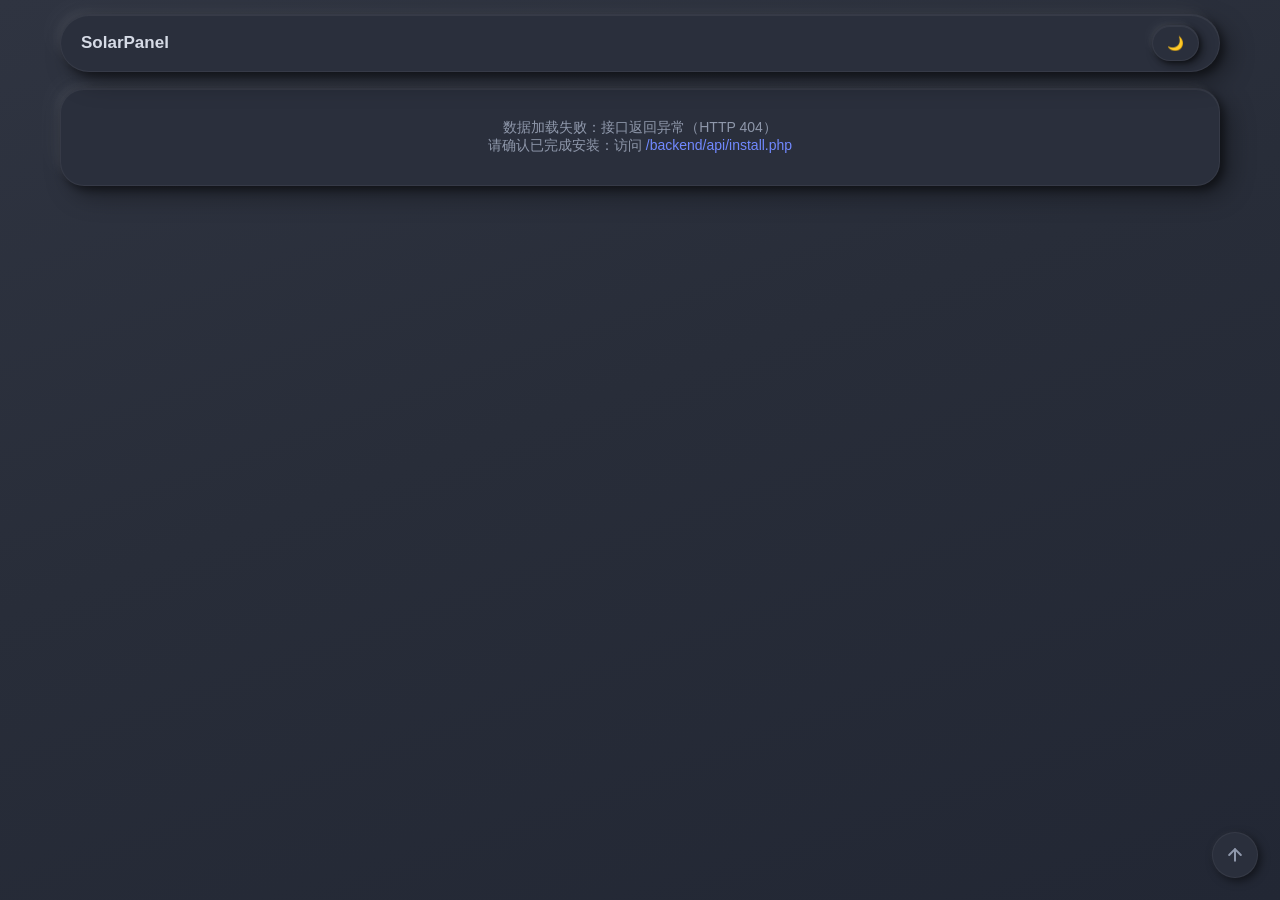
==== SolarPanel-web/index.html @ 7c9429c1 "Add files via upload" ====
<!DOCTYPE html>
<html lang="zh-CN" data-theme="dark">
<head>
  <meta charset="UTF-8">
  <meta name="viewport" content="width=device-width, initial-scale=1.0, viewport-fit=cover">
  <title>SolarPanel</title>
  <link rel="icon" href="favicon.ico?v=20260915" type="image/x-icon">
  <link rel="stylesheet" href="frontend/assets/css/common.css?v=20260906">
  <link rel="stylesheet" href="frontend/assets/css/index.css?v=20260939">
  <link rel="stylesheet" href="frontend/assets/css/themes.css?v=20260924">
</head>
<body>
  <div class="bg-layer" id="bgLayer"></div>
  <div class="style-fx" aria-hidden="true"></div>
  <div class="bg-mask" id="bgMask"></div>

  <!-- 左侧分组目录条（点击快速跳转；自动隐藏，滚动时自动显示） -->
  <nav class="group-nav glass" id="groupNav" hidden aria-label="分组目录"></nav>
  <button class="gn-toggle" id="gnToggle" hidden aria-label="展开分组目录" title="展开分组目录"></button>

  <div class="page">
    <!-- 顶栏：内容由后端设置 -->
    <header class="topbar glass">
      <div class="brand">
        <img id="logoImg" alt="" hidden>
        <span class="title" id="siteTitle">SolarPanel</span>
      </div>
      <div class="top-actions">
        <span class="ann-pill" id="annBar" hidden title=""></span>
        <button class="icon-btn" id="themeBtn" title="切换主题">🌙</button>
      </div>
    </header>

    <!-- 时钟 + 天气（横向并排） -->
    <section class="clock-area" id="clockArea">
      <div class="cw-row">
        <div class="clock-stack">
          <div class="clock-time" id="clockTime">00:00:00</div>
          <div class="clock-date" id="clockDate"></div>
        </div>
        <div class="weather" id="weatherArea" hidden></div>
      </div>
    </section>

    <!-- 搜索框 -->
    <section class="search-box glass" id="searchBox" hidden>
      <div class="engine-select" id="engineSelect">
        <button type="button" class="engine-btn" id="engineBtn" title="选择搜索引擎">
          <img class="engine-logo" id="engineCurLogo" alt="" hidden>
          <span id="engineCurName"></span>
          <span class="engine-caret">▾</span>
        </button>
        <div class="engine-menu" id="engineMenu" hidden></div>
      </div>
      <span class="divider"></span>
      <input id="searchInput" type="text" placeholder="输入关键词搜索…" autocomplete="off">
      <button class="search-btn" id="searchBtn">搜索</button>
    </section>

    <!-- 视图切换：导航站 / 热点新闻 -->
    <nav class="view-switch glass" id="viewSwitch" hidden aria-label="视图切换">
      <button class="vs-btn active" id="vsNav" type="button">🧭 导航站</button>
      <button class="vs-btn" id="vsNews" type="button">📰 热点新闻</button>
    </nav>

    <!-- 分组与卡片（全部由后端数据渲染） -->
    <main id="groupsWrap"></main>

    <!-- 热点新闻视图（参考 NewsNow：多数据源卡片聚合） -->
    <section id="newsView" hidden></section>

    <footer class="footer" id="footer" hidden>
      <span id="footerText"></span>
      <span class="sep" id="footerSep" hidden></span>
      <a id="adminLink" href="frontend/login.html">管理面板</a><span class="app-ver" id="footerVer"></span>
    </footer>
  </div>

  <!-- iframe 弹层（打开方式=弹层 时使用） -->
  <div class="modal iframe-modal" id="iframeModal">
    <div class="modal-box glass-strong">
      <div class="iframe-head">
        <span class="t" id="iframeTitle"></span>
        <div style="display:flex;gap:8px">
          <a class="btn btn-sm" id="iframeNewTab" target="_blank" rel="noopener">新窗口打开</a>
          <button class="btn btn-sm" id="iframeClose">关闭</button>
        </div>
      </div>
      <iframe id="iframeWin" src="about:blank" referrerpolicy="no-referrer"></iframe>
      <div class="iframe-tip">若页面空白，说明该站点禁止内嵌（X-Frame-Options），请使用「新窗口打开」。</div>
    </div>
  </div>

  <!-- 排序模式下有未保存更改时的拦截弹窗 -->
  <div class="modal" id="orderGuardModal">
    <div class="modal-box glass-strong" style="max-width:440px">
      <div class="modal-head"><h3>卡片排序尚未保存</h3></div>
      <p style="margin:0;color:var(--text-muted);font-size:13.5px;line-height:1.7">当前分组卡片顺序已调整但还未保存。保存后再离开将保留新顺序；放弃则恢复为已保存的顺序。</p>
      <div class="modal-foot">
        <button class="btn btn-sm" id="guardStayBtn" type="button">继续排序</button>
        <button class="btn btn-sm" id="guardDiscardBtn" type="button">放弃并离开</button>
        <button class="btn btn-sm btn-primary" id="guardSaveBtn" type="button">💾 保存并离开</button>
      </div>
    </div>
  </div>

  <button id="backTop" class="back-top" aria-label="返回顶部" title="返回顶部">
    <svg viewBox="0 0 24 24" width="20" height="20" fill="none" stroke="currentColor" stroke-width="2.4" stroke-linecap="round" stroke-linejoin="round" aria-hidden="true"><path d="M12 19V5"/><path d="M5 12l7-7 7 7"/></svg>
  </button>

  <script src="frontend/assets/js/api.js?v=20260983"></script>
  <script src="frontend/assets/js/index.js?v=20260941"></script>
</body>
</html>
---- SolarPanel-web/frontend/assets/css/common.css ----
/* ============================================================
   Soft UI（新拟物）公共样式：主题变量 / 浮雕表面 / 胶囊按钮
   内外双阴影形成浮雕；Hover 加深上浮，Active 反转下沉
   动效 180ms 柔和曲线
   ============================================================ */
:root,
:root[data-theme='light'] {
  --bg-grad: linear-gradient(160deg, #eef1f7 0%, #e7ecf4 45%, #dde4ee 100%);
  --surface: #e9edf5;
  --surface-2: #edf0f7;
  --text: #3b4354;
  --text-muted: #8b94a7;
  --accent: #5c7cfa;
  --accent-soft: rgba(92, 124, 250, 0.14);
  --accent-hover: #4a6bf0;
  --danger: #e05d5d;
  --success: #3fa981;
  --edge: rgba(255, 255, 255, 0.62);
  --edge-weak: rgba(59, 67, 84, 0.08);
  --overlay: rgba(60, 70, 90, 0.35);
  --sh-dark: rgba(163, 175, 198, 0.52);
  --sh-light: rgba(255, 255, 255, 0.92);
  --accent-glow: rgba(92, 124, 250, 0.32);
  /* 双层阴影：近处紧致贴地 + 远处柔和弥散，顶部 1px 高光烘焙其中 */
  --raised-sm: 2px 2px 5px rgba(163, 175, 198, 0.42), 5px 5px 12px rgba(163, 175, 198, 0.3),
    -2px -2px 5px rgba(255, 255, 255, 1), -5px -5px 12px rgba(255, 255, 255, 0.82),
    inset 0 1px 0 rgba(255, 255, 255, 0.85);
  --raised: 4px 4px 9px rgba(163, 175, 198, 0.38), 10px 10px 24px rgba(163, 175, 198, 0.32),
    -4px -4px 9px rgba(255, 255, 255, 1), -10px -10px 24px rgba(255, 255, 255, 0.85),
    inset 0 1px 0 rgba(255, 255, 255, 0.9);
  --raised-lg: 6px 6px 14px rgba(163, 175, 198, 0.34), 18px 18px 40px rgba(163, 175, 198, 0.3),
    -6px -6px 14px rgba(255, 255, 255, 1), -18px -18px 40px rgba(255, 255, 255, 0.9),
    inset 0 1px 0 rgba(255, 255, 255, 0.95);
  --pressed-sm: inset 1px 1px 3px rgba(163, 175, 198, 0.5), inset 3px 3px 9px rgba(163, 175, 198, 0.32),
    inset -1px -1px 3px rgba(255, 255, 255, 0.95), inset -3px -3px 9px rgba(255, 255, 255, 0.7);
  --inset: inset 2px 2px 5px rgba(163, 175, 198, 0.45), inset 5px 5px 12px rgba(163, 175, 198, 0.28),
    inset -2px -2px 5px rgba(255, 255, 255, 0.95), inset -5px -5px 12px rgba(255, 255, 255, 0.65);
  --hover-bg: rgba(92, 124, 250, 0.08);
  --scroll-thumb: rgba(163, 175, 198, 0.6);
  --tr: 200ms;
  --ease: cubic-bezier(0.33, 1, 0.68, 1);
}

:root[data-theme='dark'] {
  --bg-grad: linear-gradient(160deg, #2f3441 0%, #282d39 45%, #222734 100%);
  --surface: #2a2f3c;
  --surface-2: #2e3340;
  --text: #d6dbe6;
  --text-muted: #8f98ab;
  --accent: #7189ff;
  --accent-soft: rgba(113, 137, 255, 0.16);
  --accent-hover: #869bff;
  --danger: #ef7068;
  --success: #52bd92;
  --edge: rgba(255, 255, 255, 0.055);
  --edge-weak: rgba(255, 255, 255, 0.06);
  --overlay: rgba(0, 0, 0, 0.55);
  --sh-dark: rgba(0, 0, 0, 0.5);
  --sh-light: rgba(255, 255, 255, 0.045);
  --accent-glow: rgba(113, 137, 255, 0.28);
  --raised-sm: 2px 2px 5px rgba(0, 0, 0, 0.5), 5px 5px 12px rgba(0, 0, 0, 0.32),
    -2px -2px 5px rgba(255, 255, 255, 0.055), -5px -5px 12px rgba(255, 255, 255, 0.028),
    inset 0 1px 0 rgba(255, 255, 255, 0.05);
  --raised: 4px 4px 9px rgba(0, 0, 0, 0.45), 10px 10px 24px rgba(0, 0, 0, 0.35),
    -4px -4px 9px rgba(255, 255, 255, 0.055), -10px -10px 24px rgba(255, 255, 255, 0.03),
    inset 0 1px 0 rgba(255, 255, 255, 0.06);
  --raised-lg: 6px 6px 14px rgba(0, 0, 0, 0.45), 18px 18px 40px rgba(0, 0, 0, 0.4),
    -6px -6px 14px rgba(255, 255, 255, 0.05), -18px -18px 40px rgba(255, 255, 255, 0.03),
    inset 0 1px 0 rgba(255, 255, 255, 0.06);
  --pressed-sm: inset 1px 1px 3px rgba(0, 0, 0, 0.55), inset 3px 3px 9px rgba(0, 0, 0, 0.35),
    inset -1px -1px 3px rgba(255, 255, 255, 0.05), inset -3px -3px 9px rgba(255, 255, 255, 0.02);
  --inset: inset 2px 2px 5px rgba(0, 0, 0, 0.5), inset 5px 5px 12px rgba(0, 0, 0, 0.3),
    inset -2px -2px 5px rgba(255, 255, 255, 0.05), inset -5px -5px 12px rgba(255, 255, 255, 0.02);
  --hover-bg: rgba(113, 137, 255, 0.12);
  --scroll-thumb: rgba(0, 0, 0, 0.45);
  --tr: 200ms;
  --ease: cubic-bezier(0.33, 1, 0.68, 1);
}

* {
  box-sizing: border-box;
}

html,
body {
  margin: 0;
  padding: 0;
}

body {
  font-family: -apple-system, BlinkMacSystemFont, 'Segoe UI', 'PingFang SC',
    'Hiragino Sans GB', 'Microsoft YaHei', 'Noto Sans SC', sans-serif;
  color: var(--text);
  background: var(--surface) var(--bg-grad);
  background-attachment: fixed;
  min-height: 100vh;
  -webkit-font-smoothing: antialiased;
}

a {
  color: var(--accent);
  text-decoration: none;
  transition: color var(--tr) var(--ease);
}
a:hover {
  text-decoration: underline;
}

:focus-visible {
  outline: 2px solid var(--accent-soft);
  outline-offset: 2px;
  border-radius: 8px;
}

/* ---------- 浮雕表面（柔和卡片） ---------- */
.glass {
  background: var(--surface);
  border: 1px solid var(--edge);
  border-radius: 24px;
  box-shadow: var(--raised);
}

.glass-strong {
  background: var(--surface-2);
  border: 1px solid var(--edge);
  border-radius: 26px;
  box-shadow: var(--raised-lg);
}

/* ---------- 胶囊按钮 ---------- */
.btn {
  display: inline-flex;
  align-items: center;
  justify-content: center;
  gap: 6px;
  padding: 8px 18px;
  font-size: 14px;
  line-height: 1.45;
  border-radius: 999px;
  border: 1px solid var(--edge);
  background: var(--surface);
  color: var(--text);
  cursor: pointer;
  user-select: none;
  text-decoration: none !important;
  box-shadow: var(--raised-sm);
  transition: box-shadow var(--tr) var(--ease), transform var(--tr) var(--ease),
    color var(--tr) var(--ease), background var(--tr) var(--ease);
}
.btn:hover {
  color: var(--accent);
  transform: translateY(-2px);
  box-shadow: var(--raised);
}
.btn:active {
  transform: translateY(0);
  box-shadow: var(--pressed-sm);
}
.btn-primary {
  background: var(--accent);
  border-color: transparent;
  color: #fff;
  box-shadow: 2px 2px 5px var(--sh-dark), 6px 6px 16px var(--accent-glow),
    inset 0 1px 0 rgba(255, 255, 255, 0.28);
}
.btn-primary:hover {
  background: var(--accent-hover);
  color: #fff;
  transform: translateY(-2px);
  box-shadow: 3px 3px 7px var(--sh-dark), 10px 10px 24px var(--accent-glow),
    inset 0 1px 0 rgba(255, 255, 255, 0.32);
}
.btn-primary:active {
  transform: translateY(1px);
  box-shadow: 1px 1px 3px var(--sh-dark), 3px 3px 10px var(--accent-glow),
    inset 0 1px 0 rgba(255, 255, 255, 0.15);
}
.btn-danger {
  color: var(--danger);
}
.btn-danger:hover {
  background: var(--danger);
  border-color: transparent;
  color: #fff;
}
.btn-sm {
  padding: 4px 12px;
  font-size: 12px;
}
.btn[disabled] {
  opacity: 0.5;
  pointer-events: none;
}

/* ---------- 表单（内凹模具） ---------- */
.form-item {
  margin-bottom: 14px;
}
.form-item > label {
  display: block;
  font-size: 13px;
  color: var(--text-muted);
  margin-bottom: 6px;
}
.input,
.select,
.textarea {
  width: 100%;
  padding: 9px 14px;
  font-size: 14px;
  font-family: inherit;
  color: var(--text);
  background: var(--surface);
  border: 1px solid transparent;
  border-radius: 14px;
  outline: none;
  box-shadow: var(--inset);
  transition: border-color var(--tr) var(--ease), box-shadow var(--tr) var(--ease);
}
.input:focus,
.select:focus,
.textarea:focus {
  border-color: var(--accent-soft);
}
/* 下拉选项背景跟随主题（避免深色主题下展开为白底白字） */
.select option {
  background: var(--surface);
  color: var(--text);
}
.input::placeholder,
.textarea::placeholder {
  color: var(--text-muted);
  opacity: 0.7;
}
.textarea {
  resize: vertical;
  min-height: 72px;
}
.form-row {
  display: flex;
  gap: 10px;
}
.form-row > .form-item {
  flex: 1;
}
.form-hint {
  font-size: 12px;
  color: var(--text-muted);
  margin-top: 4px;
}

input[type='radio'],
input[type='checkbox'] {
  accent-color: var(--accent);
}

/* ---------- 表格 ---------- */
.table {
  width: 100%;
  border-collapse: collapse;
  font-size: 14px;
}
.table th,
.table td {
  text-align: left;
  padding: 10px 12px;
  border-bottom: 1px solid var(--edge-weak);
}
.table th {
  color: var(--text-muted);
  font-weight: 600;
  font-size: 13px;
  white-space: nowrap;
}
.table tbody tr {
  transition: background var(--tr) var(--ease);
}
.table tbody tr:hover td {
  background: var(--hover-bg);
}
.table .actions {
  white-space: nowrap;
  display: flex;
  gap: 6px;
}

/* ---------- 弹窗 ---------- */
.modal {
  display: none;
  position: fixed;
  inset: 0;
  z-index: 200;
  background: var(--overlay);
  align-items: center;
  justify-content: center;
  padding: 24px;
}
.modal.show {
  display: flex;
}
.modal-box {
  width: 100%;
  max-width: 560px;
  max-height: 86vh;
  overflow-y: auto;
  /* flex 居中下内容超高时顶部会被裁切，margin:auto 保证始终完整居中可滚 */
  margin: auto;
  padding: 24px;
  animation: modalIn 200ms var(--ease);
}
@keyframes modalIn {
  from {
    opacity: 0;
    transform: translateY(14px) scale(0.98);
  }
  to {
    opacity: 1;
    transform: none;
  }
}
.modal-head {
  display: flex;
  align-items: center;
  justify-content: space-between;
  margin-bottom: 16px;
}
.modal-head h3 {
  margin: 0;
  font-size: 17px;
}
.modal-foot {
  display: flex;
  justify-content: flex-end;
  gap: 10px;
  margin-top: 18px;
  flex-wrap: wrap;
}
.modal-foot .btn {
  flex-shrink: 0;
  white-space: nowrap;
}

/* ---------- 轻提示（胶囊） ---------- */
.toast {
  position: fixed;
  top: 24px;
  left: 50%;
  transform: translateX(-50%) translateY(-80px);
  z-index: 999;
  padding: 11px 22px;
  border-radius: 999px;
  font-size: 14px;
  color: var(--text);
  background: var(--surface-2);
  border: 1px solid var(--edge);
  box-shadow: var(--raised);
  opacity: 0;
  transition: all 200ms var(--ease);
  max-width: 80vw;
}
.toast.show {
  opacity: 1;
  transform: translateX(-50%) translateY(0);
}
.toast.error {
  background: var(--danger);
  border-color: transparent;
  color: #fff;
}
.toast.success {
  background: var(--success);
  border-color: transparent;
  color: #fff;
}

/* ---------- 滚动条 ---------- */
::-webkit-scrollbar {
  width: 16px;
  height: 16px;
}
::-webkit-scrollbar-thumb {
  background: var(--scroll-thumb);
  border-radius: 999px;
}
::-webkit-scrollbar-track {
  background: transparent;
}
---- SolarPanel-web/frontend/assets/css/index.css ----
/* ============================================================
   主页样式（Soft UI）：柔和渐变背景 / 时钟浮雕 / 内凹搜索托盘
   分组与卡片为柔和凸起，Hover 上浮、Active 按压
   ============================================================ */

/* ---------- 背景（默认柔和渐变；设置壁纸后由 JS 叠加遮罩） ---------- */
.bg-layer {
  position: fixed;
  inset: 0;
  z-index: -2;
  background: var(--bg-grad);
  background-size: cover;
  background-position: center;
}
.bg-mask {
  position: fixed;
  inset: 0;
  z-index: -1;
  background: transparent;
  pointer-events: none;
  transition: background 200ms var(--ease);
}

/* ---------- 页面布局（尺寸由后台「内容区域设置」注入 CSS 变量控制） ---------- */
.page {
  max-width: var(--content-max, 1200px);
  margin: 0 auto;
  padding: var(--content-pt, 0px) var(--content-px, 20px) var(--content-pb, 40px);
}

/* ---------- 顶栏（胶囊浮岛） ---------- */
.topbar {
  position: sticky;
  top: 14px;
  z-index: 100;
  display: flex;
  align-items: center;
  justify-content: space-between;
  gap: 12px;
  padding: 10px 20px;
  margin-bottom: 30px;
  border-radius: 999px;
}
.brand {
  display: flex;
  align-items: center;
  gap: 10px;
  min-width: 0;
}
.brand img {
  width: 30px;
  height: 30px;
  border-radius: 10px;
  object-fit: cover;
  box-shadow: var(--raised-sm);
}
.brand .title {
  font-size: 17px;
  font-weight: 700;
  white-space: nowrap;
  overflow: hidden;
  text-overflow: ellipsis;
}
.top-actions {
  display: flex;
  align-items: center;
  gap: 8px;
  flex-shrink: 0;
}
.ann-pill {
  max-width: 420px;
  overflow: hidden;
  text-overflow: ellipsis;
  white-space: nowrap;
  font-size: 13px;
  color: var(--text-muted);
  background: var(--surface);
  box-shadow: var(--pressed-sm);
  border-radius: 999px;
  padding: 6px 15px;
  cursor: default;
}
.icon-btn {
  display: inline-flex;
  align-items: center;
  justify-content: center;
  width: 36px;
  height: 36px;
  font-size: 16px;
  border-radius: 12px;
  border: 1px solid var(--edge);
  background: var(--surface);
  color: var(--text);
  cursor: pointer;
  text-decoration: none !important;
  box-shadow: var(--raised-sm);
  transition: box-shadow var(--tr) var(--ease), transform var(--tr) var(--ease),
    color var(--tr) var(--ease);
}
.icon-btn:hover {
  color: var(--accent);
  transform: translateY(-2px);
  box-shadow: var(--raised);
}
/* 主题三态按钮：带文字（如 🌙 深色），自适应宽度，与图标按钮同高对齐 */
#themeBtn {
  width: auto;
  padding: 0 14px;
  gap: 6px;
  font-size: 13.5px;
  font-weight: 600;
  white-space: nowrap;
  border-radius: 999px;
}
.icon-btn:active {
  transform: translateY(0);
  box-shadow: var(--pressed-sm);
}

/* ---------- 时钟 + 天气（横向并排，浮雕文字 + 玻璃胶囊） ---------- */
.clock-area {
  display: none;
  flex-direction: column;
  align-items: center;
  gap: 14px;
  margin: 36px auto 28px;
  user-select: none;
}
.clock-area.show {
  display: flex;
}
/* 天气与时钟并排 */
.clock-area .cw-row {
  display: flex;
  align-items: center;
  justify-content: center;
  gap: 28px;
  flex-wrap: wrap;
}
.clock-area .clock-stack {
  display: flex;
  flex-direction: column;
  align-items: center;
  gap: 2px;
  line-height: 1;
}
.clock-time {
  font-size: 64px;
  /* 粗黑体：显式指定具体字体名，浏览器/系统的自定义默认字体设置不会命中（仅具体名都缺失时才退到 sans-serif） */
  font-family: 'PingFang SC', 'Microsoft YaHei', 'HarmonyOS Sans SC', 'MiSans', 'Noto Sans CJK SC', 'Source Han Sans SC', 'WenQuanYi Micro Hei', sans-serif;
  font-weight: 800;
  letter-spacing: 4px;
  font-variant-numeric: tabular-nums;
  line-height: 1.1;
  color: var(--text);
  text-shadow: 0 1px 0 var(--sh-light), 0 12px 28px var(--sh-dark);
}
.clock-date {
  font-size: 16px;
  color: var(--text-muted);
  margin-top: 6px;
}

/* 天气（无背景框，纯文字与时钟并排，两行布局高度对齐时钟） */
.weather {
  display: flex;
  flex-direction: column;
  align-items: center;
  justify-content: center;
  gap: 6px;
  min-height: 96px;
  font-size: 14px;
  color: var(--text);
  white-space: nowrap;
}
.weather[hidden] { display: none !important; }
/* 主行：emoji + 描述 + 温度 */
.weather .w-main {
  display: flex;
  align-items: center;
  gap: 8px;
}
.weather .w-emoji {
  font-size: 24px;
  line-height: 1;
}
.weather .w-desc {
  font-size: 18px;
  font-weight: 600;
}
.weather .w-temp {
  font-size: 22px;
  font-weight: 700;
  font-variant-numeric: tabular-nums;
  color: var(--accent);
}
/* 副行：城市 · 湿度 · 风速 */
.weather .w-sub {
  display: flex;
  align-items: center;
  gap: 6px;
  font-size: 12.5px;
  color: var(--text-muted);
  opacity: 0.9;
}
.weather .w-sep {
  opacity: 0.5;
}
@media (max-width: 640px) {
  .clock-area .cw-row { gap: 16px; }
  .clock-time { font-size: 48px; letter-spacing: 2px; }
  .weather { min-height: 78px; }
  .weather .w-emoji { font-size: 20px; }
  .weather .w-desc { font-size: 15px; }
  .weather .w-temp { font-size: 18px; }
  .weather .w-sub { font-size: 11px; }
}

/* ---------- 搜索托盘（内凹胶囊） ---------- */
.search-box[hidden] {
  display: none; /* 同 engine-menu：display:flex 会覆盖 hidden 属性 */
}
.search-box {
  /* 自建层叠上下文：holo/aurora 风格给搜索框加的 backdrop-filter 会创建上下文，
     把下拉菜单的 z-index 困在内部被后续卡片盖住——显式给宿主定 z（90：高于卡片/目录条 40，低于顶栏 100） */
  position: relative;
  z-index: 90;
  display: flex;
  align-items: center;
  gap: 8px;
  max-width: 640px;
  margin: 0 auto 32px;
  padding: 8px 10px 8px 16px;
  border-radius: 999px;
  background: var(--surface);
  border: 1px solid var(--edge);
  box-shadow: var(--inset);
}
/* 搜索引擎选择器（带 logo 的自定义下拉） */
.engine-select {
  position: relative;
  flex-shrink: 0;
}
.engine-btn {
  display: flex;
  align-items: center;
  gap: 7px;
  border: none;
  background: transparent;
  box-shadow: none;
  padding: 6px 4px;
  font-size: 14px;
  color: var(--text);
  cursor: pointer;
  outline: none;
  white-space: nowrap;
}
.engine-btn .engine-logo {
  width: 18px;
  height: 18px;
  border-radius: 4px;
  object-fit: contain;
}
.engine-btn .engine-caret {
  font-size: 10px;
  color: var(--text-muted);
  transition: transform var(--tr) var(--ease);
}
.engine-select.open .engine-caret {
  transform: rotate(180deg);
}
.engine-menu[hidden] {
  display: none; /* 必须显式声明：display:flex 会覆盖 hidden 属性的 UA 样式，导致菜单收不回去 */
}
.engine-menu {
  position: absolute;
  top: calc(100% + 12px);
  left: 0;
  /* z 值仅作用于 search-box 上下文内部；对外层级由宿主 .search-box 的 z-index:90 决定 */
  z-index: 60;
  min-width: max(100%, 170px);
  max-height: 320px;
  overflow-y: auto;
  padding: 6px;
  border-radius: 14px;
  background: var(--surface);
  border: 1px solid var(--edge);
  box-shadow: 8px 8px 18px var(--sh-dark), -6px -6px 14px var(--sh-light);
  display: flex;
  flex-direction: column;
  gap: 2px;
  animation: engine-menu-in 0.16s var(--ease);
}
@keyframes engine-menu-in {
  from { opacity: 0; transform: translateY(-6px) scale(0.98); }
  to { opacity: 1; transform: translateY(0) scale(1); }
}
.engine-item {
  display: flex;
  align-items: center;
  gap: 9px;
  border: none;
  background: transparent;
  color: var(--text);
  padding: 8px 12px;
  font-size: 14px;
  border-radius: 9px;
  cursor: pointer;
  white-space: nowrap;
  text-align: left;
  transition: background var(--tr) var(--ease), color var(--tr) var(--ease);
}
.engine-item:hover {
  background: rgba(127, 127, 127, 0.14);
}
.engine-item.active {
  color: var(--accent);
  font-weight: 600;
  background: rgba(127, 127, 127, 0.09);
}
.engine-item .engine-logo {
  width: 20px;
  height: 20px;
  border-radius: 5px;
  object-fit: contain;
  flex-shrink: 0;
}
.search-box .divider {
  width: 1px;
  height: 22px;
  background: var(--edge-weak);
}
.search-box input {
  flex: 1;
  min-width: 0;
  border: none;
  background: transparent;
  box-shadow: none;
  font-size: 15px;
  padding: 8px 6px;
  color: var(--text);
  outline: none;
}
.search-box input::placeholder {
  color: var(--text-muted);
  opacity: 0.7;
}
.search-box .search-btn {
  border: none;
  border-radius: 999px;
  padding: 9px 24px;
  background: var(--accent);
  color: #fff;
  font-size: 14px;
  cursor: pointer;
  flex-shrink: 0;
  box-shadow: 2px 2px 5px var(--sh-dark), 4px 4px 12px var(--accent-glow),
    inset 0 1px 0 rgba(255, 255, 255, 0.28);
  transition: background var(--tr) var(--ease), transform var(--tr) var(--ease),
    box-shadow var(--tr) var(--ease);
}
.search-box .search-btn:hover {
  background: var(--accent-hover);
  transform: translateY(-2px);
  box-shadow: 3px 3px 7px var(--sh-dark), 8px 8px 20px var(--accent-glow),
    inset 0 1px 0 rgba(255, 255, 255, 0.32);
}
.search-box .search-btn:active {
  transform: translateY(1px);
  box-shadow: 1px 1px 3px var(--sh-dark), 2px 2px 8px var(--accent-glow),
    inset 0 1px 0 rgba(255, 255, 255, 0.15);
}

/* ---------- 左侧分组目录条 ---------- */
.group-nav {
  position: fixed;
  left: 24px;
  top: 50%;
  transform: translateY(-50%);
  z-index: 40;
  display: flex;
  flex-direction: column;
  gap: 6px;
  padding: 14px 12px;
  border-radius: 18px;
  max-height: 70vh;
  overflow-y: auto;
  scrollbar-width: none;
  transition: opacity 0.28s var(--ease), transform 0.28s var(--ease);
}
.group-nav::-webkit-scrollbar { display: none; }
.group-nav[hidden] { display: none; }
/* 收起态：淡出左移，仅左缘 ▶ 把手可见 */
.group-nav.gn-collapsed {
  opacity: 0;
  transform: translateY(-50%) translateX(-14px);
  pointer-events: none;
}
/* 左缘 ▶ 把手：目录收起时显示右三角（点击展开），展开时旋转为左三角（点击收起） */
.gn-toggle {
  position: fixed;
  left: 0;
  top: 50%;
  transform: translateY(-50%);
  z-index: 40;
  width: 22px;
  height: 46px;
  padding: 0;
  border: none;
  border-radius: 0 12px 12px 0;
  background: var(--surface);
  box-shadow: 2px 2px 6px var(--sh-dark), -1px -1px 4px var(--sh-light);
  display: flex;
  align-items: center;
  justify-content: center;
  cursor: pointer;
  transition: background var(--tr) var(--ease);
}
.gn-toggle::before {
  content: '';
  display: block;
  width: 0;
  height: 0;
  border-left: 9px solid var(--text-muted);
  border-top: 6px solid transparent;
  border-bottom: 6px solid transparent;
  transition: transform var(--tr) var(--ease), border-left-color var(--tr) var(--ease);
}
.gn-toggle:hover { background: var(--hover-bg); }
.gn-toggle:hover::before { border-left-color: var(--accent); }
.gn-toggle:not(.gn-collapsed)::before { transform: rotate(180deg); }
.gn-toggle[hidden] { display: none; }
/* ---------- 返回顶部（右下角常驻） ---------- */
.back-top {
  position: fixed;
  right: 22px;
  bottom: 22px;
  z-index: 90; /* 与搜索托盘同级：盖过卡片与目录条，低于 iframe 弹窗与 toast */
  width: 46px;
  height: 46px;
  display: flex;
  align-items: center;
  justify-content: center;
  padding: 0;
  border-radius: 999px;
  border: 1px solid var(--edge);
  background: var(--surface);
  color: var(--text-muted);
  cursor: pointer;
  box-shadow: 3px 3px 8px var(--sh-dark), -1px -1px 4px var(--sh-light);
  transition: color var(--tr) var(--ease), background var(--tr) var(--ease), transform var(--tr) var(--ease), box-shadow var(--tr) var(--ease);
}
.back-top:hover {
  color: var(--accent);
  background: var(--hover-bg);
  transform: translateY(-2px);
  box-shadow: 4px 4px 10px var(--sh-dark), -1px -1px 5px var(--sh-light);
}
.back-top:active { transform: translateY(0); box-shadow: inset 2px 2px 5px var(--sh-dark), inset -1px -1px 3px var(--sh-light); }
@media (max-width: 640px) {
  .back-top { right: 14px; bottom: 14px; width: 40px; height: 40px; }
}
.gn-item {
  display: flex;
  align-items: center;
  gap: 10px;
  padding: 7px 12px;
  border-radius: 10px;
  text-decoration: none;
  color: var(--text-muted);
  font-size: 13.5px;
  white-space: nowrap;
  cursor: pointer;
  transition: background var(--tr) var(--ease), color var(--tr) var(--ease);
}
.gn-item:hover {
  background: var(--hover-bg);
  color: var(--text);
}
.gn-item.active {
  color: var(--accent);
  background: var(--accent-soft);
  font-weight: 600;
}
.gn-dot {
  width: 7px;
  height: 7px;
  border-radius: 50%;
  background: var(--text-muted);
  opacity: 0.5;
  flex-shrink: 0;
  transition: background var(--tr) var(--ease), opacity var(--tr) var(--ease), transform var(--tr) var(--ease);
}
.gn-item.active .gn-dot {
  background: var(--accent);
  opacity: 1;
  transform: scale(1.25);
}
.gn-label {
  max-width: 120px;
  overflow: hidden;
  text-overflow: ellipsis;
}

/* ---------- 分组（柔和浮岛） ---------- */
.group {
  padding: 20px 22px 22px;
  margin-bottom: 24px;
}
.group-head {
  display: flex;
  align-items: baseline;
  gap: 12px;
  margin-bottom: 15px;
}
.group-head h2 {
  margin: 0;
  font-size: 18px;
  font-weight: 700;
}
.group-head .desc {
  font-size: 13px;
  color: var(--text-muted);
  overflow: hidden;
  text-overflow: ellipsis;
  white-space: nowrap;
}

/* 隐藏分组徽章（仅登录管理员可见的分组） */
.group-head .hidden-badge {
  flex-shrink: 0;
  font-size: 12px;
  line-height: 20px;
  padding: 0 8px;
  border-radius: 999px;
  background: rgba(255, 159, 10, 0.14);
  color: #c77c11;
  border: 1px solid rgba(255, 159, 10, 0.4);
}

/* 卡片网格：detail 样式 */
.cards {
  display: grid;
  grid-template-columns: repeat(auto-fill, minmax(240px, 1fr));
  gap: 14px;
}
/* 卡片网格：app 样式（小图标） */
.cards.style-app {
  grid-template-columns: repeat(auto-fill, minmax(104px, 104px));
}

/* ---------- 卡片（柔和小凸起） ---------- */
.card {
  display: flex;
  align-items: center;
  gap: 12px;
  padding: 13px 15px;
  border-radius: 18px;
  border: 1px solid var(--edge);
  background: var(--surface);
  color: var(--text);
  text-decoration: none !important;
  cursor: pointer;
  position: relative;
  overflow: hidden;
  box-shadow: var(--raised-sm);
  transition: box-shadow var(--tr) var(--ease), transform var(--tr) var(--ease);
}
.card:hover {
  transform: translateY(-3px);
  box-shadow: var(--raised);
}
.card:active {
  transform: translateY(0);
  box-shadow: var(--pressed-sm);
}
.card .icon {
  width: 52px;
  height: 52px;
  border-radius: 15px;
  flex-shrink: 0;
  display: flex;
  align-items: center;
  justify-content: center;
  font-size: 21px;
  font-weight: 700;
  color: #fff;
  background: var(--accent);
  overflow: hidden;
  box-shadow: 0 2px 6px var(--sh-dark), inset 0 1px 0 rgba(255, 255, 255, 0.3);
}
.card .icon img {
  width: 100%;
  height: 100%;
  object-fit: cover;
}
/* 图片/favicon 图标：背景透明，图标按原比例居中（文字图标仍用主色块） */
.card .icon.has-img {
  background: transparent;
  box-shadow: none;
}
.card .icon.has-img img {
  object-fit: contain;
  padding: 3px;
}
.card .info {
  min-width: 0;
}
.card .info .t {
  font-size: 14.5px;
  font-weight: 600;
  white-space: nowrap;
  overflow: hidden;
  text-overflow: ellipsis;
}
.card .info .d {
  font-size: 12.5px;
  color: var(--text-muted);
  margin-top: 3px;
  white-space: nowrap;
  overflow: hidden;
  text-overflow: ellipsis;
}
.card .lan-badge {
  position: absolute;
  top: 7px;
  right: 9px;
  font-size: 10px;
  color: var(--accent);
  background: var(--accent-soft);
  border-radius: 999px;
  padding: 1px 7px;
}

/* app 样式卡片：纵向小图标 */
.card.app-card {
  flex-direction: column;
  gap: 8px;
  padding: 15px 8px 11px;
  text-align: center;
  border-radius: 20px;
}
.card.app-card .icon {
  width: 58px;
  height: 58px;
  border-radius: 16px;
}
.card.app-card .info .t {
  font-size: 12.5px;
  max-width: 96px;
}
.card.app-card .info .d {
  display: none;
}

/* ---------- iframe 弹层 ---------- */
.iframe-modal .modal-box {
  max-width: 1080px;
  width: 92vw;
  height: 84vh;
  max-height: 84vh;
  display: flex;
  flex-direction: column;
  padding: 16px;
}
.iframe-head {
  display: flex;
  align-items: center;
  justify-content: space-between;
  gap: 10px;
  margin-bottom: 12px;
}
.iframe-head .t {
  font-size: 15px;
  font-weight: 600;
  white-space: nowrap;
  overflow: hidden;
  text-overflow: ellipsis;
}
#iframeWin {
  flex: 1;
  width: 100%;
  border: none;
  border-radius: 18px;
  background: var(--surface-2);
  box-shadow: var(--inset);
}
.iframe-tip {
  font-size: 12px;
  color: var(--text-muted);
  margin-top: 10px;
}

/* ---------- 页脚 ---------- */
.footer {
  text-align: center;
  font-size: 13px;
  color: var(--text-muted);
  padding: 18px 0 6px;
}
.footer a {
  color: var(--text-muted);
}
.footer .app-ver {
  margin-left: 10px;
  font-size: 12px;
  opacity: 0.75;
  user-select: text;
}

/* ---------- 分组入场：打开主页后由上而下逐个浮现（仅首屏，JS 控制只播一次） ---------- */
/* 注：系统「减少动效」偏好开启时动画被禁用属预期兜底行为 */
.group.group-in {
  animation: groupIn 520ms cubic-bezier(0.25, 0.6, 0.3, 1) both;
}
@keyframes groupIn {
  from {
    opacity: 0;
    transform: translateY(22px);
  }
  to {
    opacity: 1;
    transform: translateY(0);
  }
}
@media (prefers-reduced-motion: reduce) {
  .group.group-in {
    animation: none;
  }
}

/* ---------- 空状态 ---------- */
.empty-tip {
  text-align: center;
  color: var(--text-muted);
  font-size: 14px;
  padding: 30px 0;
}

/* ---------- 响应式 ---------- */
@media (max-width: 1024px) {
  .group-nav,
  .gn-toggle { display: none !important; }
}
@media (max-width: 640px) {
  .clock-time {
    font-size: 46px;
  }
  .topbar {
    top: 10px;
    padding: 8px 14px;
  }
  #themeBtn {
    padding: 0 10px;
    font-size: 12.5px;
  }
  .ann-pill {
    display: none;
  }
  .cards {
    grid-template-columns: repeat(auto-fill, minmax(160px, 1fr));
  }
  .cards.style-app {
    grid-template-columns: repeat(auto-fill, minmax(92px, 92px));
  }
  .search-box .search-btn {
    padding: 9px 15px;
  }
}

/* ================= 视图切换（导航站 / 热点新闻） ================= */
.view-switch {
  display: flex;
  gap: 4px;
  width: max-content;
  margin: 16px auto 20px;
  padding: 5px;
  border-radius: 999px;
}
/* hidden 属性会被 .view-switch 的 display:flex 覆盖，需显式声明 */
.view-switch[hidden] {
  display: none;
}
.vs-btn {
  border: none;
  background: transparent;
  color: var(--text-muted);
  font-size: 14px;
  font-weight: 600;
  font-family: inherit;
  padding: 8px 24px;
  border-radius: 999px;
  cursor: pointer;
  transition: all 0.2s ease;
}
.vs-btn:hover {
  color: var(--text);
}
.vs-btn.active {
  background: var(--accent);
  color: #fff;
  box-shadow: var(--raised-sm);
}

/* ================= 热点新闻视图 ================= */
.news-view {
  margin-top: 4px;
}
.news-grid {
  display: grid;
  grid-template-columns: repeat(auto-fill, minmax(330px, 1fr));
  gap: 18px;
  align-items: start;
}
.news-card {
  border-radius: 20px;
  padding: 14px 16px 10px;
  display: flex;
  flex-direction: column;
  transition: transform var(--tr) var(--ease), box-shadow var(--tr) var(--ease);
}
.news-card:hover {
  transform: translateY(-3px);
  box-shadow: var(--raised-lg, var(--raised));
}
.nc-head {
  display: flex;
  align-items: center;
  gap: 10px;
  padding: 2px 2px 10px;
  margin-bottom: 6px;
  border-bottom: 1px solid var(--edge-weak);
}
.nc-logo {
  flex: none;
  width: 18px;
  height: 18px;
  object-fit: contain;
  border-radius: 4px;
}
.nc-dot {
  flex: none;
  width: 9px;
  height: 9px;
  border-radius: 50%;
  background: var(--nc, var(--accent));
  box-shadow: 0 0 10px var(--nc, var(--accent));
}
.nc-name {
  font-size: 15px;
  font-weight: 700;
  color: var(--text);
}
.nc-time {
  margin-left: auto;
  font-size: 12px;
  color: var(--text-muted);
  white-space: nowrap;
}
.nc-refresh {
  flex: none;
  border: none;
  background: transparent;
  color: var(--text-muted);
  font-size: 16px;
  line-height: 1;
  width: 28px;
  height: 28px;
  border-radius: 8px;
  cursor: pointer;
  transition: all 0.2s ease;
}
.nc-refresh:hover {
  color: var(--nc, var(--accent));
  background: var(--accent-soft);
}
@supports (background: color-mix(in srgb, red 10%, transparent)) {
  .nc-refresh:hover {
    background: color-mix(in srgb, var(--nc, var(--accent)) 14%, transparent);
  }
}
.news-card.loading .nc-refresh {
  animation: nc-spin 0.8s linear infinite;
}
@keyframes nc-spin {
  to { transform: rotate(360deg); }
}
.nc-body {
  overflow-y: auto;
  overflow-x: hidden;
  overscroll-behavior: contain;
  scrollbar-width: thin;
  scrollbar-color: var(--edge-weak) transparent;
  max-height: 480px;
}
.nc-body::-webkit-scrollbar {
  width: 6px;
}
.nc-body::-webkit-scrollbar-thumb {
  background: var(--edge-weak);
  border-radius: 999px;
}
.nc-body::-webkit-scrollbar-track {
  background: transparent;
}
.nc-list {
  list-style: none;
  margin: 0;
  padding: 0;
}
.nc-list li a {
  display: flex;
  align-items: baseline;
  gap: 10px;
  padding: 7px 8px;
  border-radius: 10px;
  text-decoration: none;
  color: var(--text);
  line-height: 1.45;
  transition: background 0.15s ease;
}
.nc-list li a:hover {
  background: var(--accent-soft);
}
@supports (background: color-mix(in srgb, red 10%, transparent)) {
  .nc-list li a:hover {
    background: color-mix(in srgb, var(--nc, var(--accent)) 12%, transparent);
  }
}
.nc-rank {
  flex: none;
  width: 22px;
  height: 22px;
  border-radius: 7px;
  display: inline-flex;
  align-items: center;
  justify-content: center;
  font-size: 12px;
  font-weight: 700;
  color: var(--text-muted);
  background: var(--edge-weak);
  transform: translateY(3px);
}
.nc-rank.top {
  background: var(--nc, var(--accent));
  color: #fff;
  box-shadow: 0 2px 7px color-mix(in srgb, var(--nc, var(--accent)) 45%, transparent),
              inset 0 1px 0 rgba(255, 255, 255, 0.35);
}
/* 不支持 color-mix 的浏览器回退为纯实色 */
@supports not (background: color-mix(in srgb, red 10%, transparent)) {
  .nc-rank.top {
    box-shadow: inset 0 1px 0 rgba(255, 255, 255, 0.35);
  }
}
.nc-title {
  flex: 1;
  font-size: 13.5px;
  word-break: break-word;
}
.nc-info {
  flex: none;
  font-size: 11.5px;
  color: var(--text-muted);
  white-space: nowrap;
}
.nc-when {
  flex: none;
  font-size: 11.5px;
  color: var(--text-muted);
  min-width: 58px;
  text-align: right;
  white-space: nowrap;
}
.nc-empty {
  padding: 22px 8px;
  text-align: center;
  color: var(--text-muted);
  font-size: 13px;
}

@media (max-width: 640px) {
  .news-grid {
    grid-template-columns: 1fr;
  }
  .nc-body {
    max-height: 46vh;
  }
  .vs-btn {
    padding: 7px 18px;
    font-size: 13px;
  }
  /* 中间断点：640-481px，减少头部和列表的水平空隙 */
  .nc-head {
    gap: 8px;
  }
  .nc-list li a {
    gap: 8px;
  }
}

/* 超窄屏（≤480px）细化 */
@media (max-width: 480px) {
  .news-card {
    border-radius: 16px;
    padding: 12px 12px 8px;
  }
  .nc-head {
    gap: 6px;
    padding: 2px 2px 8px;
  }
  .nc-logo {
    width: 16px;
    height: 16px;
  }
  .nc-dot {
    width: 8px;
    height: 8px;
  }
  .nc-name {
    font-size: 14px;
  }
  .nc-time {
    font-size: 11px;
    max-width: 64px;
    overflow: hidden;
    text-overflow: ellipsis;
    flex-shrink: 1;
  }
  .nc-refresh {
    width: 26px;
    height: 26px;
    font-size: 14px;
    border-radius: 7px;
  }
  .nc-list li a {
    gap: 6px;
    padding: 6px 6px;
    border-radius: 8px;
  }
  .nc-title {
    font-size: 13px;
  }
  .nc-rank {
    width: 20px;
    height: 20px;
    border-radius: 6px;
    font-size: 11px;
  }
  .nc-info {
    max-width: 56px;
    overflow: hidden;
    text-overflow: ellipsis;
    flex-shrink: 0;
  }
  .nc-when {
    min-width: 0;
  }
  .nc-body {
    max-height: 42vh;
  }
}

/* ---------- 卡片排序模式（管理员，按分组独立） ---------- */
/* 分组头部排序操作区：分组名后横向并排 */
.group-head .group-sort {
  flex: none;
  display: inline-flex;
  align-items: center;
  gap: 6px;
  margin-left: auto; /* 推到分组头右侧（分组名后） */
}
.group-sort .btn-sort-toggle {
  opacity: 0.85;
}
.group-sort .btn-sort-toggle:hover {
  opacity: 1;
}
.group-sort .btn-save-order {
  white-space: nowrap;
}

/* 当前排序分组高亮：卡片整卡可抓 */
.group.sorting .card {
  cursor: grab;
}
.group.sorting .card:active {
  cursor: grabbing;
}
.group.sorting .card:hover {
  transform: none; /* 拖拽时关闭上浮，避免抖动干扰 */
}
.group.sorting .card.dragging {
  opacity: 0.4;
}
/* 落点指示：accent 内描边 + 左/右侧定位条 */
.card.drag-over-before {
  border-color: var(--accent);
  box-shadow: var(--raised), inset 4px 0 0 var(--accent);
}
.card.drag-over-after {
  border-color: var(--accent);
  box-shadow: var(--raised), inset -4px 0 0 var(--accent);
}

@media (max-width: 640px) {
  .group-head .group-sort {
    margin-left: 0;
    width: 100%;
    order: 99;
  }
}
---- SolarPanel-web/frontend/assets/css/themes.css ----
/* ============================================================
   风格主题包：html[data-style] 驱动，16 种风格 × 深浅双态
   soft（柔和浮雕）为默认基线，定义于 common.css，此处不覆盖
   其余 15 风格各自覆盖变量 + .style-fx 装饰层（壁纸启用时隐藏）
   深浅由 html[data-theme] 区分，两个块必须成对维护
   ============================================================ */

/* 装饰层载体（三个页面均放置 <div class="style-fx">） */
.style-fx {
  position: fixed;
  inset: 0;
  z-index: -1;
  overflow: hidden;
  pointer-events: none;
}
body.has-wallpaper .style-fx {
  display: none;
}

/* ============================================================
   1) nature 自然拟态 —— 翡翠水色 · 有机 blob · 治愈流动
   ============================================================ */
:root[data-theme='light'][data-style='nature'] {
  --bg-grad: linear-gradient(165deg, #e7f3ec 0%, #ddf0e7 40%, #e3f1f6 100%);
  --surface: #e4f0e9;
  --surface-2: #eaf4ee;
  --text: #2e4a41;
  --text-muted: #7b948a;
  --accent: #2fa585;
  --accent-soft: rgba(47, 165, 133, 0.15);
  --accent-hover: #279172;
  --danger: #d96a5f;
  --success: #3aa877;
  --edge: rgba(255, 255, 255, 0.66);
  --edge-weak: rgba(46, 74, 65, 0.09);
  --overlay: rgba(30, 60, 52, 0.35);
  --sh-dark: rgba(140, 168, 155, 0.5);
  --sh-light: rgba(255, 255, 255, 0.92);
  --accent-glow: rgba(47, 165, 133, 0.3);
  --raised-sm: 2px 2px 5px rgba(140, 168, 155, 0.45), 5px 5px 12px rgba(140, 168, 155, 0.32),
    -2px -2px 5px rgba(255, 255, 255, 1), -5px -5px 12px rgba(255, 255, 255, 0.85),
    inset 0 1px 0 rgba(255, 255, 255, 0.85);
  --raised: 4px 4px 9px rgba(140, 168, 155, 0.4), 10px 10px 24px rgba(140, 168, 155, 0.34),
    -4px -4px 9px rgba(255, 255, 255, 1), -10px -10px 24px rgba(255, 255, 255, 0.88),
    inset 0 1px 0 rgba(255, 255, 255, 0.9);
  --raised-lg: 6px 6px 14px rgba(140, 168, 155, 0.36), 18px 18px 40px rgba(140, 168, 155, 0.32),
    -6px -6px 14px rgba(255, 255, 255, 1), -18px -18px 40px rgba(255, 255, 255, 0.92),
    inset 0 1px 0 rgba(255, 255, 255, 0.95);
  --pressed-sm: inset 1px 1px 3px rgba(140, 168, 155, 0.5), inset 3px 3px 9px rgba(140, 168, 155, 0.32),
    inset -1px -1px 3px rgba(255, 255, 255, 0.95), inset -3px -3px 9px rgba(255, 255, 255, 0.72);
  --inset: inset 2px 2px 5px rgba(140, 168, 155, 0.46), inset 5px 5px 12px rgba(140, 168, 155, 0.3),
    inset -2px -2px 5px rgba(255, 255, 255, 0.95), inset -5px -5px 12px rgba(255, 255, 255, 0.68);
  --hover-bg: rgba(47, 165, 133, 0.1);
  --scroll-thumb: rgba(140, 168, 155, 0.6);
}
:root[data-theme='dark'][data-style='nature'] {
  --bg-grad: linear-gradient(165deg, #1c2b26 0%, #182420 45%, #15201e 100%);
  --surface: #1f2d28;
  --surface-2: #23322c;
  --text: #d3e5dc;
  --text-muted: #7e968c;
  --accent: #43c39b;
  --accent-soft: rgba(67, 195, 155, 0.16);
  --accent-hover: #5bd3ac;
  --danger: #e57a6e;
  --success: #58c48e;
  --edge: rgba(255, 255, 255, 0.06);
  --edge-weak: rgba(255, 255, 255, 0.07);
  --overlay: rgba(0, 0, 0, 0.55);
  --sh-dark: rgba(0, 0, 0, 0.5);
  --sh-light: rgba(120, 255, 200, 0.035);
  --accent-glow: rgba(67, 195, 155, 0.26);
  --raised-sm: 2px 2px 5px rgba(0, 0, 0, 0.5), 5px 5px 12px rgba(0, 0, 0, 0.32),
    -2px -2px 5px rgba(255, 255, 255, 0.055), -5px -5px 12px rgba(255, 255, 255, 0.028),
    inset 0 1px 0 rgba(255, 255, 255, 0.05);
  --raised: 4px 4px 9px rgba(0, 0, 0, 0.45), 10px 10px 24px rgba(0, 0, 0, 0.35),
    -4px -4px 9px rgba(255, 255, 255, 0.055), -10px -10px 24px rgba(255, 255, 255, 0.03),
    inset 0 1px 0 rgba(255, 255, 255, 0.06);
  --raised-lg: 6px 6px 14px rgba(0, 0, 0, 0.45), 18px 18px 40px rgba(0, 0, 0, 0.4),
    -6px -6px 14px rgba(255, 255, 255, 0.05), -18px -18px 40px rgba(255, 255, 255, 0.03),
    inset 0 1px 0 rgba(255, 255, 255, 0.06);
  --pressed-sm: inset 1px 1px 3px rgba(0, 0, 0, 0.55), inset 3px 3px 9px rgba(0, 0, 0, 0.35),
    inset -1px -1px 3px rgba(255, 255, 255, 0.05), inset -3px -3px 9px rgba(255, 255, 255, 0.02);
  --inset: inset 2px 2px 5px rgba(0, 0, 0, 0.5), inset 5px 5px 12px rgba(0, 0, 0, 0.3),
    inset -2px -2px 5px rgba(255, 255, 255, 0.05), inset -5px -5px 12px rgba(255, 255, 255, 0.02);
  --hover-bg: rgba(67, 195, 155, 0.12);
  --scroll-thumb: rgba(0, 0, 0, 0.45);
}
/* nature 装饰：两枚缓呼吸变形的有机 blob */
[data-style='nature'] .style-fx::before,
[data-style='nature'] .style-fx::after {
  content: '';
  position: absolute;
  filter: blur(70px);
  border-radius: 58% 42% 38% 62% / 55% 48% 52% 45%;
  animation: fx-blob-a 18s ease-in-out infinite;
}
[data-style='nature'] .style-fx::before {
  width: 46vw;
  height: 46vw;
  left: -12vw;
  top: -14vw;
  background: radial-gradient(circle at 40% 40%, rgba(47, 165, 133, 0.5), transparent 65%);
  opacity: 0.55;
}
[data-style='nature'] .style-fx::after {
  width: 52vw;
  height: 52vw;
  right: -16vw;
  bottom: -18vw;
  background: radial-gradient(circle at 55% 45%, rgba(90, 167, 214, 0.4), transparent 62%);
  border-radius: 42% 58% 60% 40% / 48% 56% 44% 52%;
  animation: fx-blob-b 22s ease-in-out infinite;
  opacity: 0.45;
}
:root[data-theme='dark'][data-style='nature'] .style-fx::before { opacity: 0.32; }
:root[data-theme='dark'][data-style='nature'] .style-fx::after { opacity: 0.26; }
/* nature 组件：更大圆角的有机形态 */
[data-style='nature'] .card,
[data-style='nature'] .btn {
  border-radius: 22px;
}
[data-style='nature'] .card .icon {
  border-radius: 17px;
}
@keyframes fx-blob-a {
  0%, 100% { border-radius: 58% 42% 38% 62% / 55% 48% 52% 45%; transform: translate(0, 0) rotate(0deg); }
  33% { border-radius: 44% 56% 62% 38% / 48% 60% 40% 52%; transform: translate(3vw, 2vw) rotate(6deg); }
  66% { border-radius: 62% 38% 46% 54% / 58% 42% 58% 42%; transform: translate(-2vw, 3vw) rotate(-5deg); }
}
@keyframes fx-blob-b {
  0%, 100% { border-radius: 42% 58% 60% 40% / 48% 56% 44% 52%; transform: translate(0, 0) rotate(0deg); }
  50% { border-radius: 58% 42% 40% 60% / 54% 46% 54% 46%; transform: translate(-3vw, -2vw) rotate(7deg); }
}

/* ============================================================
   2) natural 自然大地 —— 苔绿/沙米/岩灰/湖蓝 · 温暖纸感
   ============================================================ */
:root[data-theme='light'][data-style='natural'] {
  --bg-grad: linear-gradient(170deg, #f3efe4 0%, #ede7d8 45%, #e7e2d3 100%);
  --surface: #efeadb;
  --surface-2: #f3efe3;
  --text: #423d31;
  --text-muted: #8f8875;
  --accent: #6f8f5a;
  --accent-soft: rgba(111, 143, 90, 0.16);
  --accent-hover: #5e7c4b;
  --danger: #c26a52;
  --success: #5c8a4f;
  --edge: rgba(255, 255, 255, 0.6);
  --edge-weak: rgba(66, 61, 49, 0.1);
  --overlay: rgba(60, 55, 42, 0.35);
  --sh-dark: rgba(168, 158, 132, 0.5);
  --sh-light: rgba(255, 255, 255, 0.9);
  --accent-glow: rgba(111, 143, 90, 0.3);
  --raised-sm: 2px 2px 5px rgba(168, 158, 132, 0.46), 5px 5px 12px rgba(168, 158, 132, 0.32),
    -2px -2px 5px rgba(255, 255, 255, 1), -5px -5px 12px rgba(255, 255, 255, 0.82),
    inset 0 1px 0 rgba(255, 255, 255, 0.8);
  --raised: 4px 4px 9px rgba(168, 158, 132, 0.42), 10px 10px 24px rgba(168, 158, 132, 0.34),
    -4px -4px 9px rgba(255, 255, 255, 1), -10px -10px 24px rgba(255, 255, 255, 0.85),
    inset 0 1px 0 rgba(255, 255, 255, 0.85);
  --raised-lg: 6px 6px 14px rgba(168, 158, 132, 0.38), 18px 18px 40px rgba(168, 158, 132, 0.32),
    -6px -6px 14px rgba(255, 255, 255, 1), -18px -18px 40px rgba(255, 255, 255, 0.88),
    inset 0 1px 0 rgba(255, 255, 255, 0.9);
  --pressed-sm: inset 1px 1px 3px rgba(168, 158, 132, 0.52), inset 3px 3px 9px rgba(168, 158, 132, 0.34),
    inset -1px -1px 3px rgba(255, 255, 255, 0.92), inset -3px -3px 9px rgba(255, 255, 255, 0.66);
  --inset: inset 2px 2px 5px rgba(168, 158, 132, 0.48), inset 5px 5px 12px rgba(168, 158, 132, 0.3),
    inset -2px -2px 5px rgba(255, 255, 255, 0.92), inset -5px -5px 12px rgba(255, 255, 255, 0.62);
  --hover-bg: rgba(111, 143, 90, 0.1);
  --scroll-thumb: rgba(168, 158, 132, 0.6);
}
:root[data-theme='dark'][data-style='natural'] {
  --bg-grad: linear-gradient(170deg, #262521 0%, #211f1c 45%, #1d1c19 100%);
  --surface: #26241f;
  --surface-2: #2b2924;
  --text: #e4ded0;
  --text-muted: #998f7c;
  --accent: #8fae76;
  --accent-soft: rgba(143, 174, 118, 0.16);
  --accent-hover: #9fbe86;
  --danger: #d98066;
  --success: #79a862;
  --edge: rgba(255, 255, 255, 0.055);
  --edge-weak: rgba(255, 255, 255, 0.06);
  --overlay: rgba(0, 0, 0, 0.55);
  --sh-dark: rgba(0, 0, 0, 0.5);
  --sh-light: rgba(255, 240, 210, 0.03);
  --accent-glow: rgba(143, 174, 118, 0.25);
  --raised-sm: 2px 2px 5px rgba(0, 0, 0, 0.5), 5px 5px 12px rgba(0, 0, 0, 0.32),
    -2px -2px 5px rgba(255, 255, 255, 0.05), -5px -5px 12px rgba(255, 255, 255, 0.025),
    inset 0 1px 0 rgba(255, 255, 255, 0.05);
  --raised: 4px 4px 9px rgba(0, 0, 0, 0.45), 10px 10px 24px rgba(0, 0, 0, 0.35),
    -4px -4px 9px rgba(255, 255, 255, 0.05), -10px -10px 24px rgba(255, 255, 255, 0.028),
    inset 0 1px 0 rgba(255, 255, 255, 0.055);
  --raised-lg: 6px 6px 14px rgba(0, 0, 0, 0.45), 18px 18px 40px rgba(0, 0, 0, 0.4),
    -6px -6px 14px rgba(255, 255, 255, 0.045), -18px -18px 40px rgba(255, 255, 255, 0.028),
    inset 0 1px 0 rgba(255, 255, 255, 0.055);
  --pressed-sm: inset 1px 1px 3px rgba(0, 0, 0, 0.55), inset 3px 3px 9px rgba(0, 0, 0, 0.35),
    inset -1px -1px 3px rgba(255, 255, 255, 0.05), inset -3px -3px 9px rgba(255, 255, 255, 0.02);
  --inset: inset 2px 2px 5px rgba(0, 0, 0, 0.5), inset 5px 5px 12px rgba(0, 0, 0, 0.3),
    inset -2px -2px 5px rgba(255, 255, 255, 0.05), inset -5px -5px 12px rgba(255, 255, 255, 0.02);
  --hover-bg: rgba(143, 174, 118, 0.12);
  --scroll-thumb: rgba(0, 0, 0, 0.45);
}
/* natural 装饰：右上暖阳光斑 + 左下湖蓝水汽，极缓慢漂移 */
[data-style='natural'] .style-fx::before,
[data-style='natural'] .style-fx::after {
  content: '';
  position: absolute;
  filter: blur(80px);
  border-radius: 50%;
}
[data-style='natural'] .style-fx::before {
  width: 55vw;
  height: 55vw;
  right: -14vw;
  top: -20vw;
  background: radial-gradient(circle, rgba(245, 217, 168, 0.55), transparent 62%);
  animation: fx-drift-a 30s ease-in-out infinite;
}
[data-style='natural'] .style-fx::after {
  width: 44vw;
  height: 44vw;
  left: -12vw;
  bottom: -16vw;
  background: radial-gradient(circle, rgba(125, 158, 178, 0.35), transparent 60%);
  animation: fx-drift-b 26s ease-in-out infinite;
}
:root[data-theme='dark'][data-style='natural'] .style-fx::before { opacity: 0.4; }
:root[data-theme='dark'][data-style='natural'] .style-fx::after { opacity: 0.3; }
@keyframes fx-drift-a {
  0%, 100% { transform: translate(0, 0); }
  50% { transform: translate(-4vw, 3vw); }
}
@keyframes fx-drift-b {
  0%, 100% { transform: translate(0, 0); }
  50% { transform: translate(3vw, -2vw); }
}

/* ============================================================
   3) holo 全息渐变 —— 粉紫青虹彩膜 · 流动高光 + 噪点
   ============================================================ */
:root[data-theme='light'][data-style='holo'] {
  --bg-grad: linear-gradient(160deg, #f6f2fa 0%, #eef0fa 50%, #eef6f8 100%);
  --surface: rgba(255, 255, 255, 0.72);
  --surface-2: rgba(255, 255, 255, 0.6);
  --text: #3a3450;
  --text-muted: #8d87a3;
  --accent: #8b5cf6;
  --accent-soft: rgba(139, 92, 246, 0.14);
  --accent-hover: #7c4ee6;
  --danger: #e05a8a;
  --success: #2fb39b;
  --edge: rgba(255, 255, 255, 0.75);
  --edge-weak: rgba(58, 52, 80, 0.09);
  --overlay: rgba(40, 32, 70, 0.35);
  --sh-dark: rgba(150, 140, 180, 0.42);
  --sh-light: rgba(255, 255, 255, 0.85);
  --accent-glow: rgba(139, 92, 246, 0.3);
  --raised-sm: 2px 2px 5px rgba(150, 140, 180, 0.4), 5px 5px 12px rgba(150, 140, 180, 0.28),
    -2px -2px 5px rgba(255, 255, 255, 0.95), -5px -5px 12px rgba(255, 255, 255, 0.75),
    inset 0 1px 0 rgba(255, 255, 255, 0.8);
  --raised: 4px 4px 9px rgba(150, 140, 180, 0.36), 10px 10px 24px rgba(150, 140, 180, 0.3),
    -4px -4px 9px rgba(255, 255, 255, 0.95), -10px -10px 24px rgba(255, 255, 255, 0.78),
    inset 0 1px 0 rgba(255, 255, 255, 0.85);
  --raised-lg: 6px 6px 14px rgba(150, 140, 180, 0.32), 18px 18px 40px rgba(150, 140, 180, 0.28),
    -6px -6px 14px rgba(255, 255, 255, 0.95), -18px -18px 40px rgba(255, 255, 255, 0.8),
    inset 0 1px 0 rgba(255, 255, 255, 0.9);
  --pressed-sm: inset 1px 1px 3px rgba(150, 140, 180, 0.45), inset 3px 3px 9px rgba(150, 140, 180, 0.3),
    inset -1px -1px 3px rgba(255, 255, 255, 0.88), inset -3px -3px 9px rgba(255, 255, 255, 0.6);
  --inset: inset 2px 2px 5px rgba(150, 140, 180, 0.42), inset 5px 5px 12px rgba(150, 140, 180, 0.26),
    inset -2px -2px 5px rgba(255, 255, 255, 0.88), inset -5px -5px 12px rgba(255, 255, 255, 0.58);
  --hover-bg: rgba(139, 92, 246, 0.08);
  --scroll-thumb: rgba(150, 140, 180, 0.6);
}
:root[data-theme='dark'][data-style='holo'] {
  --bg-grad: linear-gradient(160deg, #191425 0%, #141020 50%, #101321 100%);
  --surface: rgba(40, 34, 60, 0.62);
  --surface-2: rgba(46, 38, 68, 0.55);
  --text: #ece7f8;
  --text-muted: #9b93b5;
  --accent: #b48cff;
  --accent-soft: rgba(180, 140, 255, 0.16);
  --accent-hover: #c5a3ff;
  --danger: #ef6f9c;
  --success: #45c9ae;
  --edge: rgba(255, 255, 255, 0.08);
  --edge-weak: rgba(255, 255, 255, 0.07);
  --overlay: rgba(0, 0, 0, 0.55);
  --sh-dark: rgba(0, 0, 0, 0.5);
  --sh-light: rgba(200, 170, 255, 0.05);
  --accent-glow: rgba(180, 140, 255, 0.3);
  --raised-sm: 2px 2px 5px rgba(0, 0, 0, 0.5), 5px 5px 12px rgba(0, 0, 0, 0.32),
    -2px -2px 5px rgba(255, 255, 255, 0.06), -5px -5px 12px rgba(255, 255, 255, 0.03),
    inset 0 1px 0 rgba(255, 255, 255, 0.06);
  --raised: 4px 4px 9px rgba(0, 0, 0, 0.45), 10px 10px 24px rgba(0, 0, 0, 0.35),
    -4px -4px 9px rgba(255, 255, 255, 0.06), -10px -10px 24px rgba(255, 255, 255, 0.032),
    inset 0 1px 0 rgba(255, 255, 255, 0.065);
  --raised-lg: 6px 6px 14px rgba(0, 0, 0, 0.45), 18px 18px 40px rgba(0, 0, 0, 0.4),
    -6px -6px 14px rgba(255, 255, 255, 0.055), -18px -18px 40px rgba(255, 255, 255, 0.032),
    inset 0 1px 0 rgba(255, 255, 255, 0.07);
  --pressed-sm: inset 1px 1px 3px rgba(0, 0, 0, 0.55), inset 3px 3px 9px rgba(0, 0, 0, 0.35),
    inset -1px -1px 3px rgba(255, 255, 255, 0.05), inset -3px -3px 9px rgba(255, 255, 255, 0.02);
  --inset: inset 2px 2px 5px rgba(0, 0, 0, 0.5), inset 5px 5px 12px rgba(0, 0, 0, 0.3),
    inset -2px -2px 5px rgba(255, 255, 255, 0.05), inset -5px -5px 12px rgba(255, 255, 255, 0.02);
  --hover-bg: rgba(180, 140, 255, 0.12);
  --scroll-thumb: rgba(0, 0, 0, 0.45);
}
/* holo 装饰：虹彩渐变膜流动 + 细噪点防 banding */
[data-style='holo'] .style-fx::before {
  content: '';
  position: absolute;
  inset: -20%;
  background: linear-gradient(120deg,
    rgba(255, 138, 216, 0.3) 0%, rgba(139, 92, 246, 0.24) 28%,
    rgba(86, 200, 245, 0.26) 55%, rgba(255, 190, 140, 0.2) 78%, rgba(255, 138, 216, 0.28) 100%);
  background-size: 220% 220%;
  filter: blur(46px);
  animation: fx-iridescent 18s linear infinite;
  opacity: 0.75;
}
[data-style='holo'] .style-fx::after {
  content: '';
  position: absolute;
  inset: 0;
  background-image: url("data:image/svg+xml,%3Csvg xmlns='http://www.w3.org/2000/svg' width='160' height='160'%3E%3Cfilter id='n'%3E%3CfeTurbulence type='fractalNoise' baseFrequency='0.9' numOctaves='2'/%3E%3C/filter%3E%3Crect width='100%25' height='100%25' filter='url(%23n)' opacity='0.4'/%3E%3C/svg%3E");
  opacity: 0.05;
}
:root[data-theme='dark'][data-style='holo'] .style-fx::before { opacity: 0.55; }
:root[data-theme='dark'][data-style='holo'] .style-fx::after { opacity: 0.07; }
/* holo 组件：玻璃卡片 + 悬停虹彩描边 */
[data-style='holo'] .card,
[data-style='holo'] .glass {
  backdrop-filter: blur(14px) saturate(1.3);
  -webkit-backdrop-filter: blur(14px) saturate(1.3);
}
[data-style='holo'] .card:hover {
  border-color: rgba(180, 140, 255, 0.45);
  box-shadow: var(--raised), 0 0 0 1px rgba(180, 140, 255, 0.22), 0 8px 30px var(--accent-glow);
}
@keyframes fx-iridescent {
  0% { background-position: 0% 40%; }
  50% { background-position: 100% 60%; }
  100% { background-position: 0% 40%; }
}

/* ============================================================
   4) gradient 渐变 —— 靛蓝-紫-青大光晕 · 简约通透
   ============================================================ */
:root[data-theme='light'][data-style='gradient'] {
  --bg-grad: linear-gradient(150deg, #e9edfb 0%, #f2e9f5 45%, #e4f1ef 100%);
  --surface: #edeffa;
  --surface-2: #f1f3fb;
  --text: #333a55;
  --text-muted: #8189a6;
  --accent: #5f6cf1;
  --accent-soft: rgba(95, 108, 241, 0.15);
  --accent-hover: #4f5ce4;
  --danger: #e05d5d;
  --success: #3aa887;
  --edge: rgba(255, 255, 255, 0.65);
  --edge-weak: rgba(51, 58, 85, 0.09);
  --overlay: rgba(40, 45, 80, 0.35);
  --sh-dark: rgba(155, 160, 195, 0.5);
  --sh-light: rgba(255, 255, 255, 0.92);
  --accent-glow: rgba(95, 108, 241, 0.3);
  --raised-sm: 2px 2px 5px rgba(155, 160, 195, 0.44), 5px 5px 12px rgba(155, 160, 195, 0.3),
    -2px -2px 5px rgba(255, 255, 255, 1), -5px -5px 12px rgba(255, 255, 255, 0.84),
    inset 0 1px 0 rgba(255, 255, 255, 0.85);
  --raised: 4px 4px 9px rgba(155, 160, 195, 0.4), 10px 10px 24px rgba(155, 160, 195, 0.32),
    -4px -4px 9px rgba(255, 255, 255, 1), -10px -10px 24px rgba(255, 255, 255, 0.86),
    inset 0 1px 0 rgba(255, 255, 255, 0.9);
  --raised-lg: 6px 6px 14px rgba(155, 160, 195, 0.36), 18px 18px 40px rgba(155, 160, 195, 0.3),
    -6px -6px 14px rgba(255, 255, 255, 1), -18px -18px 40px rgba(255, 255, 255, 0.9),
    inset 0 1px 0 rgba(255, 255, 255, 0.95);
  --pressed-sm: inset 1px 1px 3px rgba(155, 160, 195, 0.48), inset 3px 3px 9px rgba(155, 160, 195, 0.3),
    inset -1px -1px 3px rgba(255, 255, 255, 0.94), inset -3px -3px 9px rgba(255, 255, 255, 0.68);
  --inset: inset 2px 2px 5px rgba(155, 160, 195, 0.46), inset 5px 5px 12px rgba(155, 160, 195, 0.28),
    inset -2px -2px 5px rgba(255, 255, 255, 0.94), inset -5px -5px 12px rgba(255, 255, 255, 0.64);
  --hover-bg: rgba(95, 108, 241, 0.09);
  --scroll-thumb: rgba(155, 160, 195, 0.6);
}
:root[data-theme='dark'][data-style='gradient'] {
  --bg-grad: linear-gradient(150deg, #232a4d 0%, #1e2340 45%, #191f38 100%);
  --surface: #252b49;
  --surface-2: #2a3050;
  --text: #dde1f5;
  --text-muted: #8a92b8;
  --accent: #8b96ff;
  --accent-soft: rgba(139, 150, 255, 0.16);
  --accent-hover: #a3abff;
  --danger: #ef7068;
  --success: #52bd92;
  --edge: rgba(255, 255, 255, 0.07);
  --edge-weak: rgba(255, 255, 255, 0.065);
  --overlay: rgba(0, 0, 0, 0.55);
  --sh-dark: rgba(0, 0, 0, 0.5);
  --sh-light: rgba(255, 255, 255, 0.05);
  --accent-glow: rgba(139, 150, 255, 0.3);
  --raised-sm: 2px 2px 5px rgba(0, 0, 0, 0.5), 5px 5px 12px rgba(0, 0, 0, 0.32),
    -2px -2px 5px rgba(255, 255, 255, 0.06), -5px -5px 12px rgba(255, 255, 255, 0.03),
    inset 0 1px 0 rgba(255, 255, 255, 0.06);
  --raised: 4px 4px 9px rgba(0, 0, 0, 0.45), 10px 10px 24px rgba(0, 0, 0, 0.35),
    -4px -4px 9px rgba(255, 255, 255, 0.06), -10px -10px 24px rgba(255, 255, 255, 0.032),
    inset 0 1px 0 rgba(255, 255, 255, 0.065);
  --raised-lg: 6px 6px 14px rgba(0, 0, 0, 0.45), 18px 18px 40px rgba(0, 0, 0, 0.4),
    -6px -6px 14px rgba(255, 255, 255, 0.055), -18px -18px 40px rgba(255, 255, 255, 0.032),
    inset 0 1px 0 rgba(255, 255, 255, 0.07);
  --pressed-sm: inset 1px 1px 3px rgba(0, 0, 0, 0.55), inset 3px 3px 9px rgba(0, 0, 0, 0.35),
    inset -1px -1px 3px rgba(255, 255, 255, 0.05), inset -3px -3px 9px rgba(255, 255, 255, 0.02);
  --inset: inset 2px 2px 5px rgba(0, 0, 0, 0.5), inset 5px 5px 12px rgba(0, 0, 0, 0.3),
    inset -2px -2px 5px rgba(255, 255, 255, 0.05), inset -5px -5px 12px rgba(255, 255, 255, 0.02);
  --hover-bg: rgba(139, 150, 255, 0.12);
  --scroll-thumb: rgba(0, 0, 0, 0.45);
}
/* gradient 装饰：双大光晕缓慢漂移 */
[data-style='gradient'] .style-fx::before,
[data-style='gradient'] .style-fx::after {
  content: '';
  position: absolute;
  filter: blur(60px);
  border-radius: 50%;
}
[data-style='gradient'] .style-fx::before {
  width: 58vw;
  height: 58vw;
  left: -14vw;
  top: -20vw;
  background: radial-gradient(circle, rgba(124, 108, 255, 0.4), transparent 62%);
  animation: fx-drift-b 26s ease-in-out infinite;
}
[data-style='gradient'] .style-fx::after {
  width: 50vw;
  height: 50vw;
  right: -14vw;
  bottom: -18vw;
  background: radial-gradient(circle, rgba(79, 209, 197, 0.35), transparent 60%);
  animation: fx-drift-a 30s ease-in-out infinite;
}
:root[data-theme='dark'][data-style='gradient'] .style-fx::before { opacity: 0.5; }
:root[data-theme='dark'][data-style='gradient'] .style-fx::after { opacity: 0.4; }

/* ============================================================
   5) material Material —— 纸张层级 · 平面阴影 · 去浮雕
   ============================================================ */
:root[data-theme='light'][data-style='material'] {
  --bg-grad: none;
  --surface: #f3f4f8;
  --surface-2: #ffffff;
  --text: #1d2130;
  --text-muted: #5f6470;
  --accent: #6750a4;
  --accent-soft: rgba(103, 80, 164, 0.12);
  --accent-hover: #5a4594;
  --danger: #b3261e;
  --success: #2e7d5b;
  --edge: rgba(0, 0, 0, 0.08);
  --edge-weak: rgba(0, 0, 0, 0.06);
  --overlay: rgba(0, 0, 0, 0.4);
  --sh-dark: rgba(0, 0, 0, 0.2);
  --sh-light: rgba(255, 255, 255, 0.6);
  --accent-glow: rgba(103, 80, 164, 0.25);
  --raised-sm: 0 1px 2px rgba(0, 0, 0, 0.13), 0 2px 8px rgba(0, 0, 0, 0.08);
  --raised: 0 2px 6px rgba(0, 0, 0, 0.13), 0 8px 22px rgba(0, 0, 0, 0.12);
  --raised-lg: 0 4px 10px rgba(0, 0, 0, 0.15), 0 14px 36px rgba(0, 0, 0, 0.16);
  --pressed-sm: 0 1px 2px rgba(0, 0, 0, 0.2);
  --inset: 0 1px 3px rgba(0, 0, 0, 0.1);
  --hover-bg: rgba(103, 80, 164, 0.08);
  --scroll-thumb: rgba(0, 0, 0, 0.28);
}
:root[data-theme='dark'][data-style='material'] {
  --bg-grad: none;
  --surface: #131318;
  --surface-2: #1d1d24;
  --text: #e5e1ec;
  --text-muted: #9a94a8;
  --accent: #d0bcff;
  --accent-soft: rgba(208, 188, 255, 0.14);
  --accent-hover: #e2d4ff;
  --danger: #f2b8b5;
  --success: #7ddbaf;
  --edge: rgba(255, 255, 255, 0.1);
  --edge-weak: rgba(255, 255, 255, 0.08);
  --overlay: rgba(0, 0, 0, 0.6);
  --sh-dark: rgba(0, 0, 0, 0.55);
  --sh-light: rgba(255, 255, 255, 0.02);
  --accent-glow: rgba(208, 188, 255, 0.22);
  --raised-sm: 0 1px 2px rgba(0, 0, 0, 0.5), 0 2px 8px rgba(0, 0, 0, 0.4);
  --raised: 0 2px 6px rgba(0, 0, 0, 0.5), 0 8px 22px rgba(0, 0, 0, 0.45);
  --raised-lg: 0 4px 10px rgba(0, 0, 0, 0.55), 0 14px 36px rgba(0, 0, 0, 0.5);
  --pressed-sm: 0 1px 2px rgba(0, 0, 0, 0.6);
  --inset: 0 1px 3px rgba(0, 0, 0, 0.4);
  --hover-bg: rgba(208, 188, 255, 0.1);
  --scroll-thumb: rgba(255, 255, 255, 0.2);
}
/* material 组件：收敛圆角为克制的小圆角 */
[data-style='material'] .card,
[data-style='material'] .glass,
[data-style='material'] .btn {
  border-radius: 14px;
}
[data-style='material'] .topbar {
  border-radius: 18px;
}
[data-style='material'] .card .icon {
  border-radius: 10px;
}

/* ============================================================
   6) fabric 织物纹理 —— 亚麻编织 · 暖陶点缀 · 缝线描边
   ============================================================ */
:root[data-theme='light'][data-style='fabric'] {
  --bg-grad: linear-gradient(175deg, #ebe4d6 0%, #e4dccb 50%, #ded5c2 100%);
  --surface: #efe9dc;
  --surface-2: #f3eee3;
  --text: #46403a;
  --text-muted: #918a7d;
  --accent: #b0713e;
  --accent-soft: rgba(176, 113, 62, 0.15);
  --accent-hover: #9c6134;
  --danger: #b8544a;
  --success: #7a8a52;
  --edge: rgba(255, 255, 255, 0.55);
  --edge-weak: rgba(70, 64, 58, 0.12);
  --overlay: rgba(50, 44, 36, 0.4);
  --sh-dark: rgba(160, 148, 126, 0.5);
  --sh-light: rgba(255, 255, 255, 0.85);
  --accent-glow: rgba(176, 113, 62, 0.3);
  --raised-sm: 2px 2px 5px rgba(160, 148, 126, 0.46), 5px 5px 12px rgba(160, 148, 126, 0.32),
    -2px -2px 5px rgba(255, 255, 255, 0.95), -5px -5px 12px rgba(255, 255, 255, 0.78),
    inset 0 1px 0 rgba(255, 255, 255, 0.75);
  --raised: 4px 4px 9px rgba(160, 148, 126, 0.42), 10px 10px 24px rgba(160, 148, 126, 0.34),
    -4px -4px 9px rgba(255, 255, 255, 0.95), -10px -10px 24px rgba(255, 255, 255, 0.8),
    inset 0 1px 0 rgba(255, 255, 255, 0.8);
  --raised-lg: 6px 6px 14px rgba(160, 148, 126, 0.38), 18px 18px 40px rgba(160, 148, 126, 0.32),
    -6px -6px 14px rgba(255, 255, 255, 0.95), -18px -18px 40px rgba(255, 255, 255, 0.84),
    inset 0 1px 0 rgba(255, 255, 255, 0.85);
  --pressed-sm: inset 1px 1px 3px rgba(160, 148, 126, 0.52), inset 3px 3px 9px rgba(160, 148, 126, 0.34),
    inset -1px -1px 3px rgba(255, 255, 255, 0.88), inset -3px -3px 9px rgba(255, 255, 255, 0.62);
  --inset: inset 2px 2px 5px rgba(160, 148, 126, 0.48), inset 5px 5px 12px rgba(160, 148, 126, 0.3),
    inset -2px -2px 5px rgba(255, 255, 255, 0.88), inset -5px -5px 12px rgba(255, 255, 255, 0.58);
  --hover-bg: rgba(176, 113, 62, 0.09);
  --scroll-thumb: rgba(160, 148, 126, 0.6);
}
:root[data-theme='dark'][data-style='fabric'] {
  --bg-grad: linear-gradient(175deg, #282420 0%, #232019 50%, #1e1b17 100%);
  --surface: #2a2620;
  --surface-2: #2f2b24;
  --text: #e9e2d5;
  --text-muted: #9b9284;
  --accent: #c98d5c;
  --accent-soft: rgba(201, 141, 92, 0.16);
  --accent-hover: #dba070;
  --danger: #d9796e;
  --success: #97a86c;
  --edge: rgba(255, 255, 255, 0.06);
  --edge-weak: rgba(255, 255, 255, 0.07);
  --overlay: rgba(0, 0, 0, 0.55);
  --sh-dark: rgba(0, 0, 0, 0.5);
  --sh-light: rgba(255, 235, 205, 0.04);
  --accent-glow: rgba(201, 141, 92, 0.28);
  --raised-sm: 2px 2px 5px rgba(0, 0, 0, 0.5), 5px 5px 12px rgba(0, 0, 0, 0.32),
    -2px -2px 5px rgba(255, 255, 255, 0.05), -5px -5px 12px rgba(255, 255, 255, 0.025),
    inset 0 1px 0 rgba(255, 255, 255, 0.045);
  --raised: 4px 4px 9px rgba(0, 0, 0, 0.45), 10px 10px 24px rgba(0, 0, 0, 0.35),
    -4px -4px 9px rgba(255, 255, 255, 0.05), -10px -10px 24px rgba(255, 255, 255, 0.028),
    inset 0 1px 0 rgba(255, 255, 255, 0.05);
  --raised-lg: 6px 6px 14px rgba(0, 0, 0, 0.45), 18px 18px 40px rgba(0, 0, 0, 0.4),
    -6px -6px 14px rgba(255, 255, 255, 0.045), -18px -18px 40px rgba(255, 255, 255, 0.028),
    inset 0 1px 0 rgba(255, 255, 255, 0.055);
  --pressed-sm: inset 1px 1px 3px rgba(0, 0, 0, 0.55), inset 3px 3px 9px rgba(0, 0, 0, 0.35),
    inset -1px -1px 3px rgba(255, 255, 255, 0.05), inset -3px -3px 9px rgba(255, 255, 255, 0.02);
  --inset: inset 2px 2px 5px rgba(0, 0, 0, 0.5), inset 5px 5px 12px rgba(0, 0, 0, 0.3),
    inset -2px -2px 5px rgba(255, 255, 255, 0.05), inset -5px -5px 12px rgba(255, 255, 255, 0.02);
  --hover-bg: rgba(201, 141, 92, 0.12);
  --scroll-thumb: rgba(0, 0, 0, 0.45);
}
/* fabric 装饰：经纬编织纹理（静态，无动画） */
[data-style='fabric'] .style-fx::before {
  content: '';
  position: absolute;
  inset: 0;
  background:
    repeating-linear-gradient(0deg, rgba(120, 105, 85, 0.05) 0 1px, transparent 1px 4px),
    repeating-linear-gradient(90deg, rgba(120, 105, 85, 0.05) 0 1px, transparent 1px 4px);
}
:root[data-theme='dark'][data-style='fabric'] .style-fx::before {
  background:
    repeating-linear-gradient(0deg, rgba(255, 240, 210, 0.025) 0 1px, transparent 1px 4px),
    repeating-linear-gradient(90deg, rgba(255, 240, 210, 0.025) 0 1px, transparent 1px 4px);
}
/* fabric 组件：缝线虚线描边 */
[data-style='fabric'] .card {
  border: 1px dashed rgba(120, 105, 85, 0.4);
  border-radius: 12px;
}
[data-style='fabric'] .card:hover {
  border-color: rgba(176, 113, 62, 0.55);
}
[data-style='fabric'] .glass {
  border: 1px dashed rgba(120, 105, 85, 0.35);
}
:root[data-theme='dark'][data-style='fabric'] .card {
  border-color: rgba(255, 235, 205, 0.14);
}
:root[data-theme='dark'][data-style='fabric'] .card:hover {
  border-color: rgba(201, 141, 92, 0.45);
}
:root[data-theme='dark'][data-style='fabric'] .glass {
  border-color: rgba(255, 235, 205, 0.12);
}

/* ============================================================
   7) aurora 极光玻璃 —— 深空海军青 · 流动光带 · 毛玻璃
   ============================================================ */
:root[data-theme='light'][data-style='aurora'] {
  --bg-grad: linear-gradient(170deg, #e9f2f6 0%, #e3eef5 50%, #e7ecf7 100%);
  --surface: rgba(255, 255, 255, 0.66);
  --surface-2: rgba(255, 255, 255, 0.5);
  --text: #1f3242;
  --text-muted: #6c8294;
  --accent: #0e9488;
  --accent-soft: rgba(14, 148, 136, 0.13);
  --accent-hover: #0b7f75;
  --danger: #d95b6a;
  --success: #12a67c;
  --edge: rgba(255, 255, 255, 0.75);
  --edge-weak: rgba(31, 50, 66, 0.09);
  --overlay: rgba(15, 35, 50, 0.35);
  --sh-dark: rgba(120, 150, 170, 0.42);
  --sh-light: rgba(255, 255, 255, 0.9);
  --accent-glow: rgba(14, 148, 136, 0.3);
  --raised-sm: 2px 2px 5px rgba(120, 150, 170, 0.4), 5px 5px 12px rgba(120, 150, 170, 0.28),
    -2px -2px 5px rgba(255, 255, 255, 0.95), -5px -5px 12px rgba(255, 255, 255, 0.8),
    inset 0 1px 0 rgba(255, 255, 255, 0.8);
  --raised: 4px 4px 9px rgba(120, 150, 170, 0.36), 10px 10px 24px rgba(120, 150, 170, 0.3),
    -4px -4px 9px rgba(255, 255, 255, 0.95), -10px -10px 24px rgba(255, 255, 255, 0.84),
    inset 0 1px 0 rgba(255, 255, 255, 0.85);
  --raised-lg: 6px 6px 14px rgba(120, 150, 170, 0.34), 18px 18px 40px rgba(120, 150, 170, 0.28),
    -6px -6px 14px rgba(255, 255, 255, 0.95), -18px -18px 40px rgba(255, 255, 255, 0.88),
    inset 0 1px 0 rgba(255, 255, 255, 0.9);
  --pressed-sm: inset 1px 1px 3px rgba(120, 150, 170, 0.44), inset 3px 3px 9px rgba(120, 150, 170, 0.28),
    inset -1px -1px 3px rgba(255, 255, 255, 0.9), inset -3px -3px 9px rgba(255, 255, 255, 0.64);
  --inset: inset 2px 2px 5px rgba(120, 150, 170, 0.42), inset 5px 5px 12px rgba(120, 150, 170, 0.26),
    inset -2px -2px 5px rgba(255, 255, 255, 0.9), inset -5px -5px 12px rgba(255, 255, 255, 0.6);
  --hover-bg: rgba(14, 148, 136, 0.08);
  --scroll-thumb: rgba(120, 150, 170, 0.6);
}
:root[data-theme='dark'][data-style='aurora'] {
  --bg-grad: linear-gradient(170deg, #0c1322 0%, #0a101d 50%, #0b1120 100%);
  --surface: rgba(21, 30, 50, 0.55);
  --surface-2: rgba(26, 36, 58, 0.5);
  --text: #dce8f2;
  --text-muted: #7e93a8;
  --accent: #5eead4;
  --accent-soft: rgba(94, 234, 212, 0.13);
  --accent-hover: #8cf5e3;
  --danger: #f87e8c;
  --success: #4ade80;
  --edge: rgba(140, 200, 230, 0.1);
  --edge-weak: rgba(140, 200, 230, 0.08);
  --overlay: rgba(0, 0, 0, 0.6);
  --sh-dark: rgba(0, 0, 0, 0.55);
  --sh-light: rgba(120, 220, 255, 0.05);
  --accent-glow: rgba(94, 234, 212, 0.25);
  --raised-sm: 2px 2px 5px rgba(0, 0, 0, 0.5), 5px 5px 12px rgba(0, 0, 0, 0.32),
    -2px -2px 5px rgba(140, 200, 230, 0.07), -5px -5px 12px rgba(140, 200, 230, 0.035),
    inset 0 1px 0 rgba(140, 220, 255, 0.06);
  --raised: 4px 4px 9px rgba(0, 0, 0, 0.45), 10px 10px 24px rgba(0, 0, 0, 0.35),
    -4px -4px 9px rgba(140, 200, 230, 0.07), -10px -10px 24px rgba(140, 200, 230, 0.04),
    inset 0 1px 0 rgba(140, 220, 255, 0.07);
  --raised-lg: 6px 6px 14px rgba(0, 0, 0, 0.45), 18px 18px 40px rgba(0, 0, 0, 0.4),
    -6px -6px 14px rgba(140, 200, 230, 0.065), -18px -18px 40px rgba(140, 200, 230, 0.04),
    inset 0 1px 0 rgba(140, 220, 255, 0.075);
  --pressed-sm: inset 1px 1px 3px rgba(0, 0, 0, 0.55), inset 3px 3px 9px rgba(0, 0, 0, 0.35),
    inset -1px -1px 3px rgba(140, 200, 230, 0.06), inset -3px -3px 9px rgba(140, 200, 230, 0.025);
  --inset: inset 2px 2px 5px rgba(0, 0, 0, 0.5), inset 5px 5px 12px rgba(0, 0, 0, 0.3),
    inset -2px -2px 5px rgba(140, 200, 230, 0.06), inset -5px -5px 12px rgba(140, 200, 230, 0.025);
  --hover-bg: rgba(94, 234, 212, 0.1);
  --scroll-thumb: rgba(0, 0, 0, 0.45);
}
/* aurora 装饰：两条流动极光带 */
[data-style='aurora'] .style-fx::before,
[data-style='aurora'] .style-fx::after {
  content: '';
  position: absolute;
  left: -10%;
  width: 120%;
  filter: blur(50px);
}
[data-style='aurora'] .style-fx::before {
  height: 42%;
  top: -6%;
  transform: skewY(-7deg);
  background: linear-gradient(105deg,
    transparent 8%, rgba(52, 211, 153, 0.5) 30%, rgba(56, 189, 248, 0.42) 50%,
    rgba(167, 139, 250, 0.42) 68%, transparent 92%);
  animation: fx-aurora-a 16s ease-in-out infinite;
}
[data-style='aurora'] .style-fx::after {
  height: 34%;
  bottom: 2%;
  transform: skewY(6deg);
  background: linear-gradient(80deg,
    transparent 10%, rgba(94, 234, 212, 0.34) 35%, rgba(129, 140, 248, 0.3) 60%, transparent 90%);
  animation: fx-aurora-b 21s ease-in-out infinite;
}
:root[data-theme='light'][data-style='aurora'] .style-fx::before { opacity: 0.4; }
:root[data-theme='light'][data-style='aurora'] .style-fx::after { opacity: 0.32; }
:root[data-theme='dark'][data-style='aurora'] .style-fx::before { opacity: 0.55; }
:root[data-theme='dark'][data-style='aurora'] .style-fx::after { opacity: 0.45; }
/* aurora 组件：真·毛玻璃卡片 */
[data-style='aurora'] .card,
[data-style='aurora'] .glass,
[data-style='aurora'] .search-box {
  backdrop-filter: blur(16px) saturate(1.35);
  -webkit-backdrop-filter: blur(16px) saturate(1.35);
}
@keyframes fx-aurora-a {
  0%, 100% { transform: skewY(-7deg) translateX(-4%); opacity: 0.85; }
  50% { transform: skewY(-5deg) translateX(5%); opacity: 1; }
}
@keyframes fx-aurora-b {
  0%, 100% { transform: skewY(6deg) translateX(4%); opacity: 0.8; }
  50% { transform: skewY(4deg) translateX(-5%); opacity: 1; }
}

/* ============================================================
   9) scandi 斯堪的纳维亚 —— 纸感极简 · 雾蓝主色 · 柔和多彩点缀
   像整理良好的北欧公寓：大量留白、轻阴影、柔和圆角、克制而温暖的色彩
   点缀色取自北欧调色板：雾蓝 · 鼠尾草绿 · 陶土红 · 暖沙黄 · 柔粉 · 雾紫
   ============================================================ */
:root[data-theme='light'][data-style='scandi'] {
  --bg-grad: linear-gradient(170deg, #fcfbf9 0%, #f7f5f0 45%, #f3f0ea 100%);
  --surface: #faf9f6;
  --surface-2: #f2efe9;
  --text: #33363b;
  --text-muted: #8f949b;
  --accent: #6b93a8;
  --accent-soft: rgba(107, 147, 168, 0.13);
  --accent-hover: #5a8298;
  --danger: #c97c6e;
  --success: #7da88a;
  --edge: rgba(51, 54, 59, 0.1);
  --edge-weak: rgba(51, 54, 59, 0.07);
  --overlay: rgba(40, 44, 48, 0.4);
  --sh-dark: rgba(60, 64, 70, 0.12);
  --sh-light: rgba(255, 255, 255, 0.88);
  --accent-glow: rgba(107, 147, 168, 0.18);
  --raised-sm: 1px 2px 4px rgba(60, 64, 70, 0.06), 3px 4px 9px rgba(60, 64, 70, 0.06),
    inset 0 1px 0 rgba(255, 255, 255, 0.72);
  --raised: 2px 3px 7px rgba(60, 64, 70, 0.06), 7px 9px 18px rgba(60, 64, 70, 0.06),
    inset 0 1px 0 rgba(255, 255, 255, 0.82);
  --raised-lg: 3px 5px 10px rgba(60, 64, 70, 0.05), 12px 16px 30px rgba(60, 64, 70, 0.06),
    inset 0 1px 0 rgba(255, 255, 255, 0.86);
  --pressed-sm: inset 1px 2px 4px rgba(60, 64, 70, 0.11), inset -1px -1px 3px rgba(255, 255, 255, 0.8);
  --inset: inset 1px 2px 4px rgba(60, 64, 70, 0.09), inset -1px -1px 3px rgba(255, 255, 255, 0.72);
  --hover-bg: rgba(107, 147, 168, 0.08);
  --scroll-thumb: rgba(60, 64, 70, 0.26);
}
:root[data-theme='dark'][data-style='scandi'] {
  --bg-grad: linear-gradient(170deg, #26292e 0%, #212429 45%, #1d2024 100%);
  --surface: #272a30;
  --surface-2: #2e3239;
  --text: #dcdde1;
  --text-muted: #8e939a;
  --accent: #8fb4c7;
  --accent-soft: rgba(143, 180, 199, 0.16);
  --accent-hover: #a5c4d4;
  --danger: #d99588;
  --success: #8fbea0;
  --edge: rgba(255, 255, 255, 0.08);
  --edge-weak: rgba(255, 255, 255, 0.07);
  --overlay: rgba(0, 0, 0, 0.5);
  --sh-dark: rgba(0, 0, 0, 0.38);
  --sh-light: rgba(255, 255, 255, 0.04);
  --accent-glow: rgba(143, 180, 199, 0.16);
  --raised-sm: 1px 2px 4px rgba(0, 0, 0, 0.28), 3px 4px 9px rgba(0, 0, 0, 0.22),
    inset 0 1px 0 rgba(255, 255, 255, 0.05);
  --raised: 2px 3px 7px rgba(0, 0, 0, 0.28), 7px 9px 18px rgba(0, 0, 0, 0.24),
    inset 0 1px 0 rgba(255, 255, 255, 0.055);
  --raised-lg: 3px 5px 10px rgba(0, 0, 0, 0.28), 12px 16px 30px rgba(0, 0, 0, 0.26),
    inset 0 1px 0 rgba(255, 255, 255, 0.06);
  --pressed-sm: inset 1px 2px 4px rgba(0, 0, 0, 0.38), inset -1px -1px 3px rgba(255, 255, 255, 0.03);
  --inset: inset 1px 2px 4px rgba(0, 0, 0, 0.33), inset -1px -1px 3px rgba(255, 255, 255, 0.03);
  --hover-bg: rgba(143, 180, 199, 0.1);
  --scroll-thumb: rgba(0, 0, 0, 0.42);
}
/* scandi 装饰：北欧调色板柔和色块（暖沙黄+柔粉 / 鼠尾草绿+雾蓝），
   大模糊半径 + 低不透明度，像透过磨砂玻璃的阳光与靠垫 */
[data-style='scandi'] .style-fx::before,
[data-style='scandi'] .style-fx::after {
  content: '';
  position: absolute;
  filter: blur(64px);
}
[data-style='scandi'] .style-fx::before {
  width: 36vw;
  height: 36vw;
  left: -10vw;
  top: -12vw;
  border-radius: 30% 70% 62% 38% / 38% 32% 68% 62%;
  background: radial-gradient(circle at 42% 42%, rgba(232, 201, 138, 0.32), transparent 60%),
    radial-gradient(circle at 70% 65%, rgba(224, 179, 179, 0.26), transparent 58%);
  opacity: 0.5;
  animation: fx-scandi-a 32s ease-in-out infinite;
}
[data-style='scandi'] .style-fx::after {
  width: 40vw;
  height: 30vw;
  right: -11vw;
  bottom: -9vw;
  border-radius: 48% 52% 54% 46% / 60% 46% 54% 40%;
  background: radial-gradient(circle at 48% 48%, rgba(125, 168, 138, 0.28), transparent 60%),
    radial-gradient(circle at 72% 30%, rgba(158, 192, 204, 0.24), transparent 56%);
  opacity: 0.45;
  animation: fx-scandi-b 38s ease-in-out infinite;
}
:root[data-theme='dark'][data-style='scandi'] .style-fx::before { opacity: 0.22; }
:root[data-theme='dark'][data-style='scandi'] .style-fx::after { opacity: 0.19; }
/* scandi 组件：柔和圆角、纸感平面（克制，不追求浮雕厚度） */
[data-style='scandi'] .card,
[data-style='scandi'] .btn {
  border-radius: 14px;
}
[data-style='scandi'] .card .icon {
  border-radius: 10px;
}
@keyframes fx-scandi-a {
  0%, 100% { transform: translate(0, 0) rotate(0deg); }
  50% { transform: translate(2.8vw, 2.2vw) rotate(5deg); }
}
@keyframes fx-scandi-b {
  0%, 100% { transform: translate(0, 0) rotate(0deg); }
  50% { transform: translate(-2.8vw, -1.8vw) rotate(-4deg); }
}

/* ============================================================
   10) clay 黏土形态 —— 马卡龙粉彩 · 蓬软立体 · 可触摸感
   Claymorphism：哑光黏土表面，外部双重投影（深色遮挡 + 环境光）
   与内部高光 / 厚度倒角（inset）共同营造充气般的圆胖体量；
   交互模拟物理按压——按下时外部投影塌陷、内部阴影加深（--pressed-sm）
   ============================================================ */
:root[data-theme='light'][data-style='clay'] {
  --bg-grad: linear-gradient(165deg, #f9edea 0%, #f5e5e4 45%, #f2e3ea 100%);
  --surface: #f8ebe8;
  --surface-2: #f3e1e1;
  --text: #5c4744;
  --text-muted: #a38884;
  --accent: #ee8f7d;
  --accent-soft: rgba(238, 143, 125, 0.16);
  --accent-hover: #e67d68;
  --danger: #d96f5f;
  --success: #7cb98a;
  --edge: rgba(255, 255, 255, 0.7);
  --edge-weak: rgba(92, 71, 68, 0.08);
  --overlay: rgba(90, 60, 55, 0.35);
  --sh-dark: rgba(184, 124, 116, 0.42);
  --sh-light: rgba(255, 255, 255, 0.92);
  --accent-glow: rgba(238, 143, 125, 0.3);
  --raised-sm: 0 2px 4px rgba(184, 124, 116, 0.32), 0 5px 10px rgba(196, 146, 140, 0.3),
    inset 0 2px 0 rgba(255, 255, 255, 0.8), inset 0 -3px 6px rgba(184, 124, 116, 0.2);
  --raised: 0 4px 8px rgba(184, 124, 116, 0.3), 0 12px 24px rgba(196, 146, 140, 0.32),
    inset 0 2px 0 rgba(255, 255, 255, 0.85), inset 0 -4px 8px rgba(184, 124, 116, 0.2);
  --raised-lg: 0 6px 12px rgba(184, 124, 116, 0.28), 0 20px 40px rgba(196, 146, 140, 0.34),
    inset 0 2px 0 rgba(255, 255, 255, 0.9), inset 0 -5px 10px rgba(184, 124, 116, 0.18);
  --pressed-sm: inset 0 3px 6px rgba(184, 124, 116, 0.4), inset 0 6px 12px rgba(196, 146, 140, 0.3),
    inset 0 -1px 0 rgba(255, 255, 255, 0.6);
  --inset: inset 0 3px 6px rgba(184, 124, 116, 0.34), inset 0 8px 16px rgba(196, 146, 140, 0.26),
    inset 0 -1px 0 rgba(255, 255, 255, 0.55);
  --hover-bg: rgba(238, 143, 125, 0.12);
  --scroll-thumb: rgba(184, 124, 116, 0.55);
}
:root[data-theme='dark'][data-style='clay'] {
  --bg-grad: linear-gradient(165deg, #2e2427 0%, #2a2125 45%, #261e22 100%);
  --surface: #342930;
  --surface-2: #3a2e36;
  --text: #f0e2dd;
  --text-muted: #a89390;
  --accent: #f0a08c;
  --accent-soft: rgba(240, 160, 140, 0.16);
  --accent-hover: #f5b19f;
  --danger: #e58272;
  --success: #8fc79a;
  --edge: rgba(255, 255, 255, 0.07);
  --edge-weak: rgba(255, 255, 255, 0.06);
  --overlay: rgba(0, 0, 0, 0.55);
  --sh-dark: rgba(0, 0, 0, 0.5);
  --sh-light: rgba(255, 190, 170, 0.05);
  --accent-glow: rgba(240, 160, 140, 0.26);
  --raised-sm: 0 2px 4px rgba(0, 0, 0, 0.4), 0 5px 10px rgba(0, 0, 0, 0.32),
    inset 0 2px 0 rgba(255, 255, 255, 0.07), inset 0 -3px 6px rgba(0, 0, 0, 0.35);
  --raised: 0 4px 8px rgba(0, 0, 0, 0.4), 0 12px 24px rgba(0, 0, 0, 0.36),
    inset 0 2px 0 rgba(255, 255, 255, 0.075), inset 0 -4px 8px rgba(0, 0, 0, 0.35);
  --raised-lg: 0 6px 12px rgba(0, 0, 0, 0.4), 0 20px 40px rgba(0, 0, 0, 0.4),
    inset 0 2px 0 rgba(255, 255, 255, 0.08), inset 0 -5px 10px rgba(0, 0, 0, 0.32);
  --pressed-sm: inset 0 3px 6px rgba(0, 0, 0, 0.5), inset 0 6px 12px rgba(0, 0, 0, 0.4),
    inset 0 -1px 0 rgba(255, 255, 255, 0.05);
  --inset: inset 0 3px 6px rgba(0, 0, 0, 0.45), inset 0 8px 16px rgba(0, 0, 0, 0.35),
    inset 0 -1px 0 rgba(255, 255, 255, 0.04);
  --hover-bg: rgba(240, 160, 140, 0.12);
  --scroll-thumb: rgba(0, 0, 0, 0.45);
}
/* clay 装饰：两颗柔焦黏土球，缓慢漂浮（像捏好的橡皮泥球散落在桌面上） */
[data-style='clay'] .style-fx::before,
[data-style='clay'] .style-fx::after {
  content: '';
  position: absolute;
  border-radius: 50%;
  filter: blur(46px);
  animation: fx-clay-a 26s ease-in-out infinite;
}
[data-style='clay'] .style-fx::before {
  width: 34vw;
  height: 34vw;
  left: -8vw;
  top: -10vw;
  background: radial-gradient(circle at 38% 32%, rgba(255, 255, 255, 0.55), rgba(238, 143, 125, 0.42) 55%, transparent 72%);
  opacity: 0.5;
}
[data-style='clay'] .style-fx::after {
  width: 40vw;
  height: 40vw;
  right: -13vw;
  bottom: -14vw;
  background: radial-gradient(circle at 42% 36%, rgba(255, 235, 230, 0.5), rgba(186, 152, 214, 0.36) 55%, transparent 72%);
  border-radius: 52% 48% 56% 44% / 48% 54% 46% 52%;
  animation: fx-clay-b 32s ease-in-out infinite;
  opacity: 0.45;
}
:root[data-theme='dark'][data-style='clay'] .style-fx::before { opacity: 0.3; }
:root[data-theme='dark'][data-style='clay'] .style-fx::after { opacity: 0.26; }
/* clay 组件：极致圆润的大圆角，凸显「捏出来」的软胖体量 */
[data-style='clay'] .card,
[data-style='clay'] .admin-panel {
  border-radius: 28px;
}
[data-style='clay'] .card .icon {
  border-radius: 19px;
}
[data-style='clay'] .input,
[data-style='clay'] .textarea,
[data-style='clay'] .select {
  border-radius: 16px;
}
@keyframes fx-clay-a {
  0%, 100% { transform: translate(0, 0) scale(1); }
  50% { transform: translate(1.6vw, 2.2vw) scale(1.06); }
}
@keyframes fx-clay-b {
  0%, 100% { transform: translate(0, 0) scale(1); }
  50% { transform: translate(-1.8vw, -1.6vw) scale(0.96); }
}

/* ============================================================
   11) spotlight 舞台聚光 —— 暗场对比 · 锥形光束 · 尘粒空气感
   聚焦光束自顶部中央打下，主内容置于光斑中心，四周逐级变暗；
   辅助信息以细描边（--edge）与次级光带分层。悬停提升光强
   （box-shadow 叠加 accent-glow 光晕），按下压缩并加深阴影；
   动效 180ms 平滑曲线；淡噪点（SVG feTurbulence）增加空气感
   ============================================================ */
:root[data-theme='light'][data-style='spotlight'] {
  --bg-grad: linear-gradient(180deg, #efece7 0%, #e9e5df 50%, #e2ded7 100%);
  --surface: #f0ece6;
  --surface-2: #e7e2da;
  --text: #2f2a24;
  --text-muted: #8a8177;
  --accent: #c98f3d;
  --accent-soft: rgba(201, 143, 61, 0.15);
  --accent-hover: #b57e2f;
  --danger: #c05f4e;
  --success: #5f9c6b;
  --edge: rgba(255, 255, 255, 0.65);
  --edge-weak: rgba(47, 42, 36, 0.08);
  --overlay: rgba(20, 16, 12, 0.45);
  --sh-dark: rgba(120, 100, 75, 0.35);
  --sh-light: rgba(255, 255, 255, 0.9);
  --accent-glow: rgba(201, 143, 61, 0.32);
  --raised-sm: 0 1px 3px rgba(120, 100, 75, 0.28), 0 4px 10px rgba(120, 100, 75, 0.24),
    inset 0 1px 0 rgba(255, 255, 255, 0.85), inset 0 -2px 5px rgba(120, 100, 75, 0.14);
  --raised: 0 2px 6px rgba(120, 100, 75, 0.26), 0 10px 22px rgba(120, 100, 75, 0.26),
    inset 0 1px 0 rgba(255, 255, 255, 0.88), inset 0 -3px 7px rgba(120, 100, 75, 0.14);
  --raised-lg: 0 4px 10px rgba(120, 100, 75, 0.24), 0 18px 38px rgba(120, 100, 75, 0.28),
    inset 0 1px 0 rgba(255, 255, 255, 0.92), inset 0 -4px 9px rgba(120, 100, 75, 0.12);
  --pressed-sm: inset 1px 1px 4px rgba(120, 100, 75, 0.4), inset 3px 3px 9px rgba(120, 100, 75, 0.26),
    inset -1px -1px 3px rgba(255, 255, 255, 0.7);
  --inset: inset 2px 2px 5px rgba(120, 100, 75, 0.34), inset 5px 5px 12px rgba(120, 100, 75, 0.22),
    inset -2px -2px 5px rgba(255, 255, 255, 0.75);
  --hover-bg: rgba(201, 143, 61, 0.1);
  --scroll-thumb: rgba(120, 100, 75, 0.5);
}
:root[data-theme='dark'][data-style='spotlight'] {
  --bg-grad: linear-gradient(180deg, #191418 0%, #141014 50%, #100d10 100%);
  --surface: #201a1f;
  --surface-2: #272025;
  --text: #f2ebe2;
  --text-muted: #97897d;
  --accent: #e6b25e;
  --accent-soft: rgba(230, 178, 94, 0.16);
  --accent-hover: #f0c276;
  --danger: #e07a66;
  --success: #7cbf8a;
  --edge: rgba(255, 235, 200, 0.08);
  --edge-weak: rgba(255, 235, 200, 0.06);
  --overlay: rgba(0, 0, 0, 0.6);
  --sh-dark: rgba(0, 0, 0, 0.55);
  --sh-light: rgba(255, 214, 150, 0.05);
  --accent-glow: rgba(230, 178, 94, 0.3);
  --raised-sm: 0 1px 3px rgba(0, 0, 0, 0.5), 0 4px 10px rgba(0, 0, 0, 0.4),
    inset 0 1px 0 rgba(255, 235, 200, 0.06), inset 0 -2px 5px rgba(0, 0, 0, 0.4);
  --raised: 0 2px 6px rgba(0, 0, 0, 0.5), 0 10px 22px rgba(0, 0, 0, 0.42),
    inset 0 1px 0 rgba(255, 235, 200, 0.07), inset 0 -3px 7px rgba(0, 0, 0, 0.42);
  --raised-lg: 0 4px 10px rgba(0, 0, 0, 0.5), 0 18px 38px rgba(0, 0, 0, 0.46),
    inset 0 1px 0 rgba(255, 235, 200, 0.075), inset 0 -4px 9px rgba(0, 0, 0, 0.4);
  --pressed-sm: inset 1px 1px 4px rgba(0, 0, 0, 0.6), inset 3px 3px 9px rgba(0, 0, 0, 0.45),
    inset -1px -1px 3px rgba(255, 235, 200, 0.04);
  --inset: inset 2px 2px 5px rgba(0, 0, 0, 0.55), inset 5px 5px 12px rgba(0, 0, 0, 0.4),
    inset -2px -2px 5px rgba(255, 235, 200, 0.04);
  --hover-bg: rgba(230, 178, 94, 0.12);
  --scroll-thumb: rgba(0, 0, 0, 0.5);
}
/* spotlight 装饰：顶部锥形光束（缓慢摆动）+ 中央光晕 + 尘粒 + 淡噪点 */
[data-style='spotlight'] .style-fx::before {
  content: '';
  position: absolute;
  inset: -10% -20% 0;
  background:
    /* 尘粒两层（重复平铺的微光点） */
    radial-gradient(2px 2px at 12% 30%, rgba(255, 236, 200, 0.5), transparent 100%),
    radial-gradient(1.5px 1.5px at 64% 18%, rgba(255, 236, 200, 0.42), transparent 100%),
    radial-gradient(1.5px 1.5px at 34% 52%, rgba(255, 236, 200, 0.34), transparent 100%),
    radial-gradient(2px 2px at 82% 44%, rgba(255, 236, 200, 0.4), transparent 100%),
    radial-gradient(1px 1px at 48% 38%, rgba(255, 236, 200, 0.46), transparent 100%),
    radial-gradient(ellipse 58vw 52vh at 50% -12vh, rgba(255, 214, 150, 0.2), rgba(255, 214, 150, 0.07) 46%, transparent 70%);
  transform-origin: 50% -12vh;
  animation: fx-spot-beam 12s ease-in-out infinite;
  background-size: 46vw 34vh, 38vw 30vh, 52vw 40vh, 44vw 36vh, 60vw 46vh, 100% 100%;
}
[data-style='spotlight'] .style-fx::after {
  content: '';
  position: absolute;
  inset: 0;
  background:
    url("data:image/svg+xml,%3Csvg xmlns='http://www.w3.org/2000/svg' width='140' height='140'%3E%3Cfilter id='n'%3E%3CfeTurbulence type='fractalNoise' baseFrequency='0.9' numOctaves='2'/%3E%3C/filter%3E%3Crect width='140' height='140' filter='url(%23n)' opacity='0.4'/%3E%3C/svg%3E"),
    radial-gradient(ellipse 52vw 34vh at 50% 32vh, rgba(255, 214, 150, 0.12), rgba(255, 214, 150, 0.04) 52%, transparent 74%);
  background-size: 140px 140px, 100% 100%;
  opacity: 0.55;
}
:root[data-theme='light'][data-style='spotlight'] .style-fx::before {
  background:
    radial-gradient(2px 2px at 12% 30%, rgba(255, 252, 240, 0.9), transparent 100%),
    radial-gradient(1.5px 1.5px at 64% 18%, rgba(255, 252, 240, 0.8), transparent 100%),
    radial-gradient(1.5px 1.5px at 34% 52%, rgba(255, 252, 240, 0.66), transparent 100%),
    radial-gradient(2px 2px at 82% 44%, rgba(255, 252, 240, 0.78), transparent 100%),
    radial-gradient(1px 1px at 48% 38%, rgba(255, 252, 240, 0.85), transparent 100%),
    radial-gradient(ellipse 58vw 52vh at 50% -12vh, rgba(255, 248, 228, 0.55), rgba(255, 248, 228, 0.18) 46%, transparent 70%);
  opacity: 0.75;
}
:root[data-theme='light'][data-style='spotlight'] .style-fx::after { opacity: 0.3; }
/* spotlight 组件：悬停提升光强（叠光晕），过渡 180ms 平滑 */
[data-style='spotlight'] .btn {
  transition: all 180ms cubic-bezier(0.4, 0, 0.2, 1);
}
[data-style='spotlight'] .btn:hover {
  box-shadow: var(--raised-sm), 0 0 20px var(--accent-glow);
}
[data-style='spotlight'] .card {
  transition: box-shadow 200ms cubic-bezier(0.4, 0, 0.2, 1);
}
[data-style='spotlight'] .card:hover {
  box-shadow: var(--raised), 0 0 26px var(--accent-glow);
}
@keyframes fx-spot-beam {
  0%, 100% { transform: rotate(0deg); }
  50% { transform: rotate(1.6deg); }
}

/* ============================================================
   12) neumorphism 新拟物派 —— 双光影浮雕 · 同色系软塑
   固定光源：左上亮阴影 (-X,-Y) / 右下暗阴影 (+X,+Y)，双色成对；
   元素与背景同色系，凸起表示可交互，凹陷表示输入区 / 已激活。
   交互三定律：Hover Shadowing（悬停阴影缩小，禁止增大）
   · Extrude to Intrude（按下外凸转内凹，禁止 translate 位移）
   · 输入框 focus 内阴影变浅（通道打开而非加压）。
   过渡统一 300ms ease-in-out（Smooth Molding 软塑料韧性）
   ============================================================ */
:root[data-theme='light'][data-style='neumorphism'] {
  --bg-grad: linear-gradient(160deg, #e0e5ec 0%, #e0e5ec 50%, #dde2e9 100%);
  --surface: #e0e5ec;
  --surface-2: #e9edf2;
  --text: #333333;
  --text-muted: #6b7280;
  --accent: #6d5dfc;
  --accent-soft: rgba(109, 93, 252, 0.16);
  --accent-hover: #5a49eb;
  --danger: #e05d5d;
  --success: #3db8a8;
  --edge: rgba(255, 255, 255, 0.4);
  --edge-weak: rgba(184, 188, 194, 0.28);
  --overlay: rgba(80, 86, 100, 0.4);
  --sh-dark: #b8bcc2;
  --sh-light: #ffffff;
  --accent-glow: rgba(109, 93, 252, 0.24);
  --raised-sm: 4px 4px 8px #b8bcc2, -4px -4px 8px #ffffff;
  --raised: 6px 6px 12px #b8bcc2, -6px -6px 12px #ffffff;
  --raised-lg: 10px 10px 20px #b8bcc2, -10px -10px 20px #ffffff;
  --pressed-sm: inset 4px 4px 8px #b8bcc2, inset -4px -4px 8px #ffffff;
  --inset: inset 5px 5px 10px #b8bcc2, inset -5px -5px 10px #ffffff;
  --hover-bg: rgba(109, 93, 252, 0.08);
  --scroll-thumb: #c2c7cf;
  --tr: 300ms;
  --ease: ease-in-out;
  --neu-hover: 3px 3px 6px #b8bcc2, -3px -3px 6px #ffffff;
  --neu-focus: inset 2px 2px 4px #b8bcc2, inset -2px -2px 4px #ffffff;
}
:root[data-theme='dark'][data-style='neumorphism'] {
  --bg-grad: linear-gradient(160deg, #2b2f37 0%, #2b2f37 50%, #292d34 100%);
  --surface: #2b2f37;
  --surface-2: #333843;
  --text: #d9dde5;
  --text-muted: #8d93a0;
  --accent: #8a7cff;
  --accent-soft: rgba(138, 124, 255, 0.18);
  --accent-hover: #9c8fff;
  --danger: #ef7a7a;
  --success: #55cfc0;
  --edge: rgba(255, 255, 255, 0.06);
  --edge-weak: rgba(0, 0, 0, 0.3);
  --overlay: rgba(0, 0, 0, 0.6);
  --sh-dark: #1e222a;
  --sh-light: #383f4a;
  --accent-glow: rgba(138, 124, 255, 0.25);
  --raised-sm: 4px 4px 8px #1e222a, -4px -4px 8px #383f4a;
  --raised: 6px 6px 12px #1e222a, -6px -6px 12px #383f4a;
  --raised-lg: 10px 10px 20px #1e222a, -10px -10px 20px #383f4a;
  --pressed-sm: inset 4px 4px 8px #1e222a, inset -4px -4px 8px #383f4a;
  --inset: inset 5px 5px 10px #1e222a, inset -5px -5px 10px #383f4a;
  --hover-bg: rgba(138, 124, 255, 0.1);
  --scroll-thumb: #444b58;
  --tr: 300ms;
  --ease: ease-in-out;
  --neu-hover: 3px 3px 6px #1e222a, -3px -3px 6px #383f4a;
  --neu-focus: inset 2px 2px 4px #1e222a, inset -2px -2px 4px #383f4a;
}
/* 新拟物克制装饰：无背景装饰层（同色系表面即全部层次） */
[data-style='neumorphism'] .style-fx {
  display: none;
}
/* 按钮：hover 阴影缩小且禁止位移；active 外凸转内凹 */
[data-style='neumorphism'] .btn:hover {
  transform: none;
  box-shadow: var(--neu-hover);
}
[data-style='neumorphism'] .btn:active {
  transform: none;
}
[data-style='neumorphism'] .btn-primary {
  box-shadow: 4px 4px 8px var(--sh-dark), -4px -4px 8px var(--sh-light);
}
[data-style='neumorphism'] .btn-primary:hover {
  transform: none;
  box-shadow: 2px 2px 4px var(--sh-dark), -2px -2px 4px var(--sh-light);
}
[data-style='neumorphism'] .btn-primary:active {
  transform: none;
  box-shadow: inset 3px 3px 6px var(--sh-dark), inset -3px -3px 6px var(--sh-light);
}
/* 输入框：focus 时内阴影变浅（通道开放） */
[data-style='neumorphism'] .input:focus,
[data-style='neumorphism'] .select:focus,
[data-style='neumorphism'] .textarea:focus {
  box-shadow: var(--neu-focus);
}
[data-style='neumorphism'] .card,
[data-style='neumorphism'] .admin-panel {
  border-radius: 22px;
}

/* ============================================================
   13) skeuomorphism 拟物设计 —— 真实材质 · 逼真光影 · 物理按压
   皮革棕 / 木材米 / 纸张白自然材质色系；表面用纵向渐变造立体，
   元素统一「顶部高光 + 底部暗边」inset 细节（光源恒定来自上方），
   阴影为多层柔焦（禁硬边阴影）。交互：hover 1px 上浮且阴影加深
   （Tactile Resistance），active 1px 下压 + 更紧凑阴影，模拟按键
   阻尼，无弹跳放大；输入焦点加深外阴影（非外发光）。200ms ease-out
   ============================================================ */
:root[data-theme='light'][data-style='skeuomorphism'] {
  --bg-grad: linear-gradient(180deg, #e8dfd1 0%, #d4c4a8 100%);
  --surface: #e8dfd1;
  --surface-2: #f0e9da;
  --text: #3a2f22;
  --text-muted: #8b7355;
  --accent: #8b7355;
  --accent-soft: rgba(139, 115, 85, 0.16);
  --accent-hover: #6b5b45;
  --danger: #b85c4e;
  --success: #6f8f5f;
  --edge: #a89880;
  --edge-weak: rgba(168, 152, 128, 0.5);
  --overlay: rgba(58, 47, 34, 0.45);
  --sh-dark: rgba(58, 47, 34, 0.4);
  --sh-light: rgba(255, 255, 255, 0.75);
  --accent-glow: rgba(139, 115, 85, 0.3);
  --raised-sm: 0 1px 3px rgba(0, 0, 0, 0.12), 0 1px 2px rgba(0, 0, 0, 0.24),
    inset 0 1px 0 rgba(255, 255, 255, 0.8), inset 0 -1px 0 rgba(0, 0, 0, 0.1);
  --raised: 0 3px 6px rgba(0, 0, 0, 0.16), 0 3px 6px rgba(0, 0, 0, 0.23),
    inset 0 1px 0 rgba(255, 255, 255, 0.8), inset 0 -1px 0 rgba(0, 0, 0, 0.1);
  --raised-lg: 0 10px 20px rgba(0, 0, 0, 0.19), 0 6px 6px rgba(0, 0, 0, 0.23),
    inset 0 1px 0 rgba(255, 255, 255, 0.8), inset 0 -1px 0 rgba(0, 0, 0, 0.1);
  --pressed-sm: 0 1px 2px rgba(0, 0, 0, 0.24), inset 0 2px 4px rgba(0, 0, 0, 0.18),
    inset 0 1px 0 rgba(0, 0, 0, 0.12);
  --inset: inset 2px 2px 5px rgba(0, 0, 0, 0.14), inset -1px -1px 2px rgba(255, 255, 255, 0.6);
  --hover-bg: rgba(139, 115, 85, 0.1);
  --scroll-thumb: #a89880;
  --tr: 200ms;
  --ease: ease-out;
  --skeu-hover: 0 6px 12px rgba(0, 0, 0, 0.2), 0 4px 8px rgba(0, 0, 0, 0.18),
    inset 0 1px 0 rgba(255, 255, 255, 0.85), inset 0 -1px 0 rgba(0, 0, 0, 0.1);
}
:root[data-theme='dark'][data-style='skeuomorphism'] {
  --bg-grad: linear-gradient(180deg, #2a251d 0%, #221e18 100%);
  --surface: #2e2921;
  --surface-2: #383126;
  --text: #f0e9da;
  --text-muted: #b8a88a;
  --accent: #c9a86a;
  --accent-soft: rgba(201, 168, 106, 0.18);
  --accent-hover: #d9bb80;
  --danger: #d97a6a;
  --success: #8faf7e;
  --edge: rgba(184, 168, 138, 0.35);
  --edge-weak: rgba(0, 0, 0, 0.35);
  --overlay: rgba(0, 0, 0, 0.6);
  --sh-dark: rgba(0, 0, 0, 0.5);
  --sh-light: rgba(255, 244, 214, 0.08);
  --accent-glow: rgba(201, 168, 106, 0.28);
  --raised-sm: 0 1px 3px rgba(0, 0, 0, 0.4), 0 1px 2px rgba(0, 0, 0, 0.45),
    inset 0 1px 0 rgba(255, 244, 214, 0.14), inset 0 -1px 0 rgba(0, 0, 0, 0.4);
  --raised: 0 3px 6px rgba(0, 0, 0, 0.45), 0 3px 6px rgba(0, 0, 0, 0.4),
    inset 0 1px 0 rgba(255, 244, 214, 0.14), inset 0 -1px 0 rgba(0, 0, 0, 0.4);
  --raised-lg: 0 10px 20px rgba(0, 0, 0, 0.5), 0 6px 6px rgba(0, 0, 0, 0.42),
    inset 0 1px 0 rgba(255, 244, 214, 0.15), inset 0 -1px 0 rgba(0, 0, 0, 0.38);
  --pressed-sm: 0 1px 2px rgba(0, 0, 0, 0.45), inset 0 2px 4px rgba(0, 0, 0, 0.5),
    inset 0 1px 0 rgba(0, 0, 0, 0.45);
  --inset: inset 2px 2px 5px rgba(0, 0, 0, 0.45), inset -1px -1px 2px rgba(255, 244, 214, 0.05);
  --hover-bg: rgba(201, 168, 106, 0.12);
  --scroll-thumb: #4a4232;
  --tr: 200ms;
  --ease: ease-out;
  --skeu-hover: 0 6px 12px rgba(0, 0, 0, 0.5), 0 4px 8px rgba(0, 0, 0, 0.42),
    inset 0 1px 0 rgba(255, 244, 214, 0.16), inset 0 -1px 0 rgba(0, 0, 0, 0.38);
}
/* skeuomorphism 装饰：极淡织物纹理缓慢受光位移（Texture Shimmer） */
[data-style='skeuomorphism'] .style-fx::before {
  content: '';
  position: absolute;
  inset: 0;
  background: repeating-linear-gradient(
    115deg,
    rgba(255, 255, 255, 0.035) 0px,
    rgba(255, 255, 255, 0.035) 1px,
    transparent 1px,
    transparent 4px,
    rgba(0, 0, 0, 0.02) 4px,
    rgba(0, 0, 0, 0.02) 5px,
    transparent 5px,
    transparent 9px
  );
  animation: fx-skeu-weave 26s ease-in-out infinite alternate;
}
[data-style='skeuomorphism'] .style-fx::after { content: none; }
/* skeuomorphism 表面：面板用纵向渐变模拟受光立体（卡面 + 主按钮皮革渐变） */
[data-style='skeuomorphism'] .glass,
[data-style='skeuomorphism'] .glass-strong {
  background: linear-gradient(180deg, var(--surface), var(--surface-2));
}
[data-style='skeuomorphism'] .card {
  border-radius: 12px;
}
[data-style='skeuomorphism'] .btn:hover {
  transform: translateY(-1px);
  box-shadow: var(--skeu-hover);
}
[data-style='skeuomorphism'] .btn:active {
  transform: translateY(1px);
}
[data-style='skeuomorphism'] .btn-primary {
  background: linear-gradient(180deg, #b8a88a, #8b7355);
  border-color: #a89880;
}
[data-style='skeuomorphism'] .btn-primary:hover {
  transform: translateY(-1px);
  background: linear-gradient(180deg, #c2b294, #94805f);
  box-shadow: var(--skeu-hover);
}
[data-style='skeuomorphism'] .btn-primary:active {
  transform: translateY(1px);
}
/* 输入焦点：外阴影加深（Embossed Focus，非外发光轮廓），纸面材质 */
[data-style='skeuomorphism'] .input,
[data-style='skeuomorphism'] .select,
[data-style='skeuomorphism'] .textarea {
  background: #f5efe6;
}
:root[data-theme='dark'][data-style='skeuomorphism'] .input,
:root[data-theme='dark'][data-style='skeuomorphism'] .select,
:root[data-theme='dark'][data-style='skeuomorphism'] .textarea {
  background: #24201a;
}
[data-style='skeuomorphism'] .input:focus,
[data-style='skeuomorphism'] .select:focus,
[data-style='skeuomorphism'] .textarea:focus {
  box-shadow: 0 3px 6px rgba(0, 0, 0, 0.16), 0 3px 6px rgba(0, 0, 0, 0.23);
}
@keyframes fx-skeu-weave {
  from { background-position: 0 0; }
  to { background-position: 44px 30px; }
}

/* ============================================================
   14) immersive-photo 沉浸摄影 —— 图即内容 · 磨砂玻璃 · 琥珀金
   墨色 #0C0D10 / 纸色 #F4F1EA 双态，唯一强调色琥珀金 #E8B04B
   （从照片暖光取样，仅用于关键 CTA 与高亮）。UI 全面退后：
   磨砂玻璃面板（backdrop-blur）+ 白系细描边，阴影为黑系大模糊
   慢节拍。交互：hover 仅阴影加深（无位移无缩放），active 轻缩
   （scale .98），300ms ease-out 电影感慢过渡；启用壁纸时装饰层
   自动隐藏（has-wallpaper），壁纸即成为全幅主角——正合「图即
   内容」信条
   ============================================================ */
:root[data-theme='light'][data-style='immersive-photo'] {
  --bg-grad: linear-gradient(160deg, #f4f1ea 0%, #f4f1ea 55%, #eae6dc 100%);
  --surface: rgba(255, 255, 255, 0.66);
  --surface-2: rgba(255, 255, 255, 0.82);
  --text: #16181d;
  --text-muted: #5c6068;
  --accent: #d99a2b;
  --accent-soft: rgba(217, 154, 43, 0.18);
  --accent-hover: #c4891d;
  --danger: #c05548;
  --success: #4f8f68;
  --edge: rgba(255, 255, 255, 0.7);
  --edge-weak: rgba(12, 13, 16, 0.1);
  --overlay: rgba(12, 13, 16, 0.5);
  --sh-dark: rgba(0, 0, 0, 0.28);
  --sh-light: rgba(0, 0, 0, 0.12);
  --accent-glow: rgba(217, 154, 43, 0.32);
  --raised-sm: 0 2px 8px rgba(0, 0, 0, 0.22);
  --raised: 0 8px 28px rgba(0, 0, 0, 0.28);
  --raised-lg: 0 24px 60px rgba(0, 0, 0, 0.34);
  --pressed-sm: inset 0 1px 2px rgba(0, 0, 0, 0.22);
  --inset: inset 0 1px 3px rgba(0, 0, 0, 0.18);
  --hover-bg: rgba(255, 255, 255, 0.55);
  --scroll-thumb: rgba(12, 13, 16, 0.3);
  --tr: 300ms;
  --ease: ease-out;
}
:root[data-theme='dark'][data-style='immersive-photo'] {
  --bg-grad: linear-gradient(160deg, #0c0d10 0%, #0c0d10 55%, #131519 100%);
  --surface: rgba(255, 255, 255, 0.08);
  --surface-2: rgba(255, 255, 255, 0.12);
  --text: #ffffff;
  --text-muted: rgba(255, 255, 255, 0.64);
  --accent: #e8b04b;
  --accent-soft: rgba(232, 176, 75, 0.2);
  --accent-hover: #f2bc5f;
  --danger: #e07a6c;
  --success: #63b98a;
  --edge: rgba(255, 255, 255, 0.28);
  --edge-weak: rgba(255, 255, 255, 0.18);
  --overlay: rgba(0, 0, 0, 0.7);
  --sh-dark: rgba(0, 0, 0, 0.5);
  --sh-light: rgba(0, 0, 0, 0.2);
  --accent-glow: rgba(232, 176, 75, 0.35);
  --raised-sm: 0 2px 8px rgba(0, 0, 0, 0.3);
  --raised: 0 8px 28px rgba(0, 0, 0, 0.4);
  --raised-lg: 0 24px 60px rgba(0, 0, 0, 0.5);
  --pressed-sm: inset 0 1px 2px rgba(0, 0, 0, 0.35);
  --inset: inset 0 1px 3px rgba(0, 0, 0, 0.3);
  --hover-bg: rgba(255, 255, 255, 0.2);
  --scroll-thumb: rgba(255, 255, 255, 0.3);
  --tr: 300ms;
  --ease: ease-out;
}
/* immersive-photo 装饰：暗角 scrim（文字压图可读性纪律的无图版） */
[data-style='immersive-photo'] .style-fx::before {
  content: '';
  position: absolute;
  inset: 0;
  background: linear-gradient(to top, rgba(0, 0, 0, 0.16), transparent 40%),
    radial-gradient(ellipse 120vw 90vh at 50% 40%, transparent 62%, rgba(0, 0, 0, 0.14) 100%);
}
[data-style='immersive-photo'] .style-fx::after { content: none; }
:root[data-theme='light'][data-style='immersive-photo'] .style-fx::before {
  background: radial-gradient(ellipse 120vw 90vh at 50% 40%, transparent 64%, rgba(12, 13, 16, 0.07) 100%);
}
/* immersive-photo 表面：磨砂玻璃让 UI 浮于任意影像之上 */
[data-style='immersive-photo'] .glass,
[data-style='immersive-photo'] .glass-strong {
  backdrop-filter: blur(14px);
  -webkit-backdrop-filter: blur(14px);
}
[data-style='immersive-photo'] .card {
  border-radius: 18px;
}
[data-style='immersive-photo'] .btn:hover {
  box-shadow: 0 16px 44px rgba(0, 0, 0, 0.32);
}
[data-style='immersive-photo'] .btn:active {
  transform: scale(0.98);
}
[data-style='immersive-photo'] .btn-primary {
  background: var(--accent);
  color: #0c0d10;
}
[data-style='immersive-photo'] .btn-primary:hover {
  background: var(--accent-hover);
  box-shadow: 0 16px 44px rgba(0, 0, 0, 0.32);
}
[data-style='immersive-photo'] .input,
[data-style='immersive-photo'] .select,
[data-style='immersive-photo'] .textarea {
  backdrop-filter: blur(14px);
  -webkit-backdrop-filter: blur(14px);
}
[data-style='immersive-photo'] .input:focus,
[data-style='immersive-photo'] .select:focus,
[data-style='immersive-photo'] .textarea:focus {
  box-shadow: 0 0 0 2px var(--edge), var(--raised);
}

/* ============================================================
   15) ghibli 吉卜力 —— 手绘水彩 · 治愈自然 · 微风动效
   天空蓝→奶油→草绿梦幻渐变背景，鼠尾草绿为交互主色；阴影是
   本体色的水彩扩散（绿系，绝不用厚重黑影破坏水彩质地）；圆角
   rounded-2xl 级、细描边 hand-drawn 感。交互：Gentle Breeze
   （hover 轻微胀大 1.02）、Soft Cushion（active 温和按压 0.98）、
   300ms ease-out 从容节奏。装饰：多朵柔焦白云缓缓漂移 + 晨光
   光晕（自然元素：云）
   ============================================================ */
:root[data-theme='light'][data-style='ghibli'] {
  --bg-grad: linear-gradient(180deg, #d8ecf3 0%, #f4e4bc 55%, #cfe8d8 100%);
  --surface: #f6ead0;
  --surface-2: #faf1dd;
  --text: #3a3226;
  --text-muted: #8a7a6a;
  --accent: #7cb9a8;
  --accent-soft: rgba(124, 185, 168, 0.2);
  --accent-hover: #67a794;
  --danger: #cf7a6a;
  --success: #8fb996;
  --edge: rgba(124, 185, 168, 0.4);
  --edge-weak: rgba(124, 185, 168, 0.25);
  --overlay: rgba(90, 74, 58, 0.45);
  --sh-dark: rgba(124, 185, 168, 0.3);
  --sh-light: rgba(255, 252, 240, 0.8);
  --accent-glow: rgba(124, 185, 168, 0.35);
  --raised-sm: 0 2px 8px rgba(124, 185, 168, 0.15);
  --raised: 0 4px 16px rgba(124, 185, 168, 0.2);
  --raised-lg: 0 8px 32px rgba(124, 185, 168, 0.25);
  --pressed-sm: 0 2px 8px rgba(124, 185, 168, 0.18), inset 0 1px 2px rgba(90, 74, 58, 0.08);
  --inset: inset 1px 2px 4px rgba(124, 185, 168, 0.25);
  --hover-bg: rgba(124, 185, 168, 0.12);
  --scroll-thumb: rgba(124, 185, 168, 0.55);
  --tr: 300ms;
  --ease: ease-out;
  --gh-hover: 0 8px 24px rgba(124, 185, 168, 0.3);
}
:root[data-theme='dark'][data-style='ghibli'] {
  --bg-grad: linear-gradient(180deg, #1c2b33 0%, #23383f 50%, #2e4038 100%);
  --surface: #2c3e3d;
  --surface-2: #354a47;
  --text: #f2ecdc;
  --text-muted: #a8b5a0;
  --accent: #8fcab9;
  --accent-soft: rgba(143, 202, 185, 0.18);
  --accent-hover: #a5d8c8;
  --danger: #e0917f;
  --success: #9cc7a3;
  --edge: rgba(143, 202, 185, 0.3);
  --edge-weak: rgba(143, 202, 185, 0.18);
  --overlay: rgba(10, 20, 18, 0.6);
  --sh-dark: rgba(14, 26, 24, 0.5);
  --sh-light: rgba(255, 244, 200, 0.06);
  --accent-glow: rgba(143, 202, 185, 0.3);
  --raised-sm: 0 2px 8px rgba(14, 26, 24, 0.4);
  --raised: 0 4px 16px rgba(14, 26, 24, 0.45);
  --raised-lg: 0 8px 32px rgba(14, 26, 24, 0.5);
  --pressed-sm: 0 2px 8px rgba(14, 26, 24, 0.42), inset 0 1px 2px rgba(0, 0, 0, 0.25);
  --inset: inset 1px 2px 4px rgba(0, 0, 0, 0.3);
  --hover-bg: rgba(143, 202, 185, 0.12);
  --scroll-thumb: rgba(143, 202, 185, 0.4);
  --tr: 300ms;
  --ease: ease-out;
  --gh-hover: 0 8px 24px rgba(14, 26, 24, 0.55);
}
/* ghibli 装饰：柔焦云朵缓缓漂移（Gentle Breeze）+ 晨光光晕 */
[data-style='ghibli'] .style-fx::before {
  content: '';
  position: absolute;
  inset: -6% -10%;
  background:
    radial-gradient(56px 22px at 12% 22%, rgba(255, 255, 255, 0.85), rgba(255, 255, 255, 0) 72%),
    radial-gradient(40px 16px at 16% 19%, rgba(255, 255, 255, 0.9), rgba(255, 255, 255, 0) 72%),
    radial-gradient(70px 26px at 66% 14%, rgba(255, 255, 255, 0.75), rgba(255, 255, 255, 0) 72%),
    radial-gradient(48px 18px at 72% 11%, rgba(255, 255, 255, 0.8), rgba(255, 255, 255, 0) 72%),
    radial-gradient(60px 22px at 42% 30%, rgba(255, 255, 255, 0.6), rgba(255, 255, 255, 0) 72%),
    radial-gradient(38px 15px at 88% 26%, rgba(255, 255, 255, 0.55), rgba(255, 255, 255, 0) 72%);
  animation: fx-ghibli-drift 22s ease-in-out infinite alternate;
}
[data-style='ghibli'] .style-fx::after {
  content: '';
  position: absolute;
  inset: 0;
  background: radial-gradient(ellipse 60vw 40vh at 70% 10%, rgba(255, 224, 160, 0.2), transparent 70%);
}
:root[data-theme='dark'][data-style='ghibli'] .style-fx::before {
  background:
    radial-gradient(56px 22px at 12% 22%, rgba(220, 240, 235, 0.14), rgba(220, 240, 235, 0) 72%),
    radial-gradient(40px 16px at 16% 19%, rgba(220, 240, 235, 0.16), rgba(220, 240, 235, 0) 72%),
    radial-gradient(70px 26px at 66% 14%, rgba(220, 240, 235, 0.12), rgba(220, 240, 235, 0) 72%),
    radial-gradient(48px 18px at 72% 11%, rgba(220, 240, 235, 0.13), rgba(220, 240, 235, 0) 72%),
    radial-gradient(60px 22px at 42% 30%, rgba(220, 240, 235, 0.1), rgba(220, 240, 235, 0) 72%),
    radial-gradient(38px 15px at 88% 26%, rgba(220, 240, 235, 0.09), rgba(220, 240, 235, 0) 72%);
}
:root[data-theme='dark'][data-style='ghibli'] .style-fx::after {
  background: radial-gradient(ellipse 60vw 40vh at 70% 10%, rgba(190, 225, 255, 0.08), transparent 70%);
}
/* ghibli 组件：hover 轻胀 1.02（非位移），active 温和按压 0.98 */
[data-style='ghibli'] .btn:hover {
  transform: scale(1.02);
  box-shadow: var(--gh-hover);
}
[data-style='ghibli'] .btn:active {
  transform: scale(0.98);
}
[data-style='ghibli'] .card {
  border-radius: 18px;
}
[data-style='ghibli'] .card:hover {
  box-shadow: var(--gh-hover);
}
[data-style='ghibli'] .input,
[data-style='ghibli'] .select,
[data-style='ghibli'] .textarea {
  background: #faf5eb;
}
:root[data-theme='dark'][data-style='ghibli'] .input,
:root[data-theme='dark'][data-style='ghibli'] .select,
:root[data-theme='dark'][data-style='ghibli'] .textarea {
  background: #263633;
}
[data-style='ghibli'] .card,
[data-style='ghibli'] .admin-panel {
  border-radius: 18px;
}
@keyframes fx-ghibli-drift {
  from { transform: translateX(-1.5%); }
  to { transform: translateX(1.5%); }
}

/* ============================================================
   16) fluent 流利设计 —— 微软蓝 · 亚克力 · Reveal 光效
   Windows 11 式克制的深度与光效：亚克力面板（半透明白 + 大半径
   blur + 饱和度提升），柔和分层双层阴影（大模糊 + 近距贴影），
   圆角克制（8-10px）。交互：卡片 hover Z 轴上浮 4px + 阴影扩张
   + Reveal（背景 white/70→white/85 提亮）；按钮 hover 上浮 2px，
   active:scale(0.97) + 贴面（阴影归零）物理按压；全部可交互
   元素 focus ring-2 + offset（焦点永不缺席）；150/200ms ease-out
   利落节奏，绝不漂移
   ============================================================ */
:root[data-theme='light'][data-style='fluent'] {
  --bg-grad: linear-gradient(180deg, #f3f2f1 0%, #eef1f4 100%);
  --surface: rgba(255, 255, 255, 0.7);
  --surface-2: #ffffff;
  --text: #323130;
  --text-muted: #605e5c;
  --accent: #0078d4;
  --accent-soft: rgba(0, 120, 212, 0.12);
  --accent-hover: #106ebe;
  --danger: #e81123;
  --success: #00cc6a;
  --edge: #e1e1e1;
  --edge-weak: rgba(225, 225, 225, 0.6);
  --overlay: rgba(0, 0, 0, 0.42);
  --sh-dark: rgba(0, 0, 0, 0.16);
  --sh-light: rgba(255, 255, 255, 0.9);
  --accent-glow: rgba(0, 120, 212, 0.25);
  --raised-sm: 0 1.6px 3.6px rgba(0, 0, 0, 0.13), 0 0.3px 0.9px rgba(0, 0, 0, 0.1);
  --raised: 0 3.2px 7.2px rgba(0, 0, 0, 0.13), 0 0.6px 1.8px rgba(0, 0, 0, 0.1);
  --raised-lg: 0 6.4px 14.4px rgba(0, 0, 0, 0.13), 0 1.2px 3.6px rgba(0, 0, 0, 0.1);
  --pressed-sm: inset 0 0.6px 1.8px rgba(0, 0, 0, 0.16), 0 0 0 1px rgba(0, 0, 0, 0.04);
  --inset: inset 0 1px 2px rgba(0, 0, 0, 0.08);
  --hover-bg: rgba(0, 0, 0, 0.04);
  --scroll-thumb: #c8c6c4;
  --tr: 150ms;
  --ease: ease-out;
  --ring-offset: #ffffff;
}
:root[data-theme='dark'][data-style='fluent'] {
  --bg-grad: linear-gradient(180deg, #1f1f1f 0%, #1b1b1b 100%);
  --surface: rgba(45, 45, 45, 0.72);
  --surface-2: rgba(58, 58, 58, 0.88);
  --text: #ffffff;
  --text-muted: #c8c6c4;
  --accent: #0078d4;
  --accent-soft: rgba(0, 120, 212, 0.22);
  --accent-hover: #106ebe;
  --danger: #f2545b;
  --success: #26d07c;
  --edge: #3d3d3d;
  --edge-weak: rgba(255, 255, 255, 0.06);
  --overlay: rgba(0, 0, 0, 0.6);
  --sh-dark: rgba(0, 0, 0, 0.45);
  --sh-light: rgba(255, 255, 255, 0.06);
  --accent-glow: rgba(0, 120, 212, 0.3);
  --raised-sm: 0 1.6px 3.6px rgba(0, 0, 0, 0.35), 0 0.3px 0.9px rgba(0, 0, 0, 0.3);
  --raised: 0 3.2px 7.2px rgba(0, 0, 0, 0.4), 0 0.6px 1.8px rgba(0, 0, 0, 0.3);
  --raised-lg: 0 6.4px 14.4px rgba(0, 0, 0, 0.45), 0 1.2px 3.6px rgba(0, 0, 0, 0.35);
  --pressed-sm: inset 0 0.6px 1.8px rgba(0, 0, 0, 0.4), 0 0 0 1px rgba(255, 255, 255, 0.05);
  --inset: inset 0 1px 2px rgba(0, 0, 0, 0.3);
  --hover-bg: rgba(255, 255, 255, 0.06);
  --scroll-thumb: #4a4a4a;
  --tr: 150ms;
  --ease: ease-out;
  --ring-offset: #1f1f1f;
}
/* fluent 装饰：顶部 Mica 微光（克制的光效元素） */
[data-style='fluent'] .style-fx::before { content: none; }
[data-style='fluent'] .style-fx::after {
  content: '';
  position: absolute;
  inset: 0;
  background: radial-gradient(ellipse 70vw 34vh at 50% -6vh, rgba(0, 120, 212, 0.07), transparent 70%);
}
/* fluent 表面：亚克力面板（有选择地用于玻璃面板，不滥用于全部元素） */
[data-style='fluent'] .glass,
[data-style='fluent'] .glass-strong {
  backdrop-filter: blur(24px) saturate(1.25);
  -webkit-backdrop-filter: blur(24px) saturate(1.25);
}
[data-style='fluent'] .card {
  border-radius: 10px;
  transition: all 200ms ease-out;
}
[data-style='fluent'] .card:hover {
  transform: translateY(-4px);
  background: var(--surface-2);
  box-shadow: 0 6.4px 14.4px rgba(0, 0, 0, 0.18), 0 1.2px 3.6px rgba(0, 0, 0, 0.14);
}
/* fluent 按钮：hover 上浮 2px 阴影增强；active scale 0.97 贴面按压 */
[data-style='fluent'] .btn:hover {
  transform: translateY(-2px);
  box-shadow: 0 3.2px 7.2px rgba(0, 0, 0, 0.18), 0 0.6px 1.8px rgba(0, 0, 0, 0.12);
}
[data-style='fluent'] .btn:active {
  transform: scale(0.97) translateY(0);
  box-shadow: none;
}
[data-style='fluent'] .btn-primary:active {
  background: #005a9e;
}
/* fluent 焦点：ring-2 + offset-2（焦点状态永不缺席） */
[data-style='fluent'] .input:focus,
[data-style='fluent'] .select:focus,
[data-style='fluent'] .textarea:focus {
  border-color: #0078d4;
  box-shadow: 0 0 0 2px var(--ring-offset), 0 0 0 4px #0078d4;
}
[data-style='fluent'] .btn:focus-visible {
  outline: 2px solid #0078d4;
  outline-offset: 2px;
}

/* ============================================================
   可访问性：偏好减少动效时停用所有装饰动画
   ============================================================ */
@media (prefers-reduced-motion: reduce) {
  .style-fx::before,
  .style-fx::after {
    animation: none !important;
  }
}
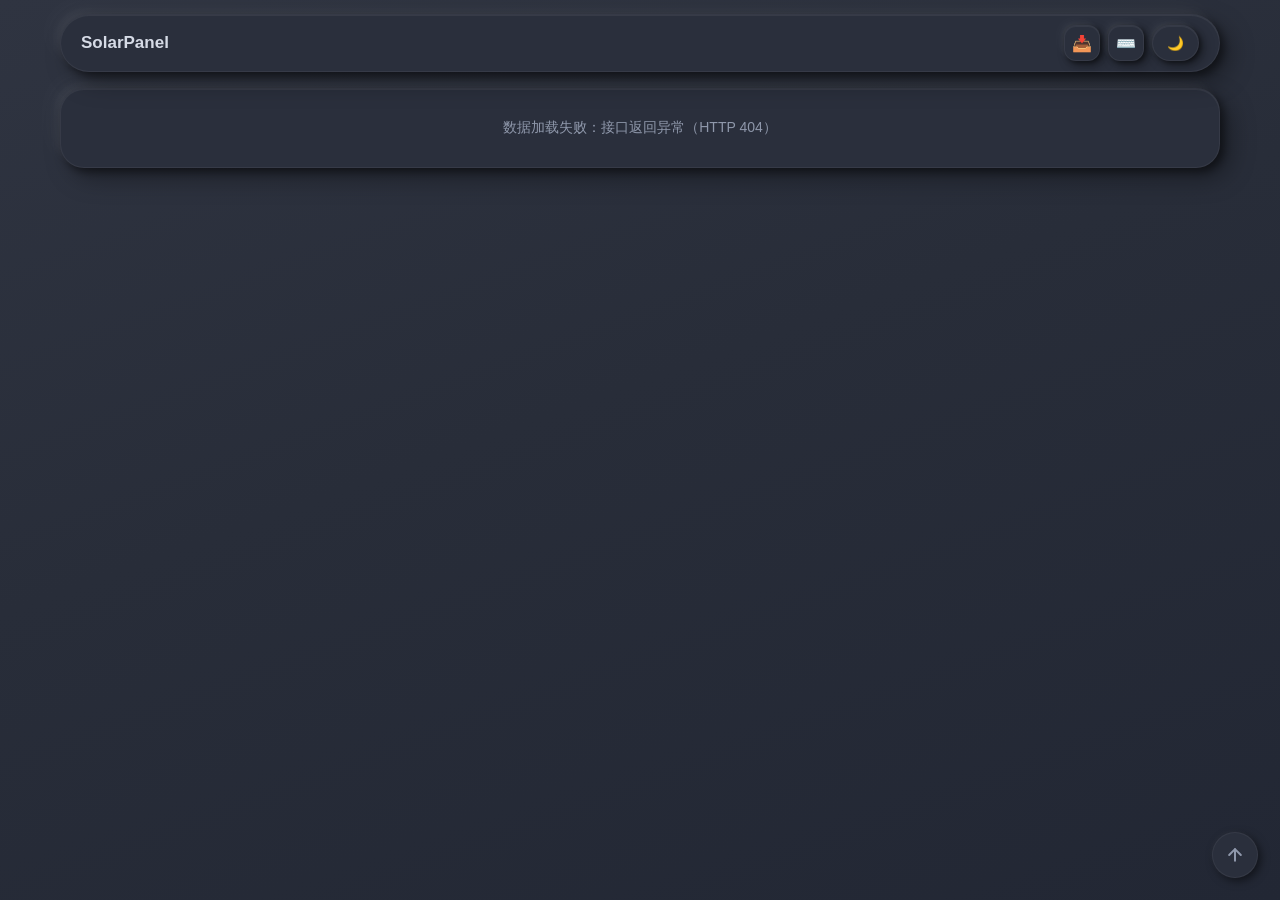
==== commit 6f3f0604: "已迭代升级至 v2.1.00 已迭代升级至 v2.1.00" ====
--- a/SolarPanel-web/index.html
+++ b/SolarPanel-web/index.html
@@ -1,13 +1,19 @@
-<!DOCTYPE html>
+﻿<!DOCTYPE html>
 <html lang="zh-CN" data-theme="dark">
 <head>
   <meta charset="UTF-8">
   <meta name="viewport" content="width=device-width, initial-scale=1.0, viewport-fit=cover">
+  <meta name="theme-color" content="rgba(20,20,24,0.85)">
+  <meta name="apple-mobile-web-app-capable" content="yes">
+  <meta name="apple-mobile-web-app-status-bar-style" content="black-translucent">
+  <meta name="mobile-web-app-capable" content="yes">
+  <link rel="icon" href="favicon.ico?v=20260915" type="image/x-icon">
+  <link rel="manifest" href="manifest.json">
+  <link rel="apple-touch-icon" href="frontend/assets/img/icon.svg">
   <title>SolarPanel</title>
-  <link rel="icon" href="favicon.ico?v=20260915" type="image/x-icon">
-  <link rel="stylesheet" href="frontend/assets/css/common.css?v=20260906">
-  <link rel="stylesheet" href="frontend/assets/css/index.css?v=20260939">
-  <link rel="stylesheet" href="frontend/assets/css/themes.css?v=20260924">
+  <link rel="stylesheet" href="frontend/assets/css/common.css?v=20270114">
+  <link rel="stylesheet" href="frontend/assets/css/index.css?v=20270114">
+  <link rel="stylesheet" href="frontend/assets/css/themes.css?v=20270114">
 </head>
 <body>
   <div class="bg-layer" id="bgLayer"></div>
@@ -27,6 +33,8 @@
       </div>
       <div class="top-actions">
         <span class="ann-pill" id="annBar" hidden title=""></span>
+        <button class="icon-btn" id="pwaInstallBtn" hidden title="安装为应用" aria-label="安装为应用">📥</button>
+        <button class="icon-btn" id="shortcutsBtn" title="键盘快捷键（?）" aria-label="键盘快捷键">⌨️</button>
         <button class="icon-btn" id="themeBtn" title="切换主题">🌙</button>
       </div>
     </header>
@@ -53,7 +61,26 @@
         <div class="engine-menu" id="engineMenu" hidden></div>
       </div>
       <span class="divider"></span>
-      <input id="searchInput" type="text" placeholder="输入关键词搜索…" autocomplete="off">
+      <div class="search-input-wrap">
+        <input id="searchInput" type="text" placeholder="输入关键词搜索…" autocomplete="off">
+        <div class="search-history-dropdown" id="searchHistoryDropdown" hidden>
+          <div class="sh-section" id="shFavSection" hidden>
+            <div class="sh-section-head">
+              <span class="sh-section-title">⭐ 常用搜索</span>
+              <button class="sh-section-clear" id="shClearFav" type="button">清空</button>
+            </div>
+            <div class="sh-tags" id="shFavTags"></div>
+          </div>
+          <div class="sh-section" id="shRecentSection" hidden>
+            <div class="sh-section-head">
+              <span class="sh-section-title">🕐 搜索历史</span>
+              <button class="sh-section-clear" id="shClearRecent" type="button">清空</button>
+            </div>
+            <div class="sh-tags" id="shRecentTags"></div>
+          </div>
+          <div class="sh-empty" id="shEmptyTip" hidden>暂无搜索记录</div>
+        </div>
+      </div>
       <button class="search-btn" id="searchBtn">搜索</button>
     </section>
 
@@ -63,6 +90,21 @@
       <button class="vs-btn" id="vsNews" type="button">📰 热点新闻</button>
     </nav>
 
+    <!-- 卡片筛选栏（导航视图下，按标题/地址/描述实时过滤） -->
+    <section class="card-filter glass" id="cardFilter" hidden>
+      <input id="cardFilterInput" type="text" placeholder="筛选卡片（按标题 / 地址 / 描述）…" autocomplete="off">
+      <button class="cf-clear" id="cardFilterClear" type="button" hidden>✕</button>
+    </section>
+
+    <!-- 最近常用（frecency 排序，上限 12 条） -->
+    <section class="recent-section" id="recentSection" hidden>
+      <div class="recent-head">
+        <span class="recent-title">🕒 最近常用</span>
+        <button class="recent-clear" id="recentClear" type="button">清空</button>
+      </div>
+      <div class="recent-chips" id="recentChips"></div>
+    </section>
+
     <!-- 分组与卡片（全部由后端数据渲染） -->
     <main id="groupsWrap"></main>
 
@@ -72,8 +114,46 @@
     <footer class="footer" id="footer" hidden>
       <span id="footerText"></span>
       <span class="sep" id="footerSep" hidden></span>
-      <a id="adminLink" href="frontend/login.html">管理面板</a><span class="app-ver" id="footerVer"></span>
+      <a id="adminLink" href="frontend/login.html">管理面板</a><span class="app-ver" id="footerVer" title="查看更新日志"></span>
+      <div class="footer-beian" id="footerBeian" hidden></div>
     </footer>
+  </div>
+
+  <!-- ============ 访客锁屏层（guest_access_enabled=1 时显示） ============ -->
+  <div class="guest-lock" id="guestLock" hidden>
+    <div class="guest-lock-box glass-strong">
+      <h3 class="guest-lock-title">🔒 访客访问密码</h3>
+      <p class="guest-lock-hint">本站已开启访客访问密码，请输入密码继续访问</p>
+      <form id="guestLockForm" autocomplete="off">
+        <input type="password" id="guestLockPwd" class="input" placeholder="请输入密码" autocomplete="current-password" autofocus>
+        <button type="submit" class="btn btn-primary" id="guestLockSubmit">解锁访问</button>
+      </form>
+      <div class="guest-lock-err" id="guestLockErr" hidden>密码错误，还可以再试 <span id="guestLockLeft">8</span> 次</div>
+      <div class="guest-lock-admin">管理员？<a href="frontend/login.html">去登录后台</a></div>
+    </div>
+  </div>
+
+  <!-- ============ 快捷键帮助弹窗 ============ -->
+  <div class="modal" id="shortcutsModal">
+    <div class="modal-box glass-strong" style="max-width:460px">
+      <div class="modal-head">
+        <h3>⌨️ 键盘快捷键</h3>
+        <button class="modal-close" id="shortcutsClose" type="button" aria-label="关闭">✕</button>
+      </div>
+      <div class="shortcuts-list">
+        <div class="sc-row"><kbd>/</kbd> 或 <kbd>Ctrl</kbd>+<kbd>K</kbd><span>聚焦搜索框</span></div>
+        <div class="sc-row"><kbd>f</kbd><span>聚焦卡片筛选</span></div>
+        <div class="sc-row"><kbd>t</kbd><span>切换深浅主题</span></div>
+        <div class="sc-row"><kbd>n</kbd><span>切到热点新闻视图</span></div>
+        <div class="sc-row"><kbd>b</kbd> / <kbd>h</kbd><span>切到导航站视图</span></div>
+        <div class="sc-row"><kbd>g</kbd><span>展开 / 收起分组目录</span></div>
+        <div class="sc-row"><kbd>?</kbd><span>打开本帮助</span></div>
+        <div class="sc-row"><kbd>Esc</kbd><span>关弹窗 → 清筛选 → 失焦</span></div>
+      </div>
+      <div class="modal-foot">
+        <button class="btn" type="button" id="shortcutsClose2">关闭</button>
+      </div>
+    </div>
   </div>
 
   <!-- iframe 弹层（打开方式=弹层 时使用） -->
@@ -104,11 +184,22 @@
     </div>
   </div>
 
+  <!-- 更新日志弹窗 -->
+  <div class="modal" id="changelogModal">
+    <div class="modal-box glass-strong changelog-box">
+      <div class="modal-head">
+        <h3>📋 更新日志</h3>
+        <button class="modal-close" id="changelogClose" type="button" aria-label="关闭">✕</button>
+      </div>
+      <div class="changelog-body" id="changelogBody"></div>
+    </div>
+  </div>
+
   <button id="backTop" class="back-top" aria-label="返回顶部" title="返回顶部">
     <svg viewBox="0 0 24 24" width="20" height="20" fill="none" stroke="currentColor" stroke-width="2.4" stroke-linecap="round" stroke-linejoin="round" aria-hidden="true"><path d="M12 19V5"/><path d="M5 12l7-7 7 7"/></svg>
   </button>
 
-  <script src="frontend/assets/js/api.js?v=20260983"></script>
-  <script src="frontend/assets/js/index.js?v=20260941"></script>
+  <script src="frontend/assets/js/api.js?v=20270114"></script>
+  <script src="frontend/assets/js/index.js?v=20270114"></script>
 </body>
 </html>
--- a/SolarPanel-web/frontend/assets/css/common.css
+++ b/SolarPanel-web/frontend/assets/css/common.css
@@ -9,12 +9,15 @@
   --surface: #e9edf5;
   --surface-2: #edf0f7;
   --text: #3b4354;
-  --text-muted: #8b94a7;
+  --text-muted: #646b78;
   --accent: #5c7cfa;
+  --on-accent: #0c0d10;
   --accent-soft: rgba(92, 124, 250, 0.14);
   --accent-hover: #4a6bf0;
   --danger: #e05d5d;
+  --on-danger: #0c0d10;
   --success: #3fa981;
+  --on-success: #0c0d10;
   --edge: rgba(255, 255, 255, 0.62);
   --edge-weak: rgba(59, 67, 84, 0.08);
   --overlay: rgba(60, 70, 90, 0.35);
@@ -48,10 +51,13 @@
   --text: #d6dbe6;
   --text-muted: #8f98ab;
   --accent: #7189ff;
+  --on-accent: #0c0d10;
   --accent-soft: rgba(113, 137, 255, 0.16);
   --accent-hover: #869bff;
   --danger: #ef7068;
+  --on-danger: #0c0d10;
   --success: #52bd92;
+  --on-success: #0c0d10;
   --edge: rgba(255, 255, 255, 0.055);
   --edge-weak: rgba(255, 255, 255, 0.06);
   --overlay: rgba(0, 0, 0, 0.55);
@@ -159,13 +165,13 @@
 .btn-primary {
   background: var(--accent);
   border-color: transparent;
-  color: #fff;
+  color: var(--on-accent, #fff);
   box-shadow: 2px 2px 5px var(--sh-dark), 6px 6px 16px var(--accent-glow),
     inset 0 1px 0 rgba(255, 255, 255, 0.28);
 }
 .btn-primary:hover {
   background: var(--accent-hover);
-  color: #fff;
+  color: var(--on-accent, #fff);
   transform: translateY(-2px);
   box-shadow: 3px 3px 7px var(--sh-dark), 10px 10px 24px var(--accent-glow),
     inset 0 1px 0 rgba(255, 255, 255, 0.32);
@@ -181,7 +187,7 @@
 .btn-danger:hover {
   background: var(--danger);
   border-color: transparent;
-  color: #fff;
+  color: var(--on-danger, #fff);
 }
 .btn-sm {
   padding: 4px 12px;
@@ -291,6 +297,8 @@
   inset: 0;
   z-index: 200;
   background: var(--overlay);
+  -webkit-backdrop-filter: blur(4px);
+  backdrop-filter: blur(4px);
   align-items: center;
   justify-content: center;
   padding: 24px;
@@ -338,6 +346,26 @@
 .modal-foot .btn {
   flex-shrink: 0;
   white-space: nowrap;
+}
+
+/* ---------- 文字图标 grid 基座（三页共享：主页/后台/登录均加载 common.css） ---------- */
+.icon-grid-cn {
+  display: grid;
+  grid-template-columns: 1fr 1fr;
+  grid-template-rows: 1fr 1fr;
+  gap: 0;
+}
+.icon-wrap-en {
+  display: grid;
+  grid-template-columns: 1fr 1fr 1fr 1fr;
+  gap: 0;
+}
+.icon-grid-cn .child-text,
+.icon-wrap-en .child-text {
+  display: flex;
+  align-items: center;
+  justify-content: center;
+  line-height: 1;
 }
 
 /* ---------- 轻提示（胶囊） ---------- */
@@ -365,12 +393,12 @@
 .toast.error {
   background: var(--danger);
   border-color: transparent;
-  color: #fff;
+  color: var(--on-danger, #fff);
 }
 .toast.success {
   background: var(--success);
   border-color: transparent;
-  color: #fff;
+  color: var(--on-success, #fff);
 }
 
 /* ---------- 滚动条 ---------- */
--- a/SolarPanel-web/frontend/assets/css/index.css
+++ b/SolarPanel-web/frontend/assets/css/index.css
@@ -40,6 +40,14 @@
   padding: 10px 20px;
   margin-bottom: 30px;
   border-radius: 999px;
+  transition: transform 0.35s cubic-bezier(.4,0,.2,1), opacity 0.35s ease;
+  will-change: transform;
+}
+/* 滚动向下隐藏（只有到顶部才恢复显示，向上滚不弹回） */
+.topbar.hidden-scroll {
+  transform: translateY(-140%);
+  opacity: 0;
+  pointer-events: none;
 }
 .brand {
   display: flex;
@@ -350,7 +358,7 @@
   border-radius: 999px;
   padding: 9px 24px;
   background: var(--accent);
-  color: #fff;
+  color: var(--on-accent, #fff);
   font-size: 14px;
   cursor: pointer;
   flex-shrink: 0;
@@ -512,6 +520,7 @@
   align-items: baseline;
   gap: 12px;
   margin-bottom: 15px;
+  position: relative;
 }
 .group-head h2 {
   margin: 0;
@@ -562,10 +571,132 @@
   text-decoration: none !important;
   cursor: pointer;
   position: relative;
-  overflow: hidden;
+  overflow: visible !important;   /* 允许 × 删除按钮溢出 */
   box-shadow: var(--raised-sm);
   transition: box-shadow var(--tr) var(--ease), transform var(--tr) var(--ease);
 }
+/* × 删除按钮（仅 editor+admin 显示；hover 时显现，排序态常驻） */
+.card-del {
+  position: absolute;
+  top: -10px; right: -10px;
+  width: 22px; height: 22px;
+  border-radius: 50%;
+  background: var(--danger, #e74c3c);
+  color: #fff;
+  display: flex; align-items: center; justify-content: center;
+  font-size: 14px; font-weight: 700; line-height: 1;
+  cursor: pointer;
+  opacity: 0;
+  transform: scale(0.7);
+  transition: opacity 0.2s, transform 0.2s;
+  pointer-events: auto;
+  z-index: 2;
+  box-shadow: 0 2px 6px rgba(0,0,0,0.3);
+}
+.card:hover .card-del,
+.group.sorting .card .card-del { opacity: 1; transform: scale(1); }
+.group.sorting .card .card-del { opacity: 1; transform: scale(1); }
+
+/* + 快速添加按钮 —— 放在 .group-sort 容器内 flex 排列 */
+.group-add-btn {
+  display: inline-flex;
+  align-items: center;
+  justify-content: center;
+  width: 28px; height: 28px;
+  margin-left: 2px;
+  border-radius: 50%;
+  font-size: 16px; font-weight: 700;
+  background: var(--surface);
+  color: var(--accent);
+  box-shadow: var(--raised-sm);
+  cursor: pointer;
+  user-select: none;
+  transition: transform 0.15s, box-shadow 0.15s;
+  opacity: 0.7;
+}
+.group-add-btn:hover { opacity: 1; transform: scale(1.1); }
+
+/* ============================================================
+   主页 quick-add modal 专用样式（从 auth-admin.css 移植 + 主页作用域）
+   ============================================================ */
+.radio-group {
+  display: flex;
+  gap: 16px;
+  flex-wrap: wrap;
+  font-size: 14px;
+}
+.radio-group label {
+  display: flex;
+  align-items: center;
+  gap: 5px;
+  cursor: pointer;
+}
+.upload-row {
+  display: flex;
+  gap: 10px;
+  align-items: center;
+  flex-wrap: nowrap;
+}
+.upload-row .icon-preview { flex-shrink: 0; }
+.icon-preview {
+  width: 46px;
+  height: 46px;
+  border-radius: 13px;
+  background: var(--surface);
+  box-shadow: var(--raised-sm);
+  display: flex;
+  align-items: center;
+  justify-content: center;
+  font-size: 18px;
+  font-weight: 700;
+  color: var(--accent);
+  overflow: hidden;
+  flex-shrink: 0;
+}
+.icon-preview img { width: 100%; height: 100%; object-fit: cover; }
+
+/* 文字图标 grid 通用层 */
+.icon-grid-cn {
+  display: grid !important;
+  grid-template-columns: 1fr 1fr !important;
+  grid-template-rows: 1fr 1fr !important;
+  gap: 0 !important;
+}
+.icon-wrap-en {
+  display: grid !important;
+  grid-template-columns: 1fr 1fr 1fr 1fr !important;
+  gap: 0 !important;
+}
+.icon-grid-cn .child-text,
+.icon-wrap-en .child-text {
+  display: flex !important;
+  align-items: center !important;
+  justify-content: center !important;
+  line-height: 1 !important;
+}
+
+/* icon-preview 特异度层（覆盖自身 display:flex） */
+.icon-preview.icon-grid-cn {
+  display: grid !important;
+  grid-template-columns: 1fr 1fr !important;
+  grid-template-rows: 1fr 1fr !important;
+  gap: 0 !important;
+  align-items: stretch !important;
+  justify-items: stretch !important;
+  padding: 4px !important;
+  font-weight: 600 !important;
+}
+.icon-preview.icon-wrap-en {
+  display: grid !important;
+  grid-template-columns: 1fr 1fr 1fr 1fr !important;
+  gap: 0 !important;
+  align-items: stretch !important;
+  justify-items: stretch !important;
+  padding: 3px !important;
+  font-weight: 500 !important;
+  letter-spacing: -0.3px !important;
+}
+
 .card:hover {
   transform: translateY(-3px);
   box-shadow: var(--raised);
@@ -584,7 +715,7 @@
   justify-content: center;
   font-size: 21px;
   font-weight: 700;
-  color: #fff;
+  color: var(--on-accent, #fff);
   background: var(--accent);
   overflow: hidden;
   box-shadow: 0 2px 6px var(--sh-dark), inset 0 1px 0 rgba(255, 255, 255, 0.3);
@@ -603,6 +734,32 @@
   object-fit: contain;
   padding: 3px;
 }
+
+/* ============================================================
+   主页卡片 .card .icon grid 特异度层（所有属性 !important 强杀 flex）
+   覆盖 .card .icon { display:flex } (0,0,2,0) → 这里 (0,0,3,0) + !important
+   ============================================================ */
+.card .icon.icon-grid-cn {
+  display: grid !important;
+  grid-template-columns: 1fr 1fr !important;
+  grid-template-rows: 1fr 1fr !important;
+  gap: 0 !important;
+  align-items: stretch !important;
+  justify-items: stretch !important;
+  padding: 5px !important;
+  font-weight: 600 !important;
+}
+.card .icon.icon-wrap-en {
+  display: grid !important;
+  grid-template-columns: 1fr 1fr 1fr 1fr !important;
+  gap: 0 !important;
+  align-items: stretch !important;
+  justify-items: stretch !important;
+  padding: 4px !important;
+  font-weight: 500 !important;
+  letter-spacing: -0.3px !important;
+}
+
 .card .info {
   min-width: 0;
 }
@@ -798,7 +955,7 @@
 }
 .vs-btn.active {
   background: var(--accent);
-  color: #fff;
+  color: var(--on-accent, #fff);
   box-shadow: var(--raised-sm);
 }
 
@@ -943,7 +1100,7 @@
 }
 .nc-rank.top {
   background: var(--nc, var(--accent));
-  color: #fff;
+  color: var(--on-accent, #fff);
   box-shadow: 0 2px 7px color-mix(in srgb, var(--nc, var(--accent)) 45%, transparent),
               inset 0 1px 0 rgba(255, 255, 255, 0.35);
 }
@@ -1110,3 +1267,415 @@
     order: 99;
   }
 }
+
+/* ================= 更新日志弹窗 ================= */
+.footer .app-ver {
+  cursor: pointer;
+  transition: color var(--tr) var(--ease), opacity var(--tr) var(--ease);
+}
+.footer .app-ver:hover {
+  color: var(--accent);
+  opacity: 1;
+}
+.footer-beian {
+  margin-top: 6px;
+  display: flex;
+  justify-content: center;
+  flex-wrap: wrap;
+  gap: 14px;
+  font-size: 12px;
+  color: var(--text-muted);
+  line-height: 1.6;
+}
+.footer-beian a {
+  color: var(--text-muted);
+  text-decoration: none;
+  transition: color var(--tr) var(--ease);
+}
+.footer-beian a:hover {
+  color: var(--accent);
+}
+.footer-beian .beian-dot {
+  opacity: 0.5;
+}
+#changelogModal {
+  display: none;
+  position: fixed;
+  inset: 0;
+  z-index: 2000;
+  align-items: center;
+  justify-content: center;
+  background: var(--overlay);
+  backdrop-filter: blur(4px);
+}
+#changelogModal.show {
+  display: flex;
+}
+.changelog-box {
+  max-width: 520px;
+  width: 90vw;
+  max-height: 70vh;
+  display: flex;
+  flex-direction: column;
+  padding: 0;
+  animation: changelogIn 0.2s var(--ease);
+}
+@keyframes changelogIn {
+  from { opacity: 0; transform: scale(0.95) translateY(10px); }
+  to { opacity: 1; transform: scale(1) translateY(0); }
+}
+.changelog-box .modal-head {
+  display: flex;
+  align-items: center;
+  justify-content: space-between;
+  padding: 18px 22px 14px;
+  border-bottom: 1px solid var(--edge-weak);
+}
+.changelog-box .modal-head h3 {
+  margin: 0;
+  font-size: 17px;
+  font-weight: 700;
+}
+.modal-close {
+  border: none;
+  background: transparent;
+  color: var(--text-muted);
+  font-size: 18px;
+  width: 32px;
+  height: 32px;
+  border-radius: 10px;
+  cursor: pointer;
+  display: flex;
+  align-items: center;
+  justify-content: center;
+  transition: background var(--tr) var(--ease), color var(--tr) var(--ease);
+}
+.modal-close:hover {
+  background: var(--hover-bg);
+  color: var(--accent);
+}
+.changelog-body {
+  padding: 16px 22px 22px;
+  overflow-y: auto;
+  scrollbar-width: thin;
+  scrollbar-color: var(--edge-weak) transparent;
+}
+.changelog-body::-webkit-scrollbar { width: 6px; }
+.changelog-body::-webkit-scrollbar-thumb { background: var(--edge-weak); border-radius: 999px; }
+.cl-version {
+  margin-bottom: 18px;
+}
+.cl-version:last-child {
+  margin-bottom: 0;
+}
+.cl-ver-header {
+  display: flex;
+  align-items: baseline;
+  gap: 10px;
+  margin-bottom: 8px;
+}
+.cl-ver-tag {
+  font-size: 15px;
+  font-weight: 700;
+  color: var(--accent);
+}
+.cl-ver-date {
+  font-size: 12px;
+  color: var(--text-muted);
+}
+.cl-ver-items {
+  list-style: none;
+  margin: 0;
+  padding: 0;
+}
+.cl-ver-items li {
+  position: relative;
+  padding: 4px 0 4px 16px;
+  font-size: 13.5px;
+  line-height: 1.6;
+  color: var(--text);
+}
+.cl-ver-items li::before {
+  content: '';
+  position: absolute;
+  left: 0;
+  top: 12px;
+  width: 6px;
+  height: 6px;
+  border-radius: 50%;
+  background: var(--accent);
+  opacity: 0.6;
+}
+
+/* ================= 搜索历史下拉 ================= */
+.search-input-wrap {
+  position: relative;
+  flex: 1;
+  min-width: 0;
+}
+.search-input-wrap input {
+  width: 100%;
+}
+.search-history-dropdown {
+  position: absolute;
+  top: calc(100% + 8px);
+  left: 0;
+  right: 0;
+  z-index: 100;
+  background: var(--surface);
+  border: 1px solid var(--edge);
+  border-radius: 16px;
+  box-shadow: 8px 8px 18px var(--sh-dark), -6px -6px 14px var(--sh-light);
+  padding: 14px 14px 16px;
+  animation: engine-menu-in 0.16s var(--ease);
+  max-height: 420px;
+  overflow-y: auto;
+  scrollbar-width: thin;
+  scrollbar-color: var(--edge-weak) transparent;
+}
+.search-history-dropdown::-webkit-scrollbar { width: 6px; }
+.search-history-dropdown::-webkit-scrollbar-thumb { background: var(--edge-weak); border-radius: 999px; }
+.search-history-dropdown[hidden] {
+  display: none;
+}
+.sh-section {
+  margin-bottom: 10px;
+}
+.sh-section:last-child {
+  margin-bottom: 0;
+}
+.sh-section-head {
+  display: flex;
+  align-items: center;
+  justify-content: space-between;
+  margin-bottom: 8px;
+}
+.sh-section-title {
+  font-size: 12px;
+  font-weight: 600;
+  color: var(--text-muted);
+  letter-spacing: 0.5px;
+}
+.sh-section-clear {
+  border: none;
+  background: transparent;
+  color: var(--text-muted);
+  font-size: 12px;
+  cursor: pointer;
+  padding: 2px 4px;
+  border-radius: 6px;
+  transition: color var(--tr) var(--ease), background var(--tr) var(--ease);
+}
+.sh-section-clear:hover {
+  color: var(--danger);
+  background: rgba(224, 93, 93, 0.1);
+}
+.sh-tags {
+  display: flex;
+  flex-wrap: wrap;
+  gap: 8px;
+}
+.sh-tag {
+  display: inline-flex;
+  align-items: center;
+  gap: 4px;
+  padding: 6px 14px;
+  border-radius: 999px;
+  font-size: 13px;
+  color: var(--text);
+  background: var(--surface-2);
+  border: 1px solid var(--edge-weak);
+  cursor: pointer;
+  white-space: nowrap;
+  transition: background var(--tr) var(--ease), color var(--tr) var(--ease), border-color var(--tr) var(--ease), transform var(--tr) var(--ease);
+  box-shadow: var(--pressed-sm);
+  user-select: none;
+}
+.sh-tag:hover {
+  background: var(--hover-bg);
+  color: var(--accent);
+  border-color: var(--accent-soft);
+  transform: translateY(-1px);
+}
+.sh-tag .sh-tag-fav {
+  font-size: 11px;
+  color: var(--text-muted);
+  opacity: 0.5;
+  transition: color var(--tr) var(--ease), opacity var(--tr) var(--ease);
+}
+.sh-tag.faved .sh-tag-fav {
+  color: var(--accent);
+  opacity: 1;
+}
+.sh-tag:hover .sh-tag-fav {
+  opacity: 1;
+}
+.sh-empty {
+  text-align: center;
+  color: var(--text-muted);
+  font-size: 13px;
+  padding: 20px 8px;
+}
+
+/* ============ P1: 卡片筛选栏 ============ */
+/* 卡片筛选栏：居中 540px，与参考站 nav.ozero.top 一致 */
+.card-filter {
+  max-width: 540px;
+  margin: 10px auto 14px;
+  padding: 8px 14px;
+  display: flex;
+  gap: 8px;
+  align-items: center;
+}
+.card-filter[hidden] { display: none !important; }
+.card-filter input {
+  flex: 1;
+  border: none;
+  background: transparent;
+  color: var(--text);
+  font-size: 14px;
+  padding: 6px 0;
+  outline: none;
+}
+.card-filter input::placeholder { color: var(--text-muted); }
+.cf-clear {
+  border: none;
+  background: transparent;
+  color: var(--text-muted);
+  cursor: pointer;
+  font-size: 16px;
+  padding: 0 4px;
+}
+.cf-clear:hover { color: var(--text); }
+.card.match-hit { box-shadow: 0 0 0 2px var(--accent); }
+
+/* ============ P2: 最近常用 ============ */
+.recent-section {
+  margin-top: 12px;
+  padding: 10px 14px;
+  background: rgba(255,255,255,0.04);
+  border-radius: 12px;
+  border: 1px solid rgba(255,255,255,0.06);
+}
+.recent-head {
+  display: flex;
+  justify-content: space-between;
+  align-items: center;
+  margin-bottom: 6px;
+}
+.recent-title { font-size: 13px; color: var(--text-muted); }
+.recent-clear {
+  border: none;
+  background: transparent;
+  color: var(--text-muted);
+  cursor: pointer;
+  font-size: 12px;
+}
+.recent-clear:hover { color: var(--danger); }
+.recent-chips { display: flex; flex-wrap: wrap; gap: 6px; }
+.recent-chips .chip {
+  padding: 4px 10px;
+  background: rgba(255,255,255,0.08);
+  border-radius: 14px;
+  color: var(--text);
+  text-decoration: none;
+  font-size: 12.5px;
+  max-width: 200px;
+  white-space: nowrap;
+  overflow: hidden;
+  text-overflow: ellipsis;
+  transition: background 0.15s;
+}
+.recent-chips .chip:hover { background: var(--accent); color: var(--on-accent, #fff); }
+
+/* ============ P0: 访客锁屏 ============ */
+.guest-lock {
+  position: fixed; inset: 0;
+  background:
+    radial-gradient(circle at 30% 20%, rgba(var(--accent-rgb,120,160,255),0.18), transparent 50%),
+    radial-gradient(circle at 75% 80%, rgba(var(--accent-rgb,120,160,255),0.12), transparent 55%),
+    rgba(0,0,0,0.55);
+  backdrop-filter: blur(16px) saturate(1.2);
+  -webkit-backdrop-filter: blur(16px) saturate(1.2);
+  display: flex; align-items: center; justify-content: center;
+  z-index: 9999;
+  animation: guestLockIn .35s ease-out;
+}
+:root[data-theme='light'] .guest-lock {
+  background:
+    radial-gradient(circle at 30% 20%, rgba(var(--accent-rgb,80,120,220),0.14), transparent 50%),
+    rgba(255,255,255,0.55);
+}
+.guest-lock[hidden] { display: none !important; } /* 同 .engine-menu/.search-box：display:flex 会覆盖 [hidden] UA 样式 */
+@keyframes guestLockIn {
+  from { opacity: 0; }
+  to   { opacity: 1; }
+}
+.guest-lock-box {
+  padding: 44px 36px 32px;
+  border-radius: 26px;
+  width: min(380px, 92vw);
+  text-align: center;
+  position: relative;
+  animation: guestLockBoxIn .4s cubic-bezier(.2,.8,.2,1);
+  background: var(--surface-2, rgba(30,32,42,0.78));
+  backdrop-filter: blur(24px) saturate(1.3);
+  -webkit-backdrop-filter: blur(24px) saturate(1.3);
+  border: 1px solid var(--edge, rgba(255,255,255,0.12));
+  box-shadow:
+    0 30px 60px -15px rgba(0,0,0,0.45),
+    0 2px 0 rgba(255,255,255,0.08) inset,
+    0 -1px 0 rgba(0,0,0,0.2) inset;
+}
+:root[data-theme='light'] .guest-lock-box {
+  box-shadow:
+    0 30px 60px -20px rgba(0,0,0,0.2),
+    0 2px 0 rgba(255,255,255,0.6) inset,
+    0 -1px 0 rgba(0,0,0,0.06) inset;
+}
+@keyframes guestLockBoxIn {
+  from { opacity: 0; transform: translateY(18px) scale(.96); }
+  to   { opacity: 1; transform: none; }
+}
+.guest-lock-box::before {
+  content: '🔒';
+  position: absolute; top: -28px; left: 50%; transform: translateX(-50%);
+  width: 56px; height: 56px;
+  border-radius: 50%;
+  display: grid; place-items: center;
+  font-size: 26px;
+  background: var(--surface-2);
+  border: 1px solid var(--edge);
+  box-shadow: 0 8px 20px -8px rgba(0,0,0,0.4), 0 0 0 4px var(--bg, rgba(18,20,28,1));
+}
+.guest-lock-title { margin: 12px 0 10px; font-size: 20px; font-weight: 600; letter-spacing: .01em; }
+.guest-lock-hint { margin: 0 0 24px; font-size: 13px; color: var(--text-muted); line-height: 1.55; }
+.guest-lock-box .input { width: 100%; margin-bottom: 16px; padding: 12px 16px; border-radius: 12px; border: 1px solid var(--border); background: rgba(0,0,0,0.25); color: var(--text); font-size: 14px; outline: none; transition: border-color .2s, box-shadow .2s; }
+.guest-lock-box .input:focus { border-color: var(--accent); box-shadow: 0 0 0 3px rgba(var(--accent-rgb,120,160,255),0.25); }
+.guest-lock-box .btn { width: 100%; padding: 12px; border-radius: 12px; font-weight: 500; }
+.guest-lock-err { margin-top: 12px; font-size: 13px; color: var(--danger); min-height: 20px; }
+.guest-lock-admin { margin-top: 18px; font-size: 12px; color: var(--text-muted); }
+.guest-lock-admin a { color: var(--accent); text-decoration: none; }
+.guest-lock-admin a:hover { text-decoration: underline; }
+
+/* ============ P2: 快捷键帮助 ============ */
+.shortcuts-list {
+  display: flex; flex-direction: column; gap: 8px;
+  padding: 8px 0;
+}
+.sc-row {
+  display: flex; justify-content: space-between; align-items: center;
+  gap: 16px;
+}
+.sc-row span { color: var(--text-muted); font-size: 13px; }
+kbd {
+  background: rgba(255,255,255,0.08);
+  border: 1px solid rgba(255,255,255,0.12);
+  border-radius: 6px;
+  padding: 2px 8px;
+  font-family: monospace;
+  font-size: 12px;
+  color: var(--text);
+}
+
+/* update-ready / shortcuts-btn 已移除（Docker 版无 SW update 提示） */
--- a/SolarPanel-web/frontend/assets/css/themes.css
+++ b/SolarPanel-web/frontend/assets/css/themes.css
@@ -1,1682 +1,2210 @@
-/* ============================================================
-   风格主题包：html[data-style] 驱动，16 种风格 × 深浅双态
-   soft（柔和浮雕）为默认基线，定义于 common.css，此处不覆盖
-   其余 15 风格各自覆盖变量 + .style-fx 装饰层（壁纸启用时隐藏）
-   深浅由 html[data-theme] 区分，两个块必须成对维护
-   ============================================================ */
-
-/* 装饰层载体（三个页面均放置 <div class="style-fx">） */
-.style-fx {
-  position: fixed;
-  inset: 0;
-  z-index: -1;
-  overflow: hidden;
-  pointer-events: none;
-}
-body.has-wallpaper .style-fx {
-  display: none;
-}
-
-/* ============================================================
-   1) nature 自然拟态 —— 翡翠水色 · 有机 blob · 治愈流动
-   ============================================================ */
-:root[data-theme='light'][data-style='nature'] {
-  --bg-grad: linear-gradient(165deg, #e7f3ec 0%, #ddf0e7 40%, #e3f1f6 100%);
-  --surface: #e4f0e9;
-  --surface-2: #eaf4ee;
-  --text: #2e4a41;
-  --text-muted: #7b948a;
-  --accent: #2fa585;
-  --accent-soft: rgba(47, 165, 133, 0.15);
-  --accent-hover: #279172;
-  --danger: #d96a5f;
-  --success: #3aa877;
-  --edge: rgba(255, 255, 255, 0.66);
-  --edge-weak: rgba(46, 74, 65, 0.09);
-  --overlay: rgba(30, 60, 52, 0.35);
-  --sh-dark: rgba(140, 168, 155, 0.5);
-  --sh-light: rgba(255, 255, 255, 0.92);
-  --accent-glow: rgba(47, 165, 133, 0.3);
-  --raised-sm: 2px 2px 5px rgba(140, 168, 155, 0.45), 5px 5px 12px rgba(140, 168, 155, 0.32),
-    -2px -2px 5px rgba(255, 255, 255, 1), -5px -5px 12px rgba(255, 255, 255, 0.85),
-    inset 0 1px 0 rgba(255, 255, 255, 0.85);
-  --raised: 4px 4px 9px rgba(140, 168, 155, 0.4), 10px 10px 24px rgba(140, 168, 155, 0.34),
-    -4px -4px 9px rgba(255, 255, 255, 1), -10px -10px 24px rgba(255, 255, 255, 0.88),
-    inset 0 1px 0 rgba(255, 255, 255, 0.9);
-  --raised-lg: 6px 6px 14px rgba(140, 168, 155, 0.36), 18px 18px 40px rgba(140, 168, 155, 0.32),
-    -6px -6px 14px rgba(255, 255, 255, 1), -18px -18px 40px rgba(255, 255, 255, 0.92),
-    inset 0 1px 0 rgba(255, 255, 255, 0.95);
-  --pressed-sm: inset 1px 1px 3px rgba(140, 168, 155, 0.5), inset 3px 3px 9px rgba(140, 168, 155, 0.32),
-    inset -1px -1px 3px rgba(255, 255, 255, 0.95), inset -3px -3px 9px rgba(255, 255, 255, 0.72);
-  --inset: inset 2px 2px 5px rgba(140, 168, 155, 0.46), inset 5px 5px 12px rgba(140, 168, 155, 0.3),
-    inset -2px -2px 5px rgba(255, 255, 255, 0.95), inset -5px -5px 12px rgba(255, 255, 255, 0.68);
-  --hover-bg: rgba(47, 165, 133, 0.1);
-  --scroll-thumb: rgba(140, 168, 155, 0.6);
-}
-:root[data-theme='dark'][data-style='nature'] {
-  --bg-grad: linear-gradient(165deg, #1c2b26 0%, #182420 45%, #15201e 100%);
-  --surface: #1f2d28;
-  --surface-2: #23322c;
-  --text: #d3e5dc;
-  --text-muted: #7e968c;
-  --accent: #43c39b;
-  --accent-soft: rgba(67, 195, 155, 0.16);
-  --accent-hover: #5bd3ac;
-  --danger: #e57a6e;
-  --success: #58c48e;
-  --edge: rgba(255, 255, 255, 0.06);
-  --edge-weak: rgba(255, 255, 255, 0.07);
-  --overlay: rgba(0, 0, 0, 0.55);
-  --sh-dark: rgba(0, 0, 0, 0.5);
-  --sh-light: rgba(120, 255, 200, 0.035);
-  --accent-glow: rgba(67, 195, 155, 0.26);
-  --raised-sm: 2px 2px 5px rgba(0, 0, 0, 0.5), 5px 5px 12px rgba(0, 0, 0, 0.32),
-    -2px -2px 5px rgba(255, 255, 255, 0.055), -5px -5px 12px rgba(255, 255, 255, 0.028),
-    inset 0 1px 0 rgba(255, 255, 255, 0.05);
-  --raised: 4px 4px 9px rgba(0, 0, 0, 0.45), 10px 10px 24px rgba(0, 0, 0, 0.35),
-    -4px -4px 9px rgba(255, 255, 255, 0.055), -10px -10px 24px rgba(255, 255, 255, 0.03),
-    inset 0 1px 0 rgba(255, 255, 255, 0.06);
-  --raised-lg: 6px 6px 14px rgba(0, 0, 0, 0.45), 18px 18px 40px rgba(0, 0, 0, 0.4),
-    -6px -6px 14px rgba(255, 255, 255, 0.05), -18px -18px 40px rgba(255, 255, 255, 0.03),
-    inset 0 1px 0 rgba(255, 255, 255, 0.06);
-  --pressed-sm: inset 1px 1px 3px rgba(0, 0, 0, 0.55), inset 3px 3px 9px rgba(0, 0, 0, 0.35),
-    inset -1px -1px 3px rgba(255, 255, 255, 0.05), inset -3px -3px 9px rgba(255, 255, 255, 0.02);
-  --inset: inset 2px 2px 5px rgba(0, 0, 0, 0.5), inset 5px 5px 12px rgba(0, 0, 0, 0.3),
-    inset -2px -2px 5px rgba(255, 255, 255, 0.05), inset -5px -5px 12px rgba(255, 255, 255, 0.02);
-  --hover-bg: rgba(67, 195, 155, 0.12);
-  --scroll-thumb: rgba(0, 0, 0, 0.45);
-}
-/* nature 装饰：两枚缓呼吸变形的有机 blob */
-[data-style='nature'] .style-fx::before,
-[data-style='nature'] .style-fx::after {
-  content: '';
-  position: absolute;
-  filter: blur(70px);
-  border-radius: 58% 42% 38% 62% / 55% 48% 52% 45%;
-  animation: fx-blob-a 18s ease-in-out infinite;
-}
-[data-style='nature'] .style-fx::before {
-  width: 46vw;
-  height: 46vw;
-  left: -12vw;
-  top: -14vw;
-  background: radial-gradient(circle at 40% 40%, rgba(47, 165, 133, 0.5), transparent 65%);
-  opacity: 0.55;
-}
-[data-style='nature'] .style-fx::after {
-  width: 52vw;
-  height: 52vw;
-  right: -16vw;
-  bottom: -18vw;
-  background: radial-gradient(circle at 55% 45%, rgba(90, 167, 214, 0.4), transparent 62%);
-  border-radius: 42% 58% 60% 40% / 48% 56% 44% 52%;
-  animation: fx-blob-b 22s ease-in-out infinite;
-  opacity: 0.45;
-}
-:root[data-theme='dark'][data-style='nature'] .style-fx::before { opacity: 0.32; }
-:root[data-theme='dark'][data-style='nature'] .style-fx::after { opacity: 0.26; }
-/* nature 组件：更大圆角的有机形态 */
-[data-style='nature'] .card,
-[data-style='nature'] .btn {
-  border-radius: 22px;
-}
-[data-style='nature'] .card .icon {
-  border-radius: 17px;
-}
-@keyframes fx-blob-a {
-  0%, 100% { border-radius: 58% 42% 38% 62% / 55% 48% 52% 45%; transform: translate(0, 0) rotate(0deg); }
-  33% { border-radius: 44% 56% 62% 38% / 48% 60% 40% 52%; transform: translate(3vw, 2vw) rotate(6deg); }
-  66% { border-radius: 62% 38% 46% 54% / 58% 42% 58% 42%; transform: translate(-2vw, 3vw) rotate(-5deg); }
-}
-@keyframes fx-blob-b {
-  0%, 100% { border-radius: 42% 58% 60% 40% / 48% 56% 44% 52%; transform: translate(0, 0) rotate(0deg); }
-  50% { border-radius: 58% 42% 40% 60% / 54% 46% 54% 46%; transform: translate(-3vw, -2vw) rotate(7deg); }
-}
-
-/* ============================================================
-   2) natural 自然大地 —— 苔绿/沙米/岩灰/湖蓝 · 温暖纸感
-   ============================================================ */
-:root[data-theme='light'][data-style='natural'] {
-  --bg-grad: linear-gradient(170deg, #f3efe4 0%, #ede7d8 45%, #e7e2d3 100%);
-  --surface: #efeadb;
-  --surface-2: #f3efe3;
-  --text: #423d31;
-  --text-muted: #8f8875;
-  --accent: #6f8f5a;
-  --accent-soft: rgba(111, 143, 90, 0.16);
-  --accent-hover: #5e7c4b;
-  --danger: #c26a52;
-  --success: #5c8a4f;
-  --edge: rgba(255, 255, 255, 0.6);
-  --edge-weak: rgba(66, 61, 49, 0.1);
-  --overlay: rgba(60, 55, 42, 0.35);
-  --sh-dark: rgba(168, 158, 132, 0.5);
-  --sh-light: rgba(255, 255, 255, 0.9);
-  --accent-glow: rgba(111, 143, 90, 0.3);
-  --raised-sm: 2px 2px 5px rgba(168, 158, 132, 0.46), 5px 5px 12px rgba(168, 158, 132, 0.32),
-    -2px -2px 5px rgba(255, 255, 255, 1), -5px -5px 12px rgba(255, 255, 255, 0.82),
-    inset 0 1px 0 rgba(255, 255, 255, 0.8);
-  --raised: 4px 4px 9px rgba(168, 158, 132, 0.42), 10px 10px 24px rgba(168, 158, 132, 0.34),
-    -4px -4px 9px rgba(255, 255, 255, 1), -10px -10px 24px rgba(255, 255, 255, 0.85),
-    inset 0 1px 0 rgba(255, 255, 255, 0.85);
-  --raised-lg: 6px 6px 14px rgba(168, 158, 132, 0.38), 18px 18px 40px rgba(168, 158, 132, 0.32),
-    -6px -6px 14px rgba(255, 255, 255, 1), -18px -18px 40px rgba(255, 255, 255, 0.88),
-    inset 0 1px 0 rgba(255, 255, 255, 0.9);
-  --pressed-sm: inset 1px 1px 3px rgba(168, 158, 132, 0.52), inset 3px 3px 9px rgba(168, 158, 132, 0.34),
-    inset -1px -1px 3px rgba(255, 255, 255, 0.92), inset -3px -3px 9px rgba(255, 255, 255, 0.66);
-  --inset: inset 2px 2px 5px rgba(168, 158, 132, 0.48), inset 5px 5px 12px rgba(168, 158, 132, 0.3),
-    inset -2px -2px 5px rgba(255, 255, 255, 0.92), inset -5px -5px 12px rgba(255, 255, 255, 0.62);
-  --hover-bg: rgba(111, 143, 90, 0.1);
-  --scroll-thumb: rgba(168, 158, 132, 0.6);
-}
-:root[data-theme='dark'][data-style='natural'] {
-  --bg-grad: linear-gradient(170deg, #262521 0%, #211f1c 45%, #1d1c19 100%);
-  --surface: #26241f;
-  --surface-2: #2b2924;
-  --text: #e4ded0;
-  --text-muted: #998f7c;
-  --accent: #8fae76;
-  --accent-soft: rgba(143, 174, 118, 0.16);
-  --accent-hover: #9fbe86;
-  --danger: #d98066;
-  --success: #79a862;
-  --edge: rgba(255, 255, 255, 0.055);
-  --edge-weak: rgba(255, 255, 255, 0.06);
-  --overlay: rgba(0, 0, 0, 0.55);
-  --sh-dark: rgba(0, 0, 0, 0.5);
-  --sh-light: rgba(255, 240, 210, 0.03);
-  --accent-glow: rgba(143, 174, 118, 0.25);
-  --raised-sm: 2px 2px 5px rgba(0, 0, 0, 0.5), 5px 5px 12px rgba(0, 0, 0, 0.32),
-    -2px -2px 5px rgba(255, 255, 255, 0.05), -5px -5px 12px rgba(255, 255, 255, 0.025),
-    inset 0 1px 0 rgba(255, 255, 255, 0.05);
-  --raised: 4px 4px 9px rgba(0, 0, 0, 0.45), 10px 10px 24px rgba(0, 0, 0, 0.35),
-    -4px -4px 9px rgba(255, 255, 255, 0.05), -10px -10px 24px rgba(255, 255, 255, 0.028),
-    inset 0 1px 0 rgba(255, 255, 255, 0.055);
-  --raised-lg: 6px 6px 14px rgba(0, 0, 0, 0.45), 18px 18px 40px rgba(0, 0, 0, 0.4),
-    -6px -6px 14px rgba(255, 255, 255, 0.045), -18px -18px 40px rgba(255, 255, 255, 0.028),
-    inset 0 1px 0 rgba(255, 255, 255, 0.055);
-  --pressed-sm: inset 1px 1px 3px rgba(0, 0, 0, 0.55), inset 3px 3px 9px rgba(0, 0, 0, 0.35),
-    inset -1px -1px 3px rgba(255, 255, 255, 0.05), inset -3px -3px 9px rgba(255, 255, 255, 0.02);
-  --inset: inset 2px 2px 5px rgba(0, 0, 0, 0.5), inset 5px 5px 12px rgba(0, 0, 0, 0.3),
-    inset -2px -2px 5px rgba(255, 255, 255, 0.05), inset -5px -5px 12px rgba(255, 255, 255, 0.02);
-  --hover-bg: rgba(143, 174, 118, 0.12);
-  --scroll-thumb: rgba(0, 0, 0, 0.45);
-}
-/* natural 装饰：右上暖阳光斑 + 左下湖蓝水汽，极缓慢漂移 */
-[data-style='natural'] .style-fx::before,
-[data-style='natural'] .style-fx::after {
-  content: '';
-  position: absolute;
-  filter: blur(80px);
-  border-radius: 50%;
-}
-[data-style='natural'] .style-fx::before {
-  width: 55vw;
-  height: 55vw;
-  right: -14vw;
-  top: -20vw;
-  background: radial-gradient(circle, rgba(245, 217, 168, 0.55), transparent 62%);
-  animation: fx-drift-a 30s ease-in-out infinite;
-}
-[data-style='natural'] .style-fx::after {
-  width: 44vw;
-  height: 44vw;
-  left: -12vw;
-  bottom: -16vw;
-  background: radial-gradient(circle, rgba(125, 158, 178, 0.35), transparent 60%);
-  animation: fx-drift-b 26s ease-in-out infinite;
-}
-:root[data-theme='dark'][data-style='natural'] .style-fx::before { opacity: 0.4; }
-:root[data-theme='dark'][data-style='natural'] .style-fx::after { opacity: 0.3; }
-@keyframes fx-drift-a {
-  0%, 100% { transform: translate(0, 0); }
-  50% { transform: translate(-4vw, 3vw); }
-}
-@keyframes fx-drift-b {
-  0%, 100% { transform: translate(0, 0); }
-  50% { transform: translate(3vw, -2vw); }
-}
-
-/* ============================================================
-   3) holo 全息渐变 —— 粉紫青虹彩膜 · 流动高光 + 噪点
-   ============================================================ */
-:root[data-theme='light'][data-style='holo'] {
-  --bg-grad: linear-gradient(160deg, #f6f2fa 0%, #eef0fa 50%, #eef6f8 100%);
-  --surface: rgba(255, 255, 255, 0.72);
-  --surface-2: rgba(255, 255, 255, 0.6);
-  --text: #3a3450;
-  --text-muted: #8d87a3;
-  --accent: #8b5cf6;
-  --accent-soft: rgba(139, 92, 246, 0.14);
-  --accent-hover: #7c4ee6;
-  --danger: #e05a8a;
-  --success: #2fb39b;
-  --edge: rgba(255, 255, 255, 0.75);
-  --edge-weak: rgba(58, 52, 80, 0.09);
-  --overlay: rgba(40, 32, 70, 0.35);
-  --sh-dark: rgba(150, 140, 180, 0.42);
-  --sh-light: rgba(255, 255, 255, 0.85);
-  --accent-glow: rgba(139, 92, 246, 0.3);
-  --raised-sm: 2px 2px 5px rgba(150, 140, 180, 0.4), 5px 5px 12px rgba(150, 140, 180, 0.28),
-    -2px -2px 5px rgba(255, 255, 255, 0.95), -5px -5px 12px rgba(255, 255, 255, 0.75),
-    inset 0 1px 0 rgba(255, 255, 255, 0.8);
-  --raised: 4px 4px 9px rgba(150, 140, 180, 0.36), 10px 10px 24px rgba(150, 140, 180, 0.3),
-    -4px -4px 9px rgba(255, 255, 255, 0.95), -10px -10px 24px rgba(255, 255, 255, 0.78),
-    inset 0 1px 0 rgba(255, 255, 255, 0.85);
-  --raised-lg: 6px 6px 14px rgba(150, 140, 180, 0.32), 18px 18px 40px rgba(150, 140, 180, 0.28),
-    -6px -6px 14px rgba(255, 255, 255, 0.95), -18px -18px 40px rgba(255, 255, 255, 0.8),
-    inset 0 1px 0 rgba(255, 255, 255, 0.9);
-  --pressed-sm: inset 1px 1px 3px rgba(150, 140, 180, 0.45), inset 3px 3px 9px rgba(150, 140, 180, 0.3),
-    inset -1px -1px 3px rgba(255, 255, 255, 0.88), inset -3px -3px 9px rgba(255, 255, 255, 0.6);
-  --inset: inset 2px 2px 5px rgba(150, 140, 180, 0.42), inset 5px 5px 12px rgba(150, 140, 180, 0.26),
-    inset -2px -2px 5px rgba(255, 255, 255, 0.88), inset -5px -5px 12px rgba(255, 255, 255, 0.58);
-  --hover-bg: rgba(139, 92, 246, 0.08);
-  --scroll-thumb: rgba(150, 140, 180, 0.6);
-}
-:root[data-theme='dark'][data-style='holo'] {
-  --bg-grad: linear-gradient(160deg, #191425 0%, #141020 50%, #101321 100%);
-  --surface: rgba(40, 34, 60, 0.62);
-  --surface-2: rgba(46, 38, 68, 0.55);
-  --text: #ece7f8;
-  --text-muted: #9b93b5;
-  --accent: #b48cff;
-  --accent-soft: rgba(180, 140, 255, 0.16);
-  --accent-hover: #c5a3ff;
-  --danger: #ef6f9c;
-  --success: #45c9ae;
-  --edge: rgba(255, 255, 255, 0.08);
-  --edge-weak: rgba(255, 255, 255, 0.07);
-  --overlay: rgba(0, 0, 0, 0.55);
-  --sh-dark: rgba(0, 0, 0, 0.5);
-  --sh-light: rgba(200, 170, 255, 0.05);
-  --accent-glow: rgba(180, 140, 255, 0.3);
-  --raised-sm: 2px 2px 5px rgba(0, 0, 0, 0.5), 5px 5px 12px rgba(0, 0, 0, 0.32),
-    -2px -2px 5px rgba(255, 255, 255, 0.06), -5px -5px 12px rgba(255, 255, 255, 0.03),
-    inset 0 1px 0 rgba(255, 255, 255, 0.06);
-  --raised: 4px 4px 9px rgba(0, 0, 0, 0.45), 10px 10px 24px rgba(0, 0, 0, 0.35),
-    -4px -4px 9px rgba(255, 255, 255, 0.06), -10px -10px 24px rgba(255, 255, 255, 0.032),
-    inset 0 1px 0 rgba(255, 255, 255, 0.065);
-  --raised-lg: 6px 6px 14px rgba(0, 0, 0, 0.45), 18px 18px 40px rgba(0, 0, 0, 0.4),
-    -6px -6px 14px rgba(255, 255, 255, 0.055), -18px -18px 40px rgba(255, 255, 255, 0.032),
-    inset 0 1px 0 rgba(255, 255, 255, 0.07);
-  --pressed-sm: inset 1px 1px 3px rgba(0, 0, 0, 0.55), inset 3px 3px 9px rgba(0, 0, 0, 0.35),
-    inset -1px -1px 3px rgba(255, 255, 255, 0.05), inset -3px -3px 9px rgba(255, 255, 255, 0.02);
-  --inset: inset 2px 2px 5px rgba(0, 0, 0, 0.5), inset 5px 5px 12px rgba(0, 0, 0, 0.3),
-    inset -2px -2px 5px rgba(255, 255, 255, 0.05), inset -5px -5px 12px rgba(255, 255, 255, 0.02);
-  --hover-bg: rgba(180, 140, 255, 0.12);
-  --scroll-thumb: rgba(0, 0, 0, 0.45);
-}
-/* holo 装饰：虹彩渐变膜流动 + 细噪点防 banding */
-[data-style='holo'] .style-fx::before {
-  content: '';
-  position: absolute;
-  inset: -20%;
-  background: linear-gradient(120deg,
-    rgba(255, 138, 216, 0.3) 0%, rgba(139, 92, 246, 0.24) 28%,
-    rgba(86, 200, 245, 0.26) 55%, rgba(255, 190, 140, 0.2) 78%, rgba(255, 138, 216, 0.28) 100%);
-  background-size: 220% 220%;
-  filter: blur(46px);
-  animation: fx-iridescent 18s linear infinite;
-  opacity: 0.75;
-}
-[data-style='holo'] .style-fx::after {
-  content: '';
-  position: absolute;
-  inset: 0;
-  background-image: url("data:image/svg+xml,%3Csvg xmlns='http://www.w3.org/2000/svg' width='160' height='160'%3E%3Cfilter id='n'%3E%3CfeTurbulence type='fractalNoise' baseFrequency='0.9' numOctaves='2'/%3E%3C/filter%3E%3Crect width='100%25' height='100%25' filter='url(%23n)' opacity='0.4'/%3E%3C/svg%3E");
-  opacity: 0.05;
-}
-:root[data-theme='dark'][data-style='holo'] .style-fx::before { opacity: 0.55; }
-:root[data-theme='dark'][data-style='holo'] .style-fx::after { opacity: 0.07; }
-/* holo 组件：玻璃卡片 + 悬停虹彩描边 */
-[data-style='holo'] .card,
-[data-style='holo'] .glass {
-  backdrop-filter: blur(14px) saturate(1.3);
-  -webkit-backdrop-filter: blur(14px) saturate(1.3);
-}
-[data-style='holo'] .card:hover {
-  border-color: rgba(180, 140, 255, 0.45);
-  box-shadow: var(--raised), 0 0 0 1px rgba(180, 140, 255, 0.22), 0 8px 30px var(--accent-glow);
-}
-@keyframes fx-iridescent {
-  0% { background-position: 0% 40%; }
-  50% { background-position: 100% 60%; }
-  100% { background-position: 0% 40%; }
-}
-
-/* ============================================================
-   4) gradient 渐变 —— 靛蓝-紫-青大光晕 · 简约通透
-   ============================================================ */
-:root[data-theme='light'][data-style='gradient'] {
-  --bg-grad: linear-gradient(150deg, #e9edfb 0%, #f2e9f5 45%, #e4f1ef 100%);
-  --surface: #edeffa;
-  --surface-2: #f1f3fb;
-  --text: #333a55;
-  --text-muted: #8189a6;
-  --accent: #5f6cf1;
-  --accent-soft: rgba(95, 108, 241, 0.15);
-  --accent-hover: #4f5ce4;
-  --danger: #e05d5d;
-  --success: #3aa887;
-  --edge: rgba(255, 255, 255, 0.65);
-  --edge-weak: rgba(51, 58, 85, 0.09);
-  --overlay: rgba(40, 45, 80, 0.35);
-  --sh-dark: rgba(155, 160, 195, 0.5);
-  --sh-light: rgba(255, 255, 255, 0.92);
-  --accent-glow: rgba(95, 108, 241, 0.3);
-  --raised-sm: 2px 2px 5px rgba(155, 160, 195, 0.44), 5px 5px 12px rgba(155, 160, 195, 0.3),
-    -2px -2px 5px rgba(255, 255, 255, 1), -5px -5px 12px rgba(255, 255, 255, 0.84),
-    inset 0 1px 0 rgba(255, 255, 255, 0.85);
-  --raised: 4px 4px 9px rgba(155, 160, 195, 0.4), 10px 10px 24px rgba(155, 160, 195, 0.32),
-    -4px -4px 9px rgba(255, 255, 255, 1), -10px -10px 24px rgba(255, 255, 255, 0.86),
-    inset 0 1px 0 rgba(255, 255, 255, 0.9);
-  --raised-lg: 6px 6px 14px rgba(155, 160, 195, 0.36), 18px 18px 40px rgba(155, 160, 195, 0.3),
-    -6px -6px 14px rgba(255, 255, 255, 1), -18px -18px 40px rgba(255, 255, 255, 0.9),
-    inset 0 1px 0 rgba(255, 255, 255, 0.95);
-  --pressed-sm: inset 1px 1px 3px rgba(155, 160, 195, 0.48), inset 3px 3px 9px rgba(155, 160, 195, 0.3),
-    inset -1px -1px 3px rgba(255, 255, 255, 0.94), inset -3px -3px 9px rgba(255, 255, 255, 0.68);
-  --inset: inset 2px 2px 5px rgba(155, 160, 195, 0.46), inset 5px 5px 12px rgba(155, 160, 195, 0.28),
-    inset -2px -2px 5px rgba(255, 255, 255, 0.94), inset -5px -5px 12px rgba(255, 255, 255, 0.64);
-  --hover-bg: rgba(95, 108, 241, 0.09);
-  --scroll-thumb: rgba(155, 160, 195, 0.6);
-}
-:root[data-theme='dark'][data-style='gradient'] {
-  --bg-grad: linear-gradient(150deg, #232a4d 0%, #1e2340 45%, #191f38 100%);
-  --surface: #252b49;
-  --surface-2: #2a3050;
-  --text: #dde1f5;
-  --text-muted: #8a92b8;
-  --accent: #8b96ff;
-  --accent-soft: rgba(139, 150, 255, 0.16);
-  --accent-hover: #a3abff;
-  --danger: #ef7068;
-  --success: #52bd92;
-  --edge: rgba(255, 255, 255, 0.07);
-  --edge-weak: rgba(255, 255, 255, 0.065);
-  --overlay: rgba(0, 0, 0, 0.55);
-  --sh-dark: rgba(0, 0, 0, 0.5);
-  --sh-light: rgba(255, 255, 255, 0.05);
-  --accent-glow: rgba(139, 150, 255, 0.3);
-  --raised-sm: 2px 2px 5px rgba(0, 0, 0, 0.5), 5px 5px 12px rgba(0, 0, 0, 0.32),
-    -2px -2px 5px rgba(255, 255, 255, 0.06), -5px -5px 12px rgba(255, 255, 255, 0.03),
-    inset 0 1px 0 rgba(255, 255, 255, 0.06);
-  --raised: 4px 4px 9px rgba(0, 0, 0, 0.45), 10px 10px 24px rgba(0, 0, 0, 0.35),
-    -4px -4px 9px rgba(255, 255, 255, 0.06), -10px -10px 24px rgba(255, 255, 255, 0.032),
-    inset 0 1px 0 rgba(255, 255, 255, 0.065);
-  --raised-lg: 6px 6px 14px rgba(0, 0, 0, 0.45), 18px 18px 40px rgba(0, 0, 0, 0.4),
-    -6px -6px 14px rgba(255, 255, 255, 0.055), -18px -18px 40px rgba(255, 255, 255, 0.032),
-    inset 0 1px 0 rgba(255, 255, 255, 0.07);
-  --pressed-sm: inset 1px 1px 3px rgba(0, 0, 0, 0.55), inset 3px 3px 9px rgba(0, 0, 0, 0.35),
-    inset -1px -1px 3px rgba(255, 255, 255, 0.05), inset -3px -3px 9px rgba(255, 255, 255, 0.02);
-  --inset: inset 2px 2px 5px rgba(0, 0, 0, 0.5), inset 5px 5px 12px rgba(0, 0, 0, 0.3),
-    inset -2px -2px 5px rgba(255, 255, 255, 0.05), inset -5px -5px 12px rgba(255, 255, 255, 0.02);
-  --hover-bg: rgba(139, 150, 255, 0.12);
-  --scroll-thumb: rgba(0, 0, 0, 0.45);
-}
-/* gradient 装饰：双大光晕缓慢漂移 */
-[data-style='gradient'] .style-fx::before,
-[data-style='gradient'] .style-fx::after {
-  content: '';
-  position: absolute;
-  filter: blur(60px);
-  border-radius: 50%;
-}
-[data-style='gradient'] .style-fx::before {
-  width: 58vw;
-  height: 58vw;
-  left: -14vw;
-  top: -20vw;
-  background: radial-gradient(circle, rgba(124, 108, 255, 0.4), transparent 62%);
-  animation: fx-drift-b 26s ease-in-out infinite;
-}
-[data-style='gradient'] .style-fx::after {
-  width: 50vw;
-  height: 50vw;
-  right: -14vw;
-  bottom: -18vw;
-  background: radial-gradient(circle, rgba(79, 209, 197, 0.35), transparent 60%);
-  animation: fx-drift-a 30s ease-in-out infinite;
-}
-:root[data-theme='dark'][data-style='gradient'] .style-fx::before { opacity: 0.5; }
-:root[data-theme='dark'][data-style='gradient'] .style-fx::after { opacity: 0.4; }
-
-/* ============================================================
-   5) material Material —— 纸张层级 · 平面阴影 · 去浮雕
-   ============================================================ */
-:root[data-theme='light'][data-style='material'] {
-  --bg-grad: none;
-  --surface: #f3f4f8;
-  --surface-2: #ffffff;
-  --text: #1d2130;
-  --text-muted: #5f6470;
-  --accent: #6750a4;
-  --accent-soft: rgba(103, 80, 164, 0.12);
-  --accent-hover: #5a4594;
-  --danger: #b3261e;
-  --success: #2e7d5b;
-  --edge: rgba(0, 0, 0, 0.08);
-  --edge-weak: rgba(0, 0, 0, 0.06);
-  --overlay: rgba(0, 0, 0, 0.4);
-  --sh-dark: rgba(0, 0, 0, 0.2);
-  --sh-light: rgba(255, 255, 255, 0.6);
-  --accent-glow: rgba(103, 80, 164, 0.25);
-  --raised-sm: 0 1px 2px rgba(0, 0, 0, 0.13), 0 2px 8px rgba(0, 0, 0, 0.08);
-  --raised: 0 2px 6px rgba(0, 0, 0, 0.13), 0 8px 22px rgba(0, 0, 0, 0.12);
-  --raised-lg: 0 4px 10px rgba(0, 0, 0, 0.15), 0 14px 36px rgba(0, 0, 0, 0.16);
-  --pressed-sm: 0 1px 2px rgba(0, 0, 0, 0.2);
-  --inset: 0 1px 3px rgba(0, 0, 0, 0.1);
-  --hover-bg: rgba(103, 80, 164, 0.08);
-  --scroll-thumb: rgba(0, 0, 0, 0.28);
-}
-:root[data-theme='dark'][data-style='material'] {
-  --bg-grad: none;
-  --surface: #131318;
-  --surface-2: #1d1d24;
-  --text: #e5e1ec;
-  --text-muted: #9a94a8;
-  --accent: #d0bcff;
-  --accent-soft: rgba(208, 188, 255, 0.14);
-  --accent-hover: #e2d4ff;
-  --danger: #f2b8b5;
-  --success: #7ddbaf;
-  --edge: rgba(255, 255, 255, 0.1);
-  --edge-weak: rgba(255, 255, 255, 0.08);
-  --overlay: rgba(0, 0, 0, 0.6);
-  --sh-dark: rgba(0, 0, 0, 0.55);
-  --sh-light: rgba(255, 255, 255, 0.02);
-  --accent-glow: rgba(208, 188, 255, 0.22);
-  --raised-sm: 0 1px 2px rgba(0, 0, 0, 0.5), 0 2px 8px rgba(0, 0, 0, 0.4);
-  --raised: 0 2px 6px rgba(0, 0, 0, 0.5), 0 8px 22px rgba(0, 0, 0, 0.45);
-  --raised-lg: 0 4px 10px rgba(0, 0, 0, 0.55), 0 14px 36px rgba(0, 0, 0, 0.5);
-  --pressed-sm: 0 1px 2px rgba(0, 0, 0, 0.6);
-  --inset: 0 1px 3px rgba(0, 0, 0, 0.4);
-  --hover-bg: rgba(208, 188, 255, 0.1);
-  --scroll-thumb: rgba(255, 255, 255, 0.2);
-}
-/* material 组件：收敛圆角为克制的小圆角 */
-[data-style='material'] .card,
-[data-style='material'] .glass,
-[data-style='material'] .btn {
-  border-radius: 14px;
-}
-[data-style='material'] .topbar {
-  border-radius: 18px;
-}
-[data-style='material'] .card .icon {
-  border-radius: 10px;
-}
-
-/* ============================================================
-   6) fabric 织物纹理 —— 亚麻编织 · 暖陶点缀 · 缝线描边
-   ============================================================ */
-:root[data-theme='light'][data-style='fabric'] {
-  --bg-grad: linear-gradient(175deg, #ebe4d6 0%, #e4dccb 50%, #ded5c2 100%);
-  --surface: #efe9dc;
-  --surface-2: #f3eee3;
-  --text: #46403a;
-  --text-muted: #918a7d;
-  --accent: #b0713e;
-  --accent-soft: rgba(176, 113, 62, 0.15);
-  --accent-hover: #9c6134;
-  --danger: #b8544a;
-  --success: #7a8a52;
-  --edge: rgba(255, 255, 255, 0.55);
-  --edge-weak: rgba(70, 64, 58, 0.12);
-  --overlay: rgba(50, 44, 36, 0.4);
-  --sh-dark: rgba(160, 148, 126, 0.5);
-  --sh-light: rgba(255, 255, 255, 0.85);
-  --accent-glow: rgba(176, 113, 62, 0.3);
-  --raised-sm: 2px 2px 5px rgba(160, 148, 126, 0.46), 5px 5px 12px rgba(160, 148, 126, 0.32),
-    -2px -2px 5px rgba(255, 255, 255, 0.95), -5px -5px 12px rgba(255, 255, 255, 0.78),
-    inset 0 1px 0 rgba(255, 255, 255, 0.75);
-  --raised: 4px 4px 9px rgba(160, 148, 126, 0.42), 10px 10px 24px rgba(160, 148, 126, 0.34),
-    -4px -4px 9px rgba(255, 255, 255, 0.95), -10px -10px 24px rgba(255, 255, 255, 0.8),
-    inset 0 1px 0 rgba(255, 255, 255, 0.8);
-  --raised-lg: 6px 6px 14px rgba(160, 148, 126, 0.38), 18px 18px 40px rgba(160, 148, 126, 0.32),
-    -6px -6px 14px rgba(255, 255, 255, 0.95), -18px -18px 40px rgba(255, 255, 255, 0.84),
-    inset 0 1px 0 rgba(255, 255, 255, 0.85);
-  --pressed-sm: inset 1px 1px 3px rgba(160, 148, 126, 0.52), inset 3px 3px 9px rgba(160, 148, 126, 0.34),
-    inset -1px -1px 3px rgba(255, 255, 255, 0.88), inset -3px -3px 9px rgba(255, 255, 255, 0.62);
-  --inset: inset 2px 2px 5px rgba(160, 148, 126, 0.48), inset 5px 5px 12px rgba(160, 148, 126, 0.3),
-    inset -2px -2px 5px rgba(255, 255, 255, 0.88), inset -5px -5px 12px rgba(255, 255, 255, 0.58);
-  --hover-bg: rgba(176, 113, 62, 0.09);
-  --scroll-thumb: rgba(160, 148, 126, 0.6);
-}
-:root[data-theme='dark'][data-style='fabric'] {
-  --bg-grad: linear-gradient(175deg, #282420 0%, #232019 50%, #1e1b17 100%);
-  --surface: #2a2620;
-  --surface-2: #2f2b24;
-  --text: #e9e2d5;
-  --text-muted: #9b9284;
-  --accent: #c98d5c;
-  --accent-soft: rgba(201, 141, 92, 0.16);
-  --accent-hover: #dba070;
-  --danger: #d9796e;
-  --success: #97a86c;
-  --edge: rgba(255, 255, 255, 0.06);
-  --edge-weak: rgba(255, 255, 255, 0.07);
-  --overlay: rgba(0, 0, 0, 0.55);
-  --sh-dark: rgba(0, 0, 0, 0.5);
-  --sh-light: rgba(255, 235, 205, 0.04);
-  --accent-glow: rgba(201, 141, 92, 0.28);
-  --raised-sm: 2px 2px 5px rgba(0, 0, 0, 0.5), 5px 5px 12px rgba(0, 0, 0, 0.32),
-    -2px -2px 5px rgba(255, 255, 255, 0.05), -5px -5px 12px rgba(255, 255, 255, 0.025),
-    inset 0 1px 0 rgba(255, 255, 255, 0.045);
-  --raised: 4px 4px 9px rgba(0, 0, 0, 0.45), 10px 10px 24px rgba(0, 0, 0, 0.35),
-    -4px -4px 9px rgba(255, 255, 255, 0.05), -10px -10px 24px rgba(255, 255, 255, 0.028),
-    inset 0 1px 0 rgba(255, 255, 255, 0.05);
-  --raised-lg: 6px 6px 14px rgba(0, 0, 0, 0.45), 18px 18px 40px rgba(0, 0, 0, 0.4),
-    -6px -6px 14px rgba(255, 255, 255, 0.045), -18px -18px 40px rgba(255, 255, 255, 0.028),
-    inset 0 1px 0 rgba(255, 255, 255, 0.055);
-  --pressed-sm: inset 1px 1px 3px rgba(0, 0, 0, 0.55), inset 3px 3px 9px rgba(0, 0, 0, 0.35),
-    inset -1px -1px 3px rgba(255, 255, 255, 0.05), inset -3px -3px 9px rgba(255, 255, 255, 0.02);
-  --inset: inset 2px 2px 5px rgba(0, 0, 0, 0.5), inset 5px 5px 12px rgba(0, 0, 0, 0.3),
-    inset -2px -2px 5px rgba(255, 255, 255, 0.05), inset -5px -5px 12px rgba(255, 255, 255, 0.02);
-  --hover-bg: rgba(201, 141, 92, 0.12);
-  --scroll-thumb: rgba(0, 0, 0, 0.45);
-}
-/* fabric 装饰：经纬编织纹理（静态，无动画） */
-[data-style='fabric'] .style-fx::before {
-  content: '';
-  position: absolute;
-  inset: 0;
-  background:
-    repeating-linear-gradient(0deg, rgba(120, 105, 85, 0.05) 0 1px, transparent 1px 4px),
-    repeating-linear-gradient(90deg, rgba(120, 105, 85, 0.05) 0 1px, transparent 1px 4px);
-}
-:root[data-theme='dark'][data-style='fabric'] .style-fx::before {
-  background:
-    repeating-linear-gradient(0deg, rgba(255, 240, 210, 0.025) 0 1px, transparent 1px 4px),
-    repeating-linear-gradient(90deg, rgba(255, 240, 210, 0.025) 0 1px, transparent 1px 4px);
-}
-/* fabric 组件：缝线虚线描边 */
-[data-style='fabric'] .card {
-  border: 1px dashed rgba(120, 105, 85, 0.4);
-  border-radius: 12px;
-}
-[data-style='fabric'] .card:hover {
-  border-color: rgba(176, 113, 62, 0.55);
-}
-[data-style='fabric'] .glass {
-  border: 1px dashed rgba(120, 105, 85, 0.35);
-}
-:root[data-theme='dark'][data-style='fabric'] .card {
-  border-color: rgba(255, 235, 205, 0.14);
-}
-:root[data-theme='dark'][data-style='fabric'] .card:hover {
-  border-color: rgba(201, 141, 92, 0.45);
-}
-:root[data-theme='dark'][data-style='fabric'] .glass {
-  border-color: rgba(255, 235, 205, 0.12);
-}
-
-/* ============================================================
-   7) aurora 极光玻璃 —— 深空海军青 · 流动光带 · 毛玻璃
-   ============================================================ */
-:root[data-theme='light'][data-style='aurora'] {
-  --bg-grad: linear-gradient(170deg, #e9f2f6 0%, #e3eef5 50%, #e7ecf7 100%);
-  --surface: rgba(255, 255, 255, 0.66);
-  --surface-2: rgba(255, 255, 255, 0.5);
-  --text: #1f3242;
-  --text-muted: #6c8294;
-  --accent: #0e9488;
-  --accent-soft: rgba(14, 148, 136, 0.13);
-  --accent-hover: #0b7f75;
-  --danger: #d95b6a;
-  --success: #12a67c;
-  --edge: rgba(255, 255, 255, 0.75);
-  --edge-weak: rgba(31, 50, 66, 0.09);
-  --overlay: rgba(15, 35, 50, 0.35);
-  --sh-dark: rgba(120, 150, 170, 0.42);
-  --sh-light: rgba(255, 255, 255, 0.9);
-  --accent-glow: rgba(14, 148, 136, 0.3);
-  --raised-sm: 2px 2px 5px rgba(120, 150, 170, 0.4), 5px 5px 12px rgba(120, 150, 170, 0.28),
-    -2px -2px 5px rgba(255, 255, 255, 0.95), -5px -5px 12px rgba(255, 255, 255, 0.8),
-    inset 0 1px 0 rgba(255, 255, 255, 0.8);
-  --raised: 4px 4px 9px rgba(120, 150, 170, 0.36), 10px 10px 24px rgba(120, 150, 170, 0.3),
-    -4px -4px 9px rgba(255, 255, 255, 0.95), -10px -10px 24px rgba(255, 255, 255, 0.84),
-    inset 0 1px 0 rgba(255, 255, 255, 0.85);
-  --raised-lg: 6px 6px 14px rgba(120, 150, 170, 0.34), 18px 18px 40px rgba(120, 150, 170, 0.28),
-    -6px -6px 14px rgba(255, 255, 255, 0.95), -18px -18px 40px rgba(255, 255, 255, 0.88),
-    inset 0 1px 0 rgba(255, 255, 255, 0.9);
-  --pressed-sm: inset 1px 1px 3px rgba(120, 150, 170, 0.44), inset 3px 3px 9px rgba(120, 150, 170, 0.28),
-    inset -1px -1px 3px rgba(255, 255, 255, 0.9), inset -3px -3px 9px rgba(255, 255, 255, 0.64);
-  --inset: inset 2px 2px 5px rgba(120, 150, 170, 0.42), inset 5px 5px 12px rgba(120, 150, 170, 0.26),
-    inset -2px -2px 5px rgba(255, 255, 255, 0.9), inset -5px -5px 12px rgba(255, 255, 255, 0.6);
-  --hover-bg: rgba(14, 148, 136, 0.08);
-  --scroll-thumb: rgba(120, 150, 170, 0.6);
-}
-:root[data-theme='dark'][data-style='aurora'] {
-  --bg-grad: linear-gradient(170deg, #0c1322 0%, #0a101d 50%, #0b1120 100%);
-  --surface: rgba(21, 30, 50, 0.55);
-  --surface-2: rgba(26, 36, 58, 0.5);
-  --text: #dce8f2;
-  --text-muted: #7e93a8;
-  --accent: #5eead4;
-  --accent-soft: rgba(94, 234, 212, 0.13);
-  --accent-hover: #8cf5e3;
-  --danger: #f87e8c;
-  --success: #4ade80;
-  --edge: rgba(140, 200, 230, 0.1);
-  --edge-weak: rgba(140, 200, 230, 0.08);
-  --overlay: rgba(0, 0, 0, 0.6);
-  --sh-dark: rgba(0, 0, 0, 0.55);
-  --sh-light: rgba(120, 220, 255, 0.05);
-  --accent-glow: rgba(94, 234, 212, 0.25);
-  --raised-sm: 2px 2px 5px rgba(0, 0, 0, 0.5), 5px 5px 12px rgba(0, 0, 0, 0.32),
-    -2px -2px 5px rgba(140, 200, 230, 0.07), -5px -5px 12px rgba(140, 200, 230, 0.035),
-    inset 0 1px 0 rgba(140, 220, 255, 0.06);
-  --raised: 4px 4px 9px rgba(0, 0, 0, 0.45), 10px 10px 24px rgba(0, 0, 0, 0.35),
-    -4px -4px 9px rgba(140, 200, 230, 0.07), -10px -10px 24px rgba(140, 200, 230, 0.04),
-    inset 0 1px 0 rgba(140, 220, 255, 0.07);
-  --raised-lg: 6px 6px 14px rgba(0, 0, 0, 0.45), 18px 18px 40px rgba(0, 0, 0, 0.4),
-    -6px -6px 14px rgba(140, 200, 230, 0.065), -18px -18px 40px rgba(140, 200, 230, 0.04),
-    inset 0 1px 0 rgba(140, 220, 255, 0.075);
-  --pressed-sm: inset 1px 1px 3px rgba(0, 0, 0, 0.55), inset 3px 3px 9px rgba(0, 0, 0, 0.35),
-    inset -1px -1px 3px rgba(140, 200, 230, 0.06), inset -3px -3px 9px rgba(140, 200, 230, 0.025);
-  --inset: inset 2px 2px 5px rgba(0, 0, 0, 0.5), inset 5px 5px 12px rgba(0, 0, 0, 0.3),
-    inset -2px -2px 5px rgba(140, 200, 230, 0.06), inset -5px -5px 12px rgba(140, 200, 230, 0.025);
-  --hover-bg: rgba(94, 234, 212, 0.1);
-  --scroll-thumb: rgba(0, 0, 0, 0.45);
-}
-/* aurora 装饰：两条流动极光带 */
-[data-style='aurora'] .style-fx::before,
-[data-style='aurora'] .style-fx::after {
-  content: '';
-  position: absolute;
-  left: -10%;
-  width: 120%;
-  filter: blur(50px);
-}
-[data-style='aurora'] .style-fx::before {
-  height: 42%;
-  top: -6%;
-  transform: skewY(-7deg);
-  background: linear-gradient(105deg,
-    transparent 8%, rgba(52, 211, 153, 0.5) 30%, rgba(56, 189, 248, 0.42) 50%,
-    rgba(167, 139, 250, 0.42) 68%, transparent 92%);
-  animation: fx-aurora-a 16s ease-in-out infinite;
-}
-[data-style='aurora'] .style-fx::after {
-  height: 34%;
-  bottom: 2%;
-  transform: skewY(6deg);
-  background: linear-gradient(80deg,
-    transparent 10%, rgba(94, 234, 212, 0.34) 35%, rgba(129, 140, 248, 0.3) 60%, transparent 90%);
-  animation: fx-aurora-b 21s ease-in-out infinite;
-}
-:root[data-theme='light'][data-style='aurora'] .style-fx::before { opacity: 0.4; }
-:root[data-theme='light'][data-style='aurora'] .style-fx::after { opacity: 0.32; }
-:root[data-theme='dark'][data-style='aurora'] .style-fx::before { opacity: 0.55; }
-:root[data-theme='dark'][data-style='aurora'] .style-fx::after { opacity: 0.45; }
-/* aurora 组件：真·毛玻璃卡片 */
-[data-style='aurora'] .card,
-[data-style='aurora'] .glass,
-[data-style='aurora'] .search-box {
-  backdrop-filter: blur(16px) saturate(1.35);
-  -webkit-backdrop-filter: blur(16px) saturate(1.35);
-}
-@keyframes fx-aurora-a {
-  0%, 100% { transform: skewY(-7deg) translateX(-4%); opacity: 0.85; }
-  50% { transform: skewY(-5deg) translateX(5%); opacity: 1; }
-}
-@keyframes fx-aurora-b {
-  0%, 100% { transform: skewY(6deg) translateX(4%); opacity: 0.8; }
-  50% { transform: skewY(4deg) translateX(-5%); opacity: 1; }
-}
-
-/* ============================================================
-   9) scandi 斯堪的纳维亚 —— 纸感极简 · 雾蓝主色 · 柔和多彩点缀
-   像整理良好的北欧公寓：大量留白、轻阴影、柔和圆角、克制而温暖的色彩
-   点缀色取自北欧调色板：雾蓝 · 鼠尾草绿 · 陶土红 · 暖沙黄 · 柔粉 · 雾紫
-   ============================================================ */
-:root[data-theme='light'][data-style='scandi'] {
-  --bg-grad: linear-gradient(170deg, #fcfbf9 0%, #f7f5f0 45%, #f3f0ea 100%);
-  --surface: #faf9f6;
-  --surface-2: #f2efe9;
-  --text: #33363b;
-  --text-muted: #8f949b;
-  --accent: #6b93a8;
-  --accent-soft: rgba(107, 147, 168, 0.13);
-  --accent-hover: #5a8298;
-  --danger: #c97c6e;
-  --success: #7da88a;
-  --edge: rgba(51, 54, 59, 0.1);
-  --edge-weak: rgba(51, 54, 59, 0.07);
-  --overlay: rgba(40, 44, 48, 0.4);
-  --sh-dark: rgba(60, 64, 70, 0.12);
-  --sh-light: rgba(255, 255, 255, 0.88);
-  --accent-glow: rgba(107, 147, 168, 0.18);
-  --raised-sm: 1px 2px 4px rgba(60, 64, 70, 0.06), 3px 4px 9px rgba(60, 64, 70, 0.06),
-    inset 0 1px 0 rgba(255, 255, 255, 0.72);
-  --raised: 2px 3px 7px rgba(60, 64, 70, 0.06), 7px 9px 18px rgba(60, 64, 70, 0.06),
-    inset 0 1px 0 rgba(255, 255, 255, 0.82);
-  --raised-lg: 3px 5px 10px rgba(60, 64, 70, 0.05), 12px 16px 30px rgba(60, 64, 70, 0.06),
-    inset 0 1px 0 rgba(255, 255, 255, 0.86);
-  --pressed-sm: inset 1px 2px 4px rgba(60, 64, 70, 0.11), inset -1px -1px 3px rgba(255, 255, 255, 0.8);
-  --inset: inset 1px 2px 4px rgba(60, 64, 70, 0.09), inset -1px -1px 3px rgba(255, 255, 255, 0.72);
-  --hover-bg: rgba(107, 147, 168, 0.08);
-  --scroll-thumb: rgba(60, 64, 70, 0.26);
-}
-:root[data-theme='dark'][data-style='scandi'] {
-  --bg-grad: linear-gradient(170deg, #26292e 0%, #212429 45%, #1d2024 100%);
-  --surface: #272a30;
-  --surface-2: #2e3239;
-  --text: #dcdde1;
-  --text-muted: #8e939a;
-  --accent: #8fb4c7;
-  --accent-soft: rgba(143, 180, 199, 0.16);
-  --accent-hover: #a5c4d4;
-  --danger: #d99588;
-  --success: #8fbea0;
-  --edge: rgba(255, 255, 255, 0.08);
-  --edge-weak: rgba(255, 255, 255, 0.07);
-  --overlay: rgba(0, 0, 0, 0.5);
-  --sh-dark: rgba(0, 0, 0, 0.38);
-  --sh-light: rgba(255, 255, 255, 0.04);
-  --accent-glow: rgba(143, 180, 199, 0.16);
-  --raised-sm: 1px 2px 4px rgba(0, 0, 0, 0.28), 3px 4px 9px rgba(0, 0, 0, 0.22),
-    inset 0 1px 0 rgba(255, 255, 255, 0.05);
-  --raised: 2px 3px 7px rgba(0, 0, 0, 0.28), 7px 9px 18px rgba(0, 0, 0, 0.24),
-    inset 0 1px 0 rgba(255, 255, 255, 0.055);
-  --raised-lg: 3px 5px 10px rgba(0, 0, 0, 0.28), 12px 16px 30px rgba(0, 0, 0, 0.26),
-    inset 0 1px 0 rgba(255, 255, 255, 0.06);
-  --pressed-sm: inset 1px 2px 4px rgba(0, 0, 0, 0.38), inset -1px -1px 3px rgba(255, 255, 255, 0.03);
-  --inset: inset 1px 2px 4px rgba(0, 0, 0, 0.33), inset -1px -1px 3px rgba(255, 255, 255, 0.03);
-  --hover-bg: rgba(143, 180, 199, 0.1);
-  --scroll-thumb: rgba(0, 0, 0, 0.42);
-}
-/* scandi 装饰：北欧调色板柔和色块（暖沙黄+柔粉 / 鼠尾草绿+雾蓝），
-   大模糊半径 + 低不透明度，像透过磨砂玻璃的阳光与靠垫 */
-[data-style='scandi'] .style-fx::before,
-[data-style='scandi'] .style-fx::after {
-  content: '';
-  position: absolute;
-  filter: blur(64px);
-}
-[data-style='scandi'] .style-fx::before {
-  width: 36vw;
-  height: 36vw;
-  left: -10vw;
-  top: -12vw;
-  border-radius: 30% 70% 62% 38% / 38% 32% 68% 62%;
-  background: radial-gradient(circle at 42% 42%, rgba(232, 201, 138, 0.32), transparent 60%),
-    radial-gradient(circle at 70% 65%, rgba(224, 179, 179, 0.26), transparent 58%);
-  opacity: 0.5;
-  animation: fx-scandi-a 32s ease-in-out infinite;
-}
-[data-style='scandi'] .style-fx::after {
-  width: 40vw;
-  height: 30vw;
-  right: -11vw;
-  bottom: -9vw;
-  border-radius: 48% 52% 54% 46% / 60% 46% 54% 40%;
-  background: radial-gradient(circle at 48% 48%, rgba(125, 168, 138, 0.28), transparent 60%),
-    radial-gradient(circle at 72% 30%, rgba(158, 192, 204, 0.24), transparent 56%);
-  opacity: 0.45;
-  animation: fx-scandi-b 38s ease-in-out infinite;
-}
-:root[data-theme='dark'][data-style='scandi'] .style-fx::before { opacity: 0.22; }
-:root[data-theme='dark'][data-style='scandi'] .style-fx::after { opacity: 0.19; }
-/* scandi 组件：柔和圆角、纸感平面（克制，不追求浮雕厚度） */
-[data-style='scandi'] .card,
-[data-style='scandi'] .btn {
-  border-radius: 14px;
-}
-[data-style='scandi'] .card .icon {
-  border-radius: 10px;
-}
-@keyframes fx-scandi-a {
-  0%, 100% { transform: translate(0, 0) rotate(0deg); }
-  50% { transform: translate(2.8vw, 2.2vw) rotate(5deg); }
-}
-@keyframes fx-scandi-b {
-  0%, 100% { transform: translate(0, 0) rotate(0deg); }
-  50% { transform: translate(-2.8vw, -1.8vw) rotate(-4deg); }
-}
-
-/* ============================================================
-   10) clay 黏土形态 —— 马卡龙粉彩 · 蓬软立体 · 可触摸感
-   Claymorphism：哑光黏土表面，外部双重投影（深色遮挡 + 环境光）
-   与内部高光 / 厚度倒角（inset）共同营造充气般的圆胖体量；
-   交互模拟物理按压——按下时外部投影塌陷、内部阴影加深（--pressed-sm）
-   ============================================================ */
-:root[data-theme='light'][data-style='clay'] {
-  --bg-grad: linear-gradient(165deg, #f9edea 0%, #f5e5e4 45%, #f2e3ea 100%);
-  --surface: #f8ebe8;
-  --surface-2: #f3e1e1;
-  --text: #5c4744;
-  --text-muted: #a38884;
-  --accent: #ee8f7d;
-  --accent-soft: rgba(238, 143, 125, 0.16);
-  --accent-hover: #e67d68;
-  --danger: #d96f5f;
-  --success: #7cb98a;
-  --edge: rgba(255, 255, 255, 0.7);
-  --edge-weak: rgba(92, 71, 68, 0.08);
-  --overlay: rgba(90, 60, 55, 0.35);
-  --sh-dark: rgba(184, 124, 116, 0.42);
-  --sh-light: rgba(255, 255, 255, 0.92);
-  --accent-glow: rgba(238, 143, 125, 0.3);
-  --raised-sm: 0 2px 4px rgba(184, 124, 116, 0.32), 0 5px 10px rgba(196, 146, 140, 0.3),
-    inset 0 2px 0 rgba(255, 255, 255, 0.8), inset 0 -3px 6px rgba(184, 124, 116, 0.2);
-  --raised: 0 4px 8px rgba(184, 124, 116, 0.3), 0 12px 24px rgba(196, 146, 140, 0.32),
-    inset 0 2px 0 rgba(255, 255, 255, 0.85), inset 0 -4px 8px rgba(184, 124, 116, 0.2);
-  --raised-lg: 0 6px 12px rgba(184, 124, 116, 0.28), 0 20px 40px rgba(196, 146, 140, 0.34),
-    inset 0 2px 0 rgba(255, 255, 255, 0.9), inset 0 -5px 10px rgba(184, 124, 116, 0.18);
-  --pressed-sm: inset 0 3px 6px rgba(184, 124, 116, 0.4), inset 0 6px 12px rgba(196, 146, 140, 0.3),
-    inset 0 -1px 0 rgba(255, 255, 255, 0.6);
-  --inset: inset 0 3px 6px rgba(184, 124, 116, 0.34), inset 0 8px 16px rgba(196, 146, 140, 0.26),
-    inset 0 -1px 0 rgba(255, 255, 255, 0.55);
-  --hover-bg: rgba(238, 143, 125, 0.12);
-  --scroll-thumb: rgba(184, 124, 116, 0.55);
-}
-:root[data-theme='dark'][data-style='clay'] {
-  --bg-grad: linear-gradient(165deg, #2e2427 0%, #2a2125 45%, #261e22 100%);
-  --surface: #342930;
-  --surface-2: #3a2e36;
-  --text: #f0e2dd;
-  --text-muted: #a89390;
-  --accent: #f0a08c;
-  --accent-soft: rgba(240, 160, 140, 0.16);
-  --accent-hover: #f5b19f;
-  --danger: #e58272;
-  --success: #8fc79a;
-  --edge: rgba(255, 255, 255, 0.07);
-  --edge-weak: rgba(255, 255, 255, 0.06);
-  --overlay: rgba(0, 0, 0, 0.55);
-  --sh-dark: rgba(0, 0, 0, 0.5);
-  --sh-light: rgba(255, 190, 170, 0.05);
-  --accent-glow: rgba(240, 160, 140, 0.26);
-  --raised-sm: 0 2px 4px rgba(0, 0, 0, 0.4), 0 5px 10px rgba(0, 0, 0, 0.32),
-    inset 0 2px 0 rgba(255, 255, 255, 0.07), inset 0 -3px 6px rgba(0, 0, 0, 0.35);
-  --raised: 0 4px 8px rgba(0, 0, 0, 0.4), 0 12px 24px rgba(0, 0, 0, 0.36),
-    inset 0 2px 0 rgba(255, 255, 255, 0.075), inset 0 -4px 8px rgba(0, 0, 0, 0.35);
-  --raised-lg: 0 6px 12px rgba(0, 0, 0, 0.4), 0 20px 40px rgba(0, 0, 0, 0.4),
-    inset 0 2px 0 rgba(255, 255, 255, 0.08), inset 0 -5px 10px rgba(0, 0, 0, 0.32);
-  --pressed-sm: inset 0 3px 6px rgba(0, 0, 0, 0.5), inset 0 6px 12px rgba(0, 0, 0, 0.4),
-    inset 0 -1px 0 rgba(255, 255, 255, 0.05);
-  --inset: inset 0 3px 6px rgba(0, 0, 0, 0.45), inset 0 8px 16px rgba(0, 0, 0, 0.35),
-    inset 0 -1px 0 rgba(255, 255, 255, 0.04);
-  --hover-bg: rgba(240, 160, 140, 0.12);
-  --scroll-thumb: rgba(0, 0, 0, 0.45);
-}
-/* clay 装饰：两颗柔焦黏土球，缓慢漂浮（像捏好的橡皮泥球散落在桌面上） */
-[data-style='clay'] .style-fx::before,
-[data-style='clay'] .style-fx::after {
-  content: '';
-  position: absolute;
-  border-radius: 50%;
-  filter: blur(46px);
-  animation: fx-clay-a 26s ease-in-out infinite;
-}
-[data-style='clay'] .style-fx::before {
-  width: 34vw;
-  height: 34vw;
-  left: -8vw;
-  top: -10vw;
-  background: radial-gradient(circle at 38% 32%, rgba(255, 255, 255, 0.55), rgba(238, 143, 125, 0.42) 55%, transparent 72%);
-  opacity: 0.5;
-}
-[data-style='clay'] .style-fx::after {
-  width: 40vw;
-  height: 40vw;
-  right: -13vw;
-  bottom: -14vw;
-  background: radial-gradient(circle at 42% 36%, rgba(255, 235, 230, 0.5), rgba(186, 152, 214, 0.36) 55%, transparent 72%);
-  border-radius: 52% 48% 56% 44% / 48% 54% 46% 52%;
-  animation: fx-clay-b 32s ease-in-out infinite;
-  opacity: 0.45;
-}
-:root[data-theme='dark'][data-style='clay'] .style-fx::before { opacity: 0.3; }
-:root[data-theme='dark'][data-style='clay'] .style-fx::after { opacity: 0.26; }
-/* clay 组件：极致圆润的大圆角，凸显「捏出来」的软胖体量 */
-[data-style='clay'] .card,
-[data-style='clay'] .admin-panel {
-  border-radius: 28px;
-}
-[data-style='clay'] .card .icon {
-  border-radius: 19px;
-}
-[data-style='clay'] .input,
-[data-style='clay'] .textarea,
-[data-style='clay'] .select {
-  border-radius: 16px;
-}
-@keyframes fx-clay-a {
-  0%, 100% { transform: translate(0, 0) scale(1); }
-  50% { transform: translate(1.6vw, 2.2vw) scale(1.06); }
-}
-@keyframes fx-clay-b {
-  0%, 100% { transform: translate(0, 0) scale(1); }
-  50% { transform: translate(-1.8vw, -1.6vw) scale(0.96); }
-}
-
-/* ============================================================
-   11) spotlight 舞台聚光 —— 暗场对比 · 锥形光束 · 尘粒空气感
-   聚焦光束自顶部中央打下，主内容置于光斑中心，四周逐级变暗；
-   辅助信息以细描边（--edge）与次级光带分层。悬停提升光强
-   （box-shadow 叠加 accent-glow 光晕），按下压缩并加深阴影；
-   动效 180ms 平滑曲线；淡噪点（SVG feTurbulence）增加空气感
-   ============================================================ */
-:root[data-theme='light'][data-style='spotlight'] {
-  --bg-grad: linear-gradient(180deg, #efece7 0%, #e9e5df 50%, #e2ded7 100%);
-  --surface: #f0ece6;
-  --surface-2: #e7e2da;
-  --text: #2f2a24;
-  --text-muted: #8a8177;
-  --accent: #c98f3d;
-  --accent-soft: rgba(201, 143, 61, 0.15);
-  --accent-hover: #b57e2f;
-  --danger: #c05f4e;
-  --success: #5f9c6b;
-  --edge: rgba(255, 255, 255, 0.65);
-  --edge-weak: rgba(47, 42, 36, 0.08);
-  --overlay: rgba(20, 16, 12, 0.45);
-  --sh-dark: rgba(120, 100, 75, 0.35);
-  --sh-light: rgba(255, 255, 255, 0.9);
-  --accent-glow: rgba(201, 143, 61, 0.32);
-  --raised-sm: 0 1px 3px rgba(120, 100, 75, 0.28), 0 4px 10px rgba(120, 100, 75, 0.24),
-    inset 0 1px 0 rgba(255, 255, 255, 0.85), inset 0 -2px 5px rgba(120, 100, 75, 0.14);
-  --raised: 0 2px 6px rgba(120, 100, 75, 0.26), 0 10px 22px rgba(120, 100, 75, 0.26),
-    inset 0 1px 0 rgba(255, 255, 255, 0.88), inset 0 -3px 7px rgba(120, 100, 75, 0.14);
-  --raised-lg: 0 4px 10px rgba(120, 100, 75, 0.24), 0 18px 38px rgba(120, 100, 75, 0.28),
-    inset 0 1px 0 rgba(255, 255, 255, 0.92), inset 0 -4px 9px rgba(120, 100, 75, 0.12);
-  --pressed-sm: inset 1px 1px 4px rgba(120, 100, 75, 0.4), inset 3px 3px 9px rgba(120, 100, 75, 0.26),
-    inset -1px -1px 3px rgba(255, 255, 255, 0.7);
-  --inset: inset 2px 2px 5px rgba(120, 100, 75, 0.34), inset 5px 5px 12px rgba(120, 100, 75, 0.22),
-    inset -2px -2px 5px rgba(255, 255, 255, 0.75);
-  --hover-bg: rgba(201, 143, 61, 0.1);
-  --scroll-thumb: rgba(120, 100, 75, 0.5);
-}
-:root[data-theme='dark'][data-style='spotlight'] {
-  --bg-grad: linear-gradient(180deg, #191418 0%, #141014 50%, #100d10 100%);
-  --surface: #201a1f;
-  --surface-2: #272025;
-  --text: #f2ebe2;
-  --text-muted: #97897d;
-  --accent: #e6b25e;
-  --accent-soft: rgba(230, 178, 94, 0.16);
-  --accent-hover: #f0c276;
-  --danger: #e07a66;
-  --success: #7cbf8a;
-  --edge: rgba(255, 235, 200, 0.08);
-  --edge-weak: rgba(255, 235, 200, 0.06);
-  --overlay: rgba(0, 0, 0, 0.6);
-  --sh-dark: rgba(0, 0, 0, 0.55);
-  --sh-light: rgba(255, 214, 150, 0.05);
-  --accent-glow: rgba(230, 178, 94, 0.3);
-  --raised-sm: 0 1px 3px rgba(0, 0, 0, 0.5), 0 4px 10px rgba(0, 0, 0, 0.4),
-    inset 0 1px 0 rgba(255, 235, 200, 0.06), inset 0 -2px 5px rgba(0, 0, 0, 0.4);
-  --raised: 0 2px 6px rgba(0, 0, 0, 0.5), 0 10px 22px rgba(0, 0, 0, 0.42),
-    inset 0 1px 0 rgba(255, 235, 200, 0.07), inset 0 -3px 7px rgba(0, 0, 0, 0.42);
-  --raised-lg: 0 4px 10px rgba(0, 0, 0, 0.5), 0 18px 38px rgba(0, 0, 0, 0.46),
-    inset 0 1px 0 rgba(255, 235, 200, 0.075), inset 0 -4px 9px rgba(0, 0, 0, 0.4);
-  --pressed-sm: inset 1px 1px 4px rgba(0, 0, 0, 0.6), inset 3px 3px 9px rgba(0, 0, 0, 0.45),
-    inset -1px -1px 3px rgba(255, 235, 200, 0.04);
-  --inset: inset 2px 2px 5px rgba(0, 0, 0, 0.55), inset 5px 5px 12px rgba(0, 0, 0, 0.4),
-    inset -2px -2px 5px rgba(255, 235, 200, 0.04);
-  --hover-bg: rgba(230, 178, 94, 0.12);
-  --scroll-thumb: rgba(0, 0, 0, 0.5);
-}
-/* spotlight 装饰：顶部锥形光束（缓慢摆动）+ 中央光晕 + 尘粒 + 淡噪点 */
-[data-style='spotlight'] .style-fx::before {
-  content: '';
-  position: absolute;
-  inset: -10% -20% 0;
-  background:
-    /* 尘粒两层（重复平铺的微光点） */
-    radial-gradient(2px 2px at 12% 30%, rgba(255, 236, 200, 0.5), transparent 100%),
-    radial-gradient(1.5px 1.5px at 64% 18%, rgba(255, 236, 200, 0.42), transparent 100%),
-    radial-gradient(1.5px 1.5px at 34% 52%, rgba(255, 236, 200, 0.34), transparent 100%),
-    radial-gradient(2px 2px at 82% 44%, rgba(255, 236, 200, 0.4), transparent 100%),
-    radial-gradient(1px 1px at 48% 38%, rgba(255, 236, 200, 0.46), transparent 100%),
-    radial-gradient(ellipse 58vw 52vh at 50% -12vh, rgba(255, 214, 150, 0.2), rgba(255, 214, 150, 0.07) 46%, transparent 70%);
-  transform-origin: 50% -12vh;
-  animation: fx-spot-beam 12s ease-in-out infinite;
-  background-size: 46vw 34vh, 38vw 30vh, 52vw 40vh, 44vw 36vh, 60vw 46vh, 100% 100%;
-}
-[data-style='spotlight'] .style-fx::after {
-  content: '';
-  position: absolute;
-  inset: 0;
-  background:
-    url("data:image/svg+xml,%3Csvg xmlns='http://www.w3.org/2000/svg' width='140' height='140'%3E%3Cfilter id='n'%3E%3CfeTurbulence type='fractalNoise' baseFrequency='0.9' numOctaves='2'/%3E%3C/filter%3E%3Crect width='140' height='140' filter='url(%23n)' opacity='0.4'/%3E%3C/svg%3E"),
-    radial-gradient(ellipse 52vw 34vh at 50% 32vh, rgba(255, 214, 150, 0.12), rgba(255, 214, 150, 0.04) 52%, transparent 74%);
-  background-size: 140px 140px, 100% 100%;
-  opacity: 0.55;
-}
-:root[data-theme='light'][data-style='spotlight'] .style-fx::before {
-  background:
-    radial-gradient(2px 2px at 12% 30%, rgba(255, 252, 240, 0.9), transparent 100%),
-    radial-gradient(1.5px 1.5px at 64% 18%, rgba(255, 252, 240, 0.8), transparent 100%),
-    radial-gradient(1.5px 1.5px at 34% 52%, rgba(255, 252, 240, 0.66), transparent 100%),
-    radial-gradient(2px 2px at 82% 44%, rgba(255, 252, 240, 0.78), transparent 100%),
-    radial-gradient(1px 1px at 48% 38%, rgba(255, 252, 240, 0.85), transparent 100%),
-    radial-gradient(ellipse 58vw 52vh at 50% -12vh, rgba(255, 248, 228, 0.55), rgba(255, 248, 228, 0.18) 46%, transparent 70%);
-  opacity: 0.75;
-}
-:root[data-theme='light'][data-style='spotlight'] .style-fx::after { opacity: 0.3; }
-/* spotlight 组件：悬停提升光强（叠光晕），过渡 180ms 平滑 */
-[data-style='spotlight'] .btn {
-  transition: all 180ms cubic-bezier(0.4, 0, 0.2, 1);
-}
-[data-style='spotlight'] .btn:hover {
-  box-shadow: var(--raised-sm), 0 0 20px var(--accent-glow);
-}
-[data-style='spotlight'] .card {
-  transition: box-shadow 200ms cubic-bezier(0.4, 0, 0.2, 1);
-}
-[data-style='spotlight'] .card:hover {
-  box-shadow: var(--raised), 0 0 26px var(--accent-glow);
-}
-@keyframes fx-spot-beam {
-  0%, 100% { transform: rotate(0deg); }
-  50% { transform: rotate(1.6deg); }
-}
-
-/* ============================================================
-   12) neumorphism 新拟物派 —— 双光影浮雕 · 同色系软塑
-   固定光源：左上亮阴影 (-X,-Y) / 右下暗阴影 (+X,+Y)，双色成对；
-   元素与背景同色系，凸起表示可交互，凹陷表示输入区 / 已激活。
-   交互三定律：Hover Shadowing（悬停阴影缩小，禁止增大）
-   · Extrude to Intrude（按下外凸转内凹，禁止 translate 位移）
-   · 输入框 focus 内阴影变浅（通道打开而非加压）。
-   过渡统一 300ms ease-in-out（Smooth Molding 软塑料韧性）
-   ============================================================ */
-:root[data-theme='light'][data-style='neumorphism'] {
-  --bg-grad: linear-gradient(160deg, #e0e5ec 0%, #e0e5ec 50%, #dde2e9 100%);
-  --surface: #e0e5ec;
-  --surface-2: #e9edf2;
-  --text: #333333;
-  --text-muted: #6b7280;
-  --accent: #6d5dfc;
-  --accent-soft: rgba(109, 93, 252, 0.16);
-  --accent-hover: #5a49eb;
-  --danger: #e05d5d;
-  --success: #3db8a8;
-  --edge: rgba(255, 255, 255, 0.4);
-  --edge-weak: rgba(184, 188, 194, 0.28);
-  --overlay: rgba(80, 86, 100, 0.4);
-  --sh-dark: #b8bcc2;
-  --sh-light: #ffffff;
-  --accent-glow: rgba(109, 93, 252, 0.24);
-  --raised-sm: 4px 4px 8px #b8bcc2, -4px -4px 8px #ffffff;
-  --raised: 6px 6px 12px #b8bcc2, -6px -6px 12px #ffffff;
-  --raised-lg: 10px 10px 20px #b8bcc2, -10px -10px 20px #ffffff;
-  --pressed-sm: inset 4px 4px 8px #b8bcc2, inset -4px -4px 8px #ffffff;
-  --inset: inset 5px 5px 10px #b8bcc2, inset -5px -5px 10px #ffffff;
-  --hover-bg: rgba(109, 93, 252, 0.08);
-  --scroll-thumb: #c2c7cf;
-  --tr: 300ms;
-  --ease: ease-in-out;
-  --neu-hover: 3px 3px 6px #b8bcc2, -3px -3px 6px #ffffff;
-  --neu-focus: inset 2px 2px 4px #b8bcc2, inset -2px -2px 4px #ffffff;
-}
-:root[data-theme='dark'][data-style='neumorphism'] {
-  --bg-grad: linear-gradient(160deg, #2b2f37 0%, #2b2f37 50%, #292d34 100%);
-  --surface: #2b2f37;
-  --surface-2: #333843;
-  --text: #d9dde5;
-  --text-muted: #8d93a0;
-  --accent: #8a7cff;
-  --accent-soft: rgba(138, 124, 255, 0.18);
-  --accent-hover: #9c8fff;
-  --danger: #ef7a7a;
-  --success: #55cfc0;
-  --edge: rgba(255, 255, 255, 0.06);
-  --edge-weak: rgba(0, 0, 0, 0.3);
-  --overlay: rgba(0, 0, 0, 0.6);
-  --sh-dark: #1e222a;
-  --sh-light: #383f4a;
-  --accent-glow: rgba(138, 124, 255, 0.25);
-  --raised-sm: 4px 4px 8px #1e222a, -4px -4px 8px #383f4a;
-  --raised: 6px 6px 12px #1e222a, -6px -6px 12px #383f4a;
-  --raised-lg: 10px 10px 20px #1e222a, -10px -10px 20px #383f4a;
-  --pressed-sm: inset 4px 4px 8px #1e222a, inset -4px -4px 8px #383f4a;
-  --inset: inset 5px 5px 10px #1e222a, inset -5px -5px 10px #383f4a;
-  --hover-bg: rgba(138, 124, 255, 0.1);
-  --scroll-thumb: #444b58;
-  --tr: 300ms;
-  --ease: ease-in-out;
-  --neu-hover: 3px 3px 6px #1e222a, -3px -3px 6px #383f4a;
-  --neu-focus: inset 2px 2px 4px #1e222a, inset -2px -2px 4px #383f4a;
-}
-/* 新拟物克制装饰：无背景装饰层（同色系表面即全部层次） */
-[data-style='neumorphism'] .style-fx {
-  display: none;
-}
-/* 按钮：hover 阴影缩小且禁止位移；active 外凸转内凹 */
-[data-style='neumorphism'] .btn:hover {
-  transform: none;
-  box-shadow: var(--neu-hover);
-}
-[data-style='neumorphism'] .btn:active {
-  transform: none;
-}
-[data-style='neumorphism'] .btn-primary {
-  box-shadow: 4px 4px 8px var(--sh-dark), -4px -4px 8px var(--sh-light);
-}
-[data-style='neumorphism'] .btn-primary:hover {
-  transform: none;
-  box-shadow: 2px 2px 4px var(--sh-dark), -2px -2px 4px var(--sh-light);
-}
-[data-style='neumorphism'] .btn-primary:active {
-  transform: none;
-  box-shadow: inset 3px 3px 6px var(--sh-dark), inset -3px -3px 6px var(--sh-light);
-}
-/* 输入框：focus 时内阴影变浅（通道开放） */
-[data-style='neumorphism'] .input:focus,
-[data-style='neumorphism'] .select:focus,
-[data-style='neumorphism'] .textarea:focus {
-  box-shadow: var(--neu-focus);
-}
-[data-style='neumorphism'] .card,
-[data-style='neumorphism'] .admin-panel {
-  border-radius: 22px;
-}
-
-/* ============================================================
-   13) skeuomorphism 拟物设计 —— 真实材质 · 逼真光影 · 物理按压
-   皮革棕 / 木材米 / 纸张白自然材质色系；表面用纵向渐变造立体，
-   元素统一「顶部高光 + 底部暗边」inset 细节（光源恒定来自上方），
-   阴影为多层柔焦（禁硬边阴影）。交互：hover 1px 上浮且阴影加深
-   （Tactile Resistance），active 1px 下压 + 更紧凑阴影，模拟按键
-   阻尼，无弹跳放大；输入焦点加深外阴影（非外发光）。200ms ease-out
-   ============================================================ */
-:root[data-theme='light'][data-style='skeuomorphism'] {
-  --bg-grad: linear-gradient(180deg, #e8dfd1 0%, #d4c4a8 100%);
-  --surface: #e8dfd1;
-  --surface-2: #f0e9da;
-  --text: #3a2f22;
-  --text-muted: #8b7355;
-  --accent: #8b7355;
-  --accent-soft: rgba(139, 115, 85, 0.16);
-  --accent-hover: #6b5b45;
-  --danger: #b85c4e;
-  --success: #6f8f5f;
-  --edge: #a89880;
-  --edge-weak: rgba(168, 152, 128, 0.5);
-  --overlay: rgba(58, 47, 34, 0.45);
-  --sh-dark: rgba(58, 47, 34, 0.4);
-  --sh-light: rgba(255, 255, 255, 0.75);
-  --accent-glow: rgba(139, 115, 85, 0.3);
-  --raised-sm: 0 1px 3px rgba(0, 0, 0, 0.12), 0 1px 2px rgba(0, 0, 0, 0.24),
-    inset 0 1px 0 rgba(255, 255, 255, 0.8), inset 0 -1px 0 rgba(0, 0, 0, 0.1);
-  --raised: 0 3px 6px rgba(0, 0, 0, 0.16), 0 3px 6px rgba(0, 0, 0, 0.23),
-    inset 0 1px 0 rgba(255, 255, 255, 0.8), inset 0 -1px 0 rgba(0, 0, 0, 0.1);
-  --raised-lg: 0 10px 20px rgba(0, 0, 0, 0.19), 0 6px 6px rgba(0, 0, 0, 0.23),
-    inset 0 1px 0 rgba(255, 255, 255, 0.8), inset 0 -1px 0 rgba(0, 0, 0, 0.1);
-  --pressed-sm: 0 1px 2px rgba(0, 0, 0, 0.24), inset 0 2px 4px rgba(0, 0, 0, 0.18),
-    inset 0 1px 0 rgba(0, 0, 0, 0.12);
-  --inset: inset 2px 2px 5px rgba(0, 0, 0, 0.14), inset -1px -1px 2px rgba(255, 255, 255, 0.6);
-  --hover-bg: rgba(139, 115, 85, 0.1);
-  --scroll-thumb: #a89880;
-  --tr: 200ms;
-  --ease: ease-out;
-  --skeu-hover: 0 6px 12px rgba(0, 0, 0, 0.2), 0 4px 8px rgba(0, 0, 0, 0.18),
-    inset 0 1px 0 rgba(255, 255, 255, 0.85), inset 0 -1px 0 rgba(0, 0, 0, 0.1);
-}
-:root[data-theme='dark'][data-style='skeuomorphism'] {
-  --bg-grad: linear-gradient(180deg, #2a251d 0%, #221e18 100%);
-  --surface: #2e2921;
-  --surface-2: #383126;
-  --text: #f0e9da;
-  --text-muted: #b8a88a;
-  --accent: #c9a86a;
-  --accent-soft: rgba(201, 168, 106, 0.18);
-  --accent-hover: #d9bb80;
-  --danger: #d97a6a;
-  --success: #8faf7e;
-  --edge: rgba(184, 168, 138, 0.35);
-  --edge-weak: rgba(0, 0, 0, 0.35);
-  --overlay: rgba(0, 0, 0, 0.6);
-  --sh-dark: rgba(0, 0, 0, 0.5);
-  --sh-light: rgba(255, 244, 214, 0.08);
-  --accent-glow: rgba(201, 168, 106, 0.28);
-  --raised-sm: 0 1px 3px rgba(0, 0, 0, 0.4), 0 1px 2px rgba(0, 0, 0, 0.45),
-    inset 0 1px 0 rgba(255, 244, 214, 0.14), inset 0 -1px 0 rgba(0, 0, 0, 0.4);
-  --raised: 0 3px 6px rgba(0, 0, 0, 0.45), 0 3px 6px rgba(0, 0, 0, 0.4),
-    inset 0 1px 0 rgba(255, 244, 214, 0.14), inset 0 -1px 0 rgba(0, 0, 0, 0.4);
-  --raised-lg: 0 10px 20px rgba(0, 0, 0, 0.5), 0 6px 6px rgba(0, 0, 0, 0.42),
-    inset 0 1px 0 rgba(255, 244, 214, 0.15), inset 0 -1px 0 rgba(0, 0, 0, 0.38);
-  --pressed-sm: 0 1px 2px rgba(0, 0, 0, 0.45), inset 0 2px 4px rgba(0, 0, 0, 0.5),
-    inset 0 1px 0 rgba(0, 0, 0, 0.45);
-  --inset: inset 2px 2px 5px rgba(0, 0, 0, 0.45), inset -1px -1px 2px rgba(255, 244, 214, 0.05);
-  --hover-bg: rgba(201, 168, 106, 0.12);
-  --scroll-thumb: #4a4232;
-  --tr: 200ms;
-  --ease: ease-out;
-  --skeu-hover: 0 6px 12px rgba(0, 0, 0, 0.5), 0 4px 8px rgba(0, 0, 0, 0.42),
-    inset 0 1px 0 rgba(255, 244, 214, 0.16), inset 0 -1px 0 rgba(0, 0, 0, 0.38);
-}
-/* skeuomorphism 装饰：极淡织物纹理缓慢受光位移（Texture Shimmer） */
-[data-style='skeuomorphism'] .style-fx::before {
-  content: '';
-  position: absolute;
-  inset: 0;
-  background: repeating-linear-gradient(
-    115deg,
-    rgba(255, 255, 255, 0.035) 0px,
-    rgba(255, 255, 255, 0.035) 1px,
-    transparent 1px,
-    transparent 4px,
-    rgba(0, 0, 0, 0.02) 4px,
-    rgba(0, 0, 0, 0.02) 5px,
-    transparent 5px,
-    transparent 9px
-  );
-  animation: fx-skeu-weave 26s ease-in-out infinite alternate;
-}
-[data-style='skeuomorphism'] .style-fx::after { content: none; }
-/* skeuomorphism 表面：面板用纵向渐变模拟受光立体（卡面 + 主按钮皮革渐变） */
-[data-style='skeuomorphism'] .glass,
-[data-style='skeuomorphism'] .glass-strong {
-  background: linear-gradient(180deg, var(--surface), var(--surface-2));
-}
-[data-style='skeuomorphism'] .card {
-  border-radius: 12px;
-}
-[data-style='skeuomorphism'] .btn:hover {
-  transform: translateY(-1px);
-  box-shadow: var(--skeu-hover);
-}
-[data-style='skeuomorphism'] .btn:active {
-  transform: translateY(1px);
-}
-[data-style='skeuomorphism'] .btn-primary {
-  background: linear-gradient(180deg, #b8a88a, #8b7355);
-  border-color: #a89880;
-}
-[data-style='skeuomorphism'] .btn-primary:hover {
-  transform: translateY(-1px);
-  background: linear-gradient(180deg, #c2b294, #94805f);
-  box-shadow: var(--skeu-hover);
-}
-[data-style='skeuomorphism'] .btn-primary:active {
-  transform: translateY(1px);
-}
-/* 输入焦点：外阴影加深（Embossed Focus，非外发光轮廓），纸面材质 */
-[data-style='skeuomorphism'] .input,
-[data-style='skeuomorphism'] .select,
-[data-style='skeuomorphism'] .textarea {
-  background: #f5efe6;
-}
-:root[data-theme='dark'][data-style='skeuomorphism'] .input,
-:root[data-theme='dark'][data-style='skeuomorphism'] .select,
-:root[data-theme='dark'][data-style='skeuomorphism'] .textarea {
-  background: #24201a;
-}
-[data-style='skeuomorphism'] .input:focus,
-[data-style='skeuomorphism'] .select:focus,
-[data-style='skeuomorphism'] .textarea:focus {
-  box-shadow: 0 3px 6px rgba(0, 0, 0, 0.16), 0 3px 6px rgba(0, 0, 0, 0.23);
-}
-@keyframes fx-skeu-weave {
-  from { background-position: 0 0; }
-  to { background-position: 44px 30px; }
-}
-
-/* ============================================================
-   14) immersive-photo 沉浸摄影 —— 图即内容 · 磨砂玻璃 · 琥珀金
-   墨色 #0C0D10 / 纸色 #F4F1EA 双态，唯一强调色琥珀金 #E8B04B
-   （从照片暖光取样，仅用于关键 CTA 与高亮）。UI 全面退后：
-   磨砂玻璃面板（backdrop-blur）+ 白系细描边，阴影为黑系大模糊
-   慢节拍。交互：hover 仅阴影加深（无位移无缩放），active 轻缩
-   （scale .98），300ms ease-out 电影感慢过渡；启用壁纸时装饰层
-   自动隐藏（has-wallpaper），壁纸即成为全幅主角——正合「图即
-   内容」信条
-   ============================================================ */
-:root[data-theme='light'][data-style='immersive-photo'] {
-  --bg-grad: linear-gradient(160deg, #f4f1ea 0%, #f4f1ea 55%, #eae6dc 100%);
-  --surface: rgba(255, 255, 255, 0.66);
-  --surface-2: rgba(255, 255, 255, 0.82);
-  --text: #16181d;
-  --text-muted: #5c6068;
-  --accent: #d99a2b;
-  --accent-soft: rgba(217, 154, 43, 0.18);
-  --accent-hover: #c4891d;
-  --danger: #c05548;
-  --success: #4f8f68;
-  --edge: rgba(255, 255, 255, 0.7);
-  --edge-weak: rgba(12, 13, 16, 0.1);
-  --overlay: rgba(12, 13, 16, 0.5);
-  --sh-dark: rgba(0, 0, 0, 0.28);
-  --sh-light: rgba(0, 0, 0, 0.12);
-  --accent-glow: rgba(217, 154, 43, 0.32);
-  --raised-sm: 0 2px 8px rgba(0, 0, 0, 0.22);
-  --raised: 0 8px 28px rgba(0, 0, 0, 0.28);
-  --raised-lg: 0 24px 60px rgba(0, 0, 0, 0.34);
-  --pressed-sm: inset 0 1px 2px rgba(0, 0, 0, 0.22);
-  --inset: inset 0 1px 3px rgba(0, 0, 0, 0.18);
-  --hover-bg: rgba(255, 255, 255, 0.55);
-  --scroll-thumb: rgba(12, 13, 16, 0.3);
-  --tr: 300ms;
-  --ease: ease-out;
-}
-:root[data-theme='dark'][data-style='immersive-photo'] {
-  --bg-grad: linear-gradient(160deg, #0c0d10 0%, #0c0d10 55%, #131519 100%);
-  --surface: rgba(255, 255, 255, 0.08);
-  --surface-2: rgba(255, 255, 255, 0.12);
-  --text: #ffffff;
-  --text-muted: rgba(255, 255, 255, 0.64);
-  --accent: #e8b04b;
-  --accent-soft: rgba(232, 176, 75, 0.2);
-  --accent-hover: #f2bc5f;
-  --danger: #e07a6c;
-  --success: #63b98a;
-  --edge: rgba(255, 255, 255, 0.28);
-  --edge-weak: rgba(255, 255, 255, 0.18);
-  --overlay: rgba(0, 0, 0, 0.7);
-  --sh-dark: rgba(0, 0, 0, 0.5);
-  --sh-light: rgba(0, 0, 0, 0.2);
-  --accent-glow: rgba(232, 176, 75, 0.35);
-  --raised-sm: 0 2px 8px rgba(0, 0, 0, 0.3);
-  --raised: 0 8px 28px rgba(0, 0, 0, 0.4);
-  --raised-lg: 0 24px 60px rgba(0, 0, 0, 0.5);
-  --pressed-sm: inset 0 1px 2px rgba(0, 0, 0, 0.35);
-  --inset: inset 0 1px 3px rgba(0, 0, 0, 0.3);
-  --hover-bg: rgba(255, 255, 255, 0.2);
-  --scroll-thumb: rgba(255, 255, 255, 0.3);
-  --tr: 300ms;
-  --ease: ease-out;
-}
-/* immersive-photo 装饰：暗角 scrim（文字压图可读性纪律的无图版） */
-[data-style='immersive-photo'] .style-fx::before {
-  content: '';
-  position: absolute;
-  inset: 0;
-  background: linear-gradient(to top, rgba(0, 0, 0, 0.16), transparent 40%),
-    radial-gradient(ellipse 120vw 90vh at 50% 40%, transparent 62%, rgba(0, 0, 0, 0.14) 100%);
-}
-[data-style='immersive-photo'] .style-fx::after { content: none; }
-:root[data-theme='light'][data-style='immersive-photo'] .style-fx::before {
-  background: radial-gradient(ellipse 120vw 90vh at 50% 40%, transparent 64%, rgba(12, 13, 16, 0.07) 100%);
-}
-/* immersive-photo 表面：磨砂玻璃让 UI 浮于任意影像之上 */
-[data-style='immersive-photo'] .glass,
-[data-style='immersive-photo'] .glass-strong {
-  backdrop-filter: blur(14px);
-  -webkit-backdrop-filter: blur(14px);
-}
-[data-style='immersive-photo'] .card {
-  border-radius: 18px;
-}
-[data-style='immersive-photo'] .btn:hover {
-  box-shadow: 0 16px 44px rgba(0, 0, 0, 0.32);
-}
-[data-style='immersive-photo'] .btn:active {
-  transform: scale(0.98);
-}
-[data-style='immersive-photo'] .btn-primary {
-  background: var(--accent);
-  color: #0c0d10;
-}
-[data-style='immersive-photo'] .btn-primary:hover {
-  background: var(--accent-hover);
-  box-shadow: 0 16px 44px rgba(0, 0, 0, 0.32);
-}
-[data-style='immersive-photo'] .input,
-[data-style='immersive-photo'] .select,
-[data-style='immersive-photo'] .textarea {
-  backdrop-filter: blur(14px);
-  -webkit-backdrop-filter: blur(14px);
-}
-[data-style='immersive-photo'] .input:focus,
-[data-style='immersive-photo'] .select:focus,
-[data-style='immersive-photo'] .textarea:focus {
-  box-shadow: 0 0 0 2px var(--edge), var(--raised);
-}
-
-/* ============================================================
-   15) ghibli 吉卜力 —— 手绘水彩 · 治愈自然 · 微风动效
-   天空蓝→奶油→草绿梦幻渐变背景，鼠尾草绿为交互主色；阴影是
-   本体色的水彩扩散（绿系，绝不用厚重黑影破坏水彩质地）；圆角
-   rounded-2xl 级、细描边 hand-drawn 感。交互：Gentle Breeze
-   （hover 轻微胀大 1.02）、Soft Cushion（active 温和按压 0.98）、
-   300ms ease-out 从容节奏。装饰：多朵柔焦白云缓缓漂移 + 晨光
-   光晕（自然元素：云）
-   ============================================================ */
-:root[data-theme='light'][data-style='ghibli'] {
-  --bg-grad: linear-gradient(180deg, #d8ecf3 0%, #f4e4bc 55%, #cfe8d8 100%);
-  --surface: #f6ead0;
-  --surface-2: #faf1dd;
-  --text: #3a3226;
-  --text-muted: #8a7a6a;
-  --accent: #7cb9a8;
-  --accent-soft: rgba(124, 185, 168, 0.2);
-  --accent-hover: #67a794;
-  --danger: #cf7a6a;
-  --success: #8fb996;
-  --edge: rgba(124, 185, 168, 0.4);
-  --edge-weak: rgba(124, 185, 168, 0.25);
-  --overlay: rgba(90, 74, 58, 0.45);
-  --sh-dark: rgba(124, 185, 168, 0.3);
-  --sh-light: rgba(255, 252, 240, 0.8);
-  --accent-glow: rgba(124, 185, 168, 0.35);
-  --raised-sm: 0 2px 8px rgba(124, 185, 168, 0.15);
-  --raised: 0 4px 16px rgba(124, 185, 168, 0.2);
-  --raised-lg: 0 8px 32px rgba(124, 185, 168, 0.25);
-  --pressed-sm: 0 2px 8px rgba(124, 185, 168, 0.18), inset 0 1px 2px rgba(90, 74, 58, 0.08);
-  --inset: inset 1px 2px 4px rgba(124, 185, 168, 0.25);
-  --hover-bg: rgba(124, 185, 168, 0.12);
-  --scroll-thumb: rgba(124, 185, 168, 0.55);
-  --tr: 300ms;
-  --ease: ease-out;
-  --gh-hover: 0 8px 24px rgba(124, 185, 168, 0.3);
-}
-:root[data-theme='dark'][data-style='ghibli'] {
-  --bg-grad: linear-gradient(180deg, #1c2b33 0%, #23383f 50%, #2e4038 100%);
-  --surface: #2c3e3d;
-  --surface-2: #354a47;
-  --text: #f2ecdc;
-  --text-muted: #a8b5a0;
-  --accent: #8fcab9;
-  --accent-soft: rgba(143, 202, 185, 0.18);
-  --accent-hover: #a5d8c8;
-  --danger: #e0917f;
-  --success: #9cc7a3;
-  --edge: rgba(143, 202, 185, 0.3);
-  --edge-weak: rgba(143, 202, 185, 0.18);
-  --overlay: rgba(10, 20, 18, 0.6);
-  --sh-dark: rgba(14, 26, 24, 0.5);
-  --sh-light: rgba(255, 244, 200, 0.06);
-  --accent-glow: rgba(143, 202, 185, 0.3);
-  --raised-sm: 0 2px 8px rgba(14, 26, 24, 0.4);
-  --raised: 0 4px 16px rgba(14, 26, 24, 0.45);
-  --raised-lg: 0 8px 32px rgba(14, 26, 24, 0.5);
-  --pressed-sm: 0 2px 8px rgba(14, 26, 24, 0.42), inset 0 1px 2px rgba(0, 0, 0, 0.25);
-  --inset: inset 1px 2px 4px rgba(0, 0, 0, 0.3);
-  --hover-bg: rgba(143, 202, 185, 0.12);
-  --scroll-thumb: rgba(143, 202, 185, 0.4);
-  --tr: 300ms;
-  --ease: ease-out;
-  --gh-hover: 0 8px 24px rgba(14, 26, 24, 0.55);
-}
-/* ghibli 装饰：柔焦云朵缓缓漂移（Gentle Breeze）+ 晨光光晕 */
-[data-style='ghibli'] .style-fx::before {
-  content: '';
-  position: absolute;
-  inset: -6% -10%;
-  background:
-    radial-gradient(56px 22px at 12% 22%, rgba(255, 255, 255, 0.85), rgba(255, 255, 255, 0) 72%),
-    radial-gradient(40px 16px at 16% 19%, rgba(255, 255, 255, 0.9), rgba(255, 255, 255, 0) 72%),
-    radial-gradient(70px 26px at 66% 14%, rgba(255, 255, 255, 0.75), rgba(255, 255, 255, 0) 72%),
-    radial-gradient(48px 18px at 72% 11%, rgba(255, 255, 255, 0.8), rgba(255, 255, 255, 0) 72%),
-    radial-gradient(60px 22px at 42% 30%, rgba(255, 255, 255, 0.6), rgba(255, 255, 255, 0) 72%),
-    radial-gradient(38px 15px at 88% 26%, rgba(255, 255, 255, 0.55), rgba(255, 255, 255, 0) 72%);
-  animation: fx-ghibli-drift 22s ease-in-out infinite alternate;
-}
-[data-style='ghibli'] .style-fx::after {
-  content: '';
-  position: absolute;
-  inset: 0;
-  background: radial-gradient(ellipse 60vw 40vh at 70% 10%, rgba(255, 224, 160, 0.2), transparent 70%);
-}
-:root[data-theme='dark'][data-style='ghibli'] .style-fx::before {
-  background:
-    radial-gradient(56px 22px at 12% 22%, rgba(220, 240, 235, 0.14), rgba(220, 240, 235, 0) 72%),
-    radial-gradient(40px 16px at 16% 19%, rgba(220, 240, 235, 0.16), rgba(220, 240, 235, 0) 72%),
-    radial-gradient(70px 26px at 66% 14%, rgba(220, 240, 235, 0.12), rgba(220, 240, 235, 0) 72%),
-    radial-gradient(48px 18px at 72% 11%, rgba(220, 240, 235, 0.13), rgba(220, 240, 235, 0) 72%),
-    radial-gradient(60px 22px at 42% 30%, rgba(220, 240, 235, 0.1), rgba(220, 240, 235, 0) 72%),
-    radial-gradient(38px 15px at 88% 26%, rgba(220, 240, 235, 0.09), rgba(220, 240, 235, 0) 72%);
-}
-:root[data-theme='dark'][data-style='ghibli'] .style-fx::after {
-  background: radial-gradient(ellipse 60vw 40vh at 70% 10%, rgba(190, 225, 255, 0.08), transparent 70%);
-}
-/* ghibli 组件：hover 轻胀 1.02（非位移），active 温和按压 0.98 */
-[data-style='ghibli'] .btn:hover {
-  transform: scale(1.02);
-  box-shadow: var(--gh-hover);
-}
-[data-style='ghibli'] .btn:active {
-  transform: scale(0.98);
-}
-[data-style='ghibli'] .card {
-  border-radius: 18px;
-}
-[data-style='ghibli'] .card:hover {
-  box-shadow: var(--gh-hover);
-}
-[data-style='ghibli'] .input,
-[data-style='ghibli'] .select,
-[data-style='ghibli'] .textarea {
-  background: #faf5eb;
-}
-:root[data-theme='dark'][data-style='ghibli'] .input,
-:root[data-theme='dark'][data-style='ghibli'] .select,
-:root[data-theme='dark'][data-style='ghibli'] .textarea {
-  background: #263633;
-}
-[data-style='ghibli'] .card,
-[data-style='ghibli'] .admin-panel {
-  border-radius: 18px;
-}
-@keyframes fx-ghibli-drift {
-  from { transform: translateX(-1.5%); }
-  to { transform: translateX(1.5%); }
-}
-
-/* ============================================================
-   16) fluent 流利设计 —— 微软蓝 · 亚克力 · Reveal 光效
-   Windows 11 式克制的深度与光效：亚克力面板（半透明白 + 大半径
-   blur + 饱和度提升），柔和分层双层阴影（大模糊 + 近距贴影），
-   圆角克制（8-10px）。交互：卡片 hover Z 轴上浮 4px + 阴影扩张
-   + Reveal（背景 white/70→white/85 提亮）；按钮 hover 上浮 2px，
-   active:scale(0.97) + 贴面（阴影归零）物理按压；全部可交互
-   元素 focus ring-2 + offset（焦点永不缺席）；150/200ms ease-out
-   利落节奏，绝不漂移
-   ============================================================ */
-:root[data-theme='light'][data-style='fluent'] {
-  --bg-grad: linear-gradient(180deg, #f3f2f1 0%, #eef1f4 100%);
-  --surface: rgba(255, 255, 255, 0.7);
-  --surface-2: #ffffff;
-  --text: #323130;
-  --text-muted: #605e5c;
-  --accent: #0078d4;
-  --accent-soft: rgba(0, 120, 212, 0.12);
-  --accent-hover: #106ebe;
-  --danger: #e81123;
-  --success: #00cc6a;
-  --edge: #e1e1e1;
-  --edge-weak: rgba(225, 225, 225, 0.6);
-  --overlay: rgba(0, 0, 0, 0.42);
-  --sh-dark: rgba(0, 0, 0, 0.16);
-  --sh-light: rgba(255, 255, 255, 0.9);
-  --accent-glow: rgba(0, 120, 212, 0.25);
-  --raised-sm: 0 1.6px 3.6px rgba(0, 0, 0, 0.13), 0 0.3px 0.9px rgba(0, 0, 0, 0.1);
-  --raised: 0 3.2px 7.2px rgba(0, 0, 0, 0.13), 0 0.6px 1.8px rgba(0, 0, 0, 0.1);
-  --raised-lg: 0 6.4px 14.4px rgba(0, 0, 0, 0.13), 0 1.2px 3.6px rgba(0, 0, 0, 0.1);
-  --pressed-sm: inset 0 0.6px 1.8px rgba(0, 0, 0, 0.16), 0 0 0 1px rgba(0, 0, 0, 0.04);
-  --inset: inset 0 1px 2px rgba(0, 0, 0, 0.08);
-  --hover-bg: rgba(0, 0, 0, 0.04);
-  --scroll-thumb: #c8c6c4;
-  --tr: 150ms;
-  --ease: ease-out;
-  --ring-offset: #ffffff;
-}
-:root[data-theme='dark'][data-style='fluent'] {
-  --bg-grad: linear-gradient(180deg, #1f1f1f 0%, #1b1b1b 100%);
-  --surface: rgba(45, 45, 45, 0.72);
-  --surface-2: rgba(58, 58, 58, 0.88);
-  --text: #ffffff;
-  --text-muted: #c8c6c4;
-  --accent: #0078d4;
-  --accent-soft: rgba(0, 120, 212, 0.22);
-  --accent-hover: #106ebe;
-  --danger: #f2545b;
-  --success: #26d07c;
-  --edge: #3d3d3d;
-  --edge-weak: rgba(255, 255, 255, 0.06);
-  --overlay: rgba(0, 0, 0, 0.6);
-  --sh-dark: rgba(0, 0, 0, 0.45);
-  --sh-light: rgba(255, 255, 255, 0.06);
-  --accent-glow: rgba(0, 120, 212, 0.3);
-  --raised-sm: 0 1.6px 3.6px rgba(0, 0, 0, 0.35), 0 0.3px 0.9px rgba(0, 0, 0, 0.3);
-  --raised: 0 3.2px 7.2px rgba(0, 0, 0, 0.4), 0 0.6px 1.8px rgba(0, 0, 0, 0.3);
-  --raised-lg: 0 6.4px 14.4px rgba(0, 0, 0, 0.45), 0 1.2px 3.6px rgba(0, 0, 0, 0.35);
-  --pressed-sm: inset 0 0.6px 1.8px rgba(0, 0, 0, 0.4), 0 0 0 1px rgba(255, 255, 255, 0.05);
-  --inset: inset 0 1px 2px rgba(0, 0, 0, 0.3);
-  --hover-bg: rgba(255, 255, 255, 0.06);
-  --scroll-thumb: #4a4a4a;
-  --tr: 150ms;
-  --ease: ease-out;
-  --ring-offset: #1f1f1f;
-}
-/* fluent 装饰：顶部 Mica 微光（克制的光效元素） */
-[data-style='fluent'] .style-fx::before { content: none; }
-[data-style='fluent'] .style-fx::after {
-  content: '';
-  position: absolute;
-  inset: 0;
-  background: radial-gradient(ellipse 70vw 34vh at 50% -6vh, rgba(0, 120, 212, 0.07), transparent 70%);
-}
-/* fluent 表面：亚克力面板（有选择地用于玻璃面板，不滥用于全部元素） */
-[data-style='fluent'] .glass,
-[data-style='fluent'] .glass-strong {
-  backdrop-filter: blur(24px) saturate(1.25);
-  -webkit-backdrop-filter: blur(24px) saturate(1.25);
-}
-[data-style='fluent'] .card {
-  border-radius: 10px;
-  transition: all 200ms ease-out;
-}
-[data-style='fluent'] .card:hover {
-  transform: translateY(-4px);
-  background: var(--surface-2);
-  box-shadow: 0 6.4px 14.4px rgba(0, 0, 0, 0.18), 0 1.2px 3.6px rgba(0, 0, 0, 0.14);
-}
-/* fluent 按钮：hover 上浮 2px 阴影增强；active scale 0.97 贴面按压 */
-[data-style='fluent'] .btn:hover {
-  transform: translateY(-2px);
-  box-shadow: 0 3.2px 7.2px rgba(0, 0, 0, 0.18), 0 0.6px 1.8px rgba(0, 0, 0, 0.12);
-}
-[data-style='fluent'] .btn:active {
-  transform: scale(0.97) translateY(0);
-  box-shadow: none;
-}
-[data-style='fluent'] .btn-primary:active {
-  background: #005a9e;
-}
-/* fluent 焦点：ring-2 + offset-2（焦点状态永不缺席） */
-[data-style='fluent'] .input:focus,
-[data-style='fluent'] .select:focus,
-[data-style='fluent'] .textarea:focus {
-  border-color: #0078d4;
-  box-shadow: 0 0 0 2px var(--ring-offset), 0 0 0 4px #0078d4;
-}
-[data-style='fluent'] .btn:focus-visible {
-  outline: 2px solid #0078d4;
-  outline-offset: 2px;
-}
-
-/* ============================================================
-   可访问性：偏好减少动效时停用所有装饰动画
-   ============================================================ */
-@media (prefers-reduced-motion: reduce) {
-  .style-fx::before,
-  .style-fx::after {
-    animation: none !important;
-  }
-}
+/* ============================================================
+   风格主题包：html[data-style] 驱动，16 种风格 × 深浅双态
+   soft（柔和浮雕）为默认基线，定义于 common.css，此处不覆盖
+   其余 15 风格各自覆盖变量 + .style-fx 装饰层（壁纸启用时隐藏）
+   深浅由 html[data-theme] 区分，两个块必须成对维护
+   ============================================================ */
+
+/* 装饰层载体（三个页面均放置 <div class="style-fx">） */
+.style-fx {
+  position: fixed;
+  inset: 0;
+  z-index: -1;
+  overflow: hidden;
+  pointer-events: none;
+}
+body.has-wallpaper .style-fx {
+  display: none;
+}
+
+/* ============================================================
+   1) nature 自然拟态 —— 翡翠水色 · 有机 blob · 治愈流动
+   ============================================================ */
+:root[data-theme='light'][data-style='nature'] {
+  --bg-grad: linear-gradient(165deg, #e7f3ec 0%, #ddf0e7 40%, #e3f1f6 100%);
+  --surface: #e4f0e9;
+  --surface-2: #eaf4ee;
+  --text: #2e4a41;
+  --text-muted: #5b6e66;
+  --accent: #2b987a;
+  --on-accent: #0c0d10;
+  --accent-soft: rgba(43, 152, 122, 0.15);
+  --accent-hover: #26866b;
+  --danger: #d96a5f;
+  --on-danger: #0c0d10;
+  --success: #3aa877;
+  --on-success: #0c0d10;
+  --edge: rgba(255, 255, 255, 0.66);
+  --edge-weak: rgba(46, 74, 65, 0.09);
+  --overlay: rgba(30, 60, 52, 0.35);
+  --sh-dark: rgba(140, 168, 155, 0.5);
+  --sh-light: rgba(255, 255, 255, 0.92);
+  --accent-glow: rgba(43, 152, 122, 0.3);
+  --raised-sm: 2px 2px 5px rgba(140, 168, 155, 0.45), 5px 5px 12px rgba(140, 168, 155, 0.32),
+    -2px -2px 5px rgba(255, 255, 255, 1), -5px -5px 12px rgba(255, 255, 255, 0.85),
+    inset 0 1px 0 rgba(255, 255, 255, 0.85);
+  --raised: 4px 4px 9px rgba(140, 168, 155, 0.4), 10px 10px 24px rgba(140, 168, 155, 0.34),
+    -4px -4px 9px rgba(255, 255, 255, 1), -10px -10px 24px rgba(255, 255, 255, 0.88),
+    inset 0 1px 0 rgba(255, 255, 255, 0.9);
+  --raised-lg: 6px 6px 14px rgba(140, 168, 155, 0.36), 18px 18px 40px rgba(140, 168, 155, 0.32),
+    -6px -6px 14px rgba(255, 255, 255, 1), -18px -18px 40px rgba(255, 255, 255, 0.92),
+    inset 0 1px 0 rgba(255, 255, 255, 0.95);
+  --pressed-sm: inset 1px 1px 3px rgba(140, 168, 155, 0.5), inset 3px 3px 9px rgba(140, 168, 155, 0.32),
+    inset -1px -1px 3px rgba(255, 255, 255, 0.95), inset -3px -3px 9px rgba(255, 255, 255, 0.72);
+  --inset: inset 2px 2px 5px rgba(140, 168, 155, 0.46), inset 5px 5px 12px rgba(140, 168, 155, 0.3),
+    inset -2px -2px 5px rgba(255, 255, 255, 0.95), inset -5px -5px 12px rgba(255, 255, 255, 0.68);
+  --hover-bg: rgba(47, 165, 133, 0.1);
+  --scroll-thumb: rgba(140, 168, 155, 0.6);
+}
+:root[data-theme='dark'][data-style='nature'] {
+  --bg-grad: linear-gradient(165deg, #1c2b26 0%, #182420 45%, #15201e 100%);
+  --surface: #1f2d28;
+  --surface-2: #23322c;
+  --text: #d3e5dc;
+  --text-muted: #7e968c;
+  --accent: #43c39b;
+  --on-accent: #0c0d10;
+  --accent-soft: rgba(67, 195, 155, 0.16);
+  --accent-hover: #5bd3ac;
+  --danger: #e57a6e;
+  --on-danger: #0c0d10;
+  --success: #58c48e;
+  --on-success: #0c0d10;
+  --edge: rgba(255, 255, 255, 0.06);
+  --edge-weak: rgba(255, 255, 255, 0.07);
+  --overlay: rgba(0, 0, 0, 0.55);
+  --sh-dark: rgba(0, 0, 0, 0.5);
+  --sh-light: rgba(120, 255, 200, 0.035);
+  --accent-glow: rgba(67, 195, 155, 0.26);
+  --raised-sm: 2px 2px 5px rgba(0, 0, 0, 0.5), 5px 5px 12px rgba(0, 0, 0, 0.32),
+    -2px -2px 5px rgba(255, 255, 255, 0.055), -5px -5px 12px rgba(255, 255, 255, 0.028),
+    inset 0 1px 0 rgba(255, 255, 255, 0.05);
+  --raised: 4px 4px 9px rgba(0, 0, 0, 0.45), 10px 10px 24px rgba(0, 0, 0, 0.35),
+    -4px -4px 9px rgba(255, 255, 255, 0.055), -10px -10px 24px rgba(255, 255, 255, 0.03),
+    inset 0 1px 0 rgba(255, 255, 255, 0.06);
+  --raised-lg: 6px 6px 14px rgba(0, 0, 0, 0.45), 18px 18px 40px rgba(0, 0, 0, 0.4),
+    -6px -6px 14px rgba(255, 255, 255, 0.05), -18px -18px 40px rgba(255, 255, 255, 0.03),
+    inset 0 1px 0 rgba(255, 255, 255, 0.06);
+  --pressed-sm: inset 1px 1px 3px rgba(0, 0, 0, 0.55), inset 3px 3px 9px rgba(0, 0, 0, 0.35),
+    inset -1px -1px 3px rgba(255, 255, 255, 0.05), inset -3px -3px 9px rgba(255, 255, 255, 0.02);
+  --inset: inset 2px 2px 5px rgba(0, 0, 0, 0.5), inset 5px 5px 12px rgba(0, 0, 0, 0.3),
+    inset -2px -2px 5px rgba(255, 255, 255, 0.05), inset -5px -5px 12px rgba(255, 255, 255, 0.02);
+  --hover-bg: rgba(67, 195, 155, 0.12);
+  --scroll-thumb: rgba(0, 0, 0, 0.45);
+}
+/* nature 装饰：两枚缓呼吸变形的有机 blob */
+[data-style='nature'] .style-fx::before,
+[data-style='nature'] .style-fx::after {
+  content: '';
+  position: absolute;
+  filter: blur(70px);
+  border-radius: 58% 42% 38% 62% / 55% 48% 52% 45%;
+  animation: fx-blob-a 18s ease-in-out infinite;
+}
+[data-style='nature'] .style-fx::before {
+  width: 46vw;
+  height: 46vw;
+  left: -12vw;
+  top: -14vw;
+  background: radial-gradient(circle at 40% 40%, rgba(47, 165, 133, 0.5), transparent 65%);
+  opacity: 0.55;
+}
+[data-style='nature'] .style-fx::after {
+  width: 52vw;
+  height: 52vw;
+  right: -16vw;
+  bottom: -18vw;
+  background: radial-gradient(circle at 55% 45%, rgba(90, 167, 214, 0.4), transparent 62%);
+  border-radius: 42% 58% 60% 40% / 48% 56% 44% 52%;
+  animation: fx-blob-b 22s ease-in-out infinite;
+  opacity: 0.45;
+}
+:root[data-theme='dark'][data-style='nature'] .style-fx::before { opacity: 0.32; }
+:root[data-theme='dark'][data-style='nature'] .style-fx::after { opacity: 0.26; }
+/* nature 组件：更大圆角的有机形态 */
+[data-style='nature'] .card,
+[data-style='nature'] .btn {
+  border-radius: 22px;
+}
+[data-style='nature'] .card .icon {
+  border-radius: 17px;
+}
+@keyframes fx-blob-a {
+  0%, 100% { border-radius: 58% 42% 38% 62% / 55% 48% 52% 45%; transform: translate(0, 0) rotate(0deg); }
+  33% { border-radius: 44% 56% 62% 38% / 48% 60% 40% 52%; transform: translate(3vw, 2vw) rotate(6deg); }
+  66% { border-radius: 62% 38% 46% 54% / 58% 42% 58% 42%; transform: translate(-2vw, 3vw) rotate(-5deg); }
+}
+@keyframes fx-blob-b {
+  0%, 100% { border-radius: 42% 58% 60% 40% / 48% 56% 44% 52%; transform: translate(0, 0) rotate(0deg); }
+  50% { border-radius: 58% 42% 40% 60% / 54% 46% 54% 46%; transform: translate(-3vw, -2vw) rotate(7deg); }
+}
+
+/* ============================================================
+   2) natural 自然大地 —— 苔绿/沙米/岩灰/湖蓝 · 温暖纸感
+   ============================================================ */
+:root[data-theme='light'][data-style='natural'] {
+  --bg-grad: linear-gradient(170deg, #f3efe4 0%, #ede7d8 45%, #e7e2d3 100%);
+  --surface: #efeadb;
+  --surface-2: #f3efe3;
+  --text: #423d31;
+  --text-muted: #6d6759;
+  --accent: #6f8f5a;
+  --on-accent: #0c0d10;
+  --accent-soft: rgba(111, 143, 90, 0.16);
+  --accent-hover: #5e7c4b;
+  --danger: #c26a52;
+  --on-danger: #0c0d10;
+  --success: #5c8a4f;
+  --on-success: #0c0d10;
+  --edge: rgba(255, 255, 255, 0.6);
+  --edge-weak: rgba(66, 61, 49, 0.1);
+  --overlay: rgba(60, 55, 42, 0.35);
+  --sh-dark: rgba(168, 158, 132, 0.5);
+  --sh-light: rgba(255, 255, 255, 0.9);
+  --accent-glow: rgba(111, 143, 90, 0.3);
+  --raised-sm: 2px 2px 5px rgba(168, 158, 132, 0.46), 5px 5px 12px rgba(168, 158, 132, 0.32),
+    -2px -2px 5px rgba(255, 255, 255, 1), -5px -5px 12px rgba(255, 255, 255, 0.82),
+    inset 0 1px 0 rgba(255, 255, 255, 0.8);
+  --raised: 4px 4px 9px rgba(168, 158, 132, 0.42), 10px 10px 24px rgba(168, 158, 132, 0.34),
+    -4px -4px 9px rgba(255, 255, 255, 1), -10px -10px 24px rgba(255, 255, 255, 0.85),
+    inset 0 1px 0 rgba(255, 255, 255, 0.85);
+  --raised-lg: 6px 6px 14px rgba(168, 158, 132, 0.38), 18px 18px 40px rgba(168, 158, 132, 0.32),
+    -6px -6px 14px rgba(255, 255, 255, 1), -18px -18px 40px rgba(255, 255, 255, 0.88),
+    inset 0 1px 0 rgba(255, 255, 255, 0.9);
+  --pressed-sm: inset 1px 1px 3px rgba(168, 158, 132, 0.52), inset 3px 3px 9px rgba(168, 158, 132, 0.34),
+    inset -1px -1px 3px rgba(255, 255, 255, 0.92), inset -3px -3px 9px rgba(255, 255, 255, 0.66);
+  --inset: inset 2px 2px 5px rgba(168, 158, 132, 0.48), inset 5px 5px 12px rgba(168, 158, 132, 0.3),
+    inset -2px -2px 5px rgba(255, 255, 255, 0.92), inset -5px -5px 12px rgba(255, 255, 255, 0.62);
+  --hover-bg: rgba(111, 143, 90, 0.1);
+  --scroll-thumb: rgba(168, 158, 132, 0.6);
+}
+:root[data-theme='dark'][data-style='natural'] {
+  --bg-grad: linear-gradient(170deg, #262521 0%, #211f1c 45%, #1d1c19 100%);
+  --surface: #26241f;
+  --surface-2: #2b2924;
+  --text: #e4ded0;
+  --text-muted: #998f7c;
+  --accent: #8fae76;
+  --on-accent: #0c0d10;
+  --accent-soft: rgba(143, 174, 118, 0.16);
+  --accent-hover: #9fbe86;
+  --danger: #d98066;
+  --on-danger: #0c0d10;
+  --success: #79a862;
+  --on-success: #0c0d10;
+  --edge: rgba(255, 255, 255, 0.055);
+  --edge-weak: rgba(255, 255, 255, 0.06);
+  --overlay: rgba(0, 0, 0, 0.55);
+  --sh-dark: rgba(0, 0, 0, 0.5);
+  --sh-light: rgba(255, 240, 210, 0.03);
+  --accent-glow: rgba(143, 174, 118, 0.25);
+  --raised-sm: 2px 2px 5px rgba(0, 0, 0, 0.5), 5px 5px 12px rgba(0, 0, 0, 0.32),
+    -2px -2px 5px rgba(255, 255, 255, 0.05), -5px -5px 12px rgba(255, 255, 255, 0.025),
+    inset 0 1px 0 rgba(255, 255, 255, 0.05);
+  --raised: 4px 4px 9px rgba(0, 0, 0, 0.45), 10px 10px 24px rgba(0, 0, 0, 0.35),
+    -4px -4px 9px rgba(255, 255, 255, 0.05), -10px -10px 24px rgba(255, 255, 255, 0.028),
+    inset 0 1px 0 rgba(255, 255, 255, 0.055);
+  --raised-lg: 6px 6px 14px rgba(0, 0, 0, 0.45), 18px 18px 40px rgba(0, 0, 0, 0.4),
+    -6px -6px 14px rgba(255, 255, 255, 0.045), -18px -18px 40px rgba(255, 255, 255, 0.028),
+    inset 0 1px 0 rgba(255, 255, 255, 0.055);
+  --pressed-sm: inset 1px 1px 3px rgba(0, 0, 0, 0.55), inset 3px 3px 9px rgba(0, 0, 0, 0.35),
+    inset -1px -1px 3px rgba(255, 255, 255, 0.05), inset -3px -3px 9px rgba(255, 255, 255, 0.02);
+  --inset: inset 2px 2px 5px rgba(0, 0, 0, 0.5), inset 5px 5px 12px rgba(0, 0, 0, 0.3),
+    inset -2px -2px 5px rgba(255, 255, 255, 0.05), inset -5px -5px 12px rgba(255, 255, 255, 0.02);
+  --hover-bg: rgba(143, 174, 118, 0.12);
+  --scroll-thumb: rgba(0, 0, 0, 0.45);
+}
+/* natural 装饰：右上暖阳光斑 + 左下湖蓝水汽，极缓慢漂移 */
+[data-style='natural'] .style-fx::before,
+[data-style='natural'] .style-fx::after {
+  content: '';
+  position: absolute;
+  filter: blur(80px);
+  border-radius: 50%;
+}
+[data-style='natural'] .style-fx::before {
+  width: 55vw;
+  height: 55vw;
+  right: -14vw;
+  top: -20vw;
+  background: radial-gradient(circle, rgba(245, 217, 168, 0.55), transparent 62%);
+  animation: fx-drift-a 30s ease-in-out infinite;
+}
+[data-style='natural'] .style-fx::after {
+  width: 44vw;
+  height: 44vw;
+  left: -12vw;
+  bottom: -16vw;
+  background: radial-gradient(circle, rgba(125, 158, 178, 0.35), transparent 60%);
+  animation: fx-drift-b 26s ease-in-out infinite;
+}
+:root[data-theme='dark'][data-style='natural'] .style-fx::before { opacity: 0.4; }
+:root[data-theme='dark'][data-style='natural'] .style-fx::after { opacity: 0.3; }
+@keyframes fx-drift-a {
+  0%, 100% { transform: translate(0, 0); }
+  50% { transform: translate(-4vw, 3vw); }
+}
+@keyframes fx-drift-b {
+  0%, 100% { transform: translate(0, 0); }
+  50% { transform: translate(3vw, -2vw); }
+}
+
+/* ============================================================
+   3) holo 全息渐变 —— 粉紫青虹彩膜 · 流动高光 + 噪点
+   ============================================================ */
+:root[data-theme='light'][data-style='holo'] {
+  --bg-grad: linear-gradient(160deg, #f6f2fa 0%, #eef0fa 50%, #eef6f8 100%);
+  --surface: rgba(255, 255, 255, 0.72);
+  --surface-2: rgba(255, 255, 255, 0.6);
+  --text: #3a3450;
+  --text-muted: #767189;
+  --accent: #8b5cf6;
+  --on-accent: #0c0d10;
+  --accent-soft: rgba(139, 92, 246, 0.14);
+  --accent-hover: #7c4ee6;
+  --danger: #e05a8a;
+  --on-danger: #0c0d10;
+  --success: #2fb39b;
+  --on-success: #0c0d10;
+  --edge: rgba(255, 255, 255, 0.75);
+  --edge-weak: rgba(58, 52, 80, 0.09);
+  --overlay: rgba(40, 32, 70, 0.35);
+  --sh-dark: rgba(150, 140, 180, 0.42);
+  --sh-light: rgba(255, 255, 255, 0.85);
+  --accent-glow: rgba(139, 92, 246, 0.3);
+  --raised-sm: 2px 2px 5px rgba(150, 140, 180, 0.4), 5px 5px 12px rgba(150, 140, 180, 0.28),
+    -2px -2px 5px rgba(255, 255, 255, 0.95), -5px -5px 12px rgba(255, 255, 255, 0.75),
+    inset 0 1px 0 rgba(255, 255, 255, 0.8);
+  --raised: 4px 4px 9px rgba(150, 140, 180, 0.36), 10px 10px 24px rgba(150, 140, 180, 0.3),
+    -4px -4px 9px rgba(255, 255, 255, 0.95), -10px -10px 24px rgba(255, 255, 255, 0.78),
+    inset 0 1px 0 rgba(255, 255, 255, 0.85);
+  --raised-lg: 6px 6px 14px rgba(150, 140, 180, 0.32), 18px 18px 40px rgba(150, 140, 180, 0.28),
+    -6px -6px 14px rgba(255, 255, 255, 0.95), -18px -18px 40px rgba(255, 255, 255, 0.8),
+    inset 0 1px 0 rgba(255, 255, 255, 0.9);
+  --pressed-sm: inset 1px 1px 3px rgba(150, 140, 180, 0.45), inset 3px 3px 9px rgba(150, 140, 180, 0.3),
+    inset -1px -1px 3px rgba(255, 255, 255, 0.88), inset -3px -3px 9px rgba(255, 255, 255, 0.6);
+  --inset: inset 2px 2px 5px rgba(150, 140, 180, 0.42), inset 5px 5px 12px rgba(150, 140, 180, 0.26),
+    inset -2px -2px 5px rgba(255, 255, 255, 0.88), inset -5px -5px 12px rgba(255, 255, 255, 0.58);
+  --hover-bg: rgba(139, 92, 246, 0.08);
+  --scroll-thumb: rgba(150, 140, 180, 0.6);
+}
+:root[data-theme='dark'][data-style='holo'] {
+  --bg-grad: linear-gradient(160deg, #191425 0%, #141020 50%, #101321 100%);
+  --surface: rgba(40, 34, 60, 0.62);
+  --surface-2: rgba(46, 38, 68, 0.55);
+  --text: #ece7f8;
+  --text-muted: #9b93b5;
+  --accent: #b48cff;
+  --on-accent: #0c0d10;
+  --accent-soft: rgba(180, 140, 255, 0.16);
+  --accent-hover: #c5a3ff;
+  --danger: #ef6f9c;
+  --on-danger: #0c0d10;
+  --success: #45c9ae;
+  --on-success: #0c0d10;
+  --edge: rgba(255, 255, 255, 0.08);
+  --edge-weak: rgba(255, 255, 255, 0.07);
+  --overlay: rgba(0, 0, 0, 0.55);
+  --sh-dark: rgba(0, 0, 0, 0.5);
+  --sh-light: rgba(200, 170, 255, 0.05);
+  --accent-glow: rgba(180, 140, 255, 0.3);
+  --raised-sm: 2px 2px 5px rgba(0, 0, 0, 0.5), 5px 5px 12px rgba(0, 0, 0, 0.32),
+    -2px -2px 5px rgba(255, 255, 255, 0.06), -5px -5px 12px rgba(255, 255, 255, 0.03),
+    inset 0 1px 0 rgba(255, 255, 255, 0.06);
+  --raised: 4px 4px 9px rgba(0, 0, 0, 0.45), 10px 10px 24px rgba(0, 0, 0, 0.35),
+    -4px -4px 9px rgba(255, 255, 255, 0.06), -10px -10px 24px rgba(255, 255, 255, 0.032),
+    inset 0 1px 0 rgba(255, 255, 255, 0.065);
+  --raised-lg: 6px 6px 14px rgba(0, 0, 0, 0.45), 18px 18px 40px rgba(0, 0, 0, 0.4),
+    -6px -6px 14px rgba(255, 255, 255, 0.055), -18px -18px 40px rgba(255, 255, 255, 0.032),
+    inset 0 1px 0 rgba(255, 255, 255, 0.07);
+  --pressed-sm: inset 1px 1px 3px rgba(0, 0, 0, 0.55), inset 3px 3px 9px rgba(0, 0, 0, 0.35),
+    inset -1px -1px 3px rgba(255, 255, 255, 0.05), inset -3px -3px 9px rgba(255, 255, 255, 0.02);
+  --inset: inset 2px 2px 5px rgba(0, 0, 0, 0.5), inset 5px 5px 12px rgba(0, 0, 0, 0.3),
+    inset -2px -2px 5px rgba(255, 255, 255, 0.05), inset -5px -5px 12px rgba(255, 255, 255, 0.02);
+  --hover-bg: rgba(180, 140, 255, 0.12);
+  --scroll-thumb: rgba(0, 0, 0, 0.45);
+}
+/* holo 装饰：虹彩渐变膜流动 + 细噪点防 banding */
+[data-style='holo'] .style-fx::before {
+  content: '';
+  position: absolute;
+  inset: -20%;
+  background: linear-gradient(120deg,
+    rgba(255, 138, 216, 0.3) 0%, rgba(139, 92, 246, 0.24) 28%,
+    rgba(86, 200, 245, 0.26) 55%, rgba(255, 190, 140, 0.2) 78%, rgba(255, 138, 216, 0.28) 100%);
+  background-size: 220% 220%;
+  filter: blur(46px);
+  animation: fx-iridescent 18s linear infinite;
+  opacity: 0.75;
+}
+[data-style='holo'] .style-fx::after {
+  content: '';
+  position: absolute;
+  inset: 0;
+  background-image: url("data:image/svg+xml,%3Csvg xmlns='http://www.w3.org/2000/svg' width='160' height='160'%3E%3Cfilter id='n'%3E%3CfeTurbulence type='fractalNoise' baseFrequency='0.9' numOctaves='2'/%3E%3C/filter%3E%3Crect width='100%25' height='100%25' filter='url(%23n)' opacity='0.4'/%3E%3C/svg%3E");
+  opacity: 0.05;
+}
+:root[data-theme='dark'][data-style='holo'] .style-fx::before { opacity: 0.55; }
+:root[data-theme='dark'][data-style='holo'] .style-fx::after { opacity: 0.07; }
+/* holo 组件：玻璃卡片 + 悬停虹彩描边 */
+[data-style='holo'] .card,
+[data-style='holo'] .glass {
+  backdrop-filter: blur(14px) saturate(1.3);
+  -webkit-backdrop-filter: blur(14px) saturate(1.3);
+}
+[data-style='holo'] .card:hover {
+  border-color: rgba(180, 140, 255, 0.45);
+  box-shadow: var(--raised), 0 0 0 1px rgba(180, 140, 255, 0.22), 0 8px 30px var(--accent-glow);
+}
+@keyframes fx-iridescent {
+  0% { background-position: 0% 40%; }
+  50% { background-position: 100% 60%; }
+  100% { background-position: 0% 40%; }
+}
+
+/* ============================================================
+   4) gradient 渐变 —— 靛蓝-紫-青大光晕 · 简约通透
+   ============================================================ */
+:root[data-theme='light'][data-style='gradient'] {
+  --bg-grad: linear-gradient(150deg, #e9edfb 0%, #f2e9f5 45%, #e4f1ef 100%);
+  --surface: #edeffa;
+  --surface-2: #f1f3fb;
+  --text: #333a55;
+  --text-muted: #656b81;
+  --accent: #5f6cf1;
+  --on-accent: #0c0d10;
+  --accent-soft: rgba(95, 108, 241, 0.15);
+  --accent-hover: #4f5ce4;
+  --danger: #e05d5d;
+  --on-danger: #0c0d10;
+  --success: #3aa887;
+  --on-success: #0c0d10;
+  --edge: rgba(255, 255, 255, 0.65);
+  --edge-weak: rgba(51, 58, 85, 0.09);
+  --overlay: rgba(40, 45, 80, 0.35);
+  --sh-dark: rgba(155, 160, 195, 0.5);
+  --sh-light: rgba(255, 255, 255, 0.92);
+  --accent-glow: rgba(95, 108, 241, 0.3);
+  --raised-sm: 2px 2px 5px rgba(155, 160, 195, 0.44), 5px 5px 12px rgba(155, 160, 195, 0.3),
+    -2px -2px 5px rgba(255, 255, 255, 1), -5px -5px 12px rgba(255, 255, 255, 0.84),
+    inset 0 1px 0 rgba(255, 255, 255, 0.85);
+  --raised: 4px 4px 9px rgba(155, 160, 195, 0.4), 10px 10px 24px rgba(155, 160, 195, 0.32),
+    -4px -4px 9px rgba(255, 255, 255, 1), -10px -10px 24px rgba(255, 255, 255, 0.86),
+    inset 0 1px 0 rgba(255, 255, 255, 0.9);
+  --raised-lg: 6px 6px 14px rgba(155, 160, 195, 0.36), 18px 18px 40px rgba(155, 160, 195, 0.3),
+    -6px -6px 14px rgba(255, 255, 255, 1), -18px -18px 40px rgba(255, 255, 255, 0.9),
+    inset 0 1px 0 rgba(255, 255, 255, 0.95);
+  --pressed-sm: inset 1px 1px 3px rgba(155, 160, 195, 0.48), inset 3px 3px 9px rgba(155, 160, 195, 0.3),
+    inset -1px -1px 3px rgba(255, 255, 255, 0.94), inset -3px -3px 9px rgba(255, 255, 255, 0.68);
+  --inset: inset 2px 2px 5px rgba(155, 160, 195, 0.46), inset 5px 5px 12px rgba(155, 160, 195, 0.28),
+    inset -2px -2px 5px rgba(255, 255, 255, 0.94), inset -5px -5px 12px rgba(255, 255, 255, 0.64);
+  --hover-bg: rgba(95, 108, 241, 0.09);
+  --scroll-thumb: rgba(155, 160, 195, 0.6);
+}
+:root[data-theme='dark'][data-style='gradient'] {
+  --bg-grad: linear-gradient(150deg, #232a4d 0%, #1e2340 45%, #191f38 100%);
+  --surface: #252b49;
+  --surface-2: #2a3050;
+  --text: #dde1f5;
+  --text-muted: #8a92b8;
+  --accent: #8b96ff;
+  --on-accent: #0c0d10;
+  --accent-soft: rgba(139, 150, 255, 0.16);
+  --accent-hover: #a3abff;
+  --danger: #ef7068;
+  --on-danger: #0c0d10;
+  --success: #52bd92;
+  --on-success: #0c0d10;
+  --edge: rgba(255, 255, 255, 0.07);
+  --edge-weak: rgba(255, 255, 255, 0.065);
+  --overlay: rgba(0, 0, 0, 0.55);
+  --sh-dark: rgba(0, 0, 0, 0.5);
+  --sh-light: rgba(255, 255, 255, 0.05);
+  --accent-glow: rgba(139, 150, 255, 0.3);
+  --raised-sm: 2px 2px 5px rgba(0, 0, 0, 0.5), 5px 5px 12px rgba(0, 0, 0, 0.32),
+    -2px -2px 5px rgba(255, 255, 255, 0.06), -5px -5px 12px rgba(255, 255, 255, 0.03),
+    inset 0 1px 0 rgba(255, 255, 255, 0.06);
+  --raised: 4px 4px 9px rgba(0, 0, 0, 0.45), 10px 10px 24px rgba(0, 0, 0, 0.35),
+    -4px -4px 9px rgba(255, 255, 255, 0.06), -10px -10px 24px rgba(255, 255, 255, 0.032),
+    inset 0 1px 0 rgba(255, 255, 255, 0.065);
+  --raised-lg: 6px 6px 14px rgba(0, 0, 0, 0.45), 18px 18px 40px rgba(0, 0, 0, 0.4),
+    -6px -6px 14px rgba(255, 255, 255, 0.055), -18px -18px 40px rgba(255, 255, 255, 0.032),
+    inset 0 1px 0 rgba(255, 255, 255, 0.07);
+  --pressed-sm: inset 1px 1px 3px rgba(0, 0, 0, 0.55), inset 3px 3px 9px rgba(0, 0, 0, 0.35),
+    inset -1px -1px 3px rgba(255, 255, 255, 0.05), inset -3px -3px 9px rgba(255, 255, 255, 0.02);
+  --inset: inset 2px 2px 5px rgba(0, 0, 0, 0.5), inset 5px 5px 12px rgba(0, 0, 0, 0.3),
+    inset -2px -2px 5px rgba(255, 255, 255, 0.05), inset -5px -5px 12px rgba(255, 255, 255, 0.02);
+  --hover-bg: rgba(139, 150, 255, 0.12);
+  --scroll-thumb: rgba(0, 0, 0, 0.45);
+}
+/* gradient 装饰：双大光晕缓慢漂移 */
+[data-style='gradient'] .style-fx::before,
+[data-style='gradient'] .style-fx::after {
+  content: '';
+  position: absolute;
+  filter: blur(60px);
+  border-radius: 50%;
+}
+[data-style='gradient'] .style-fx::before {
+  width: 58vw;
+  height: 58vw;
+  left: -14vw;
+  top: -20vw;
+  background: radial-gradient(circle, rgba(124, 108, 255, 0.4), transparent 62%);
+  animation: fx-drift-b 26s ease-in-out infinite;
+}
+[data-style='gradient'] .style-fx::after {
+  width: 50vw;
+  height: 50vw;
+  right: -14vw;
+  bottom: -18vw;
+  background: radial-gradient(circle, rgba(79, 209, 197, 0.35), transparent 60%);
+  animation: fx-drift-a 30s ease-in-out infinite;
+}
+:root[data-theme='dark'][data-style='gradient'] .style-fx::before { opacity: 0.5; }
+:root[data-theme='dark'][data-style='gradient'] .style-fx::after { opacity: 0.4; }
+
+/* ============================================================
+   5) material Material —— 纸张层级 · 平面阴影 · 去浮雕
+   ============================================================ */
+:root[data-theme='light'][data-style='material'] {
+  --bg-grad: none;
+  --surface: #f3f4f8;
+  --surface-2: #ffffff;
+  --text: #1d2130;
+  --text-muted: #5f6470;
+  --accent: #6750a4;
+  --on-accent: #ffffff;
+  --accent-soft: rgba(103, 80, 164, 0.12);
+  --accent-hover: #5a4594;
+  --danger: #b3261e;
+  --on-danger: #ffffff;
+  --success: #2e7d5b;
+  --on-success: #ffffff;
+  --edge: rgba(0, 0, 0, 0.08);
+  --edge-weak: rgba(0, 0, 0, 0.06);
+  --overlay: rgba(0, 0, 0, 0.4);
+  --sh-dark: rgba(0, 0, 0, 0.2);
+  --sh-light: rgba(255, 255, 255, 0.6);
+  --accent-glow: rgba(103, 80, 164, 0.25);
+  --raised-sm: 0 1px 2px rgba(0, 0, 0, 0.13), 0 2px 8px rgba(0, 0, 0, 0.08);
+  --raised: 0 2px 6px rgba(0, 0, 0, 0.13), 0 8px 22px rgba(0, 0, 0, 0.12);
+  --raised-lg: 0 4px 10px rgba(0, 0, 0, 0.15), 0 14px 36px rgba(0, 0, 0, 0.16);
+  --pressed-sm: 0 1px 2px rgba(0, 0, 0, 0.2);
+  --inset: 0 1px 3px rgba(0, 0, 0, 0.1);
+  --hover-bg: rgba(103, 80, 164, 0.08);
+  --scroll-thumb: rgba(0, 0, 0, 0.28);
+}
+:root[data-theme='dark'][data-style='material'] {
+  --bg-grad: none;
+  --surface: #131318;
+  --surface-2: #1d1d24;
+  --text: #e5e1ec;
+  --text-muted: #9a94a8;
+  --accent: #d0bcff;
+  --on-accent: #0c0d10;
+  --accent-soft: rgba(208, 188, 255, 0.14);
+  --accent-hover: #e2d4ff;
+  --danger: #f2b8b5;
+  --on-danger: #0c0d10;
+  --success: #7ddbaf;
+  --on-success: #0c0d10;
+  --edge: rgba(255, 255, 255, 0.1);
+  --edge-weak: rgba(255, 255, 255, 0.08);
+  --overlay: rgba(0, 0, 0, 0.6);
+  --sh-dark: rgba(0, 0, 0, 0.55);
+  --sh-light: rgba(255, 255, 255, 0.02);
+  --accent-glow: rgba(208, 188, 255, 0.22);
+  --raised-sm: 0 1px 2px rgba(0, 0, 0, 0.5), 0 2px 8px rgba(0, 0, 0, 0.4);
+  --raised: 0 2px 6px rgba(0, 0, 0, 0.5), 0 8px 22px rgba(0, 0, 0, 0.45);
+  --raised-lg: 0 4px 10px rgba(0, 0, 0, 0.55), 0 14px 36px rgba(0, 0, 0, 0.5);
+  --pressed-sm: 0 1px 2px rgba(0, 0, 0, 0.6);
+  --inset: 0 1px 3px rgba(0, 0, 0, 0.4);
+  --hover-bg: rgba(208, 188, 255, 0.1);
+  --scroll-thumb: rgba(255, 255, 255, 0.2);
+}
+/* material 组件：收敛圆角为克制的小圆角 */
+[data-style='material'] .card,
+[data-style='material'] .glass,
+[data-style='material'] .btn {
+  border-radius: 14px;
+}
+[data-style='material'] .topbar {
+  border-radius: 18px;
+}
+[data-style='material'] .card .icon {
+  border-radius: 10px;
+}
+
+/* ============================================================
+   6) fabric 织物纹理 —— 亚麻编织 · 暖陶点缀 · 缝线描边
+   ============================================================ */
+:root[data-theme='light'][data-style='fabric'] {
+  --bg-grad: linear-gradient(175deg, #ebe4d6 0%, #e4dccb 50%, #ded5c2 100%);
+  --surface: #efe9dc;
+  --surface-2: #f3eee3;
+  --text: #46403a;
+  --text-muted: #6e695f;
+  --accent: #b0713e;
+  --on-accent: #0c0d10;
+  --accent-soft: rgba(176, 113, 62, 0.15);
+  --accent-hover: #9c6134;
+  --danger: #b8544a;
+  --on-danger: #ffffff;
+  --success: #7a8a52;
+  --on-success: #0c0d10;
+  --edge: rgba(255, 255, 255, 0.55);
+  --edge-weak: rgba(70, 64, 58, 0.12);
+  --overlay: rgba(50, 44, 36, 0.4);
+  --sh-dark: rgba(160, 148, 126, 0.5);
+  --sh-light: rgba(255, 255, 255, 0.85);
+  --accent-glow: rgba(176, 113, 62, 0.3);
+  --raised-sm: 2px 2px 5px rgba(160, 148, 126, 0.46), 5px 5px 12px rgba(160, 148, 126, 0.32),
+    -2px -2px 5px rgba(255, 255, 255, 0.95), -5px -5px 12px rgba(255, 255, 255, 0.78),
+    inset 0 1px 0 rgba(255, 255, 255, 0.75);
+  --raised: 4px 4px 9px rgba(160, 148, 126, 0.42), 10px 10px 24px rgba(160, 148, 126, 0.34),
+    -4px -4px 9px rgba(255, 255, 255, 0.95), -10px -10px 24px rgba(255, 255, 255, 0.8),
+    inset 0 1px 0 rgba(255, 255, 255, 0.8);
+  --raised-lg: 6px 6px 14px rgba(160, 148, 126, 0.38), 18px 18px 40px rgba(160, 148, 126, 0.32),
+    -6px -6px 14px rgba(255, 255, 255, 0.95), -18px -18px 40px rgba(255, 255, 255, 0.84),
+    inset 0 1px 0 rgba(255, 255, 255, 0.85);
+  --pressed-sm: inset 1px 1px 3px rgba(160, 148, 126, 0.52), inset 3px 3px 9px rgba(160, 148, 126, 0.34),
+    inset -1px -1px 3px rgba(255, 255, 255, 0.88), inset -3px -3px 9px rgba(255, 255, 255, 0.62);
+  --inset: inset 2px 2px 5px rgba(160, 148, 126, 0.48), inset 5px 5px 12px rgba(160, 148, 126, 0.3),
+    inset -2px -2px 5px rgba(255, 255, 255, 0.88), inset -5px -5px 12px rgba(255, 255, 255, 0.58);
+  --hover-bg: rgba(176, 113, 62, 0.09);
+  --scroll-thumb: rgba(160, 148, 126, 0.6);
+}
+:root[data-theme='dark'][data-style='fabric'] {
+  --bg-grad: linear-gradient(175deg, #282420 0%, #232019 50%, #1e1b17 100%);
+  --surface: #2a2620;
+  --surface-2: #2f2b24;
+  --text: #e9e2d5;
+  --text-muted: #9b9284;
+  --accent: #c98d5c;
+  --on-accent: #0c0d10;
+  --accent-soft: rgba(201, 141, 92, 0.16);
+  --accent-hover: #dba070;
+  --danger: #d9796e;
+  --on-danger: #0c0d10;
+  --success: #97a86c;
+  --on-success: #0c0d10;
+  --edge: rgba(255, 255, 255, 0.06);
+  --edge-weak: rgba(255, 255, 255, 0.07);
+  --overlay: rgba(0, 0, 0, 0.55);
+  --sh-dark: rgba(0, 0, 0, 0.5);
+  --sh-light: rgba(255, 235, 205, 0.04);
+  --accent-glow: rgba(201, 141, 92, 0.28);
+  --raised-sm: 2px 2px 5px rgba(0, 0, 0, 0.5), 5px 5px 12px rgba(0, 0, 0, 0.32),
+    -2px -2px 5px rgba(255, 255, 255, 0.05), -5px -5px 12px rgba(255, 255, 255, 0.025),
+    inset 0 1px 0 rgba(255, 255, 255, 0.045);
+  --raised: 4px 4px 9px rgba(0, 0, 0, 0.45), 10px 10px 24px rgba(0, 0, 0, 0.35),
+    -4px -4px 9px rgba(255, 255, 255, 0.05), -10px -10px 24px rgba(255, 255, 255, 0.028),
+    inset 0 1px 0 rgba(255, 255, 255, 0.05);
+  --raised-lg: 6px 6px 14px rgba(0, 0, 0, 0.45), 18px 18px 40px rgba(0, 0, 0, 0.4),
+    -6px -6px 14px rgba(255, 255, 255, 0.045), -18px -18px 40px rgba(255, 255, 255, 0.028),
+    inset 0 1px 0 rgba(255, 255, 255, 0.055);
+  --pressed-sm: inset 1px 1px 3px rgba(0, 0, 0, 0.55), inset 3px 3px 9px rgba(0, 0, 0, 0.35),
+    inset -1px -1px 3px rgba(255, 255, 255, 0.05), inset -3px -3px 9px rgba(255, 255, 255, 0.02);
+  --inset: inset 2px 2px 5px rgba(0, 0, 0, 0.5), inset 5px 5px 12px rgba(0, 0, 0, 0.3),
+    inset -2px -2px 5px rgba(255, 255, 255, 0.05), inset -5px -5px 12px rgba(255, 255, 255, 0.02);
+  --hover-bg: rgba(201, 141, 92, 0.12);
+  --scroll-thumb: rgba(0, 0, 0, 0.45);
+}
+/* fabric 装饰：经纬编织纹理（静态，无动画） */
+[data-style='fabric'] .style-fx::before {
+  content: '';
+  position: absolute;
+  inset: 0;
+  background:
+    repeating-linear-gradient(0deg, rgba(120, 105, 85, 0.05) 0 1px, transparent 1px 4px),
+    repeating-linear-gradient(90deg, rgba(120, 105, 85, 0.05) 0 1px, transparent 1px 4px);
+}
+:root[data-theme='dark'][data-style='fabric'] .style-fx::before {
+  background:
+    repeating-linear-gradient(0deg, rgba(255, 240, 210, 0.025) 0 1px, transparent 1px 4px),
+    repeating-linear-gradient(90deg, rgba(255, 240, 210, 0.025) 0 1px, transparent 1px 4px);
+}
+/* fabric 组件：缝线虚线描边 */
+[data-style='fabric'] .card {
+  border: 1px dashed rgba(120, 105, 85, 0.4);
+  border-radius: 12px;
+}
+[data-style='fabric'] .card:hover {
+  border-color: rgba(176, 113, 62, 0.55);
+}
+[data-style='fabric'] .glass {
+  border: 1px dashed rgba(120, 105, 85, 0.35);
+}
+:root[data-theme='dark'][data-style='fabric'] .card {
+  border-color: rgba(255, 235, 205, 0.14);
+}
+:root[data-theme='dark'][data-style='fabric'] .card:hover {
+  border-color: rgba(201, 141, 92, 0.45);
+}
+:root[data-theme='dark'][data-style='fabric'] .glass {
+  border-color: rgba(255, 235, 205, 0.12);
+}
+
+/* ============================================================
+   7) aurora 极光玻璃 —— 深空海军青 · 流动光带 · 毛玻璃
+   ============================================================ */
+:root[data-theme='light'][data-style='aurora'] {
+  --bg-grad: linear-gradient(170deg, #e9f2f6 0%, #e3eef5 50%, #e7ecf7 100%);
+  --surface: rgba(255, 255, 255, 0.66);
+  --surface-2: rgba(255, 255, 255, 0.5);
+  --text: #1f3242;
+  --text-muted: #617585;
+  --accent: #0e9488;
+  --on-accent: #0c0d10;
+  --accent-soft: rgba(14, 148, 136, 0.13);
+  --accent-hover: #0b7f75;
+  --danger: #d95b6a;
+  --on-danger: #0c0d10;
+  --success: #12a67c;
+  --on-success: #0c0d10;
+  --edge: rgba(255, 255, 255, 0.75);
+  --edge-weak: rgba(31, 50, 66, 0.09);
+  --overlay: rgba(15, 35, 50, 0.35);
+  --sh-dark: rgba(120, 150, 170, 0.42);
+  --sh-light: rgba(255, 255, 255, 0.9);
+  --accent-glow: rgba(14, 148, 136, 0.3);
+  --raised-sm: 2px 2px 5px rgba(120, 150, 170, 0.4), 5px 5px 12px rgba(120, 150, 170, 0.28),
+    -2px -2px 5px rgba(255, 255, 255, 0.95), -5px -5px 12px rgba(255, 255, 255, 0.8),
+    inset 0 1px 0 rgba(255, 255, 255, 0.8);
+  --raised: 4px 4px 9px rgba(120, 150, 170, 0.36), 10px 10px 24px rgba(120, 150, 170, 0.3),
+    -4px -4px 9px rgba(255, 255, 255, 0.95), -10px -10px 24px rgba(255, 255, 255, 0.84),
+    inset 0 1px 0 rgba(255, 255, 255, 0.85);
+  --raised-lg: 6px 6px 14px rgba(120, 150, 170, 0.34), 18px 18px 40px rgba(120, 150, 170, 0.28),
+    -6px -6px 14px rgba(255, 255, 255, 0.95), -18px -18px 40px rgba(255, 255, 255, 0.88),
+    inset 0 1px 0 rgba(255, 255, 255, 0.9);
+  --pressed-sm: inset 1px 1px 3px rgba(120, 150, 170, 0.44), inset 3px 3px 9px rgba(120, 150, 170, 0.28),
+    inset -1px -1px 3px rgba(255, 255, 255, 0.9), inset -3px -3px 9px rgba(255, 255, 255, 0.64);
+  --inset: inset 2px 2px 5px rgba(120, 150, 170, 0.42), inset 5px 5px 12px rgba(120, 150, 170, 0.26),
+    inset -2px -2px 5px rgba(255, 255, 255, 0.9), inset -5px -5px 12px rgba(255, 255, 255, 0.6);
+  --hover-bg: rgba(14, 148, 136, 0.08);
+  --scroll-thumb: rgba(120, 150, 170, 0.6);
+}
+:root[data-theme='dark'][data-style='aurora'] {
+  --bg-grad: linear-gradient(170deg, #0c1322 0%, #0a101d 50%, #0b1120 100%);
+  --surface: rgba(21, 30, 50, 0.55);
+  --surface-2: rgba(26, 36, 58, 0.5);
+  --text: #dce8f2;
+  --text-muted: #7e93a8;
+  --accent: #5eead4;
+  --on-accent: #0c0d10;
+  --accent-soft: rgba(94, 234, 212, 0.13);
+  --accent-hover: #8cf5e3;
+  --danger: #f87e8c;
+  --on-danger: #0c0d10;
+  --success: #4ade80;
+  --on-success: #0c0d10;
+  --edge: rgba(140, 200, 230, 0.1);
+  --edge-weak: rgba(140, 200, 230, 0.08);
+  --overlay: rgba(0, 0, 0, 0.6);
+  --sh-dark: rgba(0, 0, 0, 0.55);
+  --sh-light: rgba(120, 220, 255, 0.05);
+  --accent-glow: rgba(94, 234, 212, 0.25);
+  --raised-sm: 2px 2px 5px rgba(0, 0, 0, 0.5), 5px 5px 12px rgba(0, 0, 0, 0.32),
+    -2px -2px 5px rgba(140, 200, 230, 0.07), -5px -5px 12px rgba(140, 200, 230, 0.035),
+    inset 0 1px 0 rgba(140, 220, 255, 0.06);
+  --raised: 4px 4px 9px rgba(0, 0, 0, 0.45), 10px 10px 24px rgba(0, 0, 0, 0.35),
+    -4px -4px 9px rgba(140, 200, 230, 0.07), -10px -10px 24px rgba(140, 200, 230, 0.04),
+    inset 0 1px 0 rgba(140, 220, 255, 0.07);
+  --raised-lg: 6px 6px 14px rgba(0, 0, 0, 0.45), 18px 18px 40px rgba(0, 0, 0, 0.4),
+    -6px -6px 14px rgba(140, 200, 230, 0.065), -18px -18px 40px rgba(140, 200, 230, 0.04),
+    inset 0 1px 0 rgba(140, 220, 255, 0.075);
+  --pressed-sm: inset 1px 1px 3px rgba(0, 0, 0, 0.55), inset 3px 3px 9px rgba(0, 0, 0, 0.35),
+    inset -1px -1px 3px rgba(140, 200, 230, 0.06), inset -3px -3px 9px rgba(140, 200, 230, 0.025);
+  --inset: inset 2px 2px 5px rgba(0, 0, 0, 0.5), inset 5px 5px 12px rgba(0, 0, 0, 0.3),
+    inset -2px -2px 5px rgba(140, 200, 230, 0.06), inset -5px -5px 12px rgba(140, 200, 230, 0.025);
+  --hover-bg: rgba(94, 234, 212, 0.1);
+  --scroll-thumb: rgba(0, 0, 0, 0.45);
+}
+/* aurora 装饰：两条流动极光带 */
+[data-style='aurora'] .style-fx::before,
+[data-style='aurora'] .style-fx::after {
+  content: '';
+  position: absolute;
+  left: -10%;
+  width: 120%;
+  filter: blur(50px);
+}
+[data-style='aurora'] .style-fx::before {
+  height: 42%;
+  top: -6%;
+  transform: skewY(-7deg);
+  background: linear-gradient(105deg,
+    transparent 8%, rgba(52, 211, 153, 0.5) 30%, rgba(56, 189, 248, 0.42) 50%,
+    rgba(167, 139, 250, 0.42) 68%, transparent 92%);
+  animation: fx-aurora-a 16s ease-in-out infinite;
+}
+[data-style='aurora'] .style-fx::after {
+  height: 34%;
+  bottom: 2%;
+  transform: skewY(6deg);
+  background: linear-gradient(80deg,
+    transparent 10%, rgba(94, 234, 212, 0.34) 35%, rgba(129, 140, 248, 0.3) 60%, transparent 90%);
+  animation: fx-aurora-b 21s ease-in-out infinite;
+}
+:root[data-theme='light'][data-style='aurora'] .style-fx::before { opacity: 0.4; }
+:root[data-theme='light'][data-style='aurora'] .style-fx::after { opacity: 0.32; }
+:root[data-theme='dark'][data-style='aurora'] .style-fx::before { opacity: 0.55; }
+:root[data-theme='dark'][data-style='aurora'] .style-fx::after { opacity: 0.45; }
+/* aurora 组件：真·毛玻璃卡片 */
+[data-style='aurora'] .card,
+[data-style='aurora'] .glass,
+[data-style='aurora'] .search-box {
+  backdrop-filter: blur(16px) saturate(1.35);
+  -webkit-backdrop-filter: blur(16px) saturate(1.35);
+}
+@keyframes fx-aurora-a {
+  0%, 100% { transform: skewY(-7deg) translateX(-4%); opacity: 0.85; }
+  50% { transform: skewY(-5deg) translateX(5%); opacity: 1; }
+}
+@keyframes fx-aurora-b {
+  0%, 100% { transform: skewY(6deg) translateX(4%); opacity: 0.8; }
+  50% { transform: skewY(4deg) translateX(-5%); opacity: 1; }
+}
+
+/* ============================================================
+   9) scandi 斯堪的纳维亚 —— 纸感极简 · 雾蓝主色 · 柔和多彩点缀
+   像整理良好的北欧公寓：大量留白、轻阴影、柔和圆角、克制而温暖的色彩
+   点缀色取自北欧调色板：雾蓝 · 鼠尾草绿 · 陶土红 · 暖沙黄 · 柔粉 · 雾紫
+   ============================================================ */
+:root[data-theme='light'][data-style='scandi'] {
+  --bg-grad: linear-gradient(170deg, #fcfbf9 0%, #f7f5f0 45%, #f3f0ea 100%);
+  --surface: #faf9f6;
+  --surface-2: #f2efe9;
+  --text: #33363b;
+  --text-muted: #707379;
+  --accent: #6b93a8;
+  --on-accent: #0c0d10;
+  --accent-soft: rgba(107, 147, 168, 0.13);
+  --accent-hover: #5a8298;
+  --danger: #c97c6e;
+  --on-danger: #0c0d10;
+  --success: #7da88a;
+  --on-success: #0c0d10;
+  --edge: rgba(51, 54, 59, 0.1);
+  --edge-weak: rgba(51, 54, 59, 0.07);
+  --overlay: rgba(40, 44, 48, 0.4);
+  --sh-dark: rgba(60, 64, 70, 0.12);
+  --sh-light: rgba(255, 255, 255, 0.88);
+  --accent-glow: rgba(107, 147, 168, 0.18);
+  --raised-sm: 1px 2px 4px rgba(60, 64, 70, 0.06), 3px 4px 9px rgba(60, 64, 70, 0.06),
+    inset 0 1px 0 rgba(255, 255, 255, 0.72);
+  --raised: 2px 3px 7px rgba(60, 64, 70, 0.06), 7px 9px 18px rgba(60, 64, 70, 0.06),
+    inset 0 1px 0 rgba(255, 255, 255, 0.82);
+  --raised-lg: 3px 5px 10px rgba(60, 64, 70, 0.05), 12px 16px 30px rgba(60, 64, 70, 0.06),
+    inset 0 1px 0 rgba(255, 255, 255, 0.86);
+  --pressed-sm: inset 1px 2px 4px rgba(60, 64, 70, 0.11), inset -1px -1px 3px rgba(255, 255, 255, 0.8);
+  --inset: inset 1px 2px 4px rgba(60, 64, 70, 0.09), inset -1px -1px 3px rgba(255, 255, 255, 0.72);
+  --hover-bg: rgba(107, 147, 168, 0.08);
+  --scroll-thumb: rgba(60, 64, 70, 0.26);
+}
+:root[data-theme='dark'][data-style='scandi'] {
+  --bg-grad: linear-gradient(170deg, #26292e 0%, #212429 45%, #1d2024 100%);
+  --surface: #272a30;
+  --surface-2: #2e3239;
+  --text: #dcdde1;
+  --text-muted: #8e939a;
+  --accent: #8fb4c7;
+  --on-accent: #0c0d10;
+  --accent-soft: rgba(143, 180, 199, 0.16);
+  --accent-hover: #a5c4d4;
+  --danger: #d99588;
+  --on-danger: #0c0d10;
+  --success: #8fbea0;
+  --on-success: #0c0d10;
+  --edge: rgba(255, 255, 255, 0.08);
+  --edge-weak: rgba(255, 255, 255, 0.07);
+  --overlay: rgba(0, 0, 0, 0.5);
+  --sh-dark: rgba(0, 0, 0, 0.38);
+  --sh-light: rgba(255, 255, 255, 0.04);
+  --accent-glow: rgba(143, 180, 199, 0.16);
+  --raised-sm: 1px 2px 4px rgba(0, 0, 0, 0.28), 3px 4px 9px rgba(0, 0, 0, 0.22),
+    inset 0 1px 0 rgba(255, 255, 255, 0.05);
+  --raised: 2px 3px 7px rgba(0, 0, 0, 0.28), 7px 9px 18px rgba(0, 0, 0, 0.24),
+    inset 0 1px 0 rgba(255, 255, 255, 0.055);
+  --raised-lg: 3px 5px 10px rgba(0, 0, 0, 0.28), 12px 16px 30px rgba(0, 0, 0, 0.26),
+    inset 0 1px 0 rgba(255, 255, 255, 0.06);
+  --pressed-sm: inset 1px 2px 4px rgba(0, 0, 0, 0.38), inset -1px -1px 3px rgba(255, 255, 255, 0.03);
+  --inset: inset 1px 2px 4px rgba(0, 0, 0, 0.33), inset -1px -1px 3px rgba(255, 255, 255, 0.03);
+  --hover-bg: rgba(143, 180, 199, 0.1);
+  --scroll-thumb: rgba(0, 0, 0, 0.42);
+}
+/* scandi 装饰：北欧调色板柔和色块（暖沙黄+柔粉 / 鼠尾草绿+雾蓝），
+   大模糊半径 + 低不透明度，像透过磨砂玻璃的阳光与靠垫 */
+[data-style='scandi'] .style-fx::before,
+[data-style='scandi'] .style-fx::after {
+  content: '';
+  position: absolute;
+  filter: blur(64px);
+}
+[data-style='scandi'] .style-fx::before {
+  width: 36vw;
+  height: 36vw;
+  left: -10vw;
+  top: -12vw;
+  border-radius: 30% 70% 62% 38% / 38% 32% 68% 62%;
+  background: radial-gradient(circle at 42% 42%, rgba(232, 201, 138, 0.32), transparent 60%),
+    radial-gradient(circle at 70% 65%, rgba(224, 179, 179, 0.26), transparent 58%);
+  opacity: 0.5;
+  animation: fx-scandi-a 32s ease-in-out infinite;
+}
+[data-style='scandi'] .style-fx::after {
+  width: 40vw;
+  height: 30vw;
+  right: -11vw;
+  bottom: -9vw;
+  border-radius: 48% 52% 54% 46% / 60% 46% 54% 40%;
+  background: radial-gradient(circle at 48% 48%, rgba(125, 168, 138, 0.28), transparent 60%),
+    radial-gradient(circle at 72% 30%, rgba(158, 192, 204, 0.24), transparent 56%);
+  opacity: 0.45;
+  animation: fx-scandi-b 38s ease-in-out infinite;
+}
+:root[data-theme='dark'][data-style='scandi'] .style-fx::before { opacity: 0.22; }
+:root[data-theme='dark'][data-style='scandi'] .style-fx::after { opacity: 0.19; }
+/* scandi 组件：柔和圆角、纸感平面（克制，不追求浮雕厚度） */
+[data-style='scandi'] .card,
+[data-style='scandi'] .btn {
+  border-radius: 14px;
+}
+[data-style='scandi'] .card .icon {
+  border-radius: 10px;
+}
+@keyframes fx-scandi-a {
+  0%, 100% { transform: translate(0, 0) rotate(0deg); }
+  50% { transform: translate(2.8vw, 2.2vw) rotate(5deg); }
+}
+@keyframes fx-scandi-b {
+  0%, 100% { transform: translate(0, 0) rotate(0deg); }
+  50% { transform: translate(-2.8vw, -1.8vw) rotate(-4deg); }
+}
+
+/* ============================================================
+   10) clay 黏土形态 —— 马卡龙粉彩 · 蓬软立体 · 可触摸感
+   Claymorphism：哑光黏土表面，外部双重投影（深色遮挡 + 环境光）
+   与内部高光 / 厚度倒角（inset）共同营造充气般的圆胖体量；
+   交互模拟物理按压——按下时外部投影塌陷、内部阴影加深（--pressed-sm）
+   ============================================================ */
+:root[data-theme='light'][data-style='clay'] {
+  --bg-grad: linear-gradient(165deg, #f9edea 0%, #f5e5e4 45%, #f2e3ea 100%);
+  --surface: #f8ebe8;
+  --surface-2: #f3e1e1;
+  --text: #5c4744;
+  --text-muted: #7c6764;
+  --accent: #be7264;
+  --on-accent: #0c0d10;
+  --accent-soft: rgba(190, 114, 100, 0.16);
+  --accent-hover: #a76458;
+  --danger: #d96f5f;
+  --on-danger: #0c0d10;
+  --success: #7cb98a;
+  --on-success: #0c0d10;
+  --edge: rgba(255, 255, 255, 0.7);
+  --edge-weak: rgba(92, 71, 68, 0.08);
+  --overlay: rgba(90, 60, 55, 0.35);
+  --sh-dark: rgba(184, 124, 116, 0.42);
+  --sh-light: rgba(255, 255, 255, 0.92);
+  --accent-glow: rgba(190, 114, 100, 0.3);
+  --raised-sm: 0 2px 4px rgba(184, 124, 116, 0.32), 0 5px 10px rgba(196, 146, 140, 0.3),
+    inset 0 2px 0 rgba(255, 255, 255, 0.8), inset 0 -3px 6px rgba(184, 124, 116, 0.2);
+  --raised: 0 4px 8px rgba(184, 124, 116, 0.3), 0 12px 24px rgba(196, 146, 140, 0.32),
+    inset 0 2px 0 rgba(255, 255, 255, 0.85), inset 0 -4px 8px rgba(184, 124, 116, 0.2);
+  --raised-lg: 0 6px 12px rgba(184, 124, 116, 0.28), 0 20px 40px rgba(196, 146, 140, 0.34),
+    inset 0 2px 0 rgba(255, 255, 255, 0.9), inset 0 -5px 10px rgba(184, 124, 116, 0.18);
+  --pressed-sm: inset 0 3px 6px rgba(184, 124, 116, 0.4), inset 0 6px 12px rgba(196, 146, 140, 0.3),
+    inset 0 -1px 0 rgba(255, 255, 255, 0.6);
+  --inset: inset 0 3px 6px rgba(184, 124, 116, 0.34), inset 0 8px 16px rgba(196, 146, 140, 0.26),
+    inset 0 -1px 0 rgba(255, 255, 255, 0.55);
+  --hover-bg: rgba(238, 143, 125, 0.12);
+  --scroll-thumb: rgba(184, 124, 116, 0.55);
+}
+:root[data-theme='dark'][data-style='clay'] {
+  --bg-grad: linear-gradient(165deg, #2e2427 0%, #2a2125 45%, #261e22 100%);
+  --surface: #342930;
+  --surface-2: #3a2e36;
+  --text: #f0e2dd;
+  --text-muted: #a89390;
+  --accent: #f0a08c;
+  --on-accent: #0c0d10;
+  --accent-soft: rgba(240, 160, 140, 0.16);
+  --accent-hover: #f5b19f;
+  --danger: #e58272;
+  --on-danger: #0c0d10;
+  --success: #8fc79a;
+  --on-success: #0c0d10;
+  --edge: rgba(255, 255, 255, 0.07);
+  --edge-weak: rgba(255, 255, 255, 0.06);
+  --overlay: rgba(0, 0, 0, 0.55);
+  --sh-dark: rgba(0, 0, 0, 0.5);
+  --sh-light: rgba(255, 190, 170, 0.05);
+  --accent-glow: rgba(240, 160, 140, 0.26);
+  --raised-sm: 0 2px 4px rgba(0, 0, 0, 0.4), 0 5px 10px rgba(0, 0, 0, 0.32),
+    inset 0 2px 0 rgba(255, 255, 255, 0.07), inset 0 -3px 6px rgba(0, 0, 0, 0.35);
+  --raised: 0 4px 8px rgba(0, 0, 0, 0.4), 0 12px 24px rgba(0, 0, 0, 0.36),
+    inset 0 2px 0 rgba(255, 255, 255, 0.075), inset 0 -4px 8px rgba(0, 0, 0, 0.35);
+  --raised-lg: 0 6px 12px rgba(0, 0, 0, 0.4), 0 20px 40px rgba(0, 0, 0, 0.4),
+    inset 0 2px 0 rgba(255, 255, 255, 0.08), inset 0 -5px 10px rgba(0, 0, 0, 0.32);
+  --pressed-sm: inset 0 3px 6px rgba(0, 0, 0, 0.5), inset 0 6px 12px rgba(0, 0, 0, 0.4),
+    inset 0 -1px 0 rgba(255, 255, 255, 0.05);
+  --inset: inset 0 3px 6px rgba(0, 0, 0, 0.45), inset 0 8px 16px rgba(0, 0, 0, 0.35),
+    inset 0 -1px 0 rgba(255, 255, 255, 0.04);
+  --hover-bg: rgba(240, 160, 140, 0.12);
+  --scroll-thumb: rgba(0, 0, 0, 0.45);
+}
+/* clay 装饰：两颗柔焦黏土球，缓慢漂浮（像捏好的橡皮泥球散落在桌面上） */
+[data-style='clay'] .style-fx::before,
+[data-style='clay'] .style-fx::after {
+  content: '';
+  position: absolute;
+  border-radius: 50%;
+  filter: blur(46px);
+  animation: fx-clay-a 26s ease-in-out infinite;
+}
+[data-style='clay'] .style-fx::before {
+  width: 34vw;
+  height: 34vw;
+  left: -8vw;
+  top: -10vw;
+  background: radial-gradient(circle at 38% 32%, rgba(255, 255, 255, 0.55), rgba(238, 143, 125, 0.42) 55%, transparent 72%);
+  opacity: 0.5;
+}
+[data-style='clay'] .style-fx::after {
+  width: 40vw;
+  height: 40vw;
+  right: -13vw;
+  bottom: -14vw;
+  background: radial-gradient(circle at 42% 36%, rgba(255, 235, 230, 0.5), rgba(186, 152, 214, 0.36) 55%, transparent 72%);
+  border-radius: 52% 48% 56% 44% / 48% 54% 46% 52%;
+  animation: fx-clay-b 32s ease-in-out infinite;
+  opacity: 0.45;
+}
+:root[data-theme='dark'][data-style='clay'] .style-fx::before { opacity: 0.3; }
+:root[data-theme='dark'][data-style='clay'] .style-fx::after { opacity: 0.26; }
+/* clay 组件：极致圆润的大圆角，凸显「捏出来」的软胖体量 */
+[data-style='clay'] .card,
+[data-style='clay'] .admin-panel {
+  border-radius: 28px;
+}
+[data-style='clay'] .card .icon {
+  border-radius: 19px;
+}
+[data-style='clay'] .input,
+[data-style='clay'] .textarea,
+[data-style='clay'] .select {
+  border-radius: 16px;
+}
+@keyframes fx-clay-a {
+  0%, 100% { transform: translate(0, 0) scale(1); }
+  50% { transform: translate(1.6vw, 2.2vw) scale(1.06); }
+}
+@keyframes fx-clay-b {
+  0%, 100% { transform: translate(0, 0) scale(1); }
+  50% { transform: translate(-1.8vw, -1.6vw) scale(0.96); }
+}
+
+/* ============================================================
+   11) spotlight 舞台聚光 —— 暗场对比 · 锥形光束 · 尘粒空气感
+   聚焦光束自顶部中央打下，主内容置于光斑中心，四周逐级变暗；
+   辅助信息以细描边（--edge）与次级光带分层。悬停提升光强
+   （box-shadow 叠加 accent-glow 光晕），按下压缩并加深阴影；
+   动效 180ms 平滑曲线；淡噪点（SVG feTurbulence）增加空气感
+   ============================================================ */
+:root[data-theme='light'][data-style='spotlight'] {
+  --bg-grad: linear-gradient(180deg, #efece7 0%, #e9e5df 50%, #e2ded7 100%);
+  --surface: #f0ece6;
+  --surface-2: #e7e2da;
+  --text: #2f2a24;
+  --text-muted: #716a62;
+  --accent: #b17e36;
+  --on-accent: #0c0d10;
+  --accent-soft: rgba(177, 126, 54, 0.15);
+  --accent-hover: #9c6f30;
+  --danger: #c05f4e;
+  --on-danger: #0c0d10;
+  --success: #5f9c6b;
+  --on-success: #0c0d10;
+  --edge: rgba(255, 255, 255, 0.65);
+  --edge-weak: rgba(47, 42, 36, 0.08);
+  --overlay: rgba(20, 16, 12, 0.45);
+  --sh-dark: rgba(120, 100, 75, 0.35);
+  --sh-light: rgba(255, 255, 255, 0.9);
+  --accent-glow: rgba(177, 126, 54, 0.32);
+  --raised-sm: 0 1px 3px rgba(120, 100, 75, 0.28), 0 4px 10px rgba(120, 100, 75, 0.24),
+    inset 0 1px 0 rgba(255, 255, 255, 0.85), inset 0 -2px 5px rgba(120, 100, 75, 0.14);
+  --raised: 0 2px 6px rgba(120, 100, 75, 0.26), 0 10px 22px rgba(120, 100, 75, 0.26),
+    inset 0 1px 0 rgba(255, 255, 255, 0.88), inset 0 -3px 7px rgba(120, 100, 75, 0.14);
+  --raised-lg: 0 4px 10px rgba(120, 100, 75, 0.24), 0 18px 38px rgba(120, 100, 75, 0.28),
+    inset 0 1px 0 rgba(255, 255, 255, 0.92), inset 0 -4px 9px rgba(120, 100, 75, 0.12);
+  --pressed-sm: inset 1px 1px 4px rgba(120, 100, 75, 0.4), inset 3px 3px 9px rgba(120, 100, 75, 0.26),
+    inset -1px -1px 3px rgba(255, 255, 255, 0.7);
+  --inset: inset 2px 2px 5px rgba(120, 100, 75, 0.34), inset 5px 5px 12px rgba(120, 100, 75, 0.22),
+    inset -2px -2px 5px rgba(255, 255, 255, 0.75);
+  --hover-bg: rgba(201, 143, 61, 0.1);
+  --scroll-thumb: rgba(120, 100, 75, 0.5);
+}
+:root[data-theme='dark'][data-style='spotlight'] {
+  --bg-grad: linear-gradient(180deg, #191418 0%, #141014 50%, #100d10 100%);
+  --surface: #201a1f;
+  --surface-2: #272025;
+  --text: #f2ebe2;
+  --text-muted: #97897d;
+  --accent: #e6b25e;
+  --on-accent: #0c0d10;
+  --accent-soft: rgba(230, 178, 94, 0.16);
+  --accent-hover: #f0c276;
+  --danger: #e07a66;
+  --on-danger: #0c0d10;
+  --success: #7cbf8a;
+  --on-success: #0c0d10;
+  --edge: rgba(255, 235, 200, 0.08);
+  --edge-weak: rgba(255, 235, 200, 0.06);
+  --overlay: rgba(0, 0, 0, 0.6);
+  --sh-dark: rgba(0, 0, 0, 0.55);
+  --sh-light: rgba(255, 214, 150, 0.05);
+  --accent-glow: rgba(230, 178, 94, 0.3);
+  --raised-sm: 0 1px 3px rgba(0, 0, 0, 0.5), 0 4px 10px rgba(0, 0, 0, 0.4),
+    inset 0 1px 0 rgba(255, 235, 200, 0.06), inset 0 -2px 5px rgba(0, 0, 0, 0.4);
+  --raised: 0 2px 6px rgba(0, 0, 0, 0.5), 0 10px 22px rgba(0, 0, 0, 0.42),
+    inset 0 1px 0 rgba(255, 235, 200, 0.07), inset 0 -3px 7px rgba(0, 0, 0, 0.42);
+  --raised-lg: 0 4px 10px rgba(0, 0, 0, 0.5), 0 18px 38px rgba(0, 0, 0, 0.46),
+    inset 0 1px 0 rgba(255, 235, 200, 0.075), inset 0 -4px 9px rgba(0, 0, 0, 0.4);
+  --pressed-sm: inset 1px 1px 4px rgba(0, 0, 0, 0.6), inset 3px 3px 9px rgba(0, 0, 0, 0.45),
+    inset -1px -1px 3px rgba(255, 235, 200, 0.04);
+  --inset: inset 2px 2px 5px rgba(0, 0, 0, 0.55), inset 5px 5px 12px rgba(0, 0, 0, 0.4),
+    inset -2px -2px 5px rgba(255, 235, 200, 0.04);
+  --hover-bg: rgba(230, 178, 94, 0.12);
+  --scroll-thumb: rgba(0, 0, 0, 0.5);
+}
+/* spotlight 装饰：顶部锥形光束（缓慢摆动）+ 中央光晕 + 尘粒 + 淡噪点 */
+[data-style='spotlight'] .style-fx::before {
+  content: '';
+  position: absolute;
+  inset: -10% -20% 0;
+  background:
+    /* 尘粒两层（重复平铺的微光点） */
+    radial-gradient(2px 2px at 12% 30%, rgba(255, 236, 200, 0.5), transparent 100%),
+    radial-gradient(1.5px 1.5px at 64% 18%, rgba(255, 236, 200, 0.42), transparent 100%),
+    radial-gradient(1.5px 1.5px at 34% 52%, rgba(255, 236, 200, 0.34), transparent 100%),
+    radial-gradient(2px 2px at 82% 44%, rgba(255, 236, 200, 0.4), transparent 100%),
+    radial-gradient(1px 1px at 48% 38%, rgba(255, 236, 200, 0.46), transparent 100%),
+    radial-gradient(ellipse 58vw 52vh at 50% -12vh, rgba(255, 214, 150, 0.2), rgba(255, 214, 150, 0.07) 46%, transparent 70%);
+  transform-origin: 50% -12vh;
+  animation: fx-spot-beam 12s ease-in-out infinite;
+  background-size: 46vw 34vh, 38vw 30vh, 52vw 40vh, 44vw 36vh, 60vw 46vh, 100% 100%;
+}
+[data-style='spotlight'] .style-fx::after {
+  content: '';
+  position: absolute;
+  inset: 0;
+  background:
+    url("data:image/svg+xml,%3Csvg xmlns='http://www.w3.org/2000/svg' width='140' height='140'%3E%3Cfilter id='n'%3E%3CfeTurbulence type='fractalNoise' baseFrequency='0.9' numOctaves='2'/%3E%3C/filter%3E%3Crect width='140' height='140' filter='url(%23n)' opacity='0.4'/%3E%3C/svg%3E"),
+    radial-gradient(ellipse 52vw 34vh at 50% 32vh, rgba(255, 214, 150, 0.12), rgba(255, 214, 150, 0.04) 52%, transparent 74%);
+  background-size: 140px 140px, 100% 100%;
+  opacity: 0.55;
+}
+:root[data-theme='light'][data-style='spotlight'] .style-fx::before {
+  background:
+    radial-gradient(2px 2px at 12% 30%, rgba(255, 252, 240, 0.9), transparent 100%),
+    radial-gradient(1.5px 1.5px at 64% 18%, rgba(255, 252, 240, 0.8), transparent 100%),
+    radial-gradient(1.5px 1.5px at 34% 52%, rgba(255, 252, 240, 0.66), transparent 100%),
+    radial-gradient(2px 2px at 82% 44%, rgba(255, 252, 240, 0.78), transparent 100%),
+    radial-gradient(1px 1px at 48% 38%, rgba(255, 252, 240, 0.85), transparent 100%),
+    radial-gradient(ellipse 58vw 52vh at 50% -12vh, rgba(255, 248, 228, 0.55), rgba(255, 248, 228, 0.18) 46%, transparent 70%);
+  opacity: 0.75;
+}
+:root[data-theme='light'][data-style='spotlight'] .style-fx::after { opacity: 0.3; }
+/* spotlight 组件：悬停提升光强（叠光晕），过渡 180ms 平滑 */
+[data-style='spotlight'] .btn {
+  transition: all 180ms cubic-bezier(0.4, 0, 0.2, 1);
+}
+[data-style='spotlight'] .btn:hover {
+  box-shadow: var(--raised-sm), 0 0 20px var(--accent-glow);
+}
+[data-style='spotlight'] .card {
+  transition: box-shadow 200ms cubic-bezier(0.4, 0, 0.2, 1);
+}
+[data-style='spotlight'] .card:hover {
+  box-shadow: var(--raised), 0 0 26px var(--accent-glow);
+}
+@keyframes fx-spot-beam {
+  0%, 100% { transform: rotate(0deg); }
+  50% { transform: rotate(1.6deg); }
+}
+
+/* ============================================================
+   12) neumorphism 新拟物派 —— 双光影浮雕 · 同色系软塑
+   固定光源：左上亮阴影 (-X,-Y) / 右下暗阴影 (+X,+Y)，双色成对；
+   元素与背景同色系，凸起表示可交互，凹陷表示输入区 / 已激活。
+   交互三定律：Hover Shadowing（悬停阴影缩小，禁止增大）
+   · Extrude to Intrude（按下外凸转内凹，禁止 translate 位移）
+   · 输入框 focus 内阴影变浅（通道打开而非加压）。
+   过渡统一 300ms ease-in-out（Smooth Molding 软塑料韧性）
+   ============================================================ */
+:root[data-theme='light'][data-style='neumorphism'] {
+  --bg-grad: linear-gradient(160deg, #e0e5ec 0%, #e0e5ec 50%, #dde2e9 100%);
+  --surface: #e0e5ec;
+  --surface-2: #e9edf2;
+  --text: #333333;
+  --text-muted: #606773;
+  --accent: #6d5dfc;
+  --on-accent: #ffffff;
+  --accent-soft: rgba(109, 93, 252, 0.16);
+  --accent-hover: #5a49eb;
+  --danger: #e05d5d;
+  --on-danger: #0c0d10;
+  --success: #3db8a8;
+  --on-success: #0c0d10;
+  --edge: rgba(255, 255, 255, 0.4);
+  --edge-weak: rgba(184, 188, 194, 0.28);
+  --overlay: rgba(80, 86, 100, 0.4);
+  --sh-dark: #b8bcc2;
+  --sh-light: #ffffff;
+  --accent-glow: rgba(109, 93, 252, 0.24);
+  --raised-sm: 4px 4px 8px #b8bcc2, -4px -4px 8px #ffffff;
+  --raised: 6px 6px 12px #b8bcc2, -6px -6px 12px #ffffff;
+  --raised-lg: 10px 10px 20px #b8bcc2, -10px -10px 20px #ffffff;
+  --pressed-sm: inset 4px 4px 8px #b8bcc2, inset -4px -4px 8px #ffffff;
+  --inset: inset 5px 5px 10px #b8bcc2, inset -5px -5px 10px #ffffff;
+  --hover-bg: rgba(109, 93, 252, 0.08);
+  --scroll-thumb: #c2c7cf;
+  --tr: 300ms;
+  --ease: ease-in-out;
+  --neu-hover: 3px 3px 6px #b8bcc2, -3px -3px 6px #ffffff;
+  --neu-focus: inset 2px 2px 4px #b8bcc2, inset -2px -2px 4px #ffffff;
+}
+:root[data-theme='dark'][data-style='neumorphism'] {
+  --bg-grad: linear-gradient(160deg, #2b2f37 0%, #2b2f37 50%, #292d34 100%);
+  --surface: #2b2f37;
+  --surface-2: #333843;
+  --text: #d9dde5;
+  --text-muted: #9297a4;
+  --accent: #8a7cff;
+  --on-accent: #0c0d10;
+  --accent-soft: rgba(138, 124, 255, 0.18);
+  --accent-hover: #9c8fff;
+  --danger: #ef7a7a;
+  --on-danger: #0c0d10;
+  --success: #55cfc0;
+  --on-success: #0c0d10;
+  --edge: rgba(255, 255, 255, 0.06);
+  --edge-weak: rgba(0, 0, 0, 0.3);
+  --overlay: rgba(0, 0, 0, 0.6);
+  --sh-dark: #1e222a;
+  --sh-light: #383f4a;
+  --accent-glow: rgba(138, 124, 255, 0.25);
+  --raised-sm: 4px 4px 8px #1e222a, -4px -4px 8px #383f4a;
+  --raised: 6px 6px 12px #1e222a, -6px -6px 12px #383f4a;
+  --raised-lg: 10px 10px 20px #1e222a, -10px -10px 20px #383f4a;
+  --pressed-sm: inset 4px 4px 8px #1e222a, inset -4px -4px 8px #383f4a;
+  --inset: inset 5px 5px 10px #1e222a, inset -5px -5px 10px #383f4a;
+  --hover-bg: rgba(138, 124, 255, 0.1);
+  --scroll-thumb: #444b58;
+  --tr: 300ms;
+  --ease: ease-in-out;
+  --neu-hover: 3px 3px 6px #1e222a, -3px -3px 6px #383f4a;
+  --neu-focus: inset 2px 2px 4px #1e222a, inset -2px -2px 4px #383f4a;
+}
+/* 新拟物克制装饰：无背景装饰层（同色系表面即全部层次） */
+[data-style='neumorphism'] .style-fx {
+  display: none;
+}
+/* 按钮：hover 阴影缩小且禁止位移；active 外凸转内凹 */
+[data-style='neumorphism'] .btn:hover {
+  transform: none;
+  box-shadow: var(--neu-hover);
+}
+[data-style='neumorphism'] .btn:active {
+  transform: none;
+}
+[data-style='neumorphism'] .btn-primary {
+  box-shadow: 4px 4px 8px var(--sh-dark), -4px -4px 8px var(--sh-light);
+}
+[data-style='neumorphism'] .btn-primary:hover {
+  transform: none;
+  box-shadow: 2px 2px 4px var(--sh-dark), -2px -2px 4px var(--sh-light);
+}
+[data-style='neumorphism'] .btn-primary:active {
+  transform: none;
+  box-shadow: inset 3px 3px 6px var(--sh-dark), inset -3px -3px 6px var(--sh-light);
+}
+/* 输入框：focus 时内阴影变浅（通道开放） */
+[data-style='neumorphism'] .input:focus,
+[data-style='neumorphism'] .select:focus,
+[data-style='neumorphism'] .textarea:focus {
+  box-shadow: var(--neu-focus);
+}
+[data-style='neumorphism'] .card,
+[data-style='neumorphism'] .admin-panel {
+  border-radius: 22px;
+}
+
+/* ============================================================
+   13) skeuomorphism 拟物设计 —— 真实材质 · 逼真光影 · 物理按压
+   皮革棕 / 木材米 / 纸张白自然材质色系；表面用纵向渐变造立体，
+   元素统一「顶部高光 + 底部暗边」inset 细节（光源恒定来自上方），
+   阴影为多层柔焦（禁硬边阴影）。交互：hover 1px 上浮且阴影加深
+   （Tactile Resistance），active 1px 下压 + 更紧凑阴影，模拟按键
+   阻尼，无弹跳放大；输入焦点加深外阴影（非外发光）。200ms ease-out
+   ============================================================ */
+:root[data-theme='light'][data-style='skeuomorphism'] {
+  --bg-grad: linear-gradient(180deg, #e8dfd1 0%, #d4c4a8 100%);
+  --surface: #e8dfd1;
+  --surface-2: #f0e9da;
+  --text: #3a2f22;
+  --text-muted: #725e46;
+  --accent: #8b7355;
+  --on-accent: #000000;
+  --accent-soft: rgba(139, 115, 85, 0.16);
+  --accent-hover: #6b5b45;
+  --danger: #b85c4e;
+  --on-danger: #000000;
+  --success: #6f8f5f;
+  --on-success: #0c0d10;
+  --edge: #a89880;
+  --edge-weak: rgba(168, 152, 128, 0.5);
+  --overlay: rgba(58, 47, 34, 0.45);
+  --sh-dark: rgba(58, 47, 34, 0.4);
+  --sh-light: rgba(255, 255, 255, 0.75);
+  --accent-glow: rgba(139, 115, 85, 0.3);
+  --raised-sm: 0 1px 3px rgba(0, 0, 0, 0.12), 0 1px 2px rgba(0, 0, 0, 0.24),
+    inset 0 1px 0 rgba(255, 255, 255, 0.8), inset 0 -1px 0 rgba(0, 0, 0, 0.1);
+  --raised: 0 3px 6px rgba(0, 0, 0, 0.16), 0 3px 6px rgba(0, 0, 0, 0.23),
+    inset 0 1px 0 rgba(255, 255, 255, 0.8), inset 0 -1px 0 rgba(0, 0, 0, 0.1);
+  --raised-lg: 0 10px 20px rgba(0, 0, 0, 0.19), 0 6px 6px rgba(0, 0, 0, 0.23),
+    inset 0 1px 0 rgba(255, 255, 255, 0.8), inset 0 -1px 0 rgba(0, 0, 0, 0.1);
+  --pressed-sm: 0 1px 2px rgba(0, 0, 0, 0.24), inset 0 2px 4px rgba(0, 0, 0, 0.18),
+    inset 0 1px 0 rgba(0, 0, 0, 0.12);
+  --inset: inset 2px 2px 5px rgba(0, 0, 0, 0.14), inset -1px -1px 2px rgba(255, 255, 255, 0.6);
+  --hover-bg: rgba(139, 115, 85, 0.1);
+  --scroll-thumb: #a89880;
+  --tr: 200ms;
+  --ease: ease-out;
+  --skeu-hover: 0 6px 12px rgba(0, 0, 0, 0.2), 0 4px 8px rgba(0, 0, 0, 0.18),
+    inset 0 1px 0 rgba(255, 255, 255, 0.85), inset 0 -1px 0 rgba(0, 0, 0, 0.1);
+}
+:root[data-theme='dark'][data-style='skeuomorphism'] {
+  --bg-grad: linear-gradient(180deg, #2a251d 0%, #221e18 100%);
+  --surface: #2e2921;
+  --surface-2: #383126;
+  --text: #f0e9da;
+  --text-muted: #b8a88a;
+  --accent: #c9a86a;
+  --on-accent: #0c0d10;
+  --accent-soft: rgba(201, 168, 106, 0.18);
+  --accent-hover: #d9bb80;
+  --danger: #d97a6a;
+  --on-danger: #0c0d10;
+  --success: #8faf7e;
+  --on-success: #0c0d10;
+  --edge: rgba(184, 168, 138, 0.35);
+  --edge-weak: rgba(0, 0, 0, 0.35);
+  --overlay: rgba(0, 0, 0, 0.6);
+  --sh-dark: rgba(0, 0, 0, 0.5);
+  --sh-light: rgba(255, 244, 214, 0.08);
+  --accent-glow: rgba(201, 168, 106, 0.28);
+  --raised-sm: 0 1px 3px rgba(0, 0, 0, 0.4), 0 1px 2px rgba(0, 0, 0, 0.45),
+    inset 0 1px 0 rgba(255, 244, 214, 0.14), inset 0 -1px 0 rgba(0, 0, 0, 0.4);
+  --raised: 0 3px 6px rgba(0, 0, 0, 0.45), 0 3px 6px rgba(0, 0, 0, 0.4),
+    inset 0 1px 0 rgba(255, 244, 214, 0.14), inset 0 -1px 0 rgba(0, 0, 0, 0.4);
+  --raised-lg: 0 10px 20px rgba(0, 0, 0, 0.5), 0 6px 6px rgba(0, 0, 0, 0.42),
+    inset 0 1px 0 rgba(255, 244, 214, 0.15), inset 0 -1px 0 rgba(0, 0, 0, 0.38);
+  --pressed-sm: 0 1px 2px rgba(0, 0, 0, 0.45), inset 0 2px 4px rgba(0, 0, 0, 0.5),
+    inset 0 1px 0 rgba(0, 0, 0, 0.45);
+  --inset: inset 2px 2px 5px rgba(0, 0, 0, 0.45), inset -1px -1px 2px rgba(255, 244, 214, 0.05);
+  --hover-bg: rgba(201, 168, 106, 0.12);
+  --scroll-thumb: #4a4232;
+  --tr: 200ms;
+  --ease: ease-out;
+  --skeu-hover: 0 6px 12px rgba(0, 0, 0, 0.5), 0 4px 8px rgba(0, 0, 0, 0.42),
+    inset 0 1px 0 rgba(255, 244, 214, 0.16), inset 0 -1px 0 rgba(0, 0, 0, 0.38);
+}
+/* skeuomorphism 装饰：极淡织物纹理缓慢受光位移（Texture Shimmer） */
+[data-style='skeuomorphism'] .style-fx::before {
+  content: '';
+  position: absolute;
+  inset: 0;
+  background: repeating-linear-gradient(
+    115deg,
+    rgba(255, 255, 255, 0.035) 0px,
+    rgba(255, 255, 255, 0.035) 1px,
+    transparent 1px,
+    transparent 4px,
+    rgba(0, 0, 0, 0.02) 4px,
+    rgba(0, 0, 0, 0.02) 5px,
+    transparent 5px,
+    transparent 9px
+  );
+  animation: fx-skeu-weave 26s ease-in-out infinite alternate;
+}
+[data-style='skeuomorphism'] .style-fx::after { content: none; }
+/* skeuomorphism 表面：面板用纵向渐变模拟受光立体（卡面 + 主按钮皮革渐变） */
+[data-style='skeuomorphism'] .glass,
+[data-style='skeuomorphism'] .glass-strong {
+  background: linear-gradient(180deg, var(--surface), var(--surface-2));
+}
+[data-style='skeuomorphism'] .card {
+  border-radius: 12px;
+}
+[data-style='skeuomorphism'] .btn:hover {
+  transform: translateY(-1px);
+  box-shadow: var(--skeu-hover);
+}
+[data-style='skeuomorphism'] .btn:active {
+  transform: translateY(1px);
+}
+[data-style='skeuomorphism'] .btn-primary {
+  background: linear-gradient(180deg, #b8a88a, #8b7355);
+  border-color: #a89880;
+}
+[data-style='skeuomorphism'] .btn-primary:hover {
+  transform: translateY(-1px);
+  background: linear-gradient(180deg, #c2b294, #94805f);
+  box-shadow: var(--skeu-hover);
+}
+[data-style='skeuomorphism'] .btn-primary:active {
+  transform: translateY(1px);
+}
+/* 输入焦点：外阴影加深（Embossed Focus，非外发光轮廓），纸面材质 */
+[data-style='skeuomorphism'] .input,
+[data-style='skeuomorphism'] .select,
+[data-style='skeuomorphism'] .textarea {
+  background: #f5efe6;
+}
+:root[data-theme='dark'][data-style='skeuomorphism'] .input,
+:root[data-theme='dark'][data-style='skeuomorphism'] .select,
+:root[data-theme='dark'][data-style='skeuomorphism'] .textarea {
+  background: #24201a;
+}
+[data-style='skeuomorphism'] .input:focus,
+[data-style='skeuomorphism'] .select:focus,
+[data-style='skeuomorphism'] .textarea:focus {
+  box-shadow: 0 3px 6px rgba(0, 0, 0, 0.16), 0 3px 6px rgba(0, 0, 0, 0.23);
+}
+@keyframes fx-skeu-weave {
+  from { background-position: 0 0; }
+  to { background-position: 44px 30px; }
+}
+
+/* ============================================================
+   14) immersive-photo 沉浸摄影 —— 图即内容 · 磨砂玻璃 · 琥珀金
+   墨色 #0C0D10 / 纸色 #F4F1EA 双态，唯一强调色琥珀金 #E8B04B
+   （从照片暖光取样，仅用于关键 CTA 与高亮）。UI 全面退后：
+   磨砂玻璃面板（backdrop-blur）+ 白系细描边，阴影为黑系大模糊
+   慢节拍。交互：hover 仅阴影加深（无位移无缩放），active 轻缩
+   （scale .98），300ms ease-out 电影感慢过渡；启用壁纸时装饰层
+   自动隐藏（has-wallpaper），壁纸即成为全幅主角——正合「图即
+   内容」信条
+   ============================================================ */
+:root[data-theme='light'][data-style='immersive-photo'] {
+  --bg-grad: linear-gradient(160deg, #f4f1ea 0%, #f4f1ea 55%, #eae6dc 100%);
+  --surface: rgba(255, 255, 255, 0.66);
+  --surface-2: rgba(255, 255, 255, 0.82);
+  --text: #16181d;
+  --text-muted: #5c6068;
+  --accent: #bb8425;
+  --on-accent: #0c0d10;
+  --accent-soft: rgba(187, 132, 37, 0.18);
+  --accent-hover: #a57421;
+  --danger: #c05548;
+  --on-danger: #ffffff;
+  --success: #4f8f68;
+  --on-success: #0c0d10;
+  --edge: rgba(255, 255, 255, 0.7);
+  --edge-weak: rgba(12, 13, 16, 0.1);
+  --overlay: rgba(12, 13, 16, 0.5);
+  --sh-dark: rgba(0, 0, 0, 0.28);
+  --sh-light: rgba(0, 0, 0, 0.12);
+  --accent-glow: rgba(187, 132, 37, 0.32);
+  --raised-sm: 0 2px 8px rgba(0, 0, 0, 0.22);
+  --raised: 0 8px 28px rgba(0, 0, 0, 0.28);
+  --raised-lg: 0 24px 60px rgba(0, 0, 0, 0.34);
+  --pressed-sm: inset 0 1px 2px rgba(0, 0, 0, 0.22);
+  --inset: inset 0 1px 3px rgba(0, 0, 0, 0.18);
+  --hover-bg: rgba(255, 255, 255, 0.55);
+  --scroll-thumb: rgba(12, 13, 16, 0.3);
+  --tr: 300ms;
+  --ease: ease-out;
+}
+:root[data-theme='dark'][data-style='immersive-photo'] {
+  --bg-grad: linear-gradient(160deg, #0c0d10 0%, #0c0d10 55%, #131519 100%);
+  --surface: rgba(255, 255, 255, 0.08);
+  --surface-2: rgba(255, 255, 255, 0.12);
+  --text: #ffffff;
+  --text-muted: rgba(255, 255, 255, 0.64);
+  --accent: #e8b04b;
+  --on-accent: #0c0d10;
+  --accent-soft: rgba(232, 176, 75, 0.2);
+  --accent-hover: #f2bc5f;
+  --danger: #e07a6c;
+  --on-danger: #0c0d10;
+  --success: #63b98a;
+  --on-success: #0c0d10;
+  --edge: rgba(255, 255, 255, 0.28);
+  --edge-weak: rgba(255, 255, 255, 0.18);
+  --overlay: rgba(0, 0, 0, 0.7);
+  --sh-dark: rgba(0, 0, 0, 0.5);
+  --sh-light: rgba(0, 0, 0, 0.2);
+  --accent-glow: rgba(232, 176, 75, 0.35);
+  --raised-sm: 0 2px 8px rgba(0, 0, 0, 0.3);
+  --raised: 0 8px 28px rgba(0, 0, 0, 0.4);
+  --raised-lg: 0 24px 60px rgba(0, 0, 0, 0.5);
+  --pressed-sm: inset 0 1px 2px rgba(0, 0, 0, 0.35);
+  --inset: inset 0 1px 3px rgba(0, 0, 0, 0.3);
+  --hover-bg: rgba(255, 255, 255, 0.2);
+  --scroll-thumb: rgba(255, 255, 255, 0.3);
+  --tr: 300ms;
+  --ease: ease-out;
+}
+/* immersive-photo 装饰：暗角 scrim（文字压图可读性纪律的无图版） */
+[data-style='immersive-photo'] .style-fx::before {
+  content: '';
+  position: absolute;
+  inset: 0;
+  background: linear-gradient(to top, rgba(0, 0, 0, 0.16), transparent 40%),
+    radial-gradient(ellipse 120vw 90vh at 50% 40%, transparent 62%, rgba(0, 0, 0, 0.14) 100%);
+}
+[data-style='immersive-photo'] .style-fx::after { content: none; }
+:root[data-theme='light'][data-style='immersive-photo'] .style-fx::before {
+  background: radial-gradient(ellipse 120vw 90vh at 50% 40%, transparent 64%, rgba(12, 13, 16, 0.07) 100%);
+}
+/* immersive-photo 表面：磨砂玻璃让 UI 浮于任意影像之上 */
+[data-style='immersive-photo'] .glass,
+[data-style='immersive-photo'] .glass-strong {
+  backdrop-filter: blur(14px);
+  -webkit-backdrop-filter: blur(14px);
+}
+[data-style='immersive-photo'] .card {
+  border-radius: 18px;
+}
+[data-style='immersive-photo'] .btn:hover {
+  box-shadow: 0 16px 44px rgba(0, 0, 0, 0.32);
+}
+[data-style='immersive-photo'] .btn:active {
+  transform: scale(0.98);
+}
+[data-style='immersive-photo'] .btn-primary {
+  background: var(--accent);
+  color: var(--on-accent, #fff);
+}
+[data-style='immersive-photo'] .btn-primary:hover {
+  background: var(--accent-hover);
+  box-shadow: 0 16px 44px rgba(0, 0, 0, 0.32);
+}
+[data-style='immersive-photo'] .input,
+[data-style='immersive-photo'] .select,
+[data-style='immersive-photo'] .textarea {
+  backdrop-filter: blur(14px);
+  -webkit-backdrop-filter: blur(14px);
+}
+/* immersive-photo 深色模式：select 必须给实色背景
+   原生 <option> 不支持半透明 + backdrop-filter，浏览器会降级成白色实色
+   导致选项白字白底看不清。skeuomorphism 等主题都有同样覆盖 */
+:root[data-theme='dark'][data-style='immersive-photo'] .select {
+  background: #1a1c20;
+}
+:root[data-theme='dark'][data-style='immersive-photo'] .select option {
+  background: #1a1c20;
+  color: #ffffff;
+}
+[data-style='immersive-photo'] .input:focus,
+[data-style='immersive-photo'] .select:focus,
+[data-style='immersive-photo'] .textarea:focus {
+  box-shadow: 0 0 0 2px var(--edge), var(--raised);
+}
+
+/* ============================================================
+   15) ghibli 吉卜力 —— 手绘水彩 · 治愈自然 · 微风动效
+   天空蓝→奶油→草绿梦幻渐变背景，鼠尾草绿为交互主色；阴影是
+   本体色的水彩扩散（绿系，绝不用厚重黑影破坏水彩质地）；圆角
+   rounded-2xl 级、细描边 hand-drawn 感。交互：Gentle Breeze
+   （hover 轻微胀大 1.02）、Soft Cushion（active 温和按压 0.98）、
+   300ms ease-out 从容节奏。装饰：多朵柔焦白云缓缓漂移 + 晨光
+   光晕（自然元素：云）
+   ============================================================ */
+:root[data-theme='light'][data-style='ghibli'] {
+  --bg-grad: linear-gradient(180deg, #d8ecf3 0%, #f4e4bc 55%, #cfe8d8 100%);
+  --surface: #f6ead0;
+  --surface-2: #faf1dd;
+  --text: #3a3226;
+  --text-muted: #746659;
+  --accent: #619083;
+  --on-accent: #0c0d10;
+  --accent-soft: rgba(97, 144, 131, 0.2);
+  --accent-hover: #557f73;
+  --danger: #cf7a6a;
+  --on-danger: #0c0d10;
+  --success: #8fb996;
+  --on-success: #0c0d10;
+  --edge: rgba(124, 185, 168, 0.4);
+  --edge-weak: rgba(124, 185, 168, 0.25);
+  --overlay: rgba(90, 74, 58, 0.45);
+  --sh-dark: rgba(124, 185, 168, 0.3);
+  --sh-light: rgba(255, 252, 240, 0.8);
+  --accent-glow: rgba(97, 144, 131, 0.35);
+  --raised-sm: 0 2px 8px rgba(124, 185, 168, 0.15);
+  --raised: 0 4px 16px rgba(97, 144, 131, 0.2);
+  --raised-lg: 0 8px 32px rgba(124, 185, 168, 0.25);
+  --pressed-sm: 0 2px 8px rgba(124, 185, 168, 0.18), inset 0 1px 2px rgba(90, 74, 58, 0.08);
+  --inset: inset 1px 2px 4px rgba(124, 185, 168, 0.25);
+  --hover-bg: rgba(124, 185, 168, 0.12);
+  --scroll-thumb: rgba(124, 185, 168, 0.55);
+  --tr: 300ms;
+  --ease: ease-out;
+  --gh-hover: 0 8px 24px rgba(124, 185, 168, 0.3);
+}
+:root[data-theme='dark'][data-style='ghibli'] {
+  --bg-grad: linear-gradient(180deg, #1c2b33 0%, #23383f 50%, #2e4038 100%);
+  --surface: #2c3e3d;
+  --surface-2: #354a47;
+  --text: #f2ecdc;
+  --text-muted: #a8b5a0;
+  --accent: #8fcab9;
+  --on-accent: #0c0d10;
+  --accent-soft: rgba(143, 202, 185, 0.18);
+  --accent-hover: #a5d8c8;
+  --danger: #e0917f;
+  --on-danger: #0c0d10;
+  --success: #9cc7a3;
+  --on-success: #0c0d10;
+  --edge: rgba(143, 202, 185, 0.3);
+  --edge-weak: rgba(143, 202, 185, 0.18);
+  --overlay: rgba(10, 20, 18, 0.6);
+  --sh-dark: rgba(14, 26, 24, 0.5);
+  --sh-light: rgba(255, 244, 200, 0.06);
+  --accent-glow: rgba(143, 202, 185, 0.3);
+  --raised-sm: 0 2px 8px rgba(14, 26, 24, 0.4);
+  --raised: 0 4px 16px rgba(14, 26, 24, 0.45);
+  --raised-lg: 0 8px 32px rgba(14, 26, 24, 0.5);
+  --pressed-sm: 0 2px 8px rgba(14, 26, 24, 0.42), inset 0 1px 2px rgba(0, 0, 0, 0.25);
+  --inset: inset 1px 2px 4px rgba(0, 0, 0, 0.3);
+  --hover-bg: rgba(143, 202, 185, 0.12);
+  --scroll-thumb: rgba(143, 202, 185, 0.4);
+  --tr: 300ms;
+  --ease: ease-out;
+  --gh-hover: 0 8px 24px rgba(14, 26, 24, 0.55);
+}
+/* ghibli 装饰：柔焦云朵缓缓漂移（Gentle Breeze）+ 晨光光晕 */
+[data-style='ghibli'] .style-fx::before {
+  content: '';
+  position: absolute;
+  inset: -6% -10%;
+  background:
+    radial-gradient(56px 22px at 12% 22%, rgba(255, 255, 255, 0.85), rgba(255, 255, 255, 0) 72%),
+    radial-gradient(40px 16px at 16% 19%, rgba(255, 255, 255, 0.9), rgba(255, 255, 255, 0) 72%),
+    radial-gradient(70px 26px at 66% 14%, rgba(255, 255, 255, 0.75), rgba(255, 255, 255, 0) 72%),
+    radial-gradient(48px 18px at 72% 11%, rgba(255, 255, 255, 0.8), rgba(255, 255, 255, 0) 72%),
+    radial-gradient(60px 22px at 42% 30%, rgba(255, 255, 255, 0.6), rgba(255, 255, 255, 0) 72%),
+    radial-gradient(38px 15px at 88% 26%, rgba(255, 255, 255, 0.55), rgba(255, 255, 255, 0) 72%);
+  animation: fx-ghibli-drift 22s ease-in-out infinite alternate;
+}
+[data-style='ghibli'] .style-fx::after {
+  content: '';
+  position: absolute;
+  inset: 0;
+  background: radial-gradient(ellipse 60vw 40vh at 70% 10%, rgba(255, 224, 160, 0.2), transparent 70%);
+}
+:root[data-theme='dark'][data-style='ghibli'] .style-fx::before {
+  background:
+    radial-gradient(56px 22px at 12% 22%, rgba(220, 240, 235, 0.14), rgba(220, 240, 235, 0) 72%),
+    radial-gradient(40px 16px at 16% 19%, rgba(220, 240, 235, 0.16), rgba(220, 240, 235, 0) 72%),
+    radial-gradient(70px 26px at 66% 14%, rgba(220, 240, 235, 0.12), rgba(220, 240, 235, 0) 72%),
+    radial-gradient(48px 18px at 72% 11%, rgba(220, 240, 235, 0.13), rgba(220, 240, 235, 0) 72%),
+    radial-gradient(60px 22px at 42% 30%, rgba(220, 240, 235, 0.1), rgba(220, 240, 235, 0) 72%),
+    radial-gradient(38px 15px at 88% 26%, rgba(220, 240, 235, 0.09), rgba(220, 240, 235, 0) 72%);
+}
+:root[data-theme='dark'][data-style='ghibli'] .style-fx::after {
+  background: radial-gradient(ellipse 60vw 40vh at 70% 10%, rgba(190, 225, 255, 0.08), transparent 70%);
+}
+/* ghibli 组件：hover 轻胀 1.02（非位移），active 温和按压 0.98 */
+[data-style='ghibli'] .btn:hover {
+  transform: scale(1.02);
+  box-shadow: var(--gh-hover);
+}
+[data-style='ghibli'] .btn:active {
+  transform: scale(0.98);
+}
+[data-style='ghibli'] .card {
+  border-radius: 18px;
+}
+[data-style='ghibli'] .card:hover {
+  box-shadow: var(--gh-hover);
+}
+[data-style='ghibli'] .input,
+[data-style='ghibli'] .select,
+[data-style='ghibli'] .textarea {
+  background: #faf5eb;
+}
+:root[data-theme='dark'][data-style='ghibli'] .input,
+:root[data-theme='dark'][data-style='ghibli'] .select,
+:root[data-theme='dark'][data-style='ghibli'] .textarea {
+  background: #263633;
+}
+[data-style='ghibli'] .card,
+[data-style='ghibli'] .admin-panel {
+  border-radius: 18px;
+}
+@keyframes fx-ghibli-drift {
+  from { transform: translateX(-1.5%); }
+  to { transform: translateX(1.5%); }
+}
+
+/* ============================================================
+   16) fluent 流利设计 —— 微软蓝 · 亚克力 · Reveal 光效
+   Windows 11 式克制的深度与光效：亚克力面板（半透明白 + 大半径
+   blur + 饱和度提升），柔和分层双层阴影（大模糊 + 近距贴影），
+   圆角克制（8-10px）。交互：卡片 hover Z 轴上浮 4px + 阴影扩张
+   + Reveal（背景 white/70→white/85 提亮）；按钮 hover 上浮 2px，
+   active:scale(0.97) + 贴面（阴影归零）物理按压；全部可交互
+   元素 focus ring-2 + offset（焦点永不缺席）；150/200ms ease-out
+   利落节奏，绝不漂移
+   ============================================================ */
+:root[data-theme='light'][data-style='fluent'] {
+  --bg-grad: linear-gradient(180deg, #f3f2f1 0%, #eef1f4 100%);
+  --surface: rgba(255, 255, 255, 0.7);
+  --surface-2: #ffffff;
+  --text: #323130;
+  --text-muted: #605e5c;
+  --accent: #0078d4;
+  --on-accent: #ffffff;
+  --accent-soft: rgba(0, 120, 212, 0.12);
+  --accent-hover: #106ebe;
+  --danger: #e81123;
+  --on-danger: #ffffff;
+  --success: #00cc6a;
+  --on-success: #0c0d10;
+  --edge: #e1e1e1;
+  --edge-weak: rgba(225, 225, 225, 0.6);
+  --overlay: rgba(0, 0, 0, 0.42);
+  --sh-dark: rgba(0, 0, 0, 0.16);
+  --sh-light: rgba(255, 255, 255, 0.9);
+  --accent-glow: rgba(0, 120, 212, 0.25);
+  --raised-sm: 0 1.6px 3.6px rgba(0, 0, 0, 0.13), 0 0.3px 0.9px rgba(0, 0, 0, 0.1);
+  --raised: 0 3.2px 7.2px rgba(0, 0, 0, 0.13), 0 0.6px 1.8px rgba(0, 0, 0, 0.1);
+  --raised-lg: 0 6.4px 14.4px rgba(0, 0, 0, 0.13), 0 1.2px 3.6px rgba(0, 0, 0, 0.1);
+  --pressed-sm: inset 0 0.6px 1.8px rgba(0, 0, 0, 0.16), 0 0 0 1px rgba(0, 0, 0, 0.04);
+  --inset: inset 0 1px 2px rgba(0, 0, 0, 0.08);
+  --hover-bg: rgba(0, 0, 0, 0.04);
+  --scroll-thumb: #c8c6c4;
+  --tr: 150ms;
+  --ease: ease-out;
+  --ring-offset: #ffffff;
+}
+:root[data-theme='dark'][data-style='fluent'] {
+  --bg-grad: linear-gradient(180deg, #1f1f1f 0%, #1b1b1b 100%);
+  --surface: rgba(45, 45, 45, 0.72);
+  --surface-2: rgba(58, 58, 58, 0.88);
+  --text: #ffffff;
+  --text-muted: #c8c6c4;
+  --accent: #0078d4;
+  --on-accent: #ffffff;
+  --accent-soft: rgba(0, 120, 212, 0.22);
+  --accent-hover: #106ebe;
+  --danger: #f2545b;
+  --on-danger: #0c0d10;
+  --success: #26d07c;
+  --on-success: #0c0d10;
+  --edge: #3d3d3d;
+  --edge-weak: rgba(255, 255, 255, 0.06);
+  --overlay: rgba(0, 0, 0, 0.6);
+  --sh-dark: rgba(0, 0, 0, 0.45);
+  --sh-light: rgba(255, 255, 255, 0.06);
+  --accent-glow: rgba(0, 120, 212, 0.3);
+  --raised-sm: 0 1.6px 3.6px rgba(0, 0, 0, 0.35), 0 0.3px 0.9px rgba(0, 0, 0, 0.3);
+  --raised: 0 3.2px 7.2px rgba(0, 0, 0, 0.4), 0 0.6px 1.8px rgba(0, 0, 0, 0.3);
+  --raised-lg: 0 6.4px 14.4px rgba(0, 0, 0, 0.45), 0 1.2px 3.6px rgba(0, 0, 0, 0.35);
+  --pressed-sm: inset 0 0.6px 1.8px rgba(0, 0, 0, 0.4), 0 0 0 1px rgba(255, 255, 255, 0.05);
+  --inset: inset 0 1px 2px rgba(0, 0, 0, 0.3);
+  --hover-bg: rgba(255, 255, 255, 0.06);
+  --scroll-thumb: #4a4a4a;
+  --tr: 150ms;
+  --ease: ease-out;
+  --ring-offset: #1f1f1f;
+}
+/* fluent 装饰：顶部 Mica 微光（克制的光效元素） */
+[data-style='fluent'] .style-fx::before { content: none; }
+[data-style='fluent'] .style-fx::after {
+  content: '';
+  position: absolute;
+  inset: 0;
+  background: radial-gradient(ellipse 70vw 34vh at 50% -6vh, rgba(0, 120, 212, 0.07), transparent 70%);
+}
+/* fluent 表面：亚克力面板（有选择地用于玻璃面板，不滥用于全部元素） */
+[data-style='fluent'] .glass,
+[data-style='fluent'] .glass-strong {
+  backdrop-filter: blur(24px) saturate(1.25);
+  -webkit-backdrop-filter: blur(24px) saturate(1.25);
+}
+[data-style='fluent'] .card {
+  border-radius: 10px;
+  transition: all 200ms ease-out;
+}
+[data-style='fluent'] .card:hover {
+  transform: translateY(-4px);
+  background: var(--surface-2);
+  box-shadow: 0 6.4px 14.4px rgba(0, 0, 0, 0.18), 0 1.2px 3.6px rgba(0, 0, 0, 0.14);
+}
+/* fluent 按钮：hover 上浮 2px 阴影增强；active scale 0.97 贴面按压 */
+[data-style='fluent'] .btn:hover {
+  transform: translateY(-2px);
+  box-shadow: 0 3.2px 7.2px rgba(0, 0, 0, 0.18), 0 0.6px 1.8px rgba(0, 0, 0, 0.12);
+}
+[data-style='fluent'] .btn:active {
+  transform: scale(0.97) translateY(0);
+  box-shadow: none;
+}
+[data-style='fluent'] .btn-primary:active {
+  background: #005a9e;
+}
+/* fluent 焦点：ring-2 + offset-2（焦点状态永不缺席） */
+[data-style='fluent'] .input:focus,
+[data-style='fluent'] .select:focus,
+[data-style='fluent'] .textarea:focus {
+  border-color: #0078d4;
+  box-shadow: 0 0 0 2px var(--ring-offset), 0 0 0 4px #0078d4;
+}
+[data-style='fluent'] .btn:focus-visible {
+  outline: 2px solid #0078d4;
+  outline-offset: 2px;
+}
+
+/* ============================================================
+   17) warm-dashboard 暖色仪表盘 —— 珊瑚赤陶 · 奶油白卡 · 青绿金黄点缀
+   温暖柔和的仪表盘风格：珊瑚/赤陶色主背景 + 奶油白卡片 + 青绿主强调
+   + 金黄次强调 + 珊瑚警告。大圆角 rounded-2xl/3xl，柔和漫射阴影
+   shadow-xl shadow-black/8。文字用深灰（非纯黑）。装饰层：顶部柔光
+   + 右下暖光 blob，缓慢呼吸。hover 轻微上浮 + 青绿光晕。
+   ============================================================ */
+:root[data-theme='light'][data-style='warm-dashboard'] {
+  --bg-grad: linear-gradient(160deg, #d4a088 0%, #c9967a 45%, #c18a6d 100%);
+  --surface: #faf8f5;
+  --surface-2: #ffffff;
+  --text: #374151;
+  --text-muted: #606773;
+  --accent: #4a9d9a;
+  --on-accent: #0c0d10;
+  --accent-soft: rgba(74, 157, 154, 0.18);
+  --accent-hover: #3d8a87;
+  --danger: #c17767;
+  --on-danger: #0c0d10;
+  --success: #4a9d9a;
+  --on-success: #0c0d10;
+  --edge: rgba(193, 135, 109, 0.18);
+  --edge-weak: rgba(55, 65, 81, 0.07);
+  --overlay: rgba(193, 122, 103, 0.45);
+  --sh-dark: rgba(140, 100, 80, 0.35);
+  --sh-light: rgba(255, 255, 255, 0.85);
+  --accent-glow: rgba(74, 157, 154, 0.3);
+  --raised-sm: 2px 2px 5px rgba(140, 100, 80, 0.35), 5px 5px 12px rgba(140, 100, 80, 0.25),
+    -2px -2px 5px rgba(255, 255, 255, 0.95), -5px -5px 12px rgba(255, 255, 255, 0.8),
+    inset 0 1px 0 rgba(255, 255, 255, 0.9);
+  --raised: 4px 4px 9px rgba(140, 100, 80, 0.35), 10px 10px 24px rgba(140, 100, 80, 0.28),
+    -4px -4px 9px rgba(255, 255, 255, 0.95), -10px -10px 24px rgba(255, 255, 255, 0.85),
+    inset 0 1px 0 rgba(255, 255, 255, 0.92);
+  --raised-lg: 6px 6px 14px rgba(140, 100, 80, 0.32), 18px 18px 40px rgba(140, 100, 80, 0.28),
+    -6px -6px 14px rgba(255, 255, 255, 0.95), -18px -18px 40px rgba(255, 255, 255, 0.88),
+    inset 0 1px 0 rgba(255, 255, 255, 0.95);
+  --pressed-sm: inset 1px 1px 3px rgba(140, 100, 80, 0.4), inset 3px 3px 9px rgba(140, 100, 80, 0.25),
+    inset -1px -1px 3px rgba(255, 255, 255, 0.9), inset -3px -3px 9px rgba(255, 255, 255, 0.6);
+  --inset: inset 2px 2px 5px rgba(140, 100, 80, 0.38), inset 5px 5px 12px rgba(140, 100, 80, 0.22),
+    inset -2px -2px 5px rgba(255, 255, 255, 0.9), inset -5px -5px 12px rgba(255, 255, 255, 0.55);
+  --hover-bg: rgba(74, 157, 154, 0.12);
+  --scroll-thumb: rgba(140, 100, 80, 0.55);
+}
+:root[data-theme='dark'][data-style='warm-dashboard'] {
+  --bg-grad: linear-gradient(160deg, #2d1e16 0%, #261a13 45%, #1f1510 100%);
+  --surface: #2a1f18;
+  --surface-2: #31251c;
+  --text: #f0e4d8;
+  --text-muted: #b9a898;
+  --accent: #5fbfbb;
+  --on-accent: #0c0d10;
+  --accent-soft: rgba(95, 191, 187, 0.18);
+  --accent-hover: #75cfcb;
+  --danger: #d48a78;
+  --on-danger: #0c0d10;
+  --success: #5fbfbb;
+  --on-success: #0c0d10;
+  --edge: rgba(255, 255, 255, 0.06);
+  --edge-weak: rgba(255, 255, 255, 0.05);
+  --overlay: rgba(0, 0, 0, 0.55);
+  --sh-dark: rgba(0, 0, 0, 0.55);
+  --sh-light: rgba(255, 200, 160, 0.04);
+  --accent-glow: rgba(95, 191, 187, 0.28);
+  --raised-sm: 2px 2px 5px rgba(0, 0, 0, 0.55), 5px 5px 12px rgba(0, 0, 0, 0.35),
+    -2px -2px 5px rgba(255, 180, 140, 0.06), -5px -5px 12px rgba(255, 180, 140, 0.03),
+    inset 0 1px 0 rgba(255, 180, 140, 0.06);
+  --raised: 4px 4px 9px rgba(0, 0, 0, 0.5), 10px 10px 24px rgba(0, 0, 0, 0.4),
+    -4px -4px 9px rgba(255, 180, 140, 0.06), -10px -10px 24px rgba(255, 180, 140, 0.03),
+    inset 0 1px 0 rgba(255, 180, 140, 0.07);
+  --raised-lg: 6px 6px 14px rgba(0, 0, 0, 0.5), 18px 18px 40px rgba(0, 0, 0, 0.42),
+    -6px -6px 14px rgba(255, 180, 140, 0.06), -18px -18px 40px rgba(255, 180, 140, 0.03),
+    inset 0 1px 0 rgba(255, 180, 140, 0.07);
+  --pressed-sm: inset 1px 1px 3px rgba(0, 0, 0, 0.6), inset 3px 3px 9px rgba(0, 0, 0, 0.4),
+    inset -1px -1px 3px rgba(255, 180, 140, 0.05), inset -3px -3px 9px rgba(255, 180, 140, 0.02);
+  --inset: inset 2px 2px 5px rgba(0, 0, 0, 0.55), inset 5px 5px 12px rgba(0, 0, 0, 0.35),
+    inset -2px -2px 5px rgba(255, 180, 140, 0.05), inset -5px -5px 12px rgba(255, 180, 140, 0.02);
+  --hover-bg: rgba(95, 191, 187, 0.12);
+  --scroll-thumb: rgba(0, 0, 0, 0.45);
+}
+/* warm-dashboard 装饰：顶部柔光 + 右下暖光 blob */
+[data-style='warm-dashboard'] .style-fx::before,
+[data-style='warm-dashboard'] .style-fx::after {
+  content: '';
+  position: absolute;
+  filter: blur(90px);
+  border-radius: 50%;
+}
+[data-style='warm-dashboard'] .style-fx::before {
+  top: -10vh;
+  left: 25vw;
+  width: 55vw;
+  height: 32vh;
+  background: radial-gradient(ellipse at center, rgba(255, 220, 180, 0.35), transparent 70%);
+  animation: fx-blob-a 22s ease-in-out infinite;
+}
+[data-style='warm-dashboard'] .style-fx::after {
+  bottom: -12vh;
+  right: 15vw;
+  width: 48vw;
+  height: 48vw;
+  background: radial-gradient(circle at center, rgba(232, 184, 109, 0.22), transparent 65%);
+  animation: fx-blob-b 26s ease-in-out infinite;
+}
+:root[data-theme='dark'][data-style='warm-dashboard'] .style-fx::before { opacity: 0.25; }
+:root[data-theme='dark'][data-style='warm-dashboard'] .style-fx::after { opacity: 0.2; }
+/* warm-dashboard 表面：奶油白卡片 + 大圆角 + 柔和阴影 */
+[data-style='warm-dashboard'] .card {
+  border-radius: 20px;
+  background: var(--surface);
+  box-shadow: 4px 4px 9px rgba(140, 100, 80, 0.3), 10px 10px 24px rgba(140, 100, 80, 0.22),
+    -4px -4px 9px rgba(255, 255, 255, 0.9), -10px -10px 24px rgba(255, 255, 255, 0.75);
+  transition: transform 200ms ease-out, box-shadow 200ms ease-out;
+}
+[data-style='warm-dashboard'] .card:hover {
+  transform: translateY(-4px);
+  box-shadow: 6px 6px 14px rgba(140, 100, 80, 0.32), 18px 18px 40px rgba(140, 100, 80, 0.25),
+    -6px -6px 14px rgba(255, 255, 255, 0.92), -18px -18px 40px rgba(255, 255, 255, 0.78),
+    0 10px 30px rgba(74, 157, 154, 0.15);
+}
+/* warm-dashboard 按钮：青绿主按钮 + 柔和光晕 hover */
+[data-style='warm-dashboard'] .btn-primary {
+  background: #4a9d9a;
+  color: var(--on-accent, #fff);
+  border-radius: 14px;
+  box-shadow: 0 4px 12px rgba(74, 157, 154, 0.3);
+  transition: all 200ms ease-out;
+}
+[data-style='warm-dashboard'] .btn-primary:hover {
+  transform: translateY(-2px);
+  box-shadow: 0 8px 20px rgba(74, 157, 154, 0.4);
+}
+[data-style='warm-dashboard'] .btn-primary:active {
+  transform: scale(0.97);
+  box-shadow: 0 2px 6px rgba(74, 157, 154, 0.25);
+}
+[data-style='warm-dashboard'] .btn {
+  border-radius: 14px;
+  transition: all 200ms ease-out;
+}
+[data-style='warm-dashboard'] .btn:not(.btn-primary):hover {
+  transform: translateY(-2px);
+  box-shadow: var(--raised);
+}
+/* warm-dashboard 输入框：大圆角 + 青绿 focus ring */
+[data-style='warm-dashboard'] .input,
+[data-style='warm-dashboard'] .select,
+[data-style='warm-dashboard'] .textarea {
+  border-radius: 14px;
+  border-color: rgba(55, 65, 81, 0.15);
+}
+[data-style='warm-dashboard'] .input:focus,
+[data-style='warm-dashboard'] .select:focus,
+[data-style='warm-dashboard'] .textarea:focus {
+  border-color: #4a9d9a;
+  box-shadow: 0 0 0 3px rgba(74, 157, 154, 0.25);
+}
+/* warm-dashboard 图标：金黄点缀 */
+[data-style='warm-dashboard'] .card .icon {
+  background: rgba(232, 184, 109, 0.15);
+  color: #b89055;
+}
+:root[data-theme='dark'][data-style='warm-dashboard'] .card .icon {
+  background: rgba(232, 184, 109, 0.12);
+  color: #e8b86d;
+}
+
+/* ============================================================
+   22) blueprint 工程蓝图 —— 蓝底白线 · 网格坐标 · 标注线
+   氰版蓝图印刷工艺灵感，深蓝底 + 白色线条 + 网格背景 + 工程橙标注；
+   直角、等宽字体感、虚线辅助线；动效精准干脆（100ms 级）；
+   绝对禁止：暖色调 / 圆角 / 渐变 / 发光 / 衬线字体
+   ============================================================ */
+:root[data-theme='light'][data-style='blueprint'] {
+  --bg-grad: linear-gradient(180deg, #f0f4f8 0%, #e4eaf0 100%);
+  --surface: #f7f9fb;
+  --surface-2: #eef1f5;
+  --text: #1e3a5f;
+  --text-muted: #4a6b8a;
+  --accent: #1e3a5f;
+  --accent-soft: rgba(30, 58, 95, 0.12);
+  --accent-hover: #152a47;
+  --danger: #d94f3f;
+  --success: #2d7a5a;
+  --annotation: #ff6b35;
+  --edge: rgba(30, 58, 95, 0.35);
+  --edge-weak: rgba(30, 58, 95, 0.18);
+  --overlay: rgba(30, 58, 95, 0.5);
+  --sh-dark: rgba(30, 58, 95, 0.15);
+  --sh-light: rgba(255, 255, 255, 0.7);
+  --accent-glow: transparent;
+  --raised-sm: 0 1px 4px rgba(30, 58, 95, 0.12);
+  --raised: 0 2px 10px rgba(30, 58, 95, 0.18);
+  --raised-lg: 0 4px 18px rgba(30, 58, 95, 0.22);
+  --pressed-sm: inset 0 1px 2px rgba(30, 58, 95, 0.15);
+  --inset: inset 0 1px 2px rgba(30, 58, 95, 0.12);
+  --hover-bg: rgba(30, 58, 95, 0.08);
+  --scroll-thumb: rgba(30, 58, 95, 0.35);
+  --tr: 100ms;
+  --ease: linear;
+}
+:root[data-theme='dark'][data-style='blueprint'] {
+  --bg-grad: linear-gradient(180deg, #1e3a5f 0%, #162c4a 100%);
+  --surface: rgba(255, 255, 255, 0.06);
+  --surface-2: rgba(255, 255, 255, 0.1);
+  --text: #ffffff;
+  --text-muted: #a0c4e8;
+  --accent: #ffffff;
+  --accent-soft: rgba(255, 255, 255, 0.15);
+  --accent-hover: #d0e4f5;
+  --danger: #ff8a7a;
+  --success: #7fcfaf;
+  --annotation: #ff6b35;
+  --edge: rgba(255, 255, 255, 0.3);
+  --edge-weak: rgba(255, 255, 255, 0.15);
+  --overlay: rgba(0, 0, 0, 0.55);
+  --sh-dark: rgba(0, 0, 0, 0.4);
+  --sh-light: rgba(255, 255, 255, 0.04);
+  --accent-glow: transparent;
+  --raised-sm: 0 1px 4px rgba(0, 0, 0, 0.4);
+  --raised: 0 2px 10px rgba(0, 0, 0, 0.45);
+  --raised-lg: 0 4px 18px rgba(0, 0, 0, 0.5);
+  --pressed-sm: inset 0 1px 2px rgba(0, 0, 0, 0.5);
+  --inset: inset 0 1px 2px rgba(0, 0, 0, 0.4);
+  --hover-bg: rgba(255, 255, 255, 0.1);
+  --scroll-thumb: rgba(255, 255, 255, 0.3);
+  --tr: 100ms;
+  --ease: linear;
+}
+
+/* blueprint 装饰：深蓝网格背景 + 虚线辅助线 */
+[data-style='blueprint'] .style-fx::before {
+  content: '';
+  position: absolute;
+  inset: 0;
+  background:
+    linear-gradient(rgba(30, 58, 95, 0.06) 1px, transparent 1px),
+    linear-gradient(90deg, rgba(30, 58, 95, 0.06) 1px, transparent 1px);
+  background-size: 20px 20px;
+  pointer-events: none;
+}
+[data-style='blueprint'] .style-fx::after { content: none; }
+:root[data-theme='dark'][data-style='blueprint'] .style-fx::before {
+  background:
+    linear-gradient(rgba(255, 255, 255, 0.05) 1px, transparent 1px),
+    linear-gradient(90deg, rgba(255, 255, 255, 0.05) 1px, transparent 1px);
+  background-size: 20px 20px;
+}
+
+/* blueprint 卡片：直角、细描边、半透明玻璃面 */
+[data-style='blueprint'] .card {
+  border-radius: 0;
+  border: 1px solid var(--edge);
+  background: var(--surface);
+  box-shadow: none;
+  transition: border-color 100ms linear, background 100ms linear;
+}
+[data-style='blueprint'] .card:hover {
+  border-color: var(--accent);
+  box-shadow: var(--raised);
+}
+[data-style='blueprint'] .card .icon {
+  border-radius: 0;
+  border: 1px solid var(--edge-weak);
+  box-shadow: none;
+}
+[data-style='blueprint'] .card .icon.has-img { box-shadow: none; }
+
+/* blueprint 按钮：直角、虚线可选、无圆角 */
+[data-style='blueprint'] .btn {
+  border-radius: 0;
+  border: 1px solid var(--accent);
+  background: transparent;
+  color: var(--text);
+  font-family: ui-monospace, 'SF Mono', Consolas, Menlo, monospace;
+  letter-spacing: 0.05em;
+  transition: background 100ms linear, border-color 100ms linear, color 100ms linear;
+}
+[data-style='blueprint'] .btn:hover {
+  background: var(--accent);
+  color: #ffffff;
+  box-shadow: none;
+}
+[data-style='blueprint'] .btn:active {
+  transform: none;
+  background: var(--annotation);
+  color: #fff;
+}
+[data-style='blueprint'] .btn-primary {
+  border-color: var(--accent);
+  background: var(--accent);
+  color: #ffffff;
+}
+:root[data-theme='dark'][data-style='blueprint'] .btn:hover {
+  background: var(--accent);
+  color: #1e3a5f;
+}
+:root[data-theme='dark'][data-style='blueprint'] .btn-primary {
+  background: var(--accent);
+  color: #1e3a5f;
+}
+
+/* blueprint 输入框：直角、细描边、等宽字体感 */
+[data-style='blueprint'] .input,
+[data-style='blueprint'] .select,
+[data-style='blueprint'] .textarea {
+  border-radius: 0;
+  border: 1px solid var(--edge);
+  background: transparent;
+  color: var(--text);
+  font-family: ui-monospace, 'SF Mono', Consolas, Menlo, monospace;
+  box-shadow: none;
+}
+[data-style='blueprint'] .input:focus,
+[data-style='blueprint'] .select:focus,
+[data-style='blueprint'] .textarea:focus {
+  border-color: var(--annotation);
+  box-shadow: none;
+}
+:root[data-theme='dark'][data-style='blueprint'] .select,
+:root[data-theme='dark'][data-style='blueprint'] .select option {
+  background: #142840;
+  color: #ffffff;
+}
+
+/* blueprint 顶栏 / 分组头 */
+[data-style='blueprint'] .topbar,
+[data-style='blueprint'] .group-header {
+  border-bottom: 1px dashed var(--edge);
+}
+
+/* blueprint 等宽字体装饰：标题 */
+[data-style='blueprint'] h1,
+[data-style='blueprint'] h2,
+[data-style='blueprint'] h3,
+[data-style='blueprint'] .section-title,
+[data-style='blueprint'] .group-title {
+  font-family: ui-monospace, 'SF Mono', Consolas, Menlo, monospace;
+  letter-spacing: 0.08em;
+  text-transform: uppercase;
+}
+
+/* blueprint 虚线装饰：分割线 */
+[data-style='blueprint'] .divider,
+[data-style='blueprint'] hr {
+  border: none;
+  border-top: 1px dashed var(--edge-weak);
+  background: none;
+}
+
+/* blueprint 高亮标注色 */
+[data-style='blueprint'] .annotation,
+[data-style='blueprint'] .accent-tag,
+[data-style='blueprint'] .badge-accent {
+  color: var(--annotation);
+}
+[data-style='blueprint'] .badge {
+  border-radius: 0;
+  border: 1px solid var(--edge);
+  font-family: ui-monospace, 'SF Mono', Consolas, Menlo, monospace;
+}
+
+/* blueprint 角落标记装饰（伪元素） */
+[data-style='blueprint'] .card::before,
+[data-style='blueprint'] .card::after {
+  content: '';
+  position: absolute;
+  width: 12px;
+  height: 12px;
+  border-color: var(--annotation);
+  border-style: solid;
+  pointer-events: none;
+  opacity: 0.4;
+}
+[data-style='blueprint'] .card::before {
+  top: 3px;
+  left: 3px;
+  border-width: 1px 0 0 1px;
+}
+[data-style='blueprint'] .card::after {
+  bottom: 3px;
+  right: 3px;
+  border-width: 0 1px 1px 0;
+}
+[data-style='blueprint'] .card { position: relative; }
+
+/* blueprint 表格：直角 + 细描边 + 虚线行分隔 */
+[data-style='blueprint'] table {
+  border-collapse: collapse;
+}
+[data-style='blueprint'] table th,
+[data-style='blueprint'] table td {
+  border: 1px solid var(--edge-weak);
+  font-family: ui-monospace, 'SF Mono', Consolas, Menlo, monospace;
+}
+[data-style='blueprint'] table th {
+  border-bottom: 1px solid var(--accent);
+}
+
+/* blueprint admin 面板 */
+[data-style='blueprint'] .admin-panel {
+  border-radius: 0;
+  border: 1px solid var(--edge);
+  background: var(--surface);
+}
+[data-style='blueprint'] .admin-panel .btn {
+  border-radius: 0;
+}
+
+/* blueprint 禁止圆角覆盖 */
+[data-style='blueprint'] * {
+  border-radius: 0 !important;
+}
+[data-style='blueprint'] .avatar,
+[data-style='blueprint'] .avatar img,
+[data-style='blueprint'] .profile-avatar {
+  border-radius: 0 !important;
+  border: 1px solid var(--edge);
+}
+
+/* blueprint 选中态（工程橙点亮） */
+[data-style='blueprint'] .selected,
+[data-style='blueprint'] .active-tab,
+[data-style='blueprint'] .nav-item.active {
+  border-left: 2px solid var(--annotation);
+  padding-left: 10px;
+}
+
+
+/* ============================================================
+   可访问性：偏好减少动效时停用所有装饰动画
+   ============================================================ */
+@media (prefers-reduced-motion: reduce) {
+  .style-fx::before,
+  .style-fx::after {
+    animation: none !important;
+  }
+}
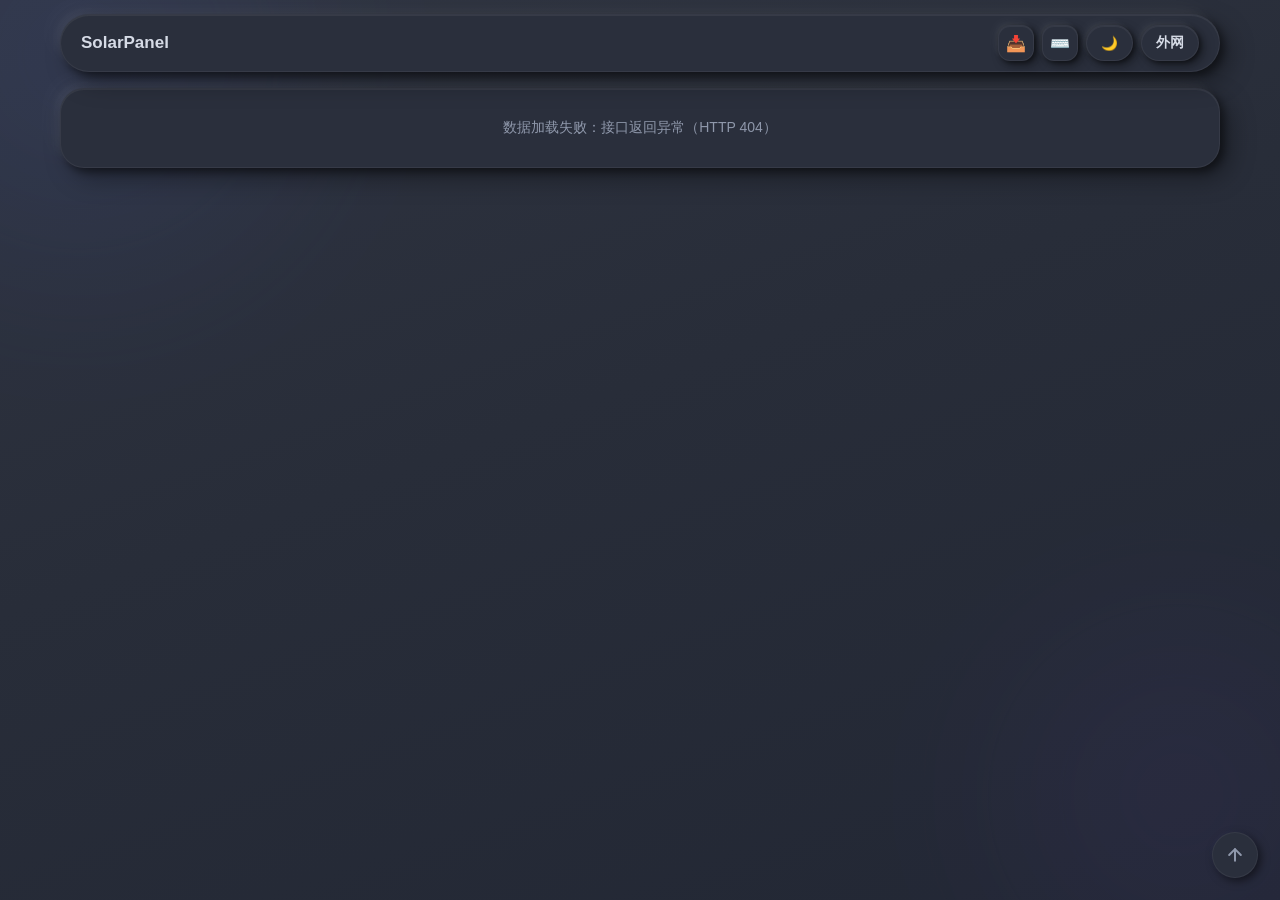
==== commit 95c39945: "已迭代升级至 v2.1.12 已迭代升级至 v2.1.12" ====
--- a/SolarPanel-web/index.html
+++ b/SolarPanel-web/index.html
@@ -1,4 +1,4 @@
-﻿<!DOCTYPE html>
+<!DOCTYPE html>
 <html lang="zh-CN" data-theme="dark">
 <head>
   <meta charset="UTF-8">
@@ -7,13 +7,13 @@
   <meta name="apple-mobile-web-app-capable" content="yes">
   <meta name="apple-mobile-web-app-status-bar-style" content="black-translucent">
   <meta name="mobile-web-app-capable" content="yes">
-  <link rel="icon" href="favicon.ico?v=20260915" type="image/x-icon">
+  <link rel="icon" href="favicon.ico?v=20260919c" type="image/x-icon">
   <link rel="manifest" href="manifest.json">
   <link rel="apple-touch-icon" href="frontend/assets/img/icon.svg">
   <title>SolarPanel</title>
-  <link rel="stylesheet" href="frontend/assets/css/common.css?v=20270114">
-  <link rel="stylesheet" href="frontend/assets/css/index.css?v=20270114">
-  <link rel="stylesheet" href="frontend/assets/css/themes.css?v=20270114">
+  <link rel="stylesheet" href="frontend/assets/css/common.css?v=20260919c">
+  <link rel="stylesheet" href="frontend/assets/css/index.css?v=20260919c">
+  <link rel="stylesheet" href="frontend/assets/css/themes.css?v=20260919c">
 </head>
 <body>
   <div class="bg-layer" id="bgLayer"></div>
@@ -36,6 +36,7 @@
         <button class="icon-btn" id="pwaInstallBtn" hidden title="安装为应用" aria-label="安装为应用">📥</button>
         <button class="icon-btn" id="shortcutsBtn" title="键盘快捷键（?）" aria-label="键盘快捷键">⌨️</button>
         <button class="icon-btn" id="themeBtn" title="切换主题">🌙</button>
+        <button class="icon-btn" id="lanBtn" title="外网/内网切换" aria-label="外网内网切换">外网</button>
       </div>
     </header>
 
@@ -90,20 +91,10 @@
       <button class="vs-btn" id="vsNews" type="button">📰 热点新闻</button>
     </nav>
 
-    <!-- 卡片筛选栏（导航视图下，按标题/地址/描述实时过滤） -->
-    <section class="card-filter glass" id="cardFilter" hidden>
-      <input id="cardFilterInput" type="text" placeholder="筛选卡片（按标题 / 地址 / 描述）…" autocomplete="off">
-      <button class="cf-clear" id="cardFilterClear" type="button" hidden>✕</button>
-    </section>
-
-    <!-- 最近常用（frecency 排序，上限 12 条） -->
-    <section class="recent-section" id="recentSection" hidden>
-      <div class="recent-head">
-        <span class="recent-title">🕒 最近常用</span>
-        <button class="recent-clear" id="recentClear" type="button">清空</button>
-      </div>
-      <div class="recent-chips" id="recentChips"></div>
-    </section>
+    <!-- 导航栏模式：搜索栏下横向分组标签栏（card_style=nav 时显示） -->
+    <nav class="navbar-tabs" id="navbarTabs" hidden aria-label="分组标签"></nav>
+    <!-- 移动端下拉框替代横向标签栏 -->
+    <select class="navbar-select" id="navbarSelect" hidden aria-label="选择分组"></select>
 
     <!-- 分组与卡片（全部由后端数据渲染） -->
     <main id="groupsWrap"></main>
@@ -142,13 +133,12 @@
       </div>
       <div class="shortcuts-list">
         <div class="sc-row"><kbd>/</kbd> 或 <kbd>Ctrl</kbd>+<kbd>K</kbd><span>聚焦搜索框</span></div>
-        <div class="sc-row"><kbd>f</kbd><span>聚焦卡片筛选</span></div>
         <div class="sc-row"><kbd>t</kbd><span>切换深浅主题</span></div>
         <div class="sc-row"><kbd>n</kbd><span>切到热点新闻视图</span></div>
         <div class="sc-row"><kbd>b</kbd> / <kbd>h</kbd><span>切到导航站视图</span></div>
         <div class="sc-row"><kbd>g</kbd><span>展开 / 收起分组目录</span></div>
         <div class="sc-row"><kbd>?</kbd><span>打开本帮助</span></div>
-        <div class="sc-row"><kbd>Esc</kbd><span>关弹窗 → 清筛选 → 失焦</span></div>
+        <div class="sc-row"><kbd>Esc</kbd><span>关弹窗 → 失焦</span></div>
       </div>
       <div class="modal-foot">
         <button class="btn" type="button" id="shortcutsClose2">关闭</button>
@@ -199,7 +189,7 @@
     <svg viewBox="0 0 24 24" width="20" height="20" fill="none" stroke="currentColor" stroke-width="2.4" stroke-linecap="round" stroke-linejoin="round" aria-hidden="true"><path d="M12 19V5"/><path d="M5 12l7-7 7 7"/></svg>
   </button>
 
-  <script src="frontend/assets/js/api.js?v=20270114"></script>
-  <script src="frontend/assets/js/index.js?v=20270114"></script>
+  <script src="frontend/assets/js/api.js?v=20260919c"></script>
+  <script src="frontend/assets/js/index.js?v=20260919c"></script>
 </body>
 </html>
--- a/SolarPanel-web/frontend/assets/css/common.css
+++ b/SolarPanel-web/frontend/assets/css/common.css
@@ -5,14 +5,14 @@
    ============================================================ */
 :root,
 :root[data-theme='light'] {
-  --bg-grad: linear-gradient(160deg, #eef1f7 0%, #e7ecf4 45%, #dde4ee 100%);
-  --surface: #e9edf5;
-  --surface-2: #edf0f7;
+  --bg-grad: linear-gradient(160deg, #eef0f8 0%, #e6eaf6 45%, #dce1f1 100%);
+  --surface: #e8ecf6;
+  --surface-2: #edf0f8;
   --text: #3b4354;
   --text-muted: #646b78;
   --accent: #5c7cfa;
   --on-accent: #0c0d10;
-  --accent-soft: rgba(92, 124, 250, 0.14);
+  --accent-soft: rgba(92, 124, 250, 0.16);
   --accent-hover: #4a6bf0;
   --danger: #e05d5d;
   --on-danger: #0c0d10;
@@ -21,27 +21,28 @@
   --edge: rgba(255, 255, 255, 0.62);
   --edge-weak: rgba(59, 67, 84, 0.08);
   --overlay: rgba(60, 70, 90, 0.35);
-  --sh-dark: rgba(163, 175, 198, 0.52);
+  /* Cloud Float: 阴影带 accent 紫灰 tint，避免脏灰硬影 */
+  --sh-dark: rgba(148, 156, 200, 0.5);
   --sh-light: rgba(255, 255, 255, 0.92);
   --accent-glow: rgba(92, 124, 250, 0.32);
-  /* 双层阴影：近处紧致贴地 + 远处柔和弥散，顶部 1px 高光烘焙其中 */
-  --raised-sm: 2px 2px 5px rgba(163, 175, 198, 0.42), 5px 5px 12px rgba(163, 175, 198, 0.3),
+  --raised-sm: 2px 2px 5px rgba(148, 156, 200, 0.42), 5px 5px 12px rgba(148, 156, 200, 0.3),
     -2px -2px 5px rgba(255, 255, 255, 1), -5px -5px 12px rgba(255, 255, 255, 0.82),
     inset 0 1px 0 rgba(255, 255, 255, 0.85);
-  --raised: 4px 4px 9px rgba(163, 175, 198, 0.38), 10px 10px 24px rgba(163, 175, 198, 0.32),
+  --raised: 4px 4px 9px rgba(148, 156, 200, 0.38), 10px 10px 24px rgba(148, 156, 200, 0.32),
     -4px -4px 9px rgba(255, 255, 255, 1), -10px -10px 24px rgba(255, 255, 255, 0.85),
     inset 0 1px 0 rgba(255, 255, 255, 0.9);
-  --raised-lg: 6px 6px 14px rgba(163, 175, 198, 0.34), 18px 18px 40px rgba(163, 175, 198, 0.3),
+  --raised-lg: 6px 6px 14px rgba(148, 156, 200, 0.34), 18px 18px 40px rgba(148, 156, 200, 0.3),
     -6px -6px 14px rgba(255, 255, 255, 1), -18px -18px 40px rgba(255, 255, 255, 0.9),
     inset 0 1px 0 rgba(255, 255, 255, 0.95);
-  --pressed-sm: inset 1px 1px 3px rgba(163, 175, 198, 0.5), inset 3px 3px 9px rgba(163, 175, 198, 0.32),
+  --pressed-sm: inset 1px 1px 3px rgba(148, 156, 200, 0.5), inset 3px 3px 9px rgba(148, 156, 200, 0.32),
     inset -1px -1px 3px rgba(255, 255, 255, 0.95), inset -3px -3px 9px rgba(255, 255, 255, 0.7);
-  --inset: inset 2px 2px 5px rgba(163, 175, 198, 0.45), inset 5px 5px 12px rgba(163, 175, 198, 0.28),
+  --inset: inset 2px 2px 5px rgba(148, 156, 200, 0.45), inset 5px 5px 12px rgba(148, 156, 200, 0.28),
     inset -2px -2px 5px rgba(255, 255, 255, 0.95), inset -5px -5px 12px rgba(255, 255, 255, 0.65);
   --hover-bg: rgba(92, 124, 250, 0.08);
-  --scroll-thumb: rgba(163, 175, 198, 0.6);
-  --tr: 200ms;
-  --ease: cubic-bezier(0.33, 1, 0.68, 1);
+  --scroll-thumb: rgba(148, 156, 200, 0.58);
+  /* Friendly Viscosity: 260ms + ease-in-out，软糯不拖沓 */
+  --tr: 260ms;
+  --ease: ease-in-out;
 }
 
 :root[data-theme='dark'] {
@@ -62,7 +63,7 @@
   --edge-weak: rgba(255, 255, 255, 0.06);
   --overlay: rgba(0, 0, 0, 0.55);
   --sh-dark: rgba(0, 0, 0, 0.5);
-  --sh-light: rgba(255, 255, 255, 0.045);
+  --sh-light: rgba(140, 160, 255, 0.055);
   --accent-glow: rgba(113, 137, 255, 0.28);
   --raised-sm: 2px 2px 5px rgba(0, 0, 0, 0.5), 5px 5px 12px rgba(0, 0, 0, 0.32),
     -2px -2px 5px rgba(255, 255, 255, 0.055), -5px -5px 12px rgba(255, 255, 255, 0.028),
@@ -79,8 +80,8 @@
     inset -2px -2px 5px rgba(255, 255, 255, 0.05), inset -5px -5px 12px rgba(255, 255, 255, 0.02);
   --hover-bg: rgba(113, 137, 255, 0.12);
   --scroll-thumb: rgba(0, 0, 0, 0.45);
-  --tr: 200ms;
-  --ease: cubic-bezier(0.33, 1, 0.68, 1);
+  --tr: 260ms;
+  --ease: ease-in-out;
 }
 
 * {
@@ -112,10 +113,11 @@
   text-decoration: underline;
 }
 
+/* Halo Focus: 大半径低不透明度 ring + 柔光阴影，不依赖硬边框 */
 :focus-visible {
-  outline: 2px solid var(--accent-soft);
-  outline-offset: 2px;
-  border-radius: 8px;
+  outline: none;
+  border-radius: 12px;
+  box-shadow: 0 0 0 3px var(--accent-soft), 0 0 14px var(--accent-glow);
 }
 
 /* ---------- 浮雕表面（柔和卡片） ---------- */
@@ -124,13 +126,22 @@
   border: 1px solid var(--edge);
   border-radius: 24px;
   box-shadow: var(--raised);
-}
-
+  transition: box-shadow var(--tr) var(--ease), transform var(--tr) var(--ease);
+}
+.glass:hover {
+  transform: translateY(-2px);
+  box-shadow: var(--raised-lg), 0 0 18px var(--accent-glow);
+}
 .glass-strong {
   background: var(--surface-2);
   border: 1px solid var(--edge);
   border-radius: 26px;
   box-shadow: var(--raised-lg);
+  transition: box-shadow var(--tr) var(--ease), transform var(--tr) var(--ease);
+}
+.glass-strong:hover {
+  transform: translateY(-2px);
+  box-shadow: var(--raised-lg), 0 0 22px var(--accent-glow);
 }
 
 /* ---------- 胶囊按钮 ---------- */
@@ -153,13 +164,14 @@
   transition: box-shadow var(--tr) var(--ease), transform var(--tr) var(--ease),
     color var(--tr) var(--ease), background var(--tr) var(--ease);
 }
+/* Cloud Float: hover 上浮 + 阴影扩散带彩色光晕，Pillow Press: active 按入枕面 */
 .btn:hover {
   color: var(--accent);
   transform: translateY(-2px);
-  box-shadow: var(--raised);
+  box-shadow: var(--raised), 0 0 16px var(--accent-glow);
 }
 .btn:active {
-  transform: translateY(0);
+  transform: translateY(0) scale(0.98);
   box-shadow: var(--pressed-sm);
 }
 .btn-primary {
@@ -174,10 +186,11 @@
   color: var(--on-accent, #fff);
   transform: translateY(-2px);
   box-shadow: 3px 3px 7px var(--sh-dark), 10px 10px 24px var(--accent-glow),
+    0 0 18px var(--accent-glow),
     inset 0 1px 0 rgba(255, 255, 255, 0.32);
 }
 .btn-primary:active {
-  transform: translateY(1px);
+  transform: translateY(1px) scale(0.98);
   box-shadow: 1px 1px 3px var(--sh-dark), 3px 3px 10px var(--accent-glow),
     inset 0 1px 0 rgba(255, 255, 255, 0.15);
 }
@@ -223,10 +236,12 @@
   box-shadow: var(--inset);
   transition: border-color var(--tr) var(--ease), box-shadow var(--tr) var(--ease);
 }
+/* Halo Focus: 大半径低不透明度 ring + 柔光阴影 */
 .input:focus,
 .select:focus,
 .textarea:focus {
   border-color: var(--accent-soft);
+  box-shadow: 0 0 0 3px var(--accent-soft), 0 0 14px var(--accent-glow);
 }
 /* 下拉选项背景跟随主题（避免深色主题下展开为白底白字） */
 .select option {
--- a/SolarPanel-web/frontend/assets/css/index.css
+++ b/SolarPanel-web/frontend/assets/css/index.css
@@ -110,8 +110,8 @@
   transform: translateY(-2px);
   box-shadow: var(--raised);
 }
-/* 主题三态按钮：带文字（如 🌙 深色），自适应宽度，与图标按钮同高对齐 */
-#themeBtn {
+/* 主题三态按钮 + 内外网切换：带文字（如 🌙 深色 / 外网），自适应宽度 */
+#themeBtn, #lanBtn {
   width: auto;
   padding: 0 14px;
   gap: 6px;
@@ -123,6 +123,124 @@
 .icon-btn:active {
   transform: translateY(0);
   box-shadow: var(--pressed-sm);
+}
+
+/* ================= 导航栏模式：横向分组标签栏 ================= */
+.navbar-tabs {
+  display: flex;
+  flex-wrap: wrap;
+  gap: 8px;
+  width: 100%;
+  max-width: 100%;
+  margin: 16px auto 12px;
+  padding: 0;
+  border-radius: 0;
+  justify-content: center;
+  overflow: visible;
+}
+.navbar-tabs[hidden] { display: none; }
+
+.ntab-btn {
+  flex: 0 0 auto;
+  border: 1px solid var(--edge-weak);
+  background: var(--surface-2);
+  color: var(--text-muted);
+  font-size: 13.5px;
+  font-weight: 600;
+  font-family: inherit;
+  padding: 7px 18px;
+  border-radius: 999px;
+  cursor: pointer;
+  transition: all 0.2s ease;
+  white-space: nowrap;
+  box-shadow: var(--raised-sm);
+}
+.ntab-btn:hover {
+  color: var(--text);
+  background: var(--surface);
+  box-shadow: var(--raised);
+}
+.ntab-btn.active {
+  background: var(--accent);
+  color: var(--on-accent);
+  border-color: transparent;
+  box-shadow: var(--raised-sm);
+}
+.ntab-btn.ntab-hidden:not(.active) { opacity: 0.6; }
+
+/* 移动端下拉框替代横向标签栏 */
+.navbar-select {
+  display: none;
+  width: 100%;
+  max-width: 320px;
+  margin: 16px auto 12px;
+  padding: 10px 14px;
+  border-radius: 12px;
+  border: 1px solid var(--edge);
+  background: var(--surface);
+  color: var(--text);
+  font-size: 14px;
+  font-weight: 600;
+  font-family: inherit;
+  cursor: pointer;
+  appearance: none;
+  -webkit-appearance: none;
+  background-image: url("data:image/svg+xml,%3Csvg xmlns='http://www.w3.org/2000/svg' width='12' height='12' viewBox='0 0 24 24' fill='none' stroke='%23888' stroke-width='2.5' stroke-linecap='round' stroke-linejoin='round'%3E%3Cpolyline points='6 9 12 15 18 9'%3E%3C/polyline%3E%3C/svg%3E");
+  background-repeat: no-repeat;
+  background-position: right 12px center;
+  padding-right: 36px;
+}
+.navbar-select:hover { border-color: var(--accent); }
+.navbar-select:focus {
+  outline: none;
+  border-color: var(--accent);
+  box-shadow: 0 0 0 3px var(--accent-weak, rgba(0,0,0,0.08));
+}
+.navbar-select[hidden] { display: none; }
+
+@media (max-width: 640px) {
+  .navbar-tabs { display: none; }
+  .navbar-tabs[hidden] { display: none; }
+  .navbar-select { display: block; }
+  .ntab-btn {
+    font-size: 12.5px;
+    padding: 5px 14px;
+  }
+}
+
+/* ================= 右键卡片菜单 ================= */
+.card-context-menu {
+  min-width: 180px;
+  padding: 6px;
+  border-radius: 12px;
+  box-shadow: var(--raised-lg);
+  border: 1px solid var(--edge);
+  animation: ccmIn 0.12s ease-out;
+}
+@keyframes ccmIn {
+  from { opacity: 0; transform: scale(0.95); }
+  to { opacity: 1; transform: scale(1); }
+}
+.ccm-item {
+  padding: 8px 14px;
+  border-radius: 8px;
+  font-size: 13.5px;
+  font-weight: 500;
+  color: var(--text);
+  cursor: pointer;
+  transition: background 0.15s, color 0.15s;
+}
+.ccm-item:hover {
+  background: var(--hover-bg);
+  color: var(--accent);
+}
+.ccm-item.danger:hover {
+  color: #dc3545;
+}
+.ccm-sep {
+  height: 1px;
+  background: var(--edge-weak);
+  margin: 4px 6px;
 }
 
 /* ---------- 时钟 + 天气（横向并排，浮雕文字 + 玻璃胶囊） ---------- */
@@ -571,31 +689,10 @@
   text-decoration: none !important;
   cursor: pointer;
   position: relative;
-  overflow: visible !important;   /* 允许 × 删除按钮溢出 */
+  overflow: visible !important;
   box-shadow: var(--raised-sm);
   transition: box-shadow var(--tr) var(--ease), transform var(--tr) var(--ease);
 }
-/* × 删除按钮（仅 editor+admin 显示；hover 时显现，排序态常驻） */
-.card-del {
-  position: absolute;
-  top: -10px; right: -10px;
-  width: 22px; height: 22px;
-  border-radius: 50%;
-  background: var(--danger, #e74c3c);
-  color: #fff;
-  display: flex; align-items: center; justify-content: center;
-  font-size: 14px; font-weight: 700; line-height: 1;
-  cursor: pointer;
-  opacity: 0;
-  transform: scale(0.7);
-  transition: opacity 0.2s, transform 0.2s;
-  pointer-events: auto;
-  z-index: 2;
-  box-shadow: 0 2px 6px rgba(0,0,0,0.3);
-}
-.card:hover .card-del,
-.group.sorting .card .card-del { opacity: 1; transform: scale(1); }
-.group.sorting .card .card-del { opacity: 1; transform: scale(1); }
 
 /* + 快速添加按钮 —— 放在 .group-sort 容器内 flex 排列 */
 .group-add-btn {
@@ -697,12 +794,13 @@
   letter-spacing: -0.3px !important;
 }
 
+/* Cloud Float: hover 上浮 + 阴影扩散带彩色光晕，Pillow Press: active 按入枕面 */
 .card:hover {
   transform: translateY(-3px);
-  box-shadow: var(--raised);
+  box-shadow: var(--raised-lg), 0 0 18px var(--accent-glow);
 }
 .card:active {
-  transform: translateY(0);
+  transform: translateY(0) scale(0.98);
   box-shadow: var(--pressed-sm);
 }
 .card .icon {
@@ -1517,77 +1615,6 @@
   padding: 20px 8px;
 }
 
-/* ============ P1: 卡片筛选栏 ============ */
-/* 卡片筛选栏：居中 540px，与参考站 nav.ozero.top 一致 */
-.card-filter {
-  max-width: 540px;
-  margin: 10px auto 14px;
-  padding: 8px 14px;
-  display: flex;
-  gap: 8px;
-  align-items: center;
-}
-.card-filter[hidden] { display: none !important; }
-.card-filter input {
-  flex: 1;
-  border: none;
-  background: transparent;
-  color: var(--text);
-  font-size: 14px;
-  padding: 6px 0;
-  outline: none;
-}
-.card-filter input::placeholder { color: var(--text-muted); }
-.cf-clear {
-  border: none;
-  background: transparent;
-  color: var(--text-muted);
-  cursor: pointer;
-  font-size: 16px;
-  padding: 0 4px;
-}
-.cf-clear:hover { color: var(--text); }
-.card.match-hit { box-shadow: 0 0 0 2px var(--accent); }
-
-/* ============ P2: 最近常用 ============ */
-.recent-section {
-  margin-top: 12px;
-  padding: 10px 14px;
-  background: rgba(255,255,255,0.04);
-  border-radius: 12px;
-  border: 1px solid rgba(255,255,255,0.06);
-}
-.recent-head {
-  display: flex;
-  justify-content: space-between;
-  align-items: center;
-  margin-bottom: 6px;
-}
-.recent-title { font-size: 13px; color: var(--text-muted); }
-.recent-clear {
-  border: none;
-  background: transparent;
-  color: var(--text-muted);
-  cursor: pointer;
-  font-size: 12px;
-}
-.recent-clear:hover { color: var(--danger); }
-.recent-chips { display: flex; flex-wrap: wrap; gap: 6px; }
-.recent-chips .chip {
-  padding: 4px 10px;
-  background: rgba(255,255,255,0.08);
-  border-radius: 14px;
-  color: var(--text);
-  text-decoration: none;
-  font-size: 12.5px;
-  max-width: 200px;
-  white-space: nowrap;
-  overflow: hidden;
-  text-overflow: ellipsis;
-  transition: background 0.15s;
-}
-.recent-chips .chip:hover { background: var(--accent); color: var(--on-accent, #fff); }
-
 /* ============ P0: 访客锁屏 ============ */
 .guest-lock {
   position: fixed; inset: 0;
--- a/SolarPanel-web/frontend/assets/css/themes.css
+++ b/SolarPanel-web/frontend/assets/css/themes.css
@@ -15,6 +15,60 @@
 }
 body.has-wallpaper .style-fx {
   display: none;
+}
+
+/* ============================================================
+   0) soft 柔和浮雕（默认基线）—— indigo 柔光斑 · 呼吸起伏 · 友好氛围
+   其余 15 风格均覆盖变量 + style-fx；soft 为默认无 data-style 属性
+   ============================================================ */
+:root:not([data-style]) .style-fx::before,
+:root:not([data-style]) .style-fx::after,
+:root[data-style='soft'] .style-fx::before,
+:root[data-style='soft'] .style-fx::after {
+  content: '';
+  position: absolute;
+  filter: blur(72px);
+  border-radius: 50%;
+  animation: fx-soft-a 32s ease-in-out infinite;
+}
+:root:not([data-style]) .style-fx::before,
+:root[data-style='soft'] .style-fx::before {
+  width: 48vw;
+  height: 48vw;
+  left: -14vw;
+  top: -16vw;
+  background: radial-gradient(circle at 42% 42%, rgba(92, 124, 250, 0.38), transparent 65%);
+  opacity: 0.55;
+}
+:root:not([data-style]) .style-fx::after,
+:root[data-style='soft'] .style-fx::after {
+  width: 44vw;
+  height: 44vw;
+  right: -12vw;
+  bottom: -16vw;
+  background: radial-gradient(circle at 55% 45%, rgba(139, 92, 246, 0.3), transparent 62%);
+  border-radius: 55% 45% 42% 58% / 50% 55% 45% 50%;
+  animation: fx-soft-b 36s ease-in-out infinite;
+  opacity: 0.45;
+}
+:root[data-theme='dark']:not([data-style]) .style-fx::before,
+:root[data-theme='dark'][data-style='soft'] .style-fx::before { opacity: 0.28; }
+:root[data-theme='dark']:not([data-style]) .style-fx::after,
+:root[data-theme='dark'][data-style='soft'] .style-fx::after { opacity: 0.24; }
+/* soft 组件：圆角 18-20px，保留 common.css 的胶囊形按钮 */
+:root:not([data-style]) .card,
+:root:not([data-style]) .admin-panel,
+:root[data-style='soft'] .card,
+:root[data-style='soft'] .admin-panel {
+  border-radius: 20px;
+}
+@keyframes fx-soft-a {
+  0%, 100% { transform: translate(0, 0) scale(1); }
+  50% { transform: translate(3vw, 2vw) scale(1.06); }
+}
+@keyframes fx-soft-b {
+  0%, 100% { transform: translate(0, 0) scale(1); }
+  50% { transform: translate(-3vw, -2vw) scale(0.96); }
 }
 
 /* ============================================================
@@ -143,76 +197,65 @@
    2) natural 自然大地 —— 苔绿/沙米/岩灰/湖蓝 · 温暖纸感
    ============================================================ */
 :root[data-theme='light'][data-style='natural'] {
-  --bg-grad: linear-gradient(170deg, #f3efe4 0%, #ede7d8 45%, #e7e2d3 100%);
-  --surface: #efeadb;
-  --surface-2: #f3efe3;
-  --text: #423d31;
-  --text-muted: #6d6759;
-  --accent: #6f8f5a;
-  --on-accent: #0c0d10;
-  --accent-soft: rgba(111, 143, 90, 0.16);
-  --accent-hover: #5e7c4b;
-  --danger: #c26a52;
-  --on-danger: #0c0d10;
-  --success: #5c8a4f;
-  --on-success: #0c0d10;
-  --edge: rgba(255, 255, 255, 0.6);
-  --edge-weak: rgba(66, 61, 49, 0.1);
-  --overlay: rgba(60, 55, 42, 0.35);
-  --sh-dark: rgba(168, 158, 132, 0.5);
-  --sh-light: rgba(255, 255, 255, 0.9);
-  --accent-glow: rgba(111, 143, 90, 0.3);
-  --raised-sm: 2px 2px 5px rgba(168, 158, 132, 0.46), 5px 5px 12px rgba(168, 158, 132, 0.32),
-    -2px -2px 5px rgba(255, 255, 255, 1), -5px -5px 12px rgba(255, 255, 255, 0.82),
-    inset 0 1px 0 rgba(255, 255, 255, 0.8);
-  --raised: 4px 4px 9px rgba(168, 158, 132, 0.42), 10px 10px 24px rgba(168, 158, 132, 0.34),
-    -4px -4px 9px rgba(255, 255, 255, 1), -10px -10px 24px rgba(255, 255, 255, 0.85),
-    inset 0 1px 0 rgba(255, 255, 255, 0.85);
-  --raised-lg: 6px 6px 14px rgba(168, 158, 132, 0.38), 18px 18px 40px rgba(168, 158, 132, 0.32),
-    -6px -6px 14px rgba(255, 255, 255, 1), -18px -18px 40px rgba(255, 255, 255, 0.88),
-    inset 0 1px 0 rgba(255, 255, 255, 0.9);
-  --pressed-sm: inset 1px 1px 3px rgba(168, 158, 132, 0.52), inset 3px 3px 9px rgba(168, 158, 132, 0.34),
-    inset -1px -1px 3px rgba(255, 255, 255, 0.92), inset -3px -3px 9px rgba(255, 255, 255, 0.66);
-  --inset: inset 2px 2px 5px rgba(168, 158, 132, 0.48), inset 5px 5px 12px rgba(168, 158, 132, 0.3),
-    inset -2px -2px 5px rgba(255, 255, 255, 0.92), inset -5px -5px 12px rgba(255, 255, 255, 0.62);
-  --hover-bg: rgba(111, 143, 90, 0.1);
-  --scroll-thumb: rgba(168, 158, 132, 0.6);
+  --bg-grad: linear-gradient(170deg, #faf6f1 0%, #f3efe4 45%, #ece6d8 100%);
+  --surface: #faf6f1;
+  --surface-2: #ffffff;
+  --text: #5c4033;
+  --text-muted: #7c6a5a;
+  --accent: #8b9d77;
+  --on-accent: #ffffff;
+  --accent-soft: rgba(139, 157, 119, 0.15);
+  --accent-hover: #758763;
+  --danger: #b8544a;
+  --on-danger: #ffffff;
+  --success: #6f8f5f;
+  --on-success: #ffffff;
+  --edge: rgba(92, 64, 51, 0.1);
+  --edge-weak: rgba(92, 64, 51, 0.06);
+  --overlay: rgba(92, 64, 51, 0.35);
+  --sh-dark: rgba(92, 64, 51, 0.12);
+  --sh-light: rgba(255, 255, 255, 0.85);
+  --accent-glow: rgba(139, 157, 119, 0.15);
+  /* Natural Organic: 极轻平面阴影（shadow-sm / md / lg），绝无浮雕 */
+  --raised-sm: 0 1px 2px rgba(92, 64, 51, 0.06), 0 2px 4px rgba(92, 64, 51, 0.06);
+  --raised: 0 2px 4px rgba(92, 64, 51, 0.08), 0 4px 8px rgba(92, 64, 51, 0.08);
+  --raised-lg: 0 4px 8px rgba(92, 64, 51, 0.08), 0 8px 16px rgba(92, 64, 51, 0.1);
+  --pressed-sm: inset 0 1px 2px rgba(92, 64, 51, 0.1);
+  --inset: inset 0 1px 3px rgba(92, 64, 51, 0.08);
+  --hover-bg: rgba(139, 157, 119, 0.1);
+  --scroll-thumb: rgba(92, 64, 51, 0.28);
+  --tr: 300ms;
+  --ease: ease-in-out;
 }
 :root[data-theme='dark'][data-style='natural'] {
-  --bg-grad: linear-gradient(170deg, #262521 0%, #211f1c 45%, #1d1c19 100%);
-  --surface: #26241f;
-  --surface-2: #2b2924;
-  --text: #e4ded0;
-  --text-muted: #998f7c;
-  --accent: #8fae76;
-  --on-accent: #0c0d10;
-  --accent-soft: rgba(143, 174, 118, 0.16);
-  --accent-hover: #9fbe86;
-  --danger: #d98066;
-  --on-danger: #0c0d10;
-  --success: #79a862;
-  --on-success: #0c0d10;
-  --edge: rgba(255, 255, 255, 0.055);
-  --edge-weak: rgba(255, 255, 255, 0.06);
+  --bg-grad: linear-gradient(170deg, #1e1c17 0%, #1a1814 45%, #161410 100%);
+  --surface: #1e1c17;
+  --surface-2: #25221c;
+  --text: #e8e0d0;
+  --text-muted: #a89a82;
+  --accent: #a5b68b;
+  --on-accent: #161410;
+  --accent-soft: rgba(165, 182, 139, 0.18);
+  --accent-hover: #b5c69b;
+  --danger: #e08676;
+  --on-danger: #ffffff;
+  --success: #8bb075;
+  --on-success: #ffffff;
+  --edge: rgba(255, 255, 255, 0.06);
+  --edge-weak: rgba(255, 255, 255, 0.04);
   --overlay: rgba(0, 0, 0, 0.55);
-  --sh-dark: rgba(0, 0, 0, 0.5);
-  --sh-light: rgba(255, 240, 210, 0.03);
-  --accent-glow: rgba(143, 174, 118, 0.25);
-  --raised-sm: 2px 2px 5px rgba(0, 0, 0, 0.5), 5px 5px 12px rgba(0, 0, 0, 0.32),
-    -2px -2px 5px rgba(255, 255, 255, 0.05), -5px -5px 12px rgba(255, 255, 255, 0.025),
-    inset 0 1px 0 rgba(255, 255, 255, 0.05);
-  --raised: 4px 4px 9px rgba(0, 0, 0, 0.45), 10px 10px 24px rgba(0, 0, 0, 0.35),
-    -4px -4px 9px rgba(255, 255, 255, 0.05), -10px -10px 24px rgba(255, 255, 255, 0.028),
-    inset 0 1px 0 rgba(255, 255, 255, 0.055);
-  --raised-lg: 6px 6px 14px rgba(0, 0, 0, 0.45), 18px 18px 40px rgba(0, 0, 0, 0.4),
-    -6px -6px 14px rgba(255, 255, 255, 0.045), -18px -18px 40px rgba(255, 255, 255, 0.028),
-    inset 0 1px 0 rgba(255, 255, 255, 0.055);
-  --pressed-sm: inset 1px 1px 3px rgba(0, 0, 0, 0.55), inset 3px 3px 9px rgba(0, 0, 0, 0.35),
-    inset -1px -1px 3px rgba(255, 255, 255, 0.05), inset -3px -3px 9px rgba(255, 255, 255, 0.02);
-  --inset: inset 2px 2px 5px rgba(0, 0, 0, 0.5), inset 5px 5px 12px rgba(0, 0, 0, 0.3),
-    inset -2px -2px 5px rgba(255, 255, 255, 0.05), inset -5px -5px 12px rgba(255, 255, 255, 0.02);
-  --hover-bg: rgba(143, 174, 118, 0.12);
-  --scroll-thumb: rgba(0, 0, 0, 0.45);
+  --sh-dark: rgba(0, 0, 0, 0.35);
+  --sh-light: rgba(255, 255, 255, 0.03);
+  --accent-glow: rgba(165, 182, 139, 0.15);
+  --raised-sm: 0 1px 2px rgba(0, 0, 0, 0.2), 0 2px 4px rgba(0, 0, 0, 0.2);
+  --raised: 0 2px 4px rgba(0, 0, 0, 0.25), 0 4px 8px rgba(0, 0, 0, 0.25);
+  --raised-lg: 0 4px 8px rgba(0, 0, 0, 0.3), 0 8px 16px rgba(0, 0, 0, 0.3);
+  --pressed-sm: inset 0 1px 2px rgba(0, 0, 0, 0.35);
+  --inset: inset 0 1px 3px rgba(0, 0, 0, 0.3);
+  --hover-bg: rgba(165, 182, 139, 0.12);
+  --scroll-thumb: rgba(0, 0, 0, 0.4);
+  --tr: 300ms;
+  --ease: ease-in-out;
 }
 /* natural 装饰：右上暖阳光斑 + 左下湖蓝水汽，极缓慢漂移 */
 [data-style='natural'] .style-fx::before,
@@ -240,6 +283,36 @@
 }
 :root[data-theme='dark'][data-style='natural'] .style-fx::before { opacity: 0.4; }
 :root[data-theme='dark'][data-style='natural'] .style-fx::after { opacity: 0.3; }
+/* natural 组件：大圆角 32px（rounded-[2rem]）+ 轻阴影 + 柔和 hover 下沉 */
+[data-style='natural'] .card,
+[data-style='natural'] .admin-panel {
+  border-radius: 32px;
+}
+[data-style='natural'] .btn {
+  border-radius: 20px;
+}
+[data-style='natural'] .card .icon {
+  border-radius: 16px;
+}
+[data-style='natural'] .input,
+[data-style='natural'] .textarea,
+[data-style='natural'] .select {
+  border-radius: 16px;
+  border-color: rgba(92, 64, 51, 0.12);
+  background: rgba(255, 255, 255, 0.6);
+}
+[data-style='natural'] .btn:hover {
+  transform: translateY(1px);
+  box-shadow: var(--raised);
+  background: rgba(139, 157, 119, 0.08);
+}
+[data-style='natural'] .btn:active {
+  transform: translateY(1px);
+  box-shadow: var(--pressed-sm);
+}
+[data-style='natural'] .card:hover {
+  box-shadow: var(--raised);
+}
 @keyframes fx-drift-a {
   0%, 100% { transform: translate(0, 0); }
   50% { transform: translate(-4vw, 3vw); }
@@ -527,13 +600,13 @@
 [data-style='material'] .card,
 [data-style='material'] .glass,
 [data-style='material'] .btn {
-  border-radius: 14px;
+  border-radius: 16px;
 }
 [data-style='material'] .topbar {
   border-radius: 18px;
 }
 [data-style='material'] .card .icon {
-  border-radius: 10px;
+  border-radius: 12px;
 }
 
 /* ============================================================
@@ -758,6 +831,25 @@
   backdrop-filter: blur(16px) saturate(1.35);
   -webkit-backdrop-filter: blur(16px) saturate(1.35);
 }
+/* aurora 组件：Glassmorphism 无 hover 位移 + duration 500ms */
+[data-style='aurora'] .card,
+[data-style='aurora'] .admin-panel {
+  border-radius: 24px;
+  backdrop-filter: blur(16px) saturate(1.35);
+  -webkit-backdrop-filter: blur(16px) saturate(1.35);
+  border: 1px solid rgba(255, 255, 255, 0.3);
+}
+[data-style='aurora'] .btn {
+  border-radius: 18px;
+}
+[data-style='aurora'] .btn:hover {
+  transform: none;
+  box-shadow: var(--raised);
+}
+[data-style='aurora'] .card:hover {
+  transform: none;
+  box-shadow: var(--raised);
+}
 @keyframes fx-aurora-a {
   0%, 100% { transform: skewY(-7deg) translateX(-4%); opacity: 0.85; }
   50% { transform: skewY(-5deg) translateX(5%); opacity: 1; }
@@ -869,10 +961,10 @@
 /* scandi 组件：柔和圆角、纸感平面（克制，不追求浮雕厚度） */
 [data-style='scandi'] .card,
 [data-style='scandi'] .btn {
-  border-radius: 14px;
+  border-radius: 16px;
 }
 [data-style='scandi'] .card .icon {
-  border-radius: 10px;
+  border-radius: 12px;
 }
 @keyframes fx-scandi-a {
   0%, 100% { transform: translate(0, 0) rotate(0deg); }
@@ -890,70 +982,83 @@
    交互模拟物理按压——按下时外部投影塌陷、内部阴影加深（--pressed-sm）
    ============================================================ */
 :root[data-theme='light'][data-style='clay'] {
-  --bg-grad: linear-gradient(165deg, #f9edea 0%, #f5e5e4 45%, #f2e3ea 100%);
-  --surface: #f8ebe8;
-  --surface-2: #f3e1e1;
-  --text: #5c4744;
-  --text-muted: #7c6764;
-  --accent: #be7264;
-  --on-accent: #0c0d10;
-  --accent-soft: rgba(190, 114, 100, 0.16);
-  --accent-hover: #a76458;
-  --danger: #d96f5f;
-  --on-danger: #0c0d10;
-  --success: #7cb98a;
-  --on-success: #0c0d10;
+  --bg-grad: linear-gradient(165deg, #fdf2f8 0%, #fce7f3 45%, #fbcfe8 100%);
+  --surface: #fdf2f8;
+  --surface-2: #fce7f3;
+  --text: #831843;
+  --text-muted: #9d174d;
+  --accent: #db2777;
+  --on-accent: #ffffff;
+  --accent-soft: rgba(219, 39, 119, 0.15);
+  --accent-hover: #be185d;
+  --danger: #dc2626;
+  --on-danger: #ffffff;
+  --success: #16a34a;
+  --on-success: #ffffff;
   --edge: rgba(255, 255, 255, 0.7);
-  --edge-weak: rgba(92, 71, 68, 0.08);
-  --overlay: rgba(90, 60, 55, 0.35);
-  --sh-dark: rgba(184, 124, 116, 0.42);
+  --edge-weak: rgba(190, 24, 93, 0.12);
+  --overlay: rgba(190, 24, 93, 0.3);
+  --sh-dark: rgba(190, 24, 93, 0.15);
   --sh-light: rgba(255, 255, 255, 0.92);
-  --accent-glow: rgba(190, 114, 100, 0.3);
-  --raised-sm: 0 2px 4px rgba(184, 124, 116, 0.32), 0 5px 10px rgba(196, 146, 140, 0.3),
-    inset 0 2px 0 rgba(255, 255, 255, 0.8), inset 0 -3px 6px rgba(184, 124, 116, 0.2);
-  --raised: 0 4px 8px rgba(184, 124, 116, 0.3), 0 12px 24px rgba(196, 146, 140, 0.32),
-    inset 0 2px 0 rgba(255, 255, 255, 0.85), inset 0 -4px 8px rgba(184, 124, 116, 0.2);
-  --raised-lg: 0 6px 12px rgba(184, 124, 116, 0.28), 0 20px 40px rgba(196, 146, 140, 0.34),
-    inset 0 2px 0 rgba(255, 255, 255, 0.9), inset 0 -5px 10px rgba(184, 124, 116, 0.18);
-  --pressed-sm: inset 0 3px 6px rgba(184, 124, 116, 0.4), inset 0 6px 12px rgba(196, 146, 140, 0.3),
-    inset 0 -1px 0 rgba(255, 255, 255, 0.6);
-  --inset: inset 0 3px 6px rgba(184, 124, 116, 0.34), inset 0 8px 16px rgba(196, 146, 140, 0.26),
-    inset 0 -1px 0 rgba(255, 255, 255, 0.55);
-  --hover-bg: rgba(238, 143, 125, 0.12);
-  --scroll-thumb: rgba(184, 124, 116, 0.55);
+  --accent-glow: rgba(219, 39, 119, 0.25);
+  /* Claymorphism 对角阴影：右下外投影 + 左上内高光 + 右下内暗边 */
+  --raised-sm: 4px 4px 8px rgba(190, 24, 93, 0.12),
+    inset 2px 2px 4px rgba(255, 255, 255, 0.7),
+    inset -1px -1px 2px rgba(190, 24, 93, 0.08);
+  --raised: 8px 8px 16px rgba(190, 24, 93, 0.14),
+    inset 4px 4px 8px rgba(255, 255, 255, 0.6),
+    inset -2px -2px 4px rgba(190, 24, 93, 0.1);
+  --raised-lg: 12px 12px 24px rgba(190, 24, 93, 0.16),
+    inset 6px 6px 12px rgba(255, 255, 255, 0.65),
+    inset -3px -3px 6px rgba(190, 24, 93, 0.12);
+  --pressed-sm: 2px 2px 4px rgba(190, 24, 93, 0.1),
+    inset 4px 4px 8px rgba(190, 24, 93, 0.2),
+    inset -2px -2px 4px rgba(255, 255, 255, 0.3);
+  --inset: inset 4px 4px 8px rgba(190, 24, 93, 0.12),
+    inset -4px -4px 8px rgba(255, 255, 255, 0.9);
+  --hover-bg: rgba(219, 39, 119, 0.1);
+  --scroll-thumb: rgba(190, 24, 93, 0.4);
+  --tr: 200ms;
+  --ease: ease-out;
 }
 :root[data-theme='dark'][data-style='clay'] {
-  --bg-grad: linear-gradient(165deg, #2e2427 0%, #2a2125 45%, #261e22 100%);
-  --surface: #342930;
-  --surface-2: #3a2e36;
-  --text: #f0e2dd;
-  --text-muted: #a89390;
-  --accent: #f0a08c;
-  --on-accent: #0c0d10;
-  --accent-soft: rgba(240, 160, 140, 0.16);
-  --accent-hover: #f5b19f;
-  --danger: #e58272;
-  --on-danger: #0c0d10;
-  --success: #8fc79a;
-  --on-success: #0c0d10;
-  --edge: rgba(255, 255, 255, 0.07);
-  --edge-weak: rgba(255, 255, 255, 0.06);
+  --bg-grad: linear-gradient(165deg, #2b1f26 0%, #241a21 45%, #1f151a 100%);
+  --surface: #2b1f26;
+  --surface-2: #35252e;
+  --text: #fce7f3;
+  --text-muted: #f9a8d4;
+  --accent: #f472b6;
+  --on-accent: #1f151a;
+  --accent-soft: rgba(244, 114, 182, 0.18);
+  --accent-hover: #f9a8d4;
+  --danger: #ef4444;
+  --on-danger: #ffffff;
+  --success: #22c55e;
+  --on-success: #ffffff;
+  --edge: rgba(255, 255, 255, 0.08);
+  --edge-weak: rgba(244, 114, 182, 0.1);
   --overlay: rgba(0, 0, 0, 0.55);
-  --sh-dark: rgba(0, 0, 0, 0.5);
-  --sh-light: rgba(255, 190, 170, 0.05);
-  --accent-glow: rgba(240, 160, 140, 0.26);
-  --raised-sm: 0 2px 4px rgba(0, 0, 0, 0.4), 0 5px 10px rgba(0, 0, 0, 0.32),
-    inset 0 2px 0 rgba(255, 255, 255, 0.07), inset 0 -3px 6px rgba(0, 0, 0, 0.35);
-  --raised: 0 4px 8px rgba(0, 0, 0, 0.4), 0 12px 24px rgba(0, 0, 0, 0.36),
-    inset 0 2px 0 rgba(255, 255, 255, 0.075), inset 0 -4px 8px rgba(0, 0, 0, 0.35);
-  --raised-lg: 0 6px 12px rgba(0, 0, 0, 0.4), 0 20px 40px rgba(0, 0, 0, 0.4),
-    inset 0 2px 0 rgba(255, 255, 255, 0.08), inset 0 -5px 10px rgba(0, 0, 0, 0.32);
-  --pressed-sm: inset 0 3px 6px rgba(0, 0, 0, 0.5), inset 0 6px 12px rgba(0, 0, 0, 0.4),
-    inset 0 -1px 0 rgba(255, 255, 255, 0.05);
-  --inset: inset 0 3px 6px rgba(0, 0, 0, 0.45), inset 0 8px 16px rgba(0, 0, 0, 0.35),
-    inset 0 -1px 0 rgba(255, 255, 255, 0.04);
-  --hover-bg: rgba(240, 160, 140, 0.12);
+  --sh-dark: rgba(0, 0, 0, 0.45);
+  --sh-light: rgba(255, 200, 220, 0.06);
+  --accent-glow: rgba(244, 114, 182, 0.25);
+  --raised-sm: 4px 4px 8px rgba(0, 0, 0, 0.4),
+    inset 2px 2px 4px rgba(255, 200, 220, 0.12),
+    inset -1px -1px 2px rgba(0, 0, 0, 0.35);
+  --raised: 8px 8px 16px rgba(0, 0, 0, 0.45),
+    inset 4px 4px 8px rgba(255, 200, 220, 0.1),
+    inset -2px -2px 4px rgba(0, 0, 0, 0.4);
+  --raised-lg: 12px 12px 24px rgba(0, 0, 0, 0.5),
+    inset 6px 6px 12px rgba(255, 200, 220, 0.12),
+    inset -3px -3px 6px rgba(0, 0, 0, 0.45);
+  --pressed-sm: 2px 2px 4px rgba(0, 0, 0, 0.35),
+    inset 4px 4px 8px rgba(0, 0, 0, 0.5),
+    inset -2px -2px 4px rgba(255, 200, 220, 0.08);
+  --inset: inset 4px 4px 8px rgba(0, 0, 0, 0.4),
+    inset -4px -4px 8px rgba(255, 200, 220, 0.1);
+  --hover-bg: rgba(244, 114, 182, 0.12);
   --scroll-thumb: rgba(0, 0, 0, 0.45);
+  --tr: 200ms;
+  --ease: ease-out;
 }
 /* clay 装饰：两颗柔焦黏土球，缓慢漂浮（像捏好的橡皮泥球散落在桌面上） */
 [data-style='clay'] .style-fx::before,
@@ -984,18 +1089,36 @@
 }
 :root[data-theme='dark'][data-style='clay'] .style-fx::before { opacity: 0.3; }
 :root[data-theme='dark'][data-style='clay'] .style-fx::after { opacity: 0.26; }
-/* clay 组件：极致圆润的大圆角，凸显「捏出来」的软胖体量 */
+/* clay 组件：32px 大圆角 + 按钮胶囊形 + hover 下沉模拟软泥按压 */
 [data-style='clay'] .card,
 [data-style='clay'] .admin-panel {
-  border-radius: 28px;
+  border-radius: 32px;
+}
+[data-style='clay'] .btn {
+  border-radius: 999px;
 }
 [data-style='clay'] .card .icon {
-  border-radius: 19px;
+  border-radius: 22px;
 }
 [data-style='clay'] .input,
 [data-style='clay'] .textarea,
 [data-style='clay'] .select {
   border-radius: 16px;
+}
+/* Claymorphism 交互：hover 下沉（translateY）模拟软泥被按下，active 更深凹陷 */
+[data-style='clay'] .btn:hover {
+  transform: translateY(2px);
+  box-shadow: var(--raised);
+}
+[data-style='clay'] .btn:active {
+  transform: translateY(2px);
+  box-shadow: var(--pressed-sm);
+}
+[data-style='clay'] .card {
+  transition: box-shadow 200ms ease-out;
+}
+[data-style='clay'] .card:hover {
+  box-shadow: var(--raised-lg);
 }
 @keyframes fx-clay-a {
   0%, 100% { transform: translate(0, 0) scale(1); }
@@ -1137,109 +1260,204 @@
 
 /* ============================================================
    12) neumorphism 新拟物派 —— 双光影浮雕 · 同色系软塑
-   固定光源：左上亮阴影 (-X,-Y) / 右下暗阴影 (+X,+Y)，双色成对；
-   元素与背景同色系，凸起表示可交互，凹陷表示输入区 / 已激活。
-   交互三定律：Hover Shadowing（悬停阴影缩小，禁止增大）
-   · Extrude to Intrude（按下外凸转内凹，禁止 translate 位移）
-   · 输入框 focus 内阴影变浅（通道打开而非加压）。
-   过渡统一 300ms ease-in-out（Smooth Molding 软塑料韧性）
+   参考 StyleKit neumorphism showcase：
+   · 固定左上光源：亮阴影 -X,-Y / 暗阴影 +X,+Y，纯同色系双影
+   · 背景纯色 #e0e5ec（禁止渐变）；元素与背景同 hue
+   · 交互三定律：Hover Shadowing（阴影缩小禁止增大）
+   · Extrude to Intrude（按下外凸转内凹，禁止 translate）
+   · 焦点 = 内凹 shadow（通道打开），禁用 ring+glow
+   · accent 仅用于文字 / 激活态，按钮不填底色（禁用 color fill）
+   · 过渡统一 300ms ease-in-out
    ============================================================ */
 :root[data-theme='light'][data-style='neumorphism'] {
-  --bg-grad: linear-gradient(160deg, #e0e5ec 0%, #e0e5ec 50%, #dde2e9 100%);
+  --bg-grad: none;
   --surface: #e0e5ec;
-  --surface-2: #e9edf2;
+  --surface-2: #e0e5ec;
   --text: #333333;
   --text-muted: #606773;
   --accent: #6d5dfc;
-  --on-accent: #ffffff;
+  --on-accent: #333333;
   --accent-soft: rgba(109, 93, 252, 0.16);
   --accent-hover: #5a49eb;
-  --danger: #e05d5d;
-  --on-danger: #0c0d10;
-  --success: #3db8a8;
-  --on-success: #0c0d10;
-  --edge: rgba(255, 255, 255, 0.4);
-  --edge-weak: rgba(184, 188, 194, 0.28);
+  --danger: #ff6b6b;
+  --on-danger: #ffffff;
+  --success: #4ecdc4;
+  --on-success: #ffffff;
+  --edge: transparent;
+  --edge-weak: transparent;
   --overlay: rgba(80, 86, 100, 0.4);
   --sh-dark: #b8bcc2;
   --sh-light: #ffffff;
-  --accent-glow: rgba(109, 93, 252, 0.24);
+  --accent-glow: transparent;
+  /* 精确对齐 StyleKit showcase 阴影四档 */
   --raised-sm: 4px 4px 8px #b8bcc2, -4px -4px 8px #ffffff;
-  --raised: 6px 6px 12px #b8bcc2, -6px -6px 12px #ffffff;
-  --raised-lg: 10px 10px 20px #b8bcc2, -10px -10px 20px #ffffff;
+  --raised: 8px 8px 16px #b8bcc2, -8px -8px 16px #ffffff;
+  --raised-lg: 12px 12px 24px #b8bcc2, -12px -12px 24px #ffffff;
   --pressed-sm: inset 4px 4px 8px #b8bcc2, inset -4px -4px 8px #ffffff;
-  --inset: inset 5px 5px 10px #b8bcc2, inset -5px -5px 10px #ffffff;
-  --hover-bg: rgba(109, 93, 252, 0.08);
+  --inset: inset 8px 8px 16px #b8bcc2, inset -8px -8px 16px #ffffff;
+  --hover-bg: transparent;
   --scroll-thumb: #c2c7cf;
   --tr: 300ms;
   --ease: ease-in-out;
-  --neu-hover: 3px 3px 6px #b8bcc2, -3px -3px 6px #ffffff;
-  --neu-focus: inset 2px 2px 4px #b8bcc2, inset -2px -2px 4px #ffffff;
+  --neu-hover: 4px 4px 8px #b8bcc2, -4px -4px 8px #ffffff;
+  --neu-focus: inset 4px 4px 8px #b8bcc2, inset -4px -4px 8px #ffffff;
 }
 :root[data-theme='dark'][data-style='neumorphism'] {
-  --bg-grad: linear-gradient(160deg, #2b2f37 0%, #2b2f37 50%, #292d34 100%);
-  --surface: #2b2f37;
-  --surface-2: #333843;
+  --bg-grad: none;
+  --surface: #1e2430;
+  --surface-2: #1e2430;
   --text: #d9dde5;
-  --text-muted: #9297a4;
+  --text-muted: #8a93a3;
   --accent: #8a7cff;
-  --on-accent: #0c0d10;
+  --on-accent: #1e2430;
   --accent-soft: rgba(138, 124, 255, 0.18);
   --accent-hover: #9c8fff;
-  --danger: #ef7a7a;
-  --on-danger: #0c0d10;
-  --success: #55cfc0;
-  --on-success: #0c0d10;
-  --edge: rgba(255, 255, 255, 0.06);
-  --edge-weak: rgba(0, 0, 0, 0.3);
+  --danger: #ff8888;
+  --on-danger: #1e2430;
+  --success: #5fd8cd;
+  --on-success: #1e2430;
+  --edge: transparent;
+  --edge-weak: transparent;
   --overlay: rgba(0, 0, 0, 0.6);
-  --sh-dark: #1e222a;
-  --sh-light: #383f4a;
-  --accent-glow: rgba(138, 124, 255, 0.25);
-  --raised-sm: 4px 4px 8px #1e222a, -4px -4px 8px #383f4a;
-  --raised: 6px 6px 12px #1e222a, -6px -6px 12px #383f4a;
-  --raised-lg: 10px 10px 20px #1e222a, -10px -10px 20px #383f4a;
-  --pressed-sm: inset 4px 4px 8px #1e222a, inset -4px -4px 8px #383f4a;
-  --inset: inset 5px 5px 10px #1e222a, inset -5px -5px 10px #383f4a;
-  --hover-bg: rgba(138, 124, 255, 0.1);
-  --scroll-thumb: #444b58;
+  --sh-dark: #131820;
+  --sh-light: #293040;
+  --accent-glow: transparent;
+  --raised-sm: 4px 4px 8px #131820, -4px -4px 8px #293040;
+  --raised: 8px 8px 16px #131820, -8px -8px 16px #293040;
+  --raised-lg: 12px 12px 24px #131820, -12px -12px 24px #293040;
+  --pressed-sm: inset 4px 4px 8px #131820, inset -4px -4px 8px #293040;
+  --inset: inset 8px 8px 16px #131820, inset -8px -8px 16px #293040;
+  --hover-bg: transparent;
+  --scroll-thumb: #384050;
   --tr: 300ms;
   --ease: ease-in-out;
-  --neu-hover: 3px 3px 6px #1e222a, -3px -3px 6px #383f4a;
-  --neu-focus: inset 2px 2px 4px #1e222a, inset -2px -2px 4px #383f4a;
-}
-/* 新拟物克制装饰：无背景装饰层（同色系表面即全部层次） */
-[data-style='neumorphism'] .style-fx {
-  display: none;
-}
-/* 按钮：hover 阴影缩小且禁止位移；active 外凸转内凹 */
+  --neu-hover: 4px 4px 8px #131820, -4px -4px 8px #293040;
+  --neu-focus: inset 4px 4px 8px #131820, inset -4px -4px 8px #293040;
+}
+/* =============== neumorphism 组件覆盖（清理 common.css 的 Soft UI 继承） =============== */
+/* 新拟物克制装饰：同色系表面即全部层次 */
+[data-style='neumorphism'] .style-fx { display: none; }
+
+/* 背景纯色，去 common.css 的 fixed 渐变 */
+[data-style='neumorphism'] body { background: var(--surface); }
+
+/* 通用：禁止 border */
+[data-style='neumorphism'] .card,
+[data-style='neumorphism'] .btn,
+[data-style='neumorphism'] .glass,
+[data-style='neumorphism'] .glass-strong,
+[data-style='neumorphism'] .admin-panel,
+[data-style='neumorphism'] .toast,
+[data-style='neumorphism'] .input,
+[data-style='neumorphism'] .select,
+[data-style='neumorphism'] .textarea {
+  border: none !important;
+  background: var(--surface) !important;
+}
+
+/* 新拟物通用 hover：阴影缩小（手挡光），禁止 translate，禁止 accent-glow */
+[data-style='neumorphism'] .card,
+[data-style='neumorphism'] .glass,
+[data-style='neumorphism'] .glass-strong,
+[data-style='neumorphism'] .admin-panel {
+  border-radius: 22px;
+  box-shadow: var(--raised);
+  transition: box-shadow var(--tr) var(--ease);
+}
+[data-style='neumorphism'] .card:hover,
+[data-style='neumorphism'] .glass:hover,
+[data-style='neumorphism'] .glass-strong:hover,
+[data-style='neumorphism'] .admin-panel:hover {
+  transform: none !important;
+  box-shadow: var(--neu-hover) !important;
+}
+[data-style='neumorphism'] .card:active {
+  transform: none !important;
+  box-shadow: var(--pressed-sm) !important;
+}
+
+/* 按钮：convex→hover缩小→active concave 内凹，全程禁止 translate */
+[data-style='neumorphism'] .btn {
+  border-radius: 16px;
+  box-shadow: var(--raised-sm);
+  transition: box-shadow var(--tr) var(--ease);
+}
 [data-style='neumorphism'] .btn:hover {
-  transform: none;
-  box-shadow: var(--neu-hover);
+  transform: none !important;
+  box-shadow: var(--neu-hover) !important;
+  background: var(--surface) !important;
+  color: var(--text) !important;
 }
 [data-style='neumorphism'] .btn:active {
-  transform: none;
-}
+  transform: none !important;
+  box-shadow: var(--pressed-sm) !important;
+}
+
+/* 主按钮：新拟物规则——accent 只用于文字 + 左侧 accent border stripe，不做填色 */
 [data-style='neumorphism'] .btn-primary {
-  box-shadow: 4px 4px 8px var(--sh-dark), -4px -4px 8px var(--sh-light);
+  box-shadow: var(--raised-sm);
+  border-left: 3px solid var(--accent) !important;
+  color: var(--accent) !important;
+  font-weight: 600;
+  background: var(--surface) !important;
 }
 [data-style='neumorphism'] .btn-primary:hover {
-  transform: none;
-  box-shadow: 2px 2px 4px var(--sh-dark), -2px -2px 4px var(--sh-light);
+  box-shadow: var(--neu-hover) !important;
+  background: var(--surface) !important;
+  color: var(--accent-hover) !important;
+  border-left-color: var(--accent-hover) !important;
 }
 [data-style='neumorphism'] .btn-primary:active {
-  transform: none;
-  box-shadow: inset 3px 3px 6px var(--sh-dark), inset -3px -3px 6px var(--sh-light);
-}
-/* 输入框：focus 时内阴影变浅（通道开放） */
+  box-shadow: var(--pressed-sm) !important;
+  background: var(--surface) !important;
+}
+
+/* 输入框：concave inset（通道打开），禁用 Halo Focus 的 ring+glow */
+[data-style='neumorphism'] .input,
+[data-style='neumorphism'] .select,
+[data-style='neumorphism'] .textarea {
+  border-radius: 14px;
+  box-shadow: var(--inset);
+  background: var(--surface) !important;
+  color: var(--text);
+}
 [data-style='neumorphism'] .input:focus,
 [data-style='neumorphism'] .select:focus,
 [data-style='neumorphism'] .textarea:focus {
-  box-shadow: var(--neu-focus);
-}
-[data-style='neumorphism'] .card,
-[data-style='neumorphism'] .admin-panel {
-  border-radius: 22px;
+  box-shadow: var(--neu-focus) !important;
+  border-color: transparent !important;
+  outline: none !important;
+}
+[data-style='neumorphism'] :focus-visible {
+  box-shadow: var(--neu-focus) !important;
+  outline: none !important;
+  border-radius: 14px;
+}
+
+/* 图标容器：保持同色系，不用 accent 填色 */
+[data-style='neumorphism'] .card .icon {
+  border-radius: 15px;
+  box-shadow: var(--raised-sm);
+  background: var(--surface) !important;
+  color: var(--accent);
+}
+
+/* toast 按钮化 */
+[data-style='neumorphism'] .toast {
+  border-radius: 16px;
+  box-shadow: var(--raised);
+}
+[data-style='neumorphism'] .toast.error,
+[data-style='neumorphism'] .toast.success {
+  background: var(--surface) !important;
+  color: var(--accent);
+  border-left: 3px solid var(--accent) !important;
+}
+
+/* 表格 hover 背景透明（新拟物不用色填） */
+[data-style='neumorphism'] .table tbody tr:hover td {
+  background: var(--surface);
+  box-shadow: var(--neu-hover);
 }
 
 /* ============================================================
